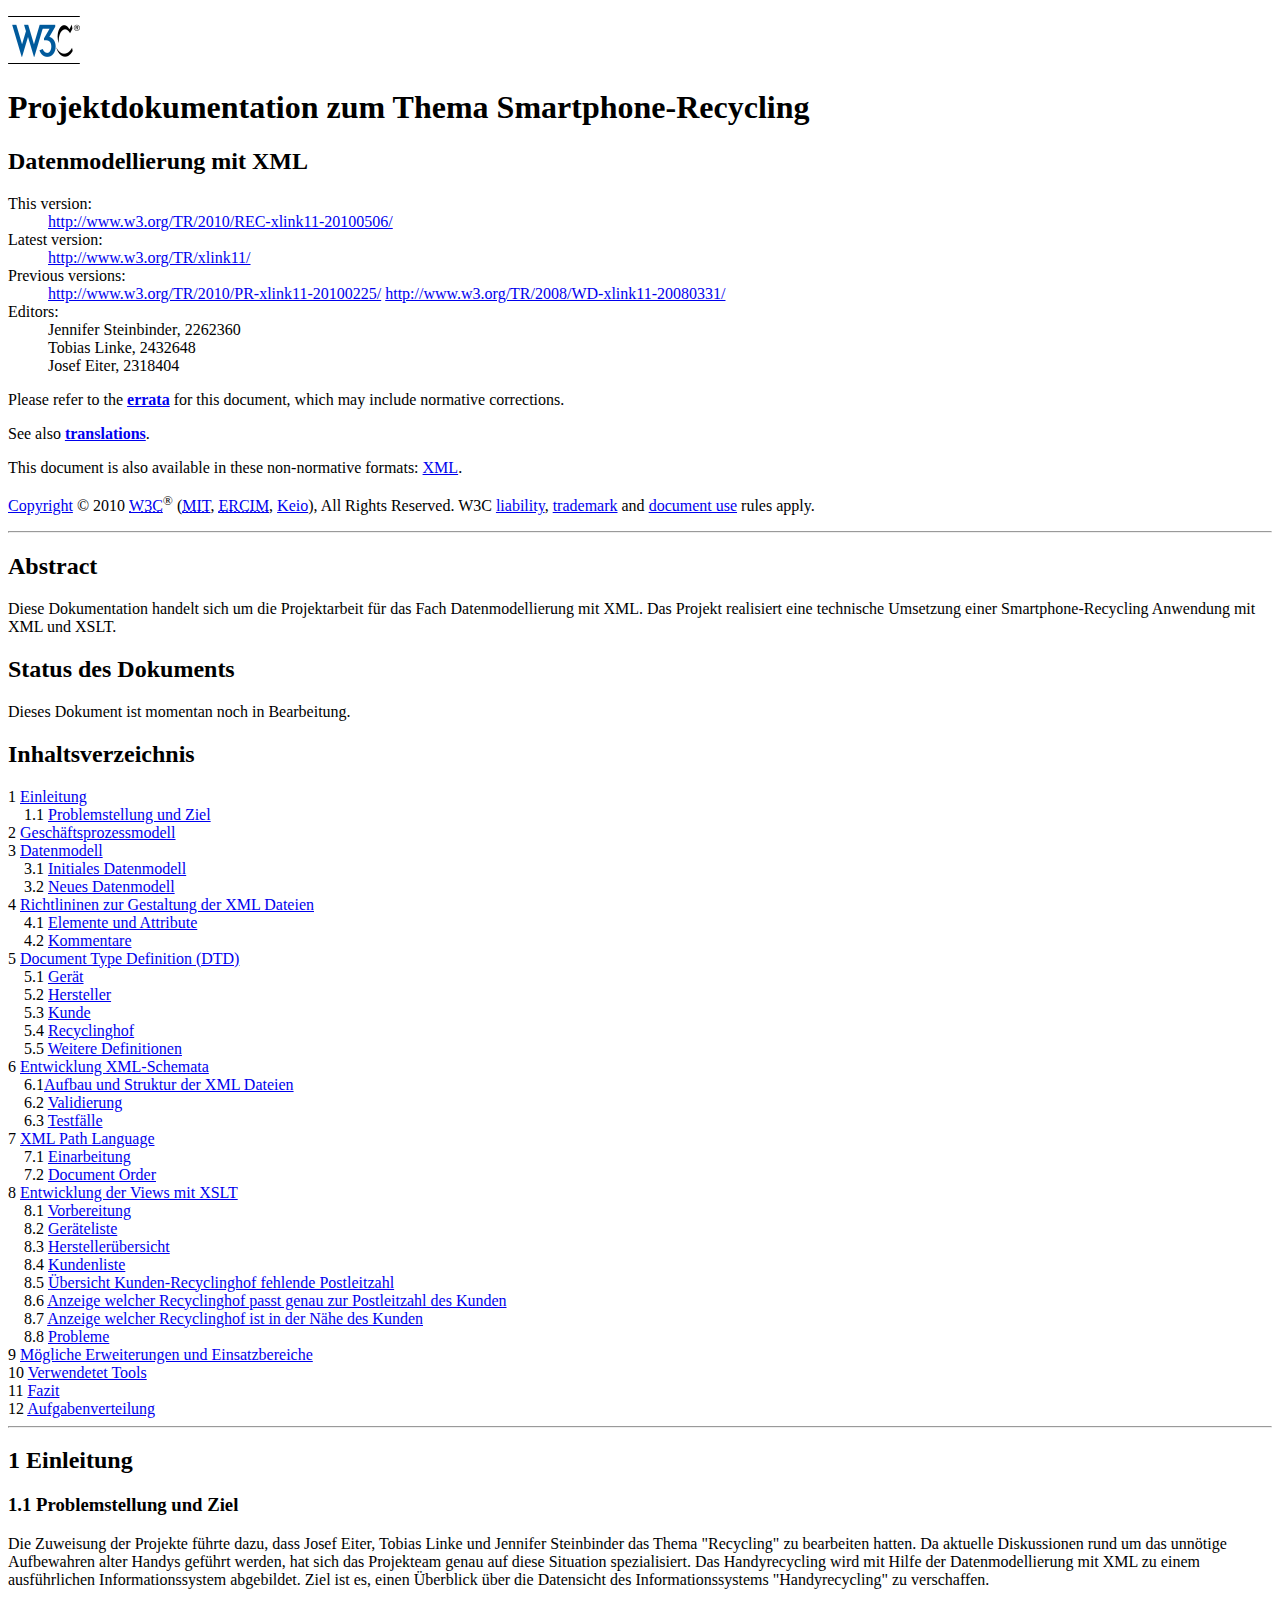
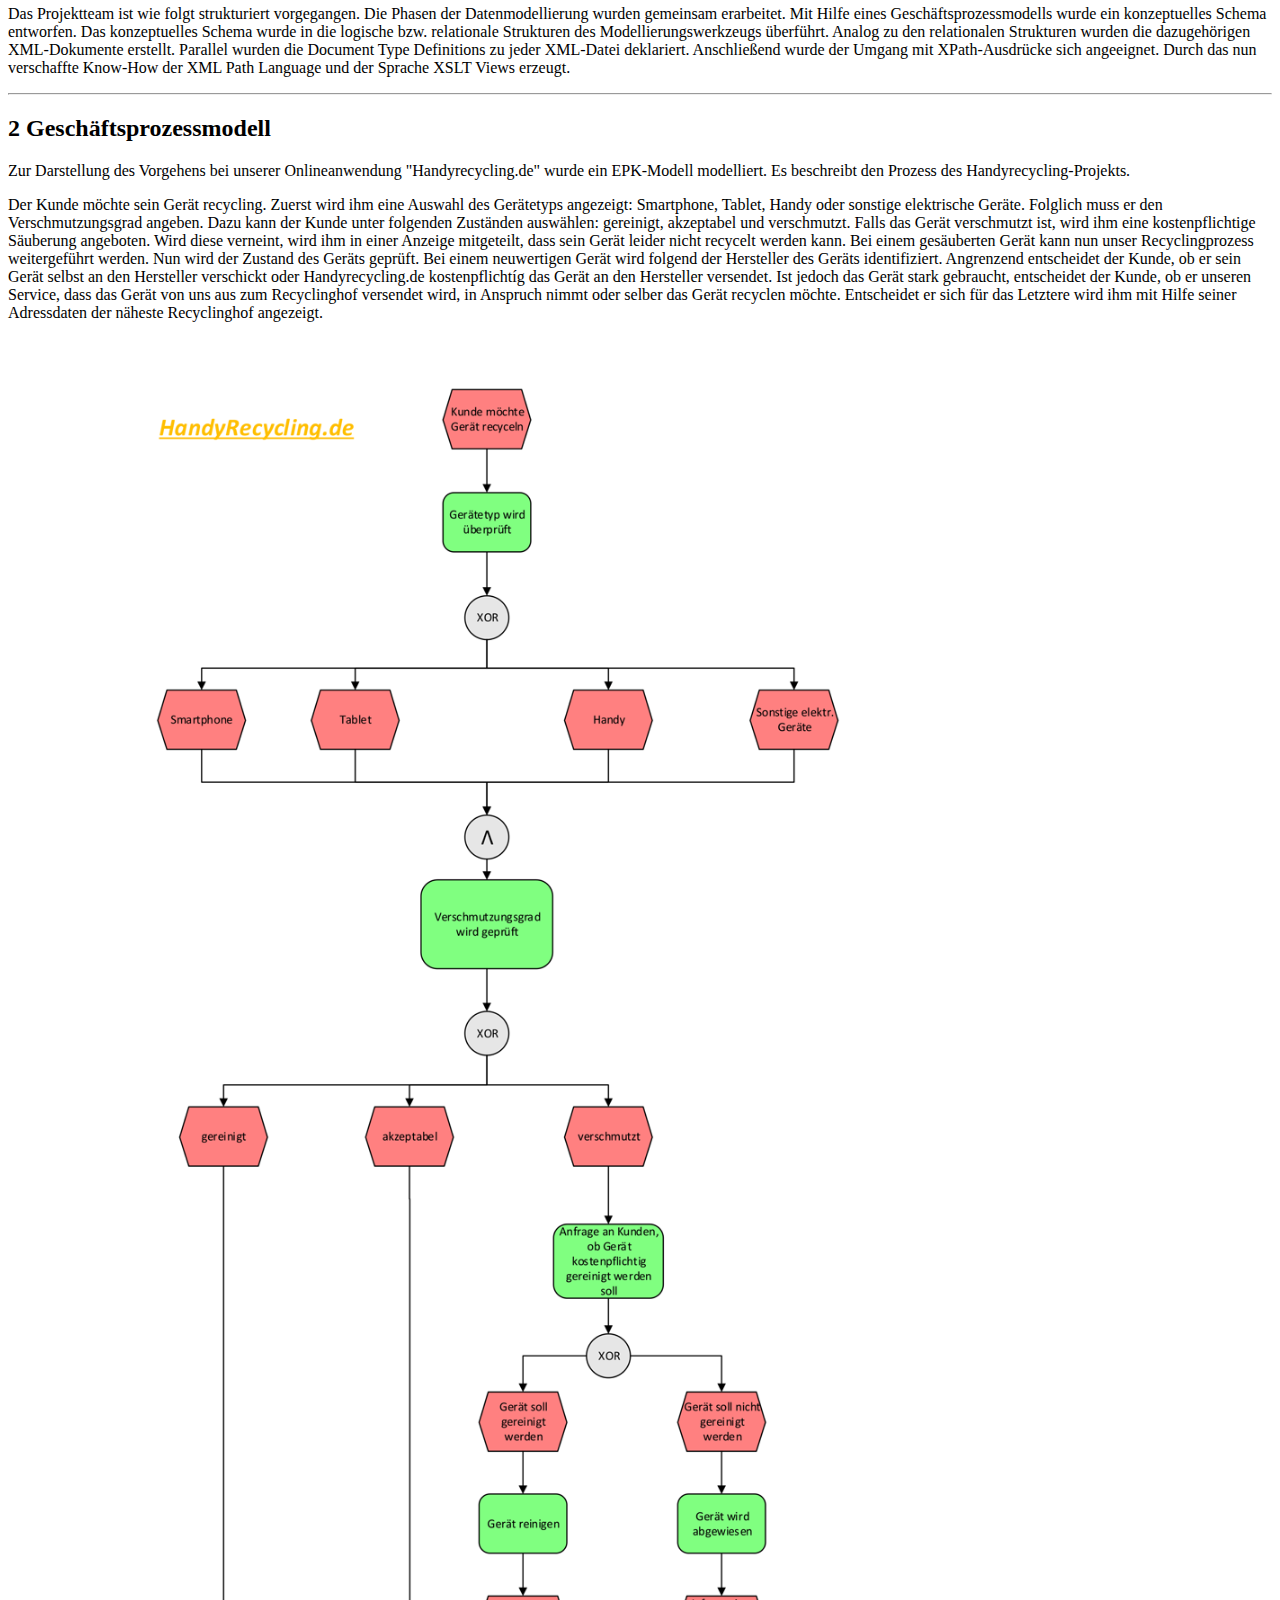
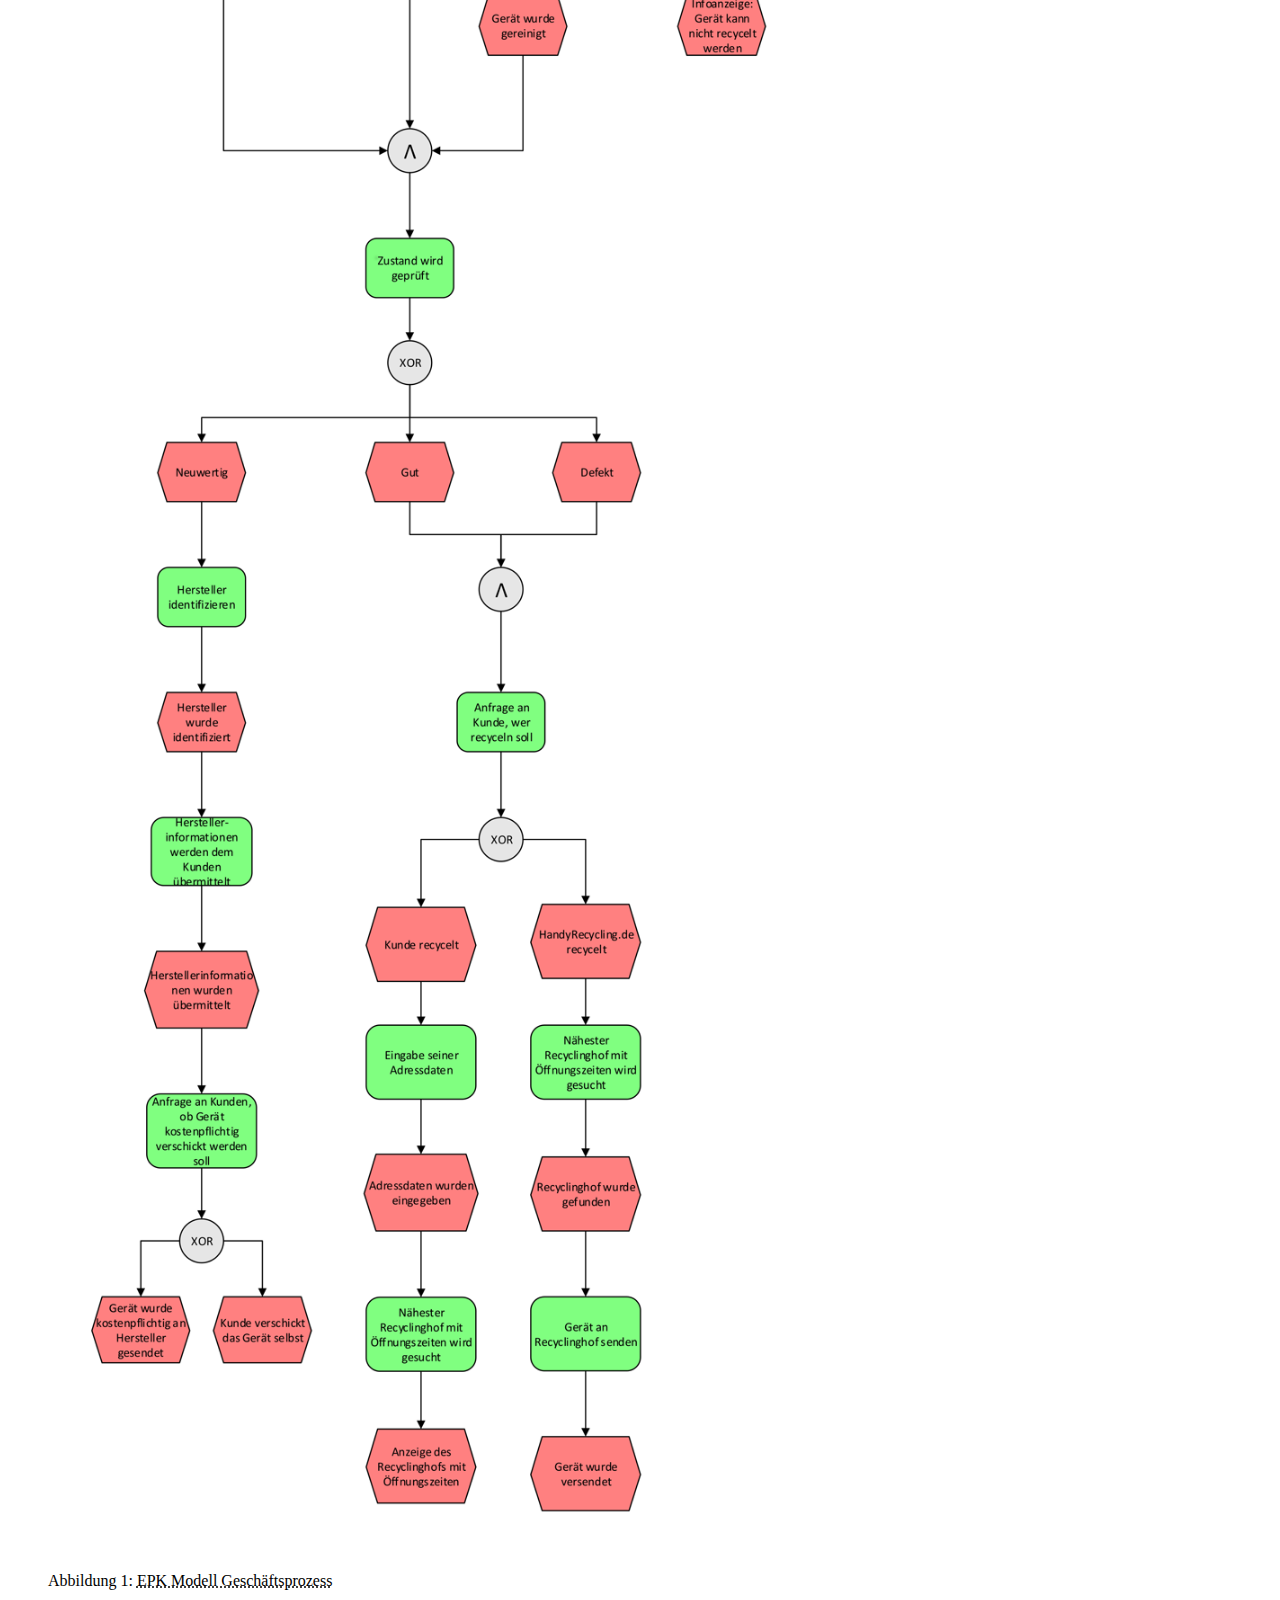
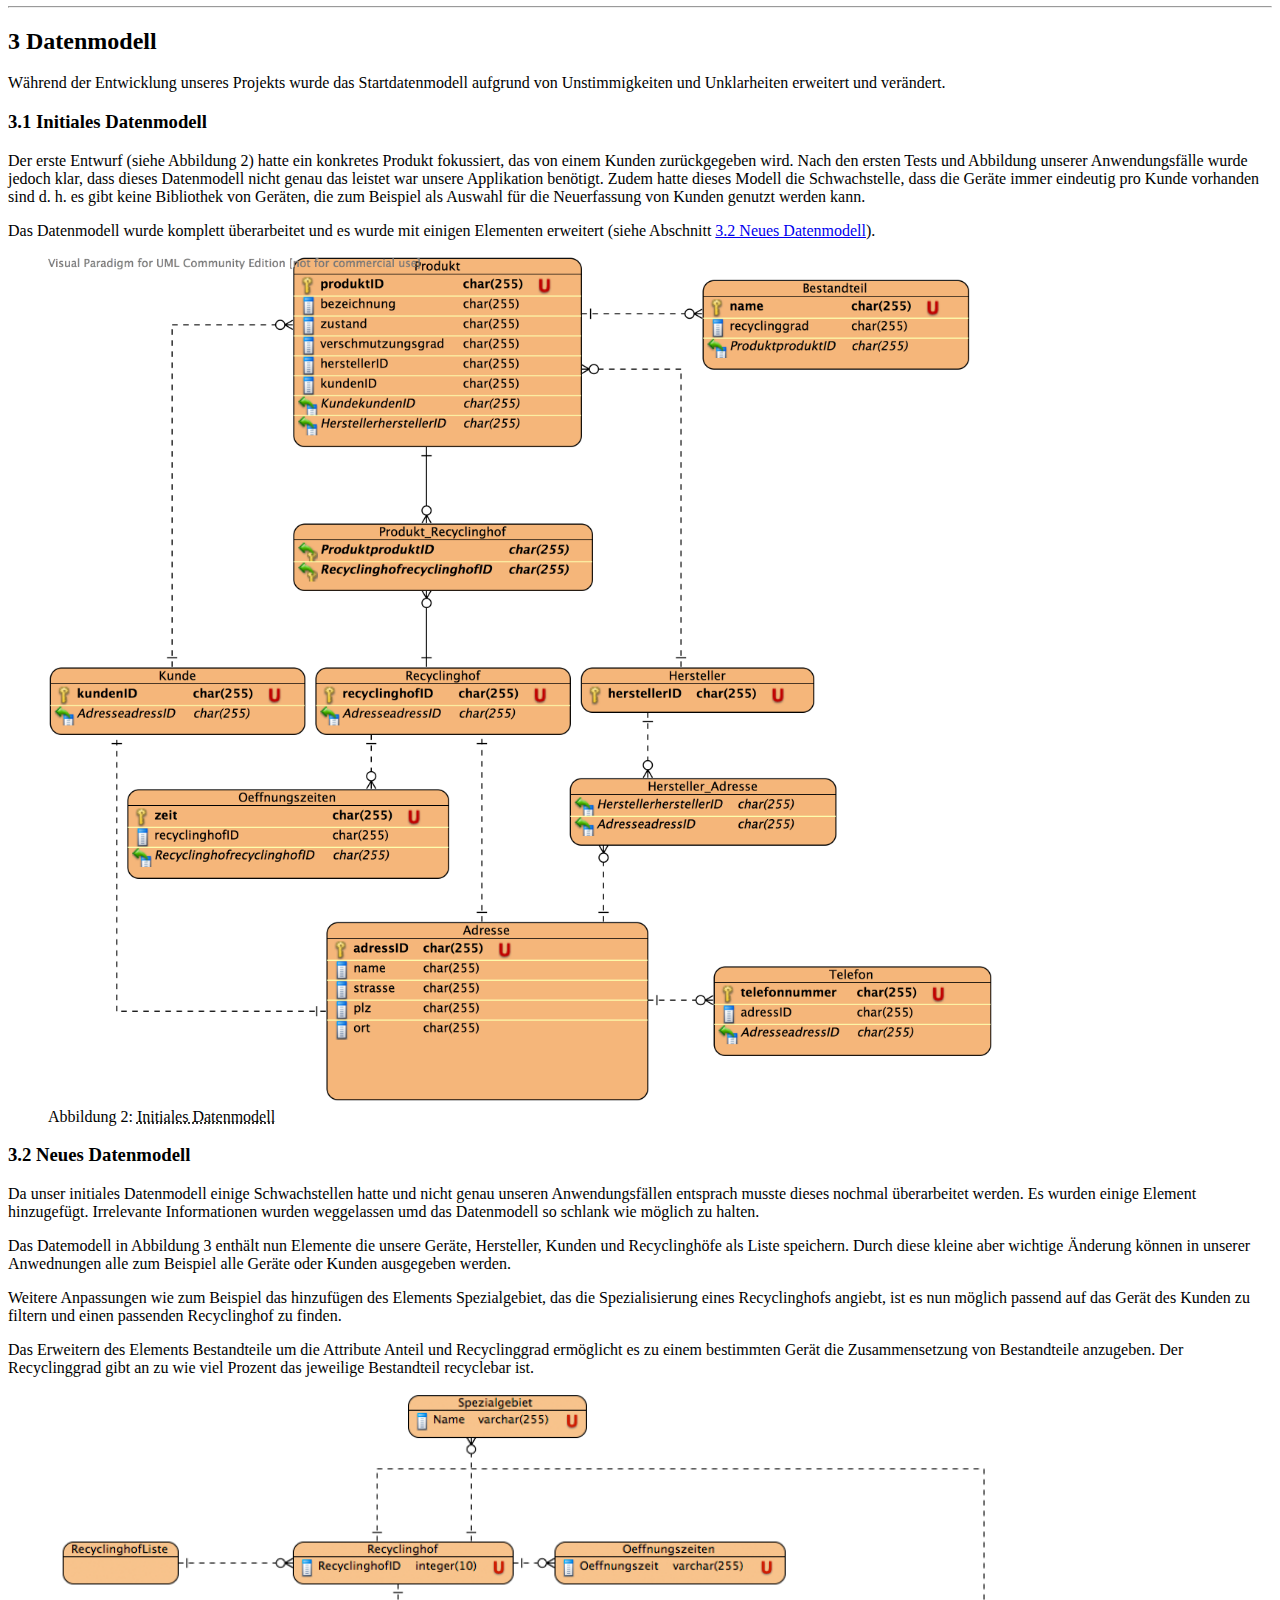
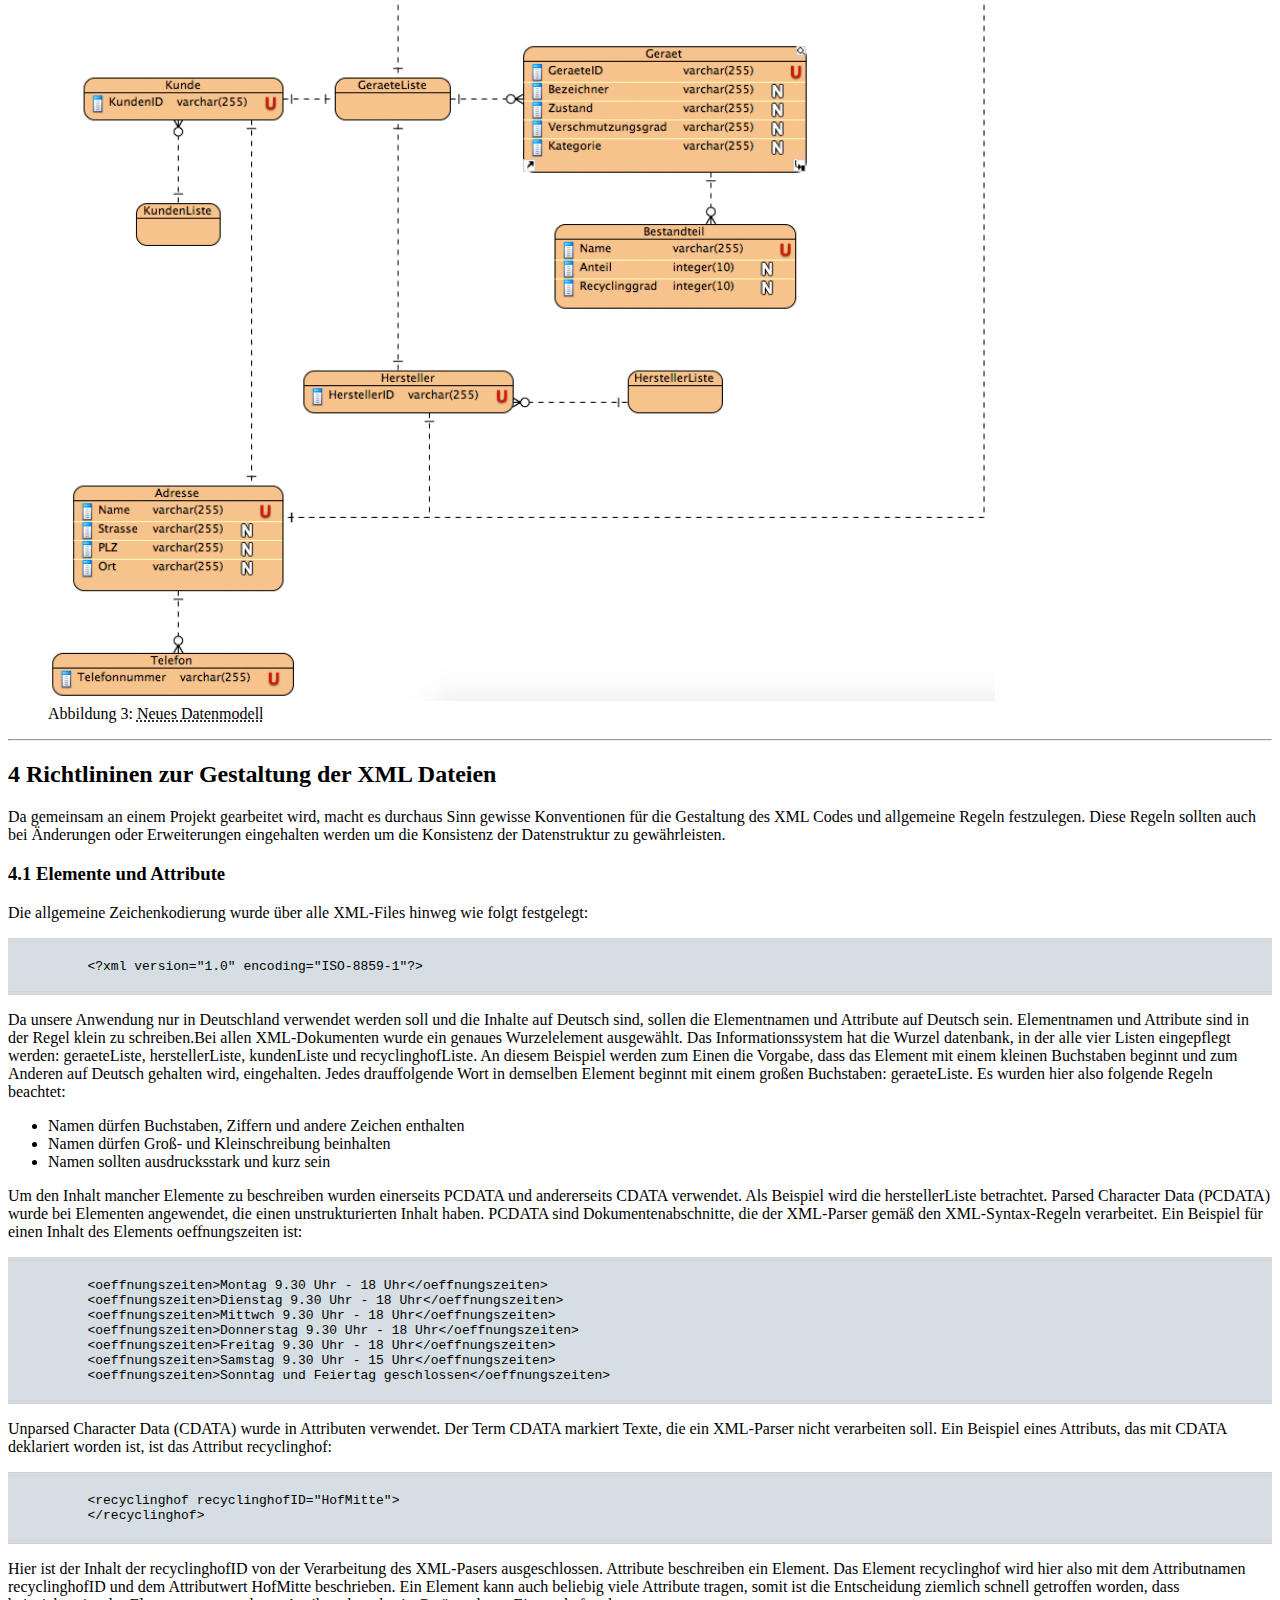
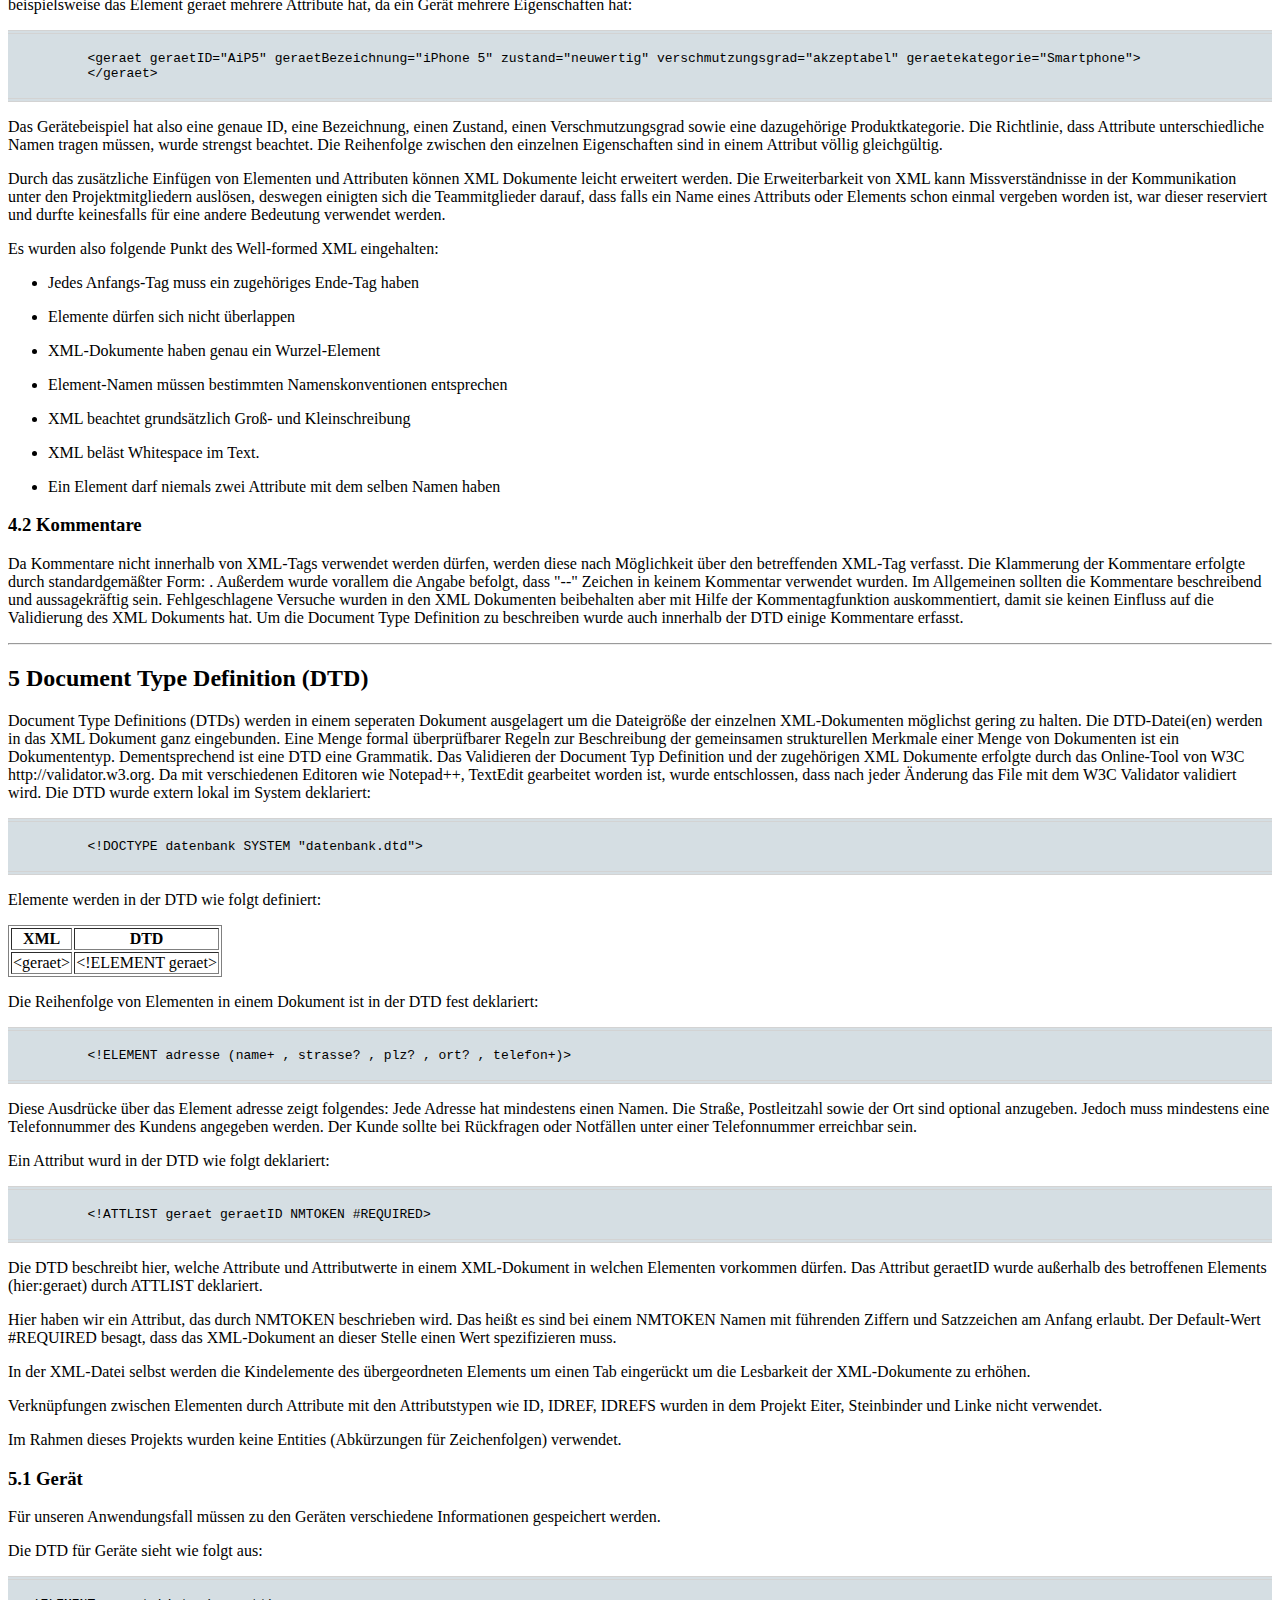
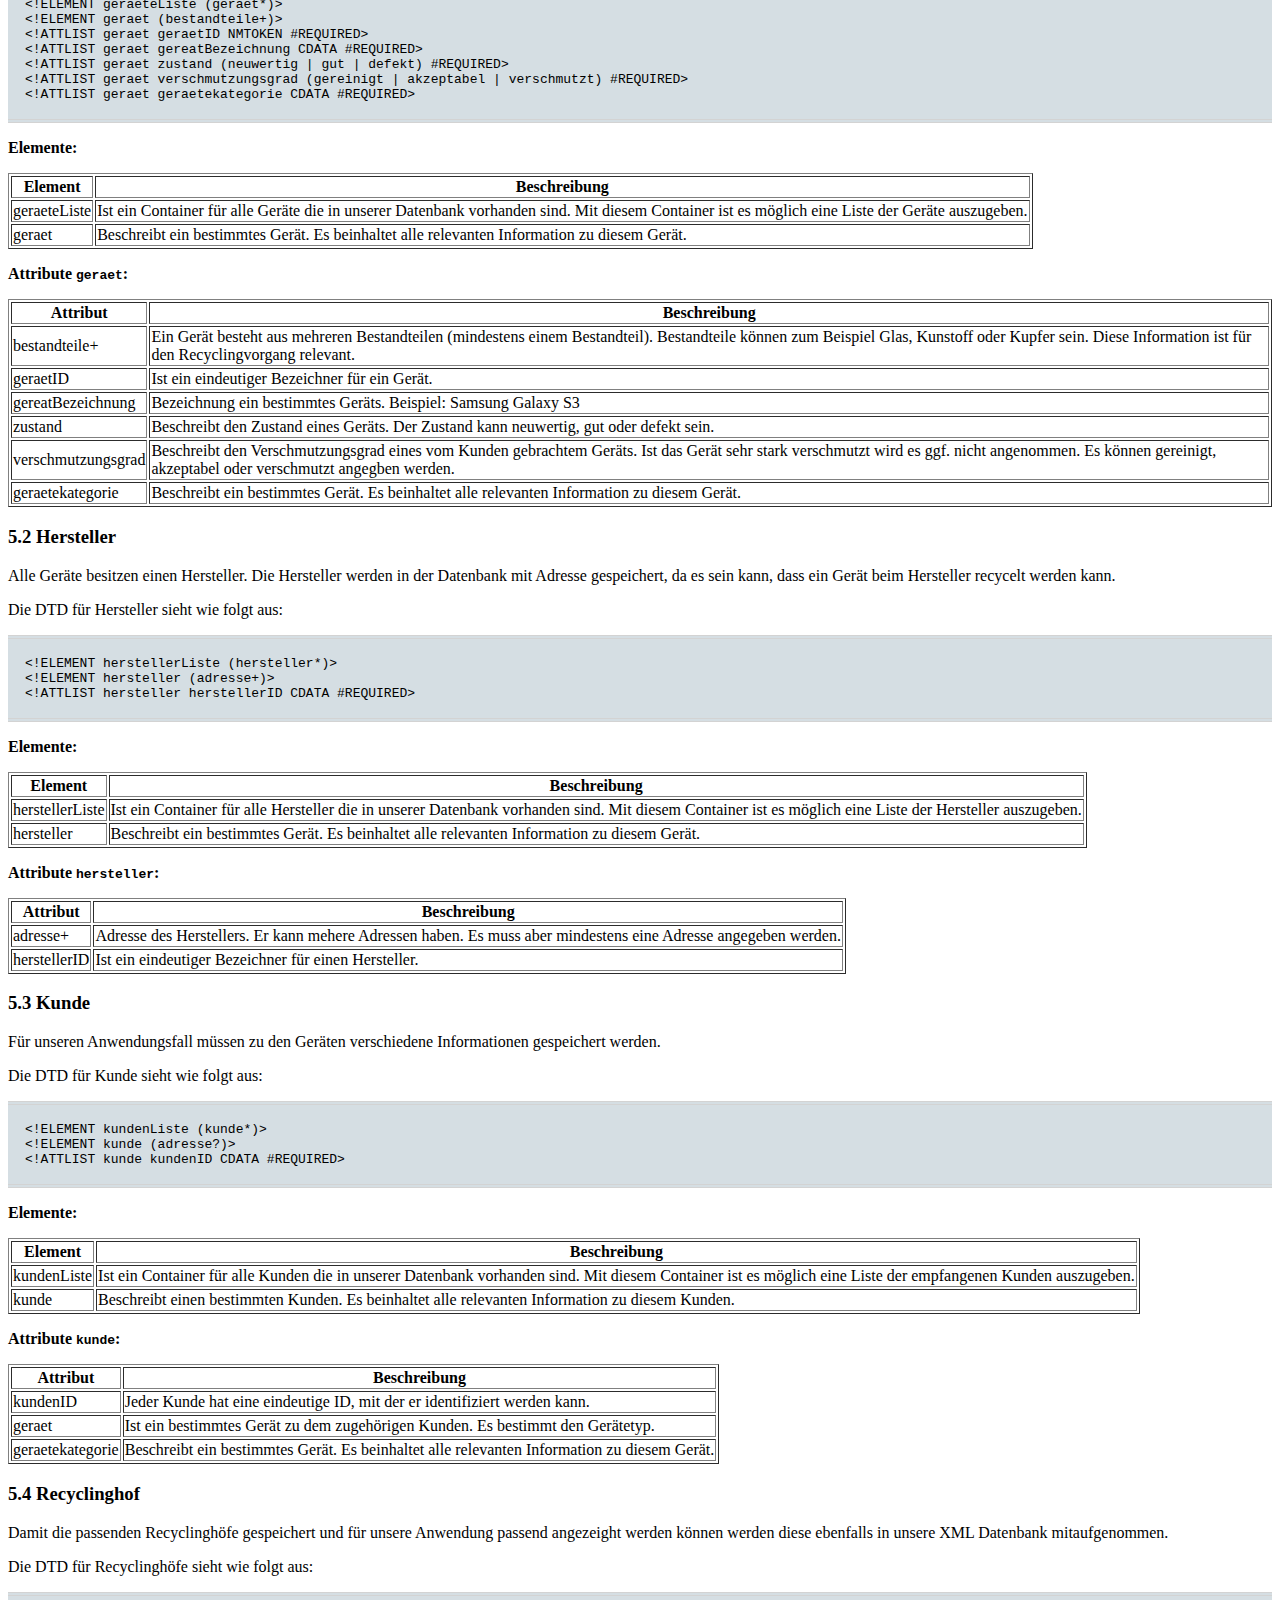
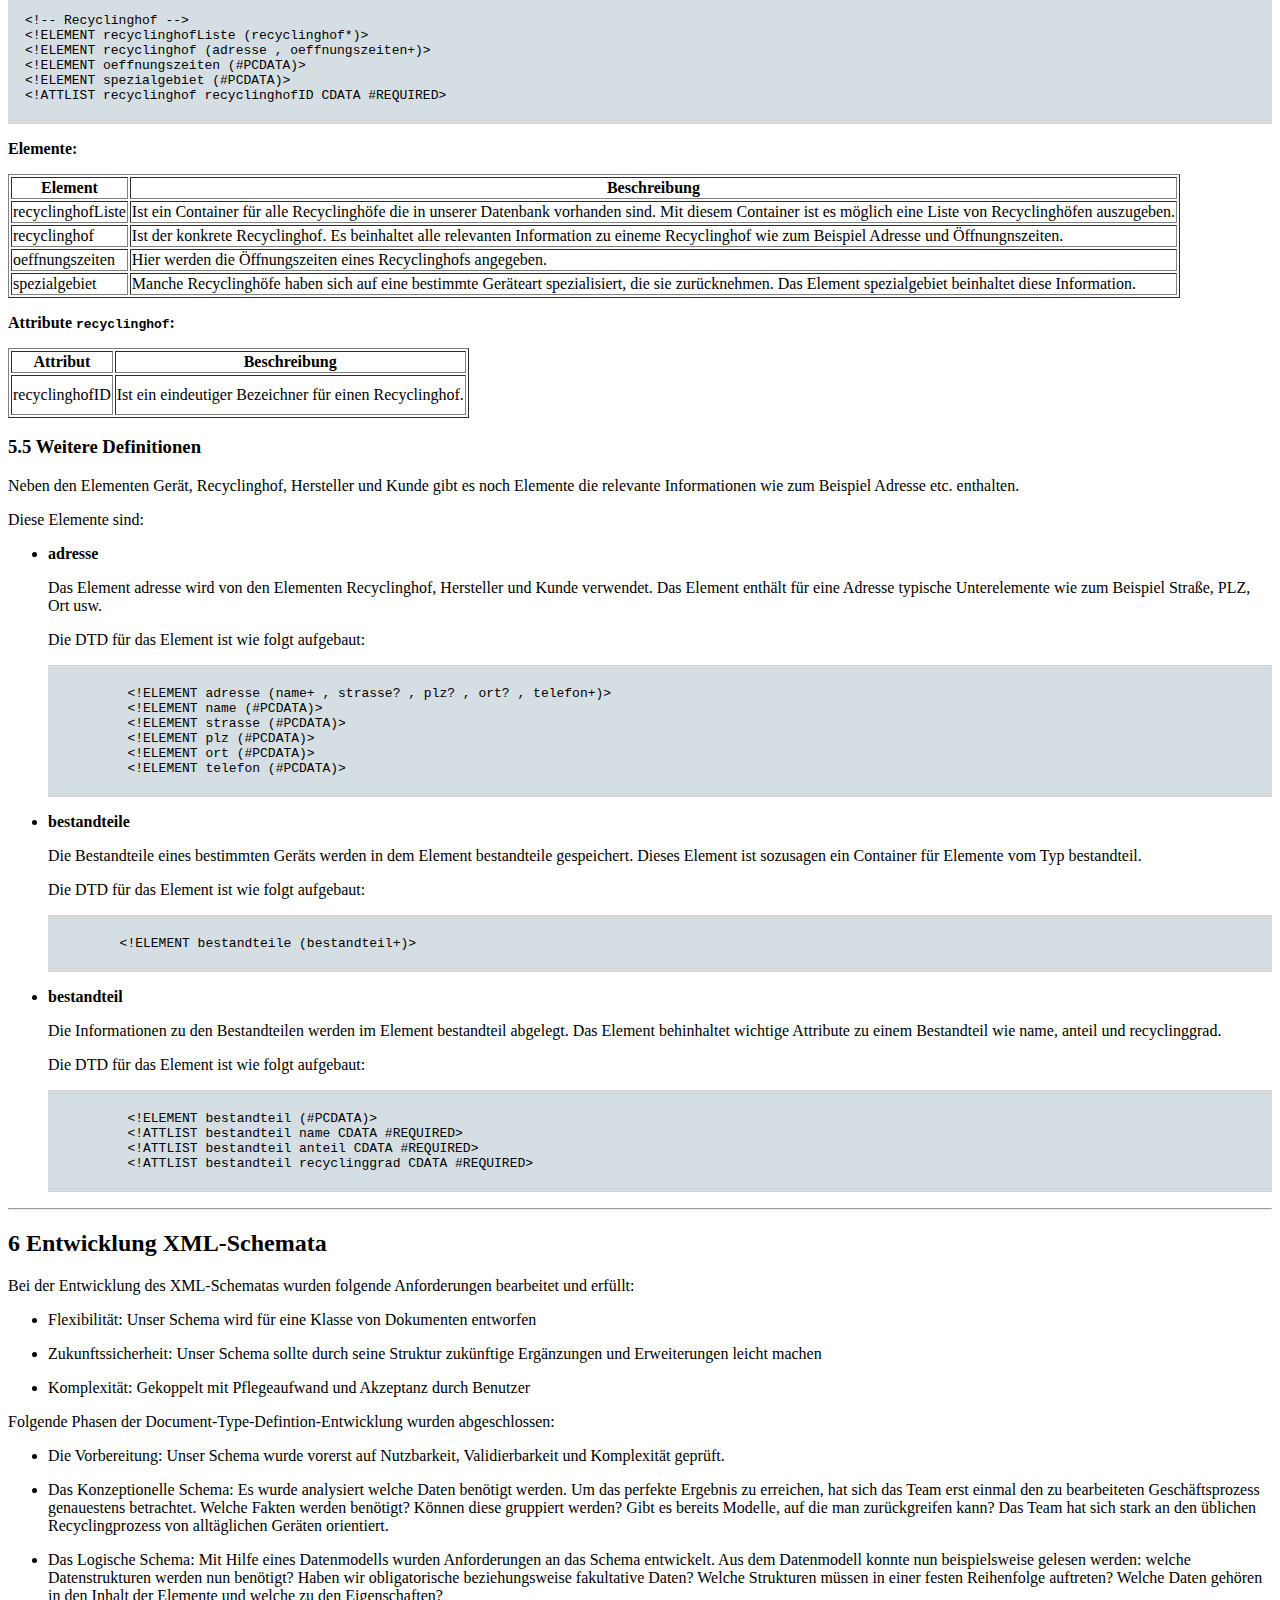
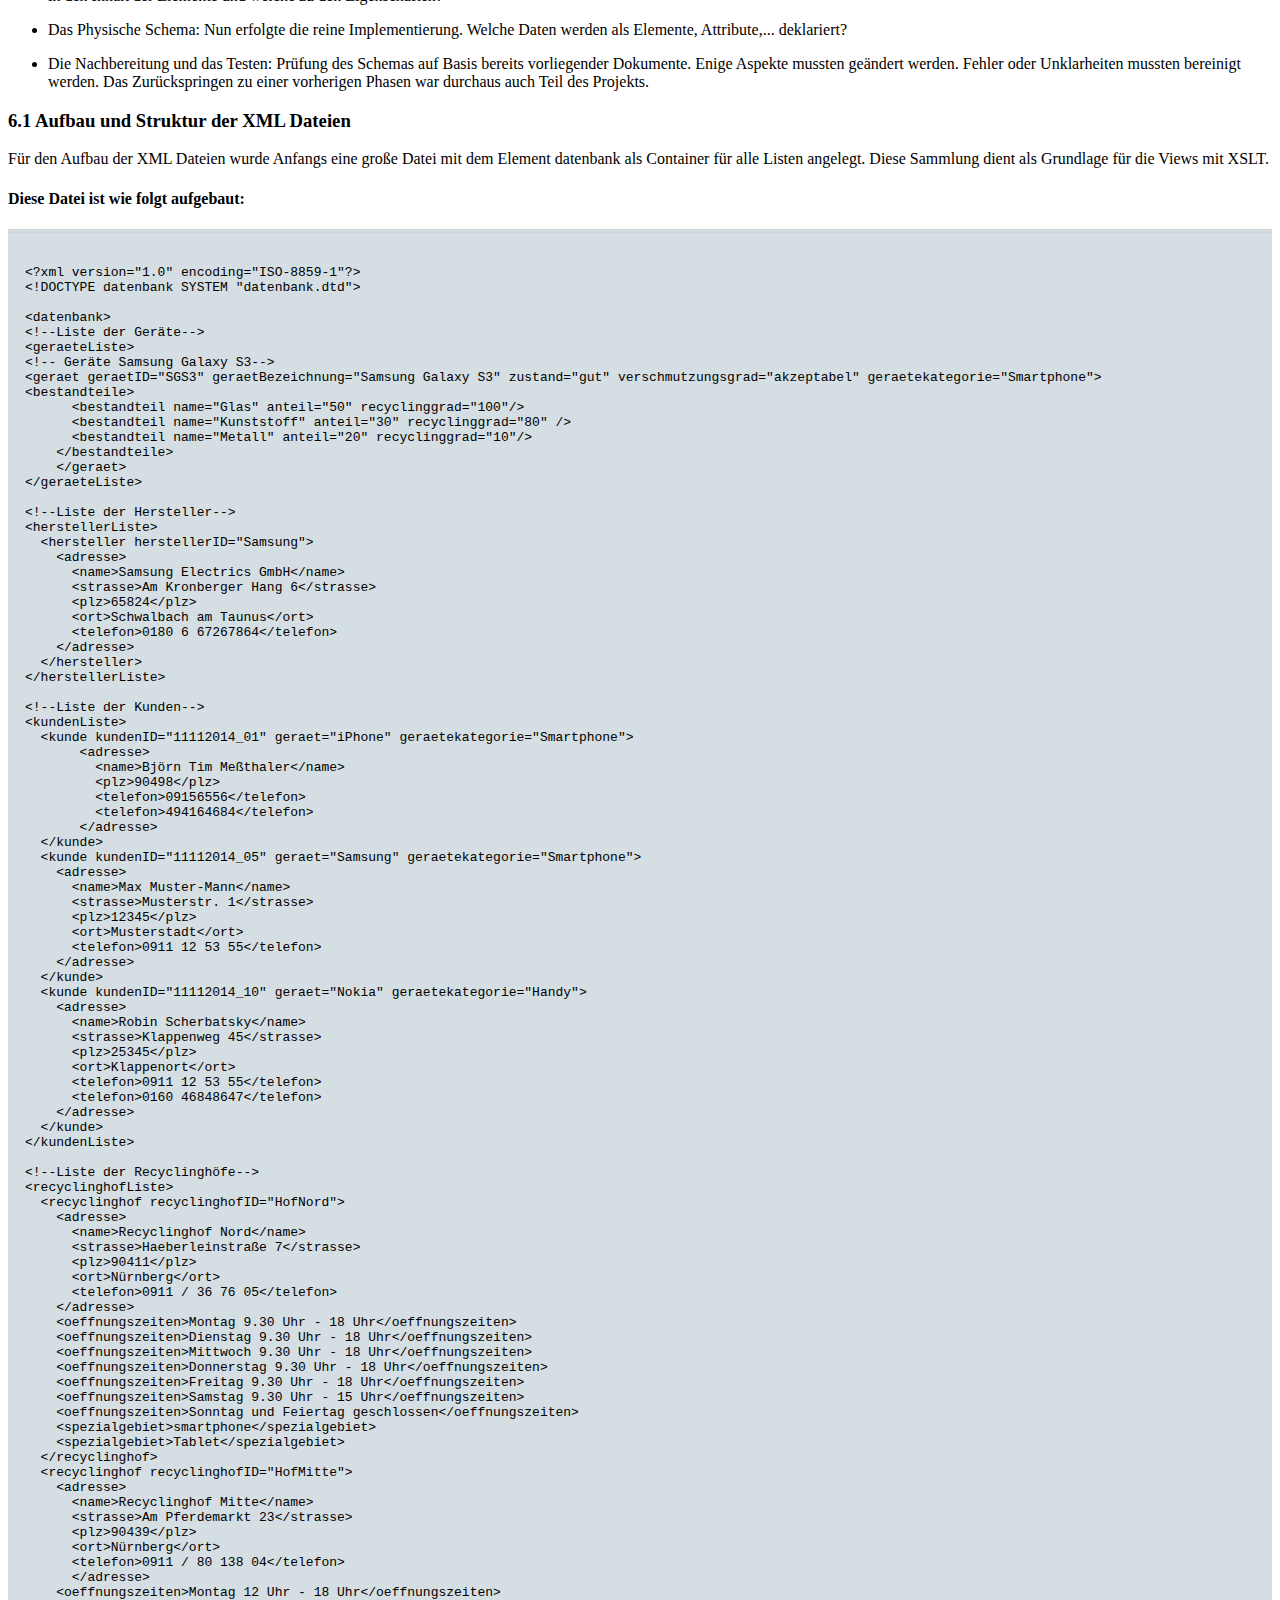
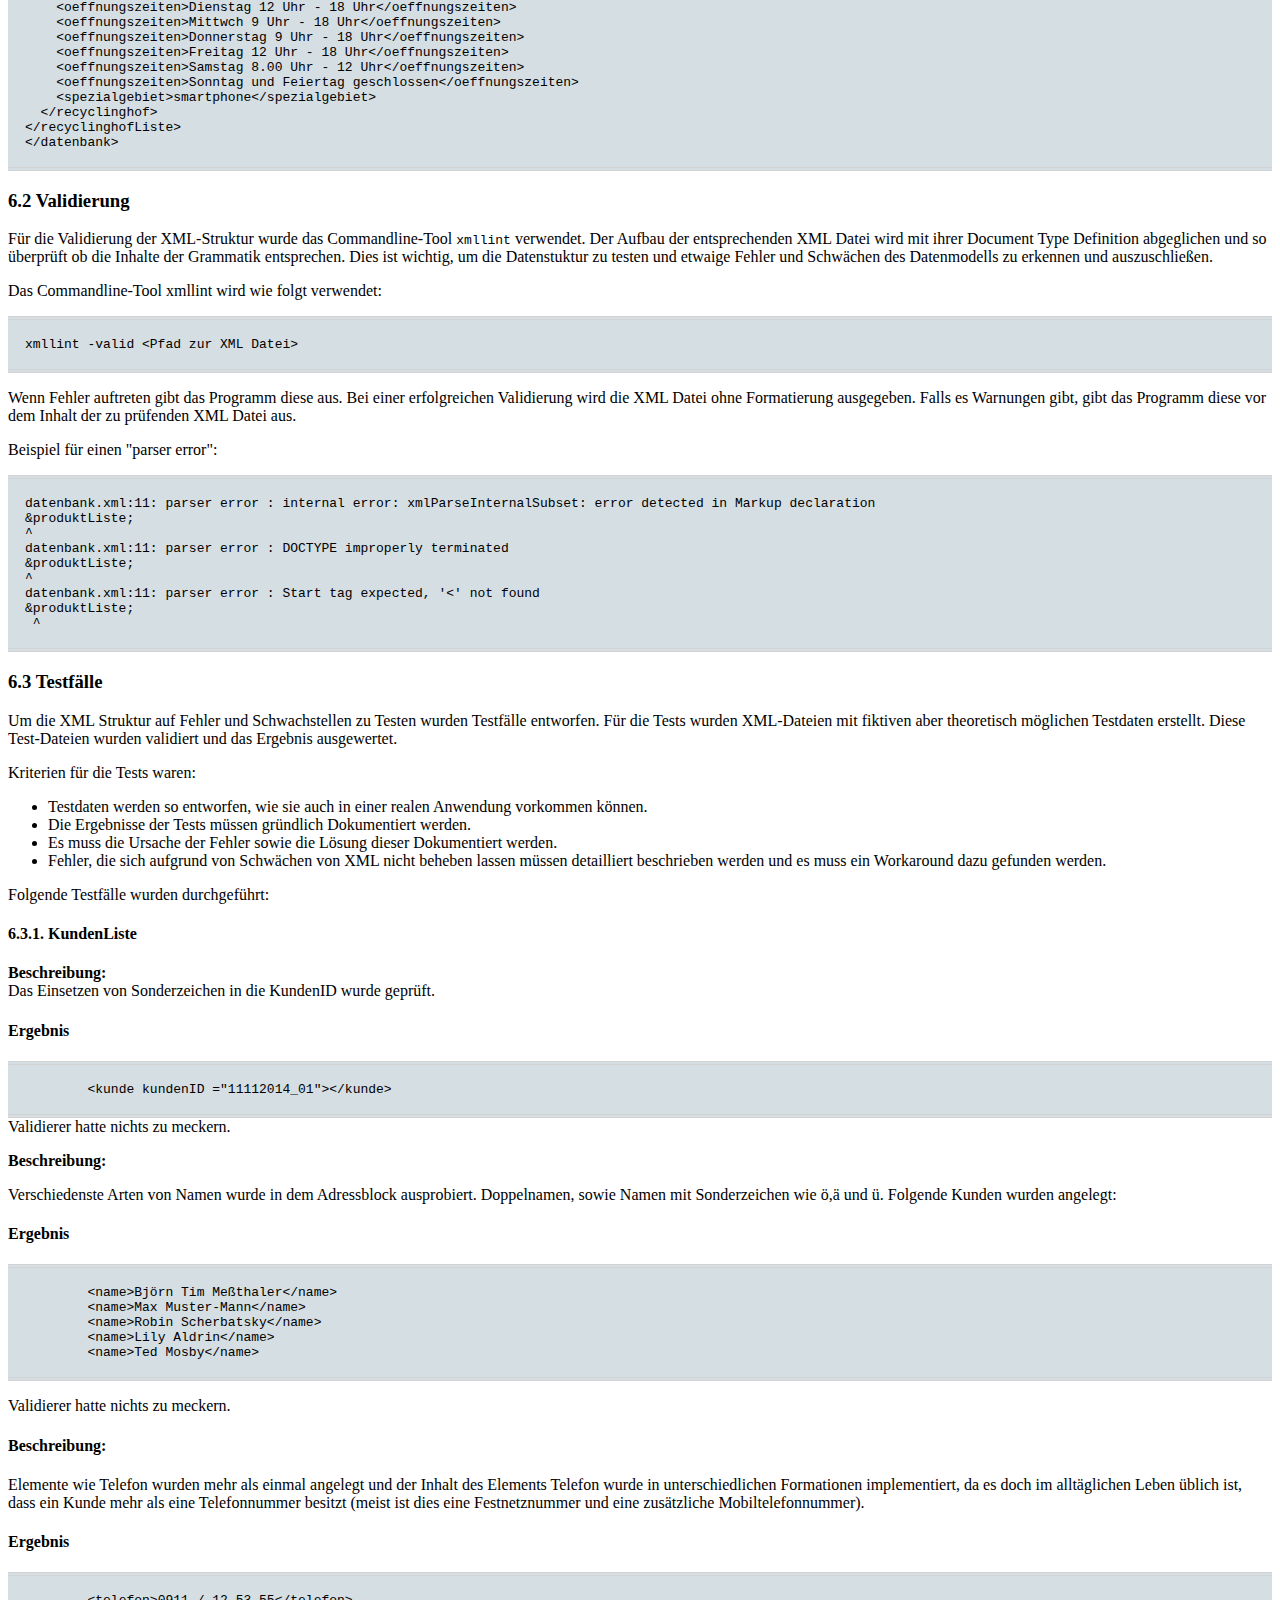
==== Doku/XML Linking Language (XLink) Version 1.1.html @ 3e21d0d8 "Doku Bilder referenziert und" ====
<!DOCTYPE html PUBLIC "-//W3C//DTD XHTML 1.0 Strict//EN" "http://www.w3.org/TR/xhtml1/DTD/xhtml1-strict.dtd">
<!-- saved from url=(0029)http://www.w3.org/TR/xlink11/ -->
<html lang="en" xmlns="http://www.w3.org/1999/xhtml" xml:lang="en"><head><meta http-equiv="Content-Type" content="text/html; charset=UTF-8">
<meta name="generator" content="HTML Tidy for Mac OS X (vers 25 March 2009), see www.w3.org">

<title>Projektdokumentation zum Thema Smartphone-Recycling</title>

<style type="text/css">
/*<![CDATA[*/
code           { font-family: monospace; }

div.constraint,
div.issue,
div.note,
div.notice     { margin-left: 2em; }

ol.enumar      { list-style-type: decimal; }
ol.enumla      { list-style-type: lower-alpha; }
ol.enumlr      { list-style-type: lower-roman; }
ol.enumua      { list-style-type: upper-alpha; }
ol.enumur      { list-style-type: upper-roman; }


div.exampleInner pre { margin-left: 1em;
                       margin-top: 1em; margin-bottom: 1em}
div.exampleOuter {border: 4px double gray;
                  margin: 0em; padding: 0em}
div.exampleInner { background-color: #d5dee3;
                   border-top-width: 4px;
                   border-top-style: double;
                   border-top-color: #d3d3d3;
                   border-bottom-width: 4px;
                   border-bottom-style: double;
                   border-bottom-color: #d3d3d3;
                   padding: 4px; margin: 0em }
div.exampleWrapper { margin: 4px }
div.exampleHeader { font-weight: bold;
                    margin: 4px}
/*]]>*/
</style>
<link rel="stylesheet" type="text/css" href="http://www.w3.org/StyleSheets/TR/W3C-REC.css">
<link rel="home" href="http://www.w3.org/" title="W3C">
<link rel="up" href="http://www.w3.org/TR/" title="TR Page">
<link rel="contents" title="Table of Contents" href="http://www.w3.org/TR/xlink11/#table_of_contents">
<link rel="bookmark" title="link" href="http://www.w3.org/TR/xlink11/#dt-link">
<link rel="bookmark" title="linking element" href="http://www.w3.org/TR/xlink11/#dt-linkel">
<link rel="bookmark" title="resource" href="http://www.w3.org/TR/xlink11/#dt-resource">
<link rel="bookmark" title="participate" href="http://www.w3.org/TR/xlink11/#dt-particip-resource">
<link rel="bookmark" title="hyperlink" href="http://www.w3.org/TR/xlink11/#dt-hyperlink">
<link rel="bookmark" title="traversal" href="http://www.w3.org/TR/xlink11/#dt-traversal">
<link rel="bookmark" title="starting resource" href="http://www.w3.org/TR/xlink11/#dt-starting-resource">
<link rel="bookmark" title="ending resource" href="http://www.w3.org/TR/xlink11/#dt-ending-resource">
<link rel="bookmark" title="arc" href="http://www.w3.org/TR/xlink11/#dt-arc">
<link rel="bookmark" title="local resource" href="http://www.w3.org/TR/xlink11/#dt-local-resource">
<link rel="bookmark" title="remote resource" href="http://www.w3.org/TR/xlink11/#dt-remote-resource">
<link rel="bookmark" title="outbound" href="http://www.w3.org/TR/xlink11/#dt-outbound">
<link rel="bookmark" title="inbound" href="http://www.w3.org/TR/xlink11/#dt-inbound">
<link rel="bookmark" title="third-party" href="http://www.w3.org/TR/xlink11/#dt-third-party">
<link rel="bookmark" title="linkbases" href="http://www.w3.org/TR/xlink11/#dt-linkbase">
<link rel="bookmark" title="must" href="http://www.w3.org/TR/xlink11/#dt-must">
<link rel="bookmark" title="extended link" href="http://www.w3.org/TR/xlink11/#dt-extendedlink">
<link rel="bookmark" title="simple link" href="http://www.w3.org/TR/xlink11/#dt-simplelink">
<link rel="section" href="http://www.w3.org/TR/xlink11/#intro" title="1 Introduction">
<link rel="section" href="http://www.w3.org/TR/xlink11/#origin-goals" title="1.1 Origin and Goals">
<link rel="section" href="http://www.w3.org/TR/xlink11/#concepts" title="2 XLink Concepts">
<link rel="section" href="http://www.w3.org/TR/xlink11/#linksandresources" title="2.1 Links and Resources">
<link rel="section" href="http://www.w3.org/TR/xlink11/#arcsbehavior" title="2.2 Arcs, Traversal, and Behavior">
<link rel="section" href="http://www.w3.org/TR/xlink11/#reltophysloc" title="2.3 Resources in Relation to the Physical Location of a Linking Element">
<link rel="section" href="http://www.w3.org/TR/xlink11/#conformance" title="3 XLink Processing and Conformance">
<link rel="section" href="http://www.w3.org/TR/xlink11/#procdep" title="3.1 Processing Dependencies">
<link rel="section" href="http://www.w3.org/TR/xlink11/#markup-reqs" title="3.2 Markup Conformance">
<link rel="section" href="http://www.w3.org/TR/xlink11/#app-reqs" title="3.3 Application Conformance">
<link rel="section" href="http://www.w3.org/TR/xlink11/#app-reqs-full" title="3.3.1 Full Conformance">
<link rel="section" href="http://www.w3.org/TR/xlink11/#app-reqs-simple" title="3.3.2 Simple Conformance">
<link rel="section" href="http://www.w3.org/TR/xlink11/#att-method" title="4 XLink Markup Design">
<link rel="section" href="http://www.w3.org/TR/xlink11/#xlinkattusagepat" title="4.1 XLink Attribute Usage Patterns">
<link rel="section" href="http://www.w3.org/TR/xlink11/#elementtyperel" title="4.2 XLink Element Type Relationships">
<link rel="section" href="http://www.w3.org/TR/xlink11/#defaulting" title="4.3 Attribute Value Defaulting">
<link rel="section" href="http://www.w3.org/TR/xlink11/#integrating" title="4.4 Integrating XLink Usage with Other Markup">
<link rel="section" href="http://www.w3.org/TR/xlink11/#legacy" title="4.5 Using XLink with Legacy Markup">
<link rel="section" href="http://www.w3.org/TR/xlink11/#linking-elements" title="5 XLink Elements and Attributes">
<link rel="section" href="http://www.w3.org/TR/xlink11/#extended-link" title="5.1 Extended Links (extended-Type Element)">
<link rel="section" href="http://www.w3.org/TR/xlink11/#local-resource" title="5.1.1 Local Resources for an Extended Link (resource-Type Element)">
<link rel="section" href="http://www.w3.org/TR/xlink11/#remote-resource" title="5.1.2 Remote Resources for an Extended Link (locator-Type Element)">
<link rel="section" href="http://www.w3.org/TR/xlink11/#xlink-arcs" title="5.1.3 Traversal Rules for an Extended Link (arc-Type Element)">
<link rel="section" href="http://www.w3.org/TR/xlink11/#title-element" title="5.1.4 Titles for Extended Links, Locators, and Arcs (title-Type Element)">
<link rel="section" href="http://www.w3.org/TR/xlink11/#xlg" title="5.1.5 Locating Linkbases (Special Arc Role)">
<link rel="section" href="http://www.w3.org/TR/xlink11/#simple-links" title="5.2 Simple Links (simple-Type Element)">
<link rel="section" href="http://www.w3.org/TR/xlink11/#link-types" title="5.3 XLink Element Type Attribute (type)">
<link rel="section" href="http://www.w3.org/TR/xlink11/#link-locators" title="5.4 Locator Attribute (href)">
<link rel="section" href="http://www.w3.org/TR/xlink11/#link-semantics" title="5.5 Semantic Attributes (role, arcrole, and title)">
<link rel="section" href="http://www.w3.org/TR/xlink11/#link-behaviors" title="5.6 Behavior Attributes (show and actuate) ">
<link rel="section" href="http://www.w3.org/TR/xlink11/#show-att" title="5.6.1 show Attribute">
<link rel="section" href="http://www.w3.org/TR/xlink11/#actuate-att" title="5.6.2 actuate Attribute">
<link rel="section" href="http://www.w3.org/TR/xlink11/#traversal-atts" title="5.7 Traversal Attributes (label, from, and to)">
<link rel="section" href="http://www.w3.org/TR/xlink11/#references" title="A References">
<link rel="section" href="http://www.w3.org/TR/xlink11/#refnorm" title="A.1 Normative References">
<link rel="section" href="http://www.w3.org/TR/xlink11/#refinform" title="A.2 Non-Normative References">
<link rel="section" href="http://www.w3.org/TR/xlink11/#sample-dtd-appx" title="B Sample DTD">
<link rel="section" href="http://www.w3.org/TR/xlink11/#sample-xsd-appx" title="C Sample XML Schema">
<link rel="section" href="http://www.w3.org/TR/xlink11/#sample-rng-appx" title="D Sample RELAX NG Grammar">
<link rel="section" href="http://www.w3.org/TR/xlink11/#changes" title="E Changes from XLink 1.0">
</head>
<body>
<div class="head">
<p><a href="http://www.w3.org/"><img src="./XML Linking Language (XLink) Version 1.1_files/w3c_home" alt="W3C" height="48" width="72"></a></p>
<h1><a name="title" id="title"></a>Projektdokumentation zum Thema Smartphone-Recycling</h1>
<h2><a name="w3c-doctype" id="w3c-doctype"></a>Datenmodellierung mit XML</h2>
<dl>
<dt>This version:</dt>
<dd><a href="http://www.w3.org/TR/2010/REC-xlink11-20100506/">http://www.w3.org/TR/2010/REC-xlink11-20100506/</a></dd>
<dt>Latest version:</dt>
<dd><a href="./XML Linking Language (XLink) Version 1.1_files/XML Linking Language (XLink) Version 1.1.html">http://www.w3.org/TR/xlink11/</a></dd>
<dt>Previous versions:</dt>
<dd><a href="http://www.w3.org/TR/2010/PR-xlink11-20100225/">http://www.w3.org/TR/2010/PR-xlink11-20100225/</a> <a href="http://www.w3.org/TR/2008/WD-xlink11-20080331/">http://www.w3.org/TR/2008/WD-xlink11-20080331/</a></dd>
<dt>Editors:</dt>
<dd>Jennifer Steinbinder, 2262360</dd>
<dd>Tobias Linke, 2432648</dd>
<dd>Josef Eiter, 2318404</dd>
</dl>
<p>Please refer to the <a href="http://www.w3.org/XML/2010/xlink-11-errata.html"><strong>errata</strong></a> for this document, which may include normative corrections.</p>
<p>See also <a href="http://www.w3.org/2003/03/Translations/byTechnology?technology=xlink11"><strong>translations</strong></a>.</p>
<p>This document is also available in these non-normative formats: <a href="http://www.w3.org/TR/xlink11/REC-xlink11-20100506.xml">XML</a>.</p>
<p class="copyright"><a href="http://www.w3.org/Consortium/Legal/ipr-notice#Copyright">Copyright</a>&nbsp;©&nbsp;2010&nbsp;<a href="http://www.w3.org/"><acronym title="World Wide Web Consortium">W3C</acronym></a><sup>®</sup> (<a href="http://www.csail.mit.edu/"><acronym title="Massachusetts Institute of Technology">MIT</acronym></a>, <a href="http://www.ercim.org/"><acronym title="European Research Consortium for Informatics and Mathematics">ERCIM</acronym></a>, <a href="http://www.keio.ac.jp/">Keio</a>),
All Rights Reserved. W3C <a href="http://www.w3.org/Consortium/Legal/ipr-notice#Legal_Disclaimer">liability</a>, <a href="http://www.w3.org/Consortium/Legal/ipr-notice#W3C_Trademarks">trademark</a> and <a href="http://www.w3.org/Consortium/Legal/copyright-documents">document use</a> rules apply.</p>
</div>
<hr>
<div>
<h2><a name="abstract" id="abstract"></a>Abstract</h2>
<p>Diese Dokumentation handelt sich um die Projektarbeit für das Fach Datenmodellierung mit XML. Das Projekt realisiert eine technische Umsetzung einer Smartphone-Recycling Anwendung mit XML und XSLT.</p>
</div>
<div>
<h2><a name="status" id="status"></a>Status des Dokuments</h2>
<p>Dieses Dokument ist momentan noch in Bearbeitung.</p>
</div>
<h2><a name="table_of_contents" id="table_of_contents"></a>Inhaltsverzeichnis</h2>
<div class="toc">
1  <a href="#intro">Einleitung</a><br>
&nbsp;&nbsp;&nbsp;&nbsp;1.1 <a href="#origin-goals">Problemstellung und Ziel</a><br>
2  <a href="#concepts">Geschäftsprozessmodell</a><br>
3  <a href="#att-method">Datenmodell</a><br>
&nbsp;&nbsp;&nbsp;&nbsp;3.1 <a href="#dminitial">Initiales Datenmodell</a><br>
&nbsp;&nbsp;&nbsp;&nbsp;3.2 <a href="#dmneu">Neues Datenmodell</a><br>
4  <a href="#conformance">Richtlininen zur Gestaltung der XML Dateien</a><br>
&nbsp;&nbsp;&nbsp;&nbsp;4.1 <a href="#procdep">Elemente und Attribute</a><br>
&nbsp;&nbsp;&nbsp;&nbsp;4.2 <a href="#markup-reqs">Kommentare</a><br>
5  <a href="#app-reqs">Document Type Definition (DTD)</a><br>
&nbsp;&nbsp;&nbsp;&nbsp;5.1 <a href="#dtd-geraet">Gerät</a><br>
&nbsp;&nbsp;&nbsp;&nbsp;5.2 <a href="#dtd-hersteller">Hersteller</a><br>
&nbsp;&nbsp;&nbsp;&nbsp;5.3 <a href="#dtd-kunde">Kunde</a><br>
&nbsp;&nbsp;&nbsp;&nbsp;5.4 <a href="#dtd-recyclinghof">Recyclinghof</a><br>
&nbsp;&nbsp;&nbsp;&nbsp;5.5 <a href="#dtd-weitere">Weitere Definitionen</a><br>
6  <a href="#linking-elements">Entwicklung XML-Schemata</a><br>
&nbsp;&nbsp;&nbsp;&nbsp;6.1<a href="#extended-link">Aufbau und Struktur der XML Dateien</a><br>
&nbsp;&nbsp;&nbsp;&nbsp;6.2 <a href="#simple-links">Validierung</a><br>
&nbsp;&nbsp;&nbsp;&nbsp;6.3 <a href="#link-types">Testfälle</a><br>
7  <a href="#xpath">XML Path Language</a><br>
&nbsp;&nbsp;&nbsp;&nbsp;7.1 <a href="xpatheinarbeitung">Einarbeitung</a><br>
&nbsp;&nbsp;&nbsp;&nbsp;7.2 <a href="xpathdocumentorder">Document Order<a><br>
8  <a href="#xslt">Entwicklung der Views mit XSLT</a><br>
&nbsp;&nbsp;&nbsp;&nbsp;8.1 <a href="#xslt-vorbereitung">Vorbereitung</a><br>
&nbsp;&nbsp;&nbsp;&nbsp;8.2 <a href="#xslt-geraeteliste">Geräteliste</a><br>
&nbsp;&nbsp;&nbsp;&nbsp;8.3 <a href="#xslt-herstelleruebersicht">Herstellerübersicht</a><br>
&nbsp;&nbsp;&nbsp;&nbsp;8.4 <a href="#xslt-kundenliste">Kundenliste</a><br>
&nbsp;&nbsp;&nbsp;&nbsp;8.5 <a href="#xslt-kundenrecyclinghoffehlend">Übersicht Kunden-Recyclinghof fehlende Postleitzahl</a><br>
&nbsp;&nbsp;&nbsp;&nbsp;8.6 <a href="#xslt-kundenrecyclinghofeinfach">Anzeige welcher Recyclinghof passt genau zur Postleitzahl des Kunden</a><br>
&nbsp;&nbsp;&nbsp;&nbsp;8.7 <a href="#xslt-kundenrecyclinghofnahe">Anzeige welcher Recyclinghof ist in der Nähe des Kunden</a><br>
&nbsp;&nbsp;&nbsp;&nbsp;8.8 <a href="#xslt-probleme">Probleme</a><br>
9  <a href="#erweiterungen">Mögliche Erweiterungen und Einsatzbereiche</a><br>
10  <a href="#tools">Verwendetet Tools</a><br>
11 <a href="#fazit">Fazit</a><br>
12 <a href="#aufgabenverteilung">Aufgabenverteilung</a><br>
</div>
<hr>
<h2><a name="intro" id="intro"></a>1 Einleitung</h2>
<div class="div2">
<h3><a name="origin-goals" id="origin-goals"></a>1.1 Problemstellung und Ziel</h3>
<p>Die Zuweisung der Projekte führte dazu, dass Josef Eiter, Tobias Linke und Jennifer Steinbinder das Thema "Recycling" zu bearbeiten hatten. Da aktuelle Diskussionen rund um das unnötige Aufbewahren alter Handys geführt werden, hat sich das Projekteam genau auf diese Situation spezialisiert. Das Handyrecycling wird mit Hilfe der Datenmodellierung mit XML zu einem ausführlichen Informationssystem abgebildet. Ziel ist es, einen Überblick über die Datensicht des Informationssystems "Handyrecycling" zu verschaffen.</p>
<p>Das Projektteam ist wie folgt strukturiert vorgegangen. Die Phasen der Datenmodellierung wurden gemeinsam erarbeitet. Mit Hilfe eines Geschäftsprozessmodells wurde ein konzeptuelles Schema entworfen. Das konzeptuelles Schema wurde in die logische bzw. relationale Strukturen des Modellierungswerkzeugs überführt. Analog zu den relationalen Strukturen wurden die dazugehörigen XML-Dokumente erstellt. Parallel wurden die Document Type Definitions zu jeder XML-Datei deklariert. Anschließend wurde der Umgang mit XPath-Ausdrücke sich angeeignet. Durch das nun verschaffte Know-How der XML Path Language und der Sprache XSLT Views erzeugt.</p>
</div>
<hr />
<div class="div1">
<h2><a name="concepts" id="concepts"></a>2 Geschäftsprozessmodell</h2>
<p>Zur Darstellung des Vorgehens bei unserer Onlineanwendung "Handyrecycling.de" wurde ein EPK-Modell modelliert. Es beschreibt den Prozess des Handyrecycling-Projekts.</p> 
<p>Der Kunde möchte sein Gerät recycling. Zuerst wird ihm eine Auswahl des Gerätetyps angezeigt: Smartphone, Tablet, Handy oder sonstige elektrische Geräte. Folglich muss er den Verschmutzungsgrad angeben. Dazu kann der Kunde unter folgenden Zuständen auswählen: gereinigt, akzeptabel und verschmutzt. Falls das Gerät verschmutzt ist, wird ihm eine kostenpflichtige Säuberung angeboten. Wird diese verneint, wird ihm in einer Anzeige mitgeteilt, dass sein Gerät leider nicht recycelt werden kann. Bei einem gesäuberten Gerät kann nun unser Recyclingprozess weitergeführt werden. Nun wird der Zustand des Geräts geprüft. Bei einem neuwertigen Gerät wird folgend der Hersteller des Geräts identifiziert. Angrenzend entscheidet der Kunde, ob er sein Gerät selbst an den Hersteller verschickt oder Handyrecycling.de kostenpflichtíg das Gerät an den Hersteller versendet. Ist jedoch das Gerät stark gebraucht, entscheidet der Kunde, ob er unseren Service, dass das Gerät von uns aus  zum Recyclinghof versendet wird, in Anspruch nimmt oder selber das Gerät recyclen möchte. Entscheidet er sich für das Letztere wird ihm mit Hilfe seiner Adressdaten der näheste Recyclinghof angezeigt.</p>
<p>
<figure>
  <img src="img/epkhandyrecyclingde.png" style="width:70%"/>
  <figcaption><span>Abbildung 1: <abbr title="EPK Modell Geschäftsprozess">EPK Modell Geschäftsprozess</abbr></span></figcaption>
</figure>
</p>
</div>
<hr />
<div class="div1">
<h2><a name="att-method" id="att-method"></a>3 Datenmodell</h2>
<p>Während der Entwicklung unseres Projekts wurde das Startdatenmodell aufgrund von Unstimmigkeiten und Unklarheiten erweitert und verändert.</p> 
<h3><a name="dminitial" id="dminitial"></a>3.1 Initiales Datenmodell</h3>
<p>Der erste Entwurf (siehe Abbildung 2) hatte ein konkretes Produkt fokussiert, das von einem Kunden zurückgegeben wird. Nach den ersten Tests und Abbildung unserer Anwendungsfälle wurde jedoch klar, dass dieses Datenmodell nicht genau das leistet war unsere Applikation benötigt. Zudem hatte dieses Modell die Schwachstelle, dass die Geräte immer eindeutig pro Kunde vorhanden sind d. h. es gibt keine Bibliothek von Geräten, die zum Beispiel als Auswahl für die Neuerfassung von Kunden genutzt werden kann.</p>
<p>Das Datenmodell wurde komplett überarbeitet und es wurde mit einigen Elementen erweitert (siehe Abschnitt <a href="#dmneu">3.2 Neues Datenmodell</a>).</p> 
<p>
<figure>
  <img src="img/recycling_alt.png" style="width:80%"/>
 <figcaption><span>Abbildung 2: <abbr title="Initiales Datenmodell">Initiales Datenmodell</abbr></span></figcaption>
</figure>
</p>
<h3><a name="dmneu" id="dmneu"></a>3.2 Neues Datenmodell</h3>
<p>Da unser initiales Datenmodell einige Schwachstellen hatte und nicht genau unseren Anwendungsfällen entsprach musste dieses nochmal überarbeitet werden. Es wurden einige Element hinzugefügt. Irrelevante Informationen wurden weggelassen umd das Datenmodell so schlank wie möglich zu halten.</p>
<p>
Das Datemodell in Abbildung 3 enthält nun Elemente die unsere Geräte, Hersteller, Kunden und Recyclinghöfe als Liste speichern. Durch diese kleine aber wichtige Änderung können in unserer Anwednungen alle zum Beispiel alle Geräte oder Kunden ausgegeben werden.  
</p>
<p>Weitere Anpassungen wie zum Beispiel das hinzufügen des Elements Spezialgebiet, das die Spezialisierung eines Recyclinghofs angiebt, ist es nun möglich passend auf das Gerät des Kunden zu filtern und einen passenden Recyclinghof zu finden.</p>
<p>Das Erweitern des Elements Bestandteile um die Attribute Anteil und Recyclinggrad ermöglicht es zu einem bestimmten Gerät die Zusammensetzung von Bestandteile anzugeben. Der Recyclinggrad gibt an zu wie viel Prozent das jeweilige Bestandteil recyclebar ist.</p> 
<p>
<figure>
  <img src="img/recycling.png" style="width:80%"/>
 <figcaption><span>Abbildung 3: <abbr title="Initiales Datenmodell">Neues Datenmodell</abbr></span></figcaption>
</figure>
</p>
</div>
<hr />
<div class="div1">
<h2><a name="conformance" id="conformance"></a>4 Richtlininen zur Gestaltung der XML Dateien</h2>
<p>Da gemeinsam an einem Projekt gearbeitet wird, macht es durchaus Sinn gewisse Konventionen für die Gestaltung des XML Codes und allgemeine Regeln festzulegen. Diese Regeln sollten auch bei Änderungen oder Erweiterungen eingehalten werden um die Konsistenz der Datenstruktur zu gewährleisten.</p>
<div class="div2">
<h3><a name="procdep" id="procdep"></a>4.1 Elemente und Attribute</h3>
<p>Die allgemeine Zeichenkodierung wurde über alle XML-Files hinweg wie folgt festgelegt:</p>
<div class="exampleInner"><pre>
	&lt;?xml version="1.0" encoding="ISO-8859-1"?&gt;
</pre>
</div>
<p>Da unsere Anwendung nur in Deutschland verwendet werden soll und die Inhalte auf Deutsch sind, sollen die Elementnamen und Attribute auf Deutsch sein. Elementnamen und Attribute sind in der Regel klein zu schreiben.Bei allen XML-Dokumenten wurde ein genaues Wurzelelement ausgewählt. Das Informationssystem hat die Wurzel datenbank, in der alle vier Listen eingepflegt werden: geraeteListe, herstellerListe, kundenListe und recyclinghofListe. An diesem Beispiel werden zum Einen die Vorgabe, dass das Element mit einem kleinen Buchstaben beginnt und zum Anderen auf Deutsch gehalten wird, eingehalten. Jedes drauffolgende Wort in demselben Element beginnt mit einem großen Buchstaben: geraeteListe. Es wurden hier also folgende Regeln beachtet:</p>
<ul>
  <li>Namen dürfen Buchstaben, Ziffern und andere Zeichen enthalten</li>
  <li>Namen dürfen Groß- und Kleinschreibung beinhalten</li>
  <li>Namen sollten ausdrucksstark und kurz sein</li>
</ul>
<p>
  Um den Inhalt mancher Elemente zu beschreiben wurden einerseits PCDATA und andererseits CDATA verwendet. Als Beispiel wird die herstellerListe betrachtet. Parsed Character Data (PCDATA) wurde bei Elementen angewendet, die einen unstrukturierten Inhalt haben. PCDATA sind Dokumentenabschnitte, die der XML-Parser gemäß den XML-Syntax-Regeln verarbeitet. Ein Beispiel für einen Inhalt des Elements oeffnungszeiten ist: 
</p><div class="exampleInner"><pre>
	&lt;oeffnungszeiten&gt;Montag 9.30 Uhr - 18 Uhr&lt;/oeffnungszeiten&gt;
	&lt;oeffnungszeiten&gt;Dienstag 9.30 Uhr - 18 Uhr&lt;/oeffnungszeiten&gt;
	&lt;oeffnungszeiten&gt;Mittwch 9.30 Uhr - 18 Uhr&lt;/oeffnungszeiten&gt;
	&lt;oeffnungszeiten&gt;Donnerstag 9.30 Uhr - 18 Uhr&lt;/oeffnungszeiten&gt;
	&lt;oeffnungszeiten&gt;Freitag 9.30 Uhr - 18 Uhr&lt;/oeffnungszeiten&gt;
	&lt;oeffnungszeiten&gt;Samstag 9.30 Uhr - 15 Uhr&lt;/oeffnungszeiten&gt;
	&lt;oeffnungszeiten&gt;Sonntag und Feiertag geschlossen&lt;/oeffnungszeiten&gt;
</pre></div>
<p>
Unparsed Character Data (CDATA) wurde in Attributen verwendet. Der Term CDATA markiert Texte, die ein XML-Parser nicht verarbeiten soll. Ein Beispiel eines Attributs, das mit CDATA deklariert worden ist, ist das Attribut recyclinghof:</p>
<div class="exampleInner"><pre>
	&lt;recyclinghof recyclinghofID="HofMitte"&gt;
	&lt;/recyclinghof&gt;
</pre></div>
<p>
Hier ist der Inhalt der recyclinghofID von der Verarbeitung des XML-Pasers ausgeschlossen. Attribute beschreiben ein Element. Das Element recyclinghof wird hier also mit dem Attributnamen recyclinghofID und dem Attributwert HofMitte beschrieben. Ein Element kann auch beliebig viele Attribute tragen, somit ist die Entscheidung ziemlich schnell getroffen worden, dass beispielsweise das Element geraet mehrere Attribute hat, da ein Gerät mehrere Eigenschaften hat:</p>
<div class="exampleInner"><pre>
	&lt;geraet geraetID="AiP5" geraetBezeichnung="iPhone 5" zustand="neuwertig" verschmutzungsgrad="akzeptabel" geraetekategorie="Smartphone"&gt;
	&lt;/geraet&gt;
</pre></div>
<p>Das Gerätebeispiel hat also eine genaue ID, eine Bezeichnung, einen Zustand, einen Verschmutzungsgrad sowie eine dazugehörige Produktkategorie. Die Richtlinie, dass Attribute unterschiedliche Namen tragen müssen, wurde strengst beachtet. Die Reihenfolge zwischen den einzelnen Eigenschaften sind in einem Attribut völlig gleichgültig.</p>
<p> Durch das zusätzliche Einfügen von Elementen und Attributen können XML Dokumente leicht erweitert werden. Die Erweiterbarkeit von XML kann Missverständnisse in der Kommunikation unter den Projektmitgliedern auslösen, deswegen einigten sich die Teammitglieder darauf, dass falls ein Name eines Attributs oder Elements schon einmal vergeben worden ist, war dieser reserviert und durfte keinesfalls für eine andere Bedeutung verwendet werden.</p>
<p> Es wurden also folgende Punkt des Well-formed XML eingehalten:
<ul>
<li>
<p>Jedes Anfangs-Tag muss ein zugehöriges Ende-Tag haben</p>
</li>
<li>
<p>Elemente dürfen sich nicht überlappen</p>
</li>
<li>
<p>XML-Dokumente haben genau ein Wurzel-Element</p>
</li>
<li>
<p>Element-Namen müssen bestimmten Namenskonventionen entsprechen</p>
</li>
<li>
<p>XML beachtet grundsätzlich Groß- und Kleinschreibung</p>
</li>
<li>
<p>XML beläst Whitespace im Text.</p>
</li>
<li>
<p>Ein Element darf niemals zwei Attribute mit dem selben Namen haben</p>
</li>
</ul>
</div>
<div class="div2">
<h3><a name="markup-reqs" id="markup-reqs"></a>4.2 Kommentare</h3>
<p>Da Kommentare nicht innerhalb von XML-Tags verwendet werden dürfen, werden diese nach Möglichkeit über den betreffenden XML-Tag verfasst. Die Klammerung der Kommentare erfolgte durch standardgemäßter Form: <!--Kommentar-->. Außerdem wurde vorallem die Angabe befolgt, dass "--" Zeichen in keinem Kommentar verwendet wurden. Im Allgemeinen sollten die Kommentare beschreibend und aussagekräftig sein. Fehlgeschlagene Versuche wurden in den XML Dokumenten beibehalten aber mit Hilfe der Kommentagfunktion auskommentiert, damit sie keinen Einfluss auf die Validierung des XML Dokuments hat. Um die Document Type Definition zu beschreiben wurde auch innerhalb der DTD einige Kommentare erfasst.</p>
</div>
<hr />
<div class="div2">
<h2><a name="app-reqs" id="app-reqs"></a>5 Document Type Definition (DTD)</h2>
<p>Document Type Definitions (DTDs) werden in einem seperaten Dokument ausgelagert um die Dateigröße der einzelnen XML-Dokumenten möglichst gering zu halten. Die DTD-Datei(en) werden in das XML Dokument ganz eingebunden. Eine Menge formal überprüfbarer Regeln zur Beschreibung der gemeinsamen strukturellen Merkmale einer Menge von Dokumenten ist ein Dokumententyp. Dementsprechend ist eine DTD eine Grammatik. Das Validieren der Document Typ Definition und der zugehörigen XML Dokumente erfolgte durch das Online-Tool von W3C http://validator.w3.org. Da mit verschiedenen Editoren wie Notepad++, TextEdit gearbeitet worden ist, wurde entschlossen, dass nach jeder Änderung das File mit dem W3C Validator validiert wird. Die DTD wurde extern lokal im System deklariert:</p>
<div class="exampleInner"><pre>
	&lt;!DOCTYPE datenbank SYSTEM "datenbank.dtd"&gt;
</pre></div>
<p>Elemente werden in der DTD wie folgt definiert: </p>
<table border="1" frame="border" summary="Link Usage Patterns">
<thead>
<tr>
<th>XML</th>
<th>DTD</th>
</tr>
</thead>
<tbody>
<tr>
<td>&lt;geraet&gt;</td>
<td>&lt;!ELEMENT geraet&gt;</td>
</tr>
</tbody>
</table>
<p>Die Reihenfolge von Elementen in einem Dokument ist in der DTD fest deklariert:</p>
<div class="exampleInner"><pre>
	&lt;!ELEMENT adresse (name+ , strasse? , plz? , ort? , telefon+)&gt;
</pre></div>
<P>Diese Ausdrücke über das Element adresse zeigt folgendes: Jede Adresse hat mindestens einen Namen. Die Straße, Postleitzahl sowie der Ort sind optional anzugeben. Jedoch muss mindestens eine Telefonnummer des Kundens angegeben werden. Der Kunde sollte bei Rückfragen oder Notfällen unter einer Telefonnummer erreichbar sein. </p>
<p> Ein Attribut wurd in der DTD wie folgt deklariert:</p>
<div class="exampleInner"><pre>
	&lt;!ATTLIST geraet geraetID NMTOKEN #REQUIRED&gt;
</pre></div>
<p>Die DTD beschreibt hier, welche Attribute und Attributwerte in einem XML-Dokument in welchen Elementen vorkommen dürfen. Das Attribut geraetID wurde außerhalb des betroffenen Elements (hier:geraet) durch ATTLIST deklariert. </p>
<p>Hier haben wir ein Attribut, das durch NMTOKEN beschrieben wird. Das heißt es sind bei einem NMTOKEN Namen mit führenden Ziffern und Satzzeichen am Anfang erlaubt. Der Default-Wert #REQUIRED besagt, dass das XML-Dokument an dieser Stelle einen Wert spezifizieren muss.</p>
<p>
  In der XML-Datei selbst werden die Kindelemente des übergeordneten Elements um einen Tab eingerückt um die Lesbarkeit der XML-Dokumente zu erhöhen. 
</p>
<p>Verknüpfungen zwischen Elementen durch Attribute mit den Attributstypen wie ID, IDREF, IDREFS wurden in dem Projekt Eiter, Steinbinder und Linke nicht verwendet.</p>
<p>Im Rahmen dieses Projekts wurden keine Entities (Abkürzungen für Zeichenfolgen) verwendet.</p>

<h3><a name="dtd-geraet" id="dtd-geraet"></a>5.1 Gerät</h3>

<p>Für unseren Anwendungsfall müssen zu den Geräten verschiedene Informationen gespeichert werden.</p>
<p>Die DTD für Geräte sieht wie folgt aus:</P> 
<div class="exampleInner"><pre>
&lt;!ELEMENT geraeteListe (geraet*)&gt;
&lt;!ELEMENT geraet (bestandteile+)&gt;
&lt;!ATTLIST geraet geraetID NMTOKEN #REQUIRED&gt;
&lt;!ATTLIST geraet gereatBezeichnung CDATA #REQUIRED&gt;
&lt;!ATTLIST geraet zustand (neuwertig | gut | defekt) #REQUIRED&gt;
&lt;!ATTLIST geraet verschmutzungsgrad (gereinigt | akzeptabel | verschmutzt) #REQUIRED&gt;
&lt;!ATTLIST geraet geraetekategorie CDATA #REQUIRED&gt;
</pre></div>

<p><b>Elemente:</b></p>
<table border="1">
  <tr>
    <th>Element</th>
    <th>Beschreibung</th>
  </th>
  <tr>
    <td>geraeteListe</td>
    <td>Ist ein Container für alle Geräte die in unserer Datenbank vorhanden sind. Mit diesem Container ist es möglich eine Liste der Geräte auszugeben.</td>
  </tr>
  <tr>
    <td>geraet</td>
    <td>Beschreibt ein bestimmtes Gerät. Es beinhaltet alle relevanten Information zu diesem Gerät.</td>
  </tr>
</table>

<p><b>Attribute <code>geraet</code>:</b>
<table border="1">
  <tr>
    <th>Attribut</th>
    <th>Beschreibung</th>
  </th>
    <tr>
    <td>bestandteile+</td>
    <td>Ein Gerät besteht aus mehreren Bestandteilen (mindestens einem Bestandteil). Bestandteile können zum Beispiel Glas, Kunstoff oder Kupfer sein. Diese Information ist für den Recyclingvorgang relevant.</td>
  </tr>
  <tr>
    <td>geraetID</td>
    <td>Ist ein eindeutiger Bezeichner für ein Gerät.</td>
  </tr>
  <tr>
    <td>gereatBezeichnung</td>
    <td>Bezeichnung ein bestimmtes Geräts. Beispiel: Samsung Galaxy S3</td>
  </tr>
    <tr>
    <td>zustand</td>
    <td>Beschreibt den Zustand eines Geräts. Der Zustand kann neuwertig, gut oder defekt sein.</td>
  </tr>
    <tr>
    <td>verschmutzungsgrad</td>
    <td>Beschreibt den Verschmutzungsgrad eines vom Kunden gebrachtem Geräts. Ist das Gerät sehr stark verschmutzt wird es ggf. nicht angenommen. Es können gereinigt, akzeptabel oder verschmutzt angegben werden.</td>
  </tr>
   <tr>
    <td>geraetekategorie</td>
    <td>Beschreibt ein bestimmtes Gerät. Es beinhaltet alle relevanten Information zu diesem Gerät.</td>
  </tr>
</table>

<h3><a name="dtd-hersteller" id="dtd-hersteller"></a>5.2 Hersteller</h3>

<p>Alle Geräte besitzen einen Hersteller. Die Hersteller werden in der Datenbank mit Adresse gespeichert, da es sein kann, dass ein Gerät beim Hersteller recycelt werden kann.</p>
<p>Die DTD für Hersteller sieht wie folgt aus:</P> 
<div class="exampleInner"><pre>
&lt;!ELEMENT herstellerListe (hersteller*)&gt;
&lt;!ELEMENT hersteller (adresse+)&gt;
&lt;!ATTLIST hersteller herstellerID CDATA #REQUIRED&gt;
</pre></div>

<p><b>Elemente:</b></p>
<table border="1">
  <tr>
    <th>Element</th>
    <th>Beschreibung</th>
  </th>
  <tr>
    <td>herstellerListe</td>
    <td>Ist ein Container für alle Hersteller die in unserer Datenbank vorhanden sind. Mit diesem Container ist es möglich eine Liste der Hersteller auszugeben.</td>
  </tr>
  <tr>
    <td>hersteller</td>
    <td>Beschreibt ein bestimmtes Gerät. Es beinhaltet alle relevanten Information zu diesem Gerät.</td>
  </tr>
</table>

<p><b>Attribute <code>hersteller</code>:</b>
<table border="1">
  <tr>
    <th>Attribut</th>
    <th>Beschreibung</th>
    <tr>
    <td>adresse+</td>
    <td>Adresse des Herstellers. Er kann mehere Adressen haben. Es muss aber mindestens eine Adresse angegeben werden.</td>
  </tr>
  <tr>
    <td>herstellerID</td>
    <td>Ist ein eindeutiger Bezeichner für einen Hersteller.</td>
  </tr>
</table>

<h3><a name="dtd-kunde" id="dtd-kunde"></a>5.3 Kunde</h3>

<p>Für unseren Anwendungsfall müssen zu den Geräten verschiedene Informationen gespeichert werden.</p>
<p>Die DTD für Kunde sieht wie folgt aus:</P> 
<div class="exampleInner"><pre>
&lt;!ELEMENT kundenListe (kunde*)&gt;
&lt;!ELEMENT kunde (adresse?)&gt;
&lt;!ATTLIST kunde kundenID CDATA #REQUIRED&gt;
</pre></div>

<p><b>Elemente:</b></p>
<table border="1">
  <tr>
    <th>Element</th>
    <th>Beschreibung</th>
  </th>
  <tr>
    <td>kundenListe</td>
    <td>Ist ein Container für alle Kunden die in unserer Datenbank vorhanden sind. Mit diesem Container ist es möglich eine Liste der empfangenen Kunden auszugeben.</td>
  </tr>
  <tr>
    <td>kunde</td>
    <td>Beschreibt einen bestimmten Kunden. Es beinhaltet alle relevanten Information zu diesem Kunden.</td>
  </tr>
</table>

<p><b>Attribute <code>kunde</code>:</b>
<table border="1">
  <tr>
    <th>Attribut</th>
    <th>Beschreibung</th>
  </th>
    <tr>
    <td>kundenID</td>
    <td>Jeder Kunde hat eine eindeutige ID, mit der er identifiziert werden kann.</td>
  </tr>
  <tr>
    <td>geraet</td>
    <td>Ist ein bestimmtes Gerät zu dem zugehörigen Kunden. Es bestimmt den Gerätetyp.</td></td>
  </tr>
   <tr>
    <td>geraetekategorie</td>
    <td>Beschreibt ein bestimmtes Gerät. Es beinhaltet alle relevanten Information zu diesem Gerät.</td>
  </tr>
</table>
<h3><a name="dtd-recyclinghof" id="dtd-recyclinghof"></a>5.4 Recyclinghof</h3>

<p>Damit die passenden Recyclinghöfe gespeichert und für unsere Anwendung passend angezeight werden können werden diese ebenfalls in unsere XML Datenbank mitaufgenommen.</p>
<p>Die DTD für Recyclinghöfe sieht wie folgt aus:</P> 
<div class="exampleInner">
  <pre>
&lt;!-- Recyclinghof --&gt;
&lt;!ELEMENT recyclinghofListe (recyclinghof*)&gt;
&lt;!ELEMENT recyclinghof (adresse , oeffnungszeiten+)&gt;
&lt;!ELEMENT oeffnungszeiten (#PCDATA)&gt;
&lt;!ELEMENT spezialgebiet (#PCDATA)&gt;
&lt;!ATTLIST recyclinghof recyclinghofID CDATA #REQUIRED&gt;
</pre></div>

<p><b>Elemente:</b></p>
<table border="1">
  <tr>
    <th>Element</th>
    <th>Beschreibung</th>
  </th>
  <tr>
    <td>recyclinghofListe</td>
    <td>Ist ein Container für alle Recyclinghöfe die in unserer Datenbank vorhanden sind. Mit diesem Container ist es möglich eine Liste von Recyclinghöfen auszugeben.</td>
  </tr>
  <tr>
    <td>recyclinghof</td>
    <td>Ist der konkrete Recyclinghof. Es beinhaltet alle relevanten Information zu eineme Recyclinghof wie zum Beispiel Adresse und Öffnungnszeiten.</td>
  </tr>
  <tr>
    <td>oeffnungszeiten</td>
    <td>Hier werden die Öffnungszeiten eines Recyclinghofs angegeben.</td>
  </tr>
  <tr>
    <td>spezialgebiet</td>
    <td>Manche Recyclinghöfe haben sich auf eine bestimmte Geräteart spezialisiert, die sie zurücknehmen. Das Element spezialgebiet beinhaltet diese Information.</td>
  </tr>
</table>

<p><b>Attribute <code>recyclinghof</code>:</b>
<table border="1">
  <tr>
    <th>Attribut</th>
    <th>Beschreibung</th>
  </th>
  <tr>
    <td height="36">recyclinghofID</td>
    <td>Ist ein eindeutiger Bezeichner für einen Recyclinghof.</td>
  </tr>
</table>

<h3><a name="dtd-weitere" id="dtd-weitere"></a>5.5 Weitere Definitionen</h3>
<p>Neben den Elementen Gerät, Recyclinghof, Hersteller und Kunde gibt es noch Elemente die relevante Informationen wie zum Beispiel Adresse etc. enthalten.</p> 
<p>Diese Elemente sind:</p> 
<ul>
  <li>
    <b>adresse</b> 
    <p>Das Element adresse wird von den Elementen Recyclinghof, Hersteller und Kunde verwendet. Das Element enthält für eine Adresse typische Unterelemente wie zum Beispiel Straße, PLZ, Ort usw.</p>
    <p>Die DTD für das Element ist wie folgt aufgebaut:      </p>
    <div class="exampleInner">
        <pre>
        &lt;!ELEMENT adresse (name+ , strasse? , plz? , ort? , telefon+)&gt;
        &lt;!ELEMENT name (#PCDATA)&gt;
        &lt;!ELEMENT strasse (#PCDATA)&gt;
        &lt;!ELEMENT plz (#PCDATA)&gt;
        &lt;!ELEMENT ort (#PCDATA)&gt;
        &lt;!ELEMENT telefon (#PCDATA)&gt;</pre></div>
    </p>
  </li>
  <li>
    <b>bestandteile</b> 
    <p>Die Bestandteile eines bestimmten Geräts werden in dem Element bestandteile gespeichert. Dieses Element ist sozusagen ein Container für Elemente vom Typ bestandteil.</p>
    <p>Die DTD für das Element ist wie folgt aufgebaut:      </p>
    <div class="exampleInner">
        <pre>
       &lt;!ELEMENT bestandteile (bestandteil+)&gt;</pre></div>
    </p>
  </li> 
  <li> 
    <b>bestandteil</b> 
    <p>Die Informationen zu den Bestandteilen werden im Element bestandteil abgelegt. Das Element behinhaltet wichtige Attribute zu einem Bestandteil wie name, anteil und recyclinggrad.</p>
    <p>Die DTD für das Element ist wie folgt aufgebaut:      </p>
    <div class="exampleInner">
        <pre>
        &lt;!ELEMENT bestandteil (#PCDATA)&gt;
        &lt;!ATTLIST bestandteil name CDATA #REQUIRED&gt;
        &lt;!ATTLIST bestandteil anteil CDATA #REQUIRED&gt;
        &lt;!ATTLIST bestandteil recyclinggrad CDATA #REQUIRED&gt;</pre></div>
    </p>
  </li> 
</ul>
</div>
</div>
<hr />
<div class="div2">
<h2><a name="linking-elements" id="linking-elements"></a>6 Entwicklung XML-Schemata</h2>
<p>Bei der Entwicklung des XML-Schematas wurden folgende Anforderungen bearbeitet und erfüllt:</p>
<ul>
<li>
<p>Flexibilität: Unser Schema wird für eine Klasse von Dokumenten entworfen</p>
</li>
<li>
<p>Zukunftssicherheit: Unser Schema sollte durch seine Struktur zukünftige Ergänzungen und Erweiterungen leicht machen </p>
</li>
<li>
<p>Komplexität: Gekoppelt mit Pflegeaufwand und Akzeptanz durch Benutzer</p>
</ul>
<p>Folgende Phasen der Document-Type-Defintion-Entwicklung wurden abgeschlossen:
<ul>
<li>
<p>Die Vorbereitung: Unser Schema wurde vorerst auf Nutzbarkeit, Validierbarkeit und Komplexität geprüft.</p>
</li>
<li>
<p>Das Konzeptionelle Schema: Es wurde analysiert welche Daten benötigt werden. Um das perfekte Ergebnis zu erreichen, hat sich das Team erst einmal den zu bearbeiteten Geschäftsprozess genauestens betrachtet. Welche Fakten werden benötigt? Können diese gruppiert werden? Gibt es bereits Modelle, auf die man zurückgreifen kann? Das Team hat sich stark an den üblichen Recyclingprozess von alltäglichen Geräten orientiert.</p>
</li>
<li>
<p>Das Logische Schema: Mit Hilfe eines Datenmodells wurden Anforderungen an das Schema entwickelt. Aus dem Datenmodell konnte nun beispielsweise gelesen werden: welche Datenstrukturen werden nun benötigt? Haben wir obligatorische beziehungsweise fakultative Daten? Welche Strukturen müssen in einer festen Reihenfolge auftreten? Welche Daten gehören in den Inhalt der Elemente und welche zu den Eigenschaften? </p>
</li>
<li>
<p>Das Physische Schema: Nun erfolgte die reine Implementierung. Welche Daten werden als Elemente, Attribute,... deklariert?</p>
</li>
<li>
<p>Die Nachbereitung und das Testen: Prüfung des Schemas auf Basis bereits vorliegender Dokumente. Enige Aspekte mussten geändert werden. Fehler oder Unklarheiten mussten bereinigt werden. Das Zurückspringen zu einer vorherigen Phasen war durchaus auch Teil des Projekts.</p>
</li>
</ul>
</div>
<div class="div2">
<h3><a name="extended-link" id="extended-link"></a>6.1 Aufbau und Struktur der XML Dateien</h3>
<p>Für den Aufbau der XML Dateien wurde Anfangs eine große Datei mit dem Element datenbank als Container für alle Listen angelegt. Diese Sammlung dient als Grundlage für die Views mit XSLT.</p>
<h4>Diese Datei ist wie folgt aufgebaut:</h4>
<div class="exampleInner"><pre> 
&lt;?xml version="1.0" encoding="ISO-8859-1"?&gt;
&lt;!DOCTYPE datenbank SYSTEM "datenbank.dtd"&gt;

&lt;datenbank&gt;
&lt;!--Liste der Geräte--&gt;
&lt;geraeteListe&gt;
&lt;!-- Geräte Samsung Galaxy S3--&gt;
&lt;geraet geraetID="SGS3" geraetBezeichnung="Samsung Galaxy S3" zustand="gut" verschmutzungsgrad="akzeptabel" geraetekategorie="Smartphone"&gt;
&lt;bestandteile&gt;
      &lt;bestandteil name="Glas" anteil="50" recyclinggrad="100"/&gt;
      &lt;bestandteil name="Kunststoff" anteil="30" recyclinggrad="80" /&gt;
      &lt;bestandteil name="Metall" anteil="20" recyclinggrad="10"/&gt;
    &lt;/bestandteile&gt;
    &lt;/geraet&gt;
&lt;/geraeteListe&gt;

&lt;!--Liste der Hersteller--&gt;
&lt;herstellerListe&gt;
  &lt;hersteller herstellerID="Samsung"&gt;
    &lt;adresse&gt;
      &lt;name&gt;Samsung Electrics GmbH&lt;/name&gt;
      &lt;strasse&gt;Am Kronberger Hang 6&lt;/strasse&gt;
      &lt;plz&gt;65824&lt;/plz&gt;
      &lt;ort&gt;Schwalbach am Taunus&lt;/ort&gt;
      &lt;telefon&gt;0180 6 67267864&lt;/telefon&gt;
    &lt;/adresse&gt;
  &lt;/hersteller&gt;
&lt;/herstellerListe&gt;

&lt;!--Liste der Kunden--&gt;
&lt;kundenListe&gt;
  &lt;kunde kundenID="11112014_01" geraet="iPhone" geraetekategorie="Smartphone"&gt;
       &lt;adresse&gt;    
         &lt;name&gt;Björn Tim Meßthaler&lt;/name&gt;
         &lt;plz&gt;90498&lt;/plz&gt;
         &lt;telefon&gt;09156556&lt;/telefon&gt;
         &lt;telefon&gt;494164684&lt;/telefon&gt;
       &lt;/adresse&gt;
  &lt;/kunde&gt;
  &lt;kunde kundenID="11112014_05" geraet="Samsung" geraetekategorie="Smartphone"&gt;
    &lt;adresse&gt;
      &lt;name&gt;Max Muster-Mann&lt;/name&gt;
      &lt;strasse&gt;Musterstr. 1&lt;/strasse&gt;
      &lt;plz&gt;12345&lt;/plz&gt;
      &lt;ort&gt;Musterstadt&lt;/ort&gt;
      &lt;telefon&gt;0911 12 53 55&lt;/telefon&gt;
    &lt;/adresse&gt;
  &lt;/kunde&gt;
  &lt;kunde kundenID="11112014_10" geraet="Nokia" geraetekategorie="Handy"&gt;
    &lt;adresse&gt;
      &lt;name&gt;Robin Scherbatsky&lt;/name&gt;
      &lt;strasse&gt;Klappenweg 45&lt;/strasse&gt;
      &lt;plz&gt;25345&lt;/plz&gt;
      &lt;ort&gt;Klappenort&lt;/ort&gt;
      &lt;telefon&gt;0911 12 53 55&lt;/telefon&gt;
      &lt;telefon&gt;0160 46848647&lt;/telefon&gt;
    &lt;/adresse&gt;
  &lt;/kunde&gt;
&lt;/kundenListe&gt;

&lt;!--Liste der Recyclinghöfe--&gt;
&lt;recyclinghofListe&gt;
  &lt;recyclinghof recyclinghofID="HofNord"&gt;
    &lt;adresse&gt;
      &lt;name&gt;Recyclinghof Nord&lt;/name&gt;
      &lt;strasse&gt;Haeberleinstraße 7&lt;/strasse&gt;
      &lt;plz&gt;90411&lt;/plz&gt;
      &lt;ort&gt;Nürnberg&lt;/ort&gt;
      &lt;telefon&gt;0911 / 36 76 05&lt;/telefon&gt;
    &lt;/adresse&gt;
    &lt;oeffnungszeiten&gt;Montag 9.30 Uhr - 18 Uhr&lt;/oeffnungszeiten&gt;
    &lt;oeffnungszeiten&gt;Dienstag 9.30 Uhr - 18 Uhr&lt;/oeffnungszeiten&gt;
    &lt;oeffnungszeiten&gt;Mittwoch 9.30 Uhr - 18 Uhr&lt;/oeffnungszeiten&gt;
    &lt;oeffnungszeiten&gt;Donnerstag 9.30 Uhr - 18 Uhr&lt;/oeffnungszeiten&gt;
    &lt;oeffnungszeiten&gt;Freitag 9.30 Uhr - 18 Uhr&lt;/oeffnungszeiten&gt;
    &lt;oeffnungszeiten&gt;Samstag 9.30 Uhr - 15 Uhr&lt;/oeffnungszeiten&gt;
    &lt;oeffnungszeiten&gt;Sonntag und Feiertag geschlossen&lt;/oeffnungszeiten&gt;
    &lt;spezialgebiet&gt;smartphone&lt;/spezialgebiet&gt;
    &lt;spezialgebiet&gt;Tablet&lt;/spezialgebiet&gt;
  &lt;/recyclinghof&gt;
  &lt;recyclinghof recyclinghofID="HofMitte"&gt;
    &lt;adresse&gt;
      &lt;name&gt;Recyclinghof Mitte&lt;/name&gt;
      &lt;strasse&gt;Am Pferdemarkt 23&lt;/strasse&gt;
      &lt;plz&gt;90439&lt;/plz&gt;
      &lt;ort&gt;Nürnberg&lt;/ort&gt;
      &lt;telefon&gt;0911 / 80 138 04&lt;/telefon&gt;
      &lt;/adresse&gt;
    &lt;oeffnungszeiten&gt;Montag 12 Uhr - 18 Uhr&lt;/oeffnungszeiten&gt;
    &lt;oeffnungszeiten&gt;Dienstag 12 Uhr - 18 Uhr&lt;/oeffnungszeiten&gt;
    &lt;oeffnungszeiten&gt;Mittwch 9 Uhr - 18 Uhr&lt;/oeffnungszeiten&gt;
    &lt;oeffnungszeiten&gt;Donnerstag 9 Uhr - 18 Uhr&lt;/oeffnungszeiten&gt;
    &lt;oeffnungszeiten&gt;Freitag 12 Uhr - 18 Uhr&lt;/oeffnungszeiten&gt;
    &lt;oeffnungszeiten&gt;Samstag 8.00 Uhr - 12 Uhr&lt;/oeffnungszeiten&gt;
    &lt;oeffnungszeiten&gt;Sonntag und Feiertag geschlossen&lt;/oeffnungszeiten&gt;
    &lt;spezialgebiet&gt;smartphone&lt;/spezialgebiet&gt;
  &lt;/recyclinghof&gt;
&lt;/recyclinghofListe&gt;
&lt;/datenbank&gt;
</pre> </div> 
<h3><a name="extended-link" id="extended-link"></a>6.2 Validierung</h3>
<p>Für die Validierung der XML-Struktur wurde das Commandline-Tool <code>xmllint</code> verwendet. Der Aufbau der entsprechenden XML Datei wird mit ihrer Document Type Definition abgeglichen und so überprüft ob die Inhalte der Grammatik entsprechen. Dies ist wichtig, um die Datenstuktur zu testen und etwaige Fehler und Schwächen des Datenmodells zu erkennen und auszuschließen. 

<p>Das Commandline-Tool xmllint wird wie folgt verwendet:</p>
<div class="exampleInner"><pre>xmllint -valid &lt;Pfad zur XML Datei&gt;</pre> </div> 

<p>Wenn Fehler auftreten gibt das Programm diese aus. Bei einer erfolgreichen Validierung wird die XML Datei ohne Formatierung ausgegeben. Falls es Warnungen gibt, gibt das Programm diese vor dem Inhalt der zu prüfenden XML Datei aus.</p> 

<p>Beispiel für einen "parser error":</p>  

<div class="exampleInner">
  <pre>
datenbank.xml:11: parser error : internal error: xmlParseInternalSubset: error detected in Markup declaration
&produktListe;
^
datenbank.xml:11: parser error : DOCTYPE improperly terminated
&produktListe;
^
datenbank.xml:11: parser error : Start tag expected, '&lt;' not found
&produktListe; 
 ^</pre></div>

<h3><a name="extended-link" id="extended-link"></a>6.3 Testfälle</h3>
<p>Um die XML Struktur auf Fehler und Schwachstellen zu Testen wurden Testfälle entworfen. Für die Tests wurden XML-Dateien mit fiktiven aber theoretisch möglichen Testdaten erstellt. Diese Test-Dateien wurden validiert und das Ergebnis ausgewertet.</p>
<p>Kriterien für die Tests waren:</p>
<ul>
<li>Testdaten werden so entworfen, wie sie auch in einer realen Anwendung vorkommen können.</li>
<li>Die Ergebnisse der Tests müssen gründlich Dokumentiert werden.</li>
<li>Es muss die Ursache der Fehler sowie die Lösung dieser Dokumentiert werden.</li>
<li>Fehler, die sich aufgrund von Schwächen von XML nicht beheben lassen müssen detailliert beschrieben werden und es muss ein Workaround dazu gefunden werden.</li>
</ul>

<p>Folgende Testfälle wurden durchgeführt:</p>

<h4>6.3.1. KundenListe</h4>
<p><b>Beschreibung:<br /></b>
Das Einsetzen von Sonderzeichen in die KundenID wurde geprüft.</p>
<h4>Ergebnis</h4>
<div class="exampleInner"><pre>
	&lt;kunde kundenID ="11112014_01"&gt;&lt;/kunde&gt;
</pre></div>
	Validierer hatte nichts zu meckern.
<p><b>Beschreibung:</b></p>
<p>Verschiedenste Arten von Namen wurde in dem Adressblock ausprobiert. Doppelnamen, sowie Namen mit Sonderzeichen wie ö,ä und ü. Folgende Kunden wurden angelegt:</p> 
<h4>Ergebnis</h4>
<div class="exampleInner">
  <pre>
	&lt;name&gt;Björn Tim Meßthaler&lt;/name&gt;
	&lt;name&gt;Max Muster-Mann&lt;/name&gt;
	&lt;name&gt;Robin Scherbatsky&lt;/name&gt;
	&lt;name&gt;Lily Aldrin&lt;/name&gt;
	&lt;name&gt;Ted Mosby&lt;/name&gt;
</pre></div>
	<p>Validierer hatte nichts zu meckern.</p>
<h4>Beschreibung:</h4>
<p>Elemente wie Telefon wurden mehr als einmal angelegt und der Inhalt des Elements Telefon wurde in unterschiedlichen Formationen implementiert, da es doch im alltäglichen Leben üblich ist, dass ein Kunde mehr als eine Telefonnummer besitzt (meist ist dies eine Festnetznummer und eine zusätzliche Mobiltelefonnummer).</p>
<h4>Ergebnis</h4>
<div class="exampleInner"><pre>
	&lt;telefon&gt;0911 / 12 53 55&lt;/telefon&gt;
	&lt;telefon&gt;016046848647&lt;/telefon&gt;
</pre></div>
<p>Validierer hatte nichts zu meckern.</p>
<p><b>Beschreibung:</b></p>
<p>Das Element Adresse wurde beim Testen der KundenListe etwas geändert. Da es durchaus möglich sein könnte, dass ein Kunde uns seine Wohnadresse nicht angeben möchte, muss es hier möglich sein dies zu unterstützen. Zusätzlich aber muss beachtet werden, dass mindestens ein Name, sowie eine Telefonnummer anzugeben ist, da bei Rückfragen es möglich sein muss den Kunden zu kontaktieren.</p>
<h4>Ergebnis</h4>
 <table border="1" frame="border" summary="Link Usage Patterns">
<thead>
<tr>
<th>Vorher</th>
<th>Nachher</th>
</tr>
</thead>
<tbody>
<tr>
<td><p>&lt;!ELEMENT adresse (name , strasse , plz , ort , telefon)&gt;</p>
	<p>&lt;!ELEMENT name (#PCDATA)&gt;</p>
	<p>&lt;!ELEMENT strasse (#PCDATA)&gt;</p>
	<p>&lt;!ELEMENT plz (#PCDATA)&gt;</p>
	<p>&lt;!ELEMENT ort (#PCDATA)&gt;</p>
	<p>&lt;!ELEMENT telefon (#PCDATA)&gt;</p></td>
<td><p>&lt;!ELEMENT adresse (name+ , strasse? , plz? , ort? , telefon+)&gt;</p>
	<p>&lt;!ELEMENT name (#PCDATA)&gt;</p>
	<p>&lt;!ELEMENT strasse (#PCDATA)&gt;</p>
	<p>&lt;!ELEMENT plz (#PCDATA)&gt;</p>
	<p>&lt;!ELEMENT ort (#PCDATA)&gt;</p>
	<p>&lt;!ELEMENT telefon (#PCDATA)&gt;</p></td>
</tr>
</tbody>
</table>
<p><strong>2. Öffnungszeiten</strong></p>
<p><strong>Beschreibung</strong></p>
<p>Das Element Öffnungszeiten wurde ebenfalls noch einmal überarbeitet und geändert, um XPath Abfragen beziehungsweise der Umgang mit den Views für einzelne Öffnungszeiten an einem bestimmten Tag zu vereinfachen.</p>
<p><b>Ergebnis</b></p>
 <table border="1" frame="border" summary="Link Usage Patterns">
<thead>
<tr>
<th>Vorher</th>
<th>Nachher</th>
</tr>
</thead>
<tbody>
<tr>
<td><p>&lt;oeffnungszeiten&gt;Mo, Di, Mi, Do, Fr und Sa 9.30 Uhr - 18 Uhr
	   &lt;/oeffnungszeiten&gt;</p>
	<p>&lt;oeffnungszeiten&gt;Sonntag und an Feiertagen geschlossen&lt;/oeffnungszeiten&gt;</p>
<td><p>&lt;oeffnungszeiten&gt;Montag 9.30 Uhr - 18 Uhr&lt;/oeffnungszeiten&gt;</p>
	<p>&lt;oeffnungszeiten&gt;Dienstag 9.30 Uhr - 18 Uhr&lt;/oeffnungszeiten&gt;</p>
	<p>&lt;oeffnungszeiten&gt;Mittwoch 9.30 Uhr - 18 Uhr&lt;/oeffnungszeiten&gt;</p>
	<p>	&lt;oeffnungszeiten&gt;Donnerstag 9.30 Uhr - 18 Uhr&lt;/oeffnungszeiten&gt;</p>
	<p>&lt;oeffnungszeiten&gt;Freitag 9.30 Uhr - 18 Uhr&lt;/oeffnungszeiten&gt;</p>
	<p>&lt;oeffnungszeiten&gt;Samstag 9.30 Uhr - 15 Uhr&lt;/oeffnungszeiten&gt;</p>
	<p>&lt;oeffnungszeiten&gt;Sonntag und Feiertag geschlossen&lt;/oeffnungszeiten&gt;</p></td>
</tr>
</tbody>
</table>
<p>2. <p>
<p><b>Beschreibung</b></p>

<p><b>Ergebnis</b></p>

<p>3. <p>
<p><b>Beschreibung</b></p>

<p><b>Ergebnis</b></p>

<p>4. <p>
<p><b>Beschreibung</b></p>

<p><b>Ergebnis</b></p>

<p>5. <p>
<p><b>Beschreibung</b></p>

<p><b>Ergebnis</b></p>

</div>
<hr />
<div class="div2">
<h2><a name="xpath" id="xpath"/>7 XML Path Language</h2>
<p>XPath ist eine vom W3C-Konsortium entwickelte Anfragesprache um Teile von XML-Dokumenten zu adressieren und auszuwerten (Angelehnt an Wikipedia, abgerufen am 01.01.2015). Sie arbeitet auf dem DOM eines Xml-Dokuments und ermöglicht eine Navigation,eine Wahl von Knotenmengen und Auswertungsoperationen.</p>
<h3><a name="xpath-einarbeitung" id="xpath-einarbeitung"></a>7.1 Einarbeitung</h3>
<p>Mit Hilfe von XPath-Ausrücken können Teilmengen eines XML-Dokuments bestimmt werden. Dadurch werden Asdrücke evaluiert und das Ergebnis der Evaluierung ist ein Wert mit Typ node-set, string, boolean oder number. Um eine Knotenmenge zu spezifizieren, gibt man einen Weg von einem anderen Knoten aus an( meistens der Wurzel). Sie sind untergliedert in mit "/" getrennte Schritte. Ein Schritt setzt sich zusammen aus:</p>
<p>Achse: :Knotentest[Prädikat]</p>
<p>Um sich etwas in die XML Path Language einzuarbeiten, wurde mit Hilfe des Notepade++ XML Tool "XPath Expression Evaluation" einige Abfragen durchgeführt.</p>
<p><b>Bespiele:</b></p>
<p>Mit Hilfe des XPath-Ausdrucks: <i>/datenbank/geraeteListe/child::*</i> konnten alle bisher abgegeben Geräte angezeigt werden.
  <figure> 
    <img src="img/anzahlgeraete.png" alt="AnzahlderGeräte" />
    <figcaption><span>Abbildung 4: <abbr title="AnzahlderGeräte">Liste der bisher abgegebenen Geräte</abbr></span></figcaption>
  </figure> 
</p>
<p></p>
<p>Mit Hilfe des XPath-Ausdrucks: <i>/kundenListe/child::*/adresse/plz</i> konnten alle Postleitzahlen unserer Kunden angegeben werden.
  <figure> 
    <img src="img/plzverstreuungunsererkunden.png" alt="plzverstreuungunsererkunden" />
    <figcaption><span>Abbildung 5: <abbr title="plzverstreuungunsererkunden">Liste der Postleitzahlen unserer Kunden</abbr></span></figcaption>
  </figure> 
</p>
<p>Mit Hilfe des XPath-Ausdrucks: <i>/datenbank/recyclinghofListe/recyclinghof[@=recyclinghofID="HofNord"]/oeffnungszeiten</i> konnten die Öffnungszeiten des Recyclinghofs Nord angezeigt werden.
  <figure> 
    <img src="img/oeffnungszeitendesrecyclinghofsnord.png" alt="oeffnungszeitendesrecyclinghofsnord" style="width:75%" />
    <figcaption><span>Abbildung 6: <abbr title="oeffnungszeitendesrecyclinghofsnord">Anzeige der Öffnungszeiten des Recyclinghofs Nord</abbr></span></figcaption>
  </figure> 
</p>
<h3><a name="xpathdocumentorder" id="xpathdocumentorder"></a>7.2 Document Order</h3>
<p>Die Document Order beschreibt eine Ordnung über alle Knoten eines DOM-Dokuments. Die Wurzelelement ist das erste Element der Ordnung. Die Elementknoten kommen vor ihren Kindern. Kinder werden nach der Folge der XML-Quelle geordnet. Attributordnungen sind implementierungsabhängig. Eine Document Order ist immer dann sehr vom Vorteil, wenn ein XML Dokument immer mehr an Größe erreicht. Momentan ist unsere Datenbank noch recht übersichtlich nur im Laufe der Zeit und auch durch Erweiterungen kann es hilfreich sein eine Übersicht aller Knoten in diesem Dokument zu erhalten. Auf der Website: http://xmlgrid.net/ wurde aus unserer Datenbank eine Baumstruktur aller Knoten erstellt. Diese Baumstruktur kann jederzeit erweitert werden. </p>
<p>Es folgt eine Baumstruktur, die die erste Ebene unserer Datenbank beschreibt. Zu Sehen ist das Rootelement "datenbank" und ihre darauffolgenden Kinder: geraeteListe, herstellerListe, kundenliste und recyclinghofListe. Auch der Validierer dieser Website erkannte hier ein well-formed XML.</p>
  <figure> 
    <img src="img/document-order1.png" alt="Documentorder1" />
    <figcaption><span>Abbildung 7: <abbr title="document-order1">Wurzelelement und die erste Ebene ihrer Kinder</abbr></span></figcaption>
  </figure> 
 <p>In der nächsten Abbildung sind die weiteren Kinder der geraeteliste zu erkennen. Die eingetragenen Geräte werden hier in einer übersichtlichen Ansicht dargestellt. Zusätzlich sind auch kleine Angaben wie die Summe der Geräte(5) angegeben. Hier sind alle Attribute und Elemente eines Geräts in Spaltenansicht angezeigt. Auch die einzelnen Bestandteile sind aufgelistet.</p>
  <figure> 
    <img src="img/document-order2.png" alt="Documentorder2" />
    <figcaption><span>Abbildung 8: <abbr title="document-order2">Kinder der Geräteliste</abbr></span></figcaption>
  </figure> 
<p>In der folgenden Abbildung sind nun die Kundenliste und die Herstellerliste als Baumstruktur abgebildet. Die Kinderelemente der Adresse werden ebenfalls in der Baumstruktur abgebildet.</p>
  <figure> 
    <img src="img/document-order3.png" alt="Documentorder3" />
    <figcaption><span>Abbildung 9: <abbr title="document-order3">Kinder der Kunden- und Herstellerliste</abbr></span></figcaption>
  </figure> 
<p> Die letzte Abbildung zeigt die Übersicht der Recyclingofsliste. Die Kinderelemente Adresse, Öffnungszeiten und Spezialgebiete werden mitabgebildet.</p>
  <figure> 
    <img src="img/document-order4.png" alt="Documentorder4" />
    <figcaption><span>Abbildung 10: <abbr title="document-order4">Kinder der Recyclinghofsliste</abbr></span></figcaption>
  </figure> 
</div>
<hr />
<div class="div1">
<h2><a name="xslt" id="xslt"/>8 Entwicklung der Views mit XSLT</h2>
<p>Um die Daten aus unserer XML-Datenstruktur benutzerfreundlich zu repräsentieren wurden Ansichten (Views) mit XSLT (Extensible Stylesheet Language Transformations) entwickelt. Mit XSLT ist es möglich mit einfachen Mitteln Daten aus einer oder mehreren XML-Dateien in einem Browser formatiert darzustellen.</p> 
<p>Bei der Entwicklung wurde darauf geachtet, dass die Darstellung auf mobilen Geräten sowie Desktop PCs gut leserlich und passend ist.</p> 
<p>Im Rahmen unseres Projekts wurden mehrere verschiedene Views erstellt, die unsere Daten darstellen. Diese Ansichten werden in den folgenden Abschnitten beschrieben.</p>
<h3><a name="xslt-geraeteliste" id="xslt-vorbereitung"></a>8.1 Vorbereitung</h3>
<h4>8.1.1 CSS</h4>
<p>Um ein möglichst übersichtliches XSL-Dokument zu erhalten haben wir so gut wie alle Styles in ein externes CSS-Dokument ausgelagert</p>
<div class="exampleInner">
  <pre>
@charset "UTF-8";
/* CSS Document */
/* Cool */

html {
	font-family: Arial, Helvetica, sans-serif;
}


body {
	background-color: #EBE8E4;
	color: #222;
	font-family: "HelveticaNeue-Light", "Helvetica Neue Light", "Helvetica Neue", Helvetica, Arial, "Lucida Grande", sans-serif;
	font-weight: 300;
	font-size: 12px;
	margin:20px;
}

a {
	color:#000;
	text-decoration: none;
}

a:hover{
	text-decoration: underline;
}

h1{
	font-size:15px;
	padding:0;
	margin:0;
	margin: 0px;
	padding:0px;
	color:#333;
	text-transform: uppercase;
	/*border-bottom: solid 1px #CCC;*/
}

h2{
	font-size:12px;
	padding:0;
	margin:0;
	padding:0px;
	color:#666;
	text-transform: uppercase;
	border-bottom: solid 1px #CCC;
}

h3{
	font-size:12px;
	padding:0;
	margin:0;
	margin: 15px 0px 10px 0px;
	padding-bottom:5px;
	color:#999;
	text-transform: uppercase;
	border-bottom: dotted 1px #CCC;
}

nav {
  display: block;
  overflow: hidden;
  width: 100%;
  height: 40px;
}

 nav ul {
    margin: 0;
    padding: 5px;
  }

    nav ul li {
      display: inline-block;
      list-style-type: none;
      margin-right: 10px;
    }

#container {
	position: relative;
	margin:0 auto;
	width: 100%;
}

#head {
	position:relative;
	float:left;
	width: 100%;
	height:100px;
}

#links {
	position:relative;
	float:left;
	padding-left:5px;
	width: 100%;
	min-height: 100px;
	border: solid 1px #CCC;
	background-color: #FEFEFE;
	margin-right:10px;
	margin-bottom: 10px;
}

#rechts {
	position:relative;
	float:left;
	padding-left:5px;
	width: 100%;
	min-height: 100px;
	border: solid 1px #CCC;
	background-color: #FEFEFE;
	margin-right:10px;
	margin-bottom: 10px;
}


@media only screen and (min-width: 768px) {
 
nav {
  display: block;
  overflow: hidden;
  width: 90%; 
}

 nav ul {
    margin: 5px;
    padding: 5px;
  }

    nav ul li {
      display: inline-block;
      list-style-type: none;
     padding-right: 10px;
    }


 #container {
	position: relative;
	margin:0 auto;
	width: 768px;
}

#head {
	position:relative;
	float:left;
	width: 768px;
	height:100px;
}

#links {
	position:relative;
	float:left;
	padding:5px;
	width: 300px;
	min-height: 100px;
	border: solid 1px #CCC;
	background-color: #FEFEFE;
	margin:5px;
}

#rechts {
	position:relative;
	float:left;
	padding:5px;
	width: 300px;
	min-height: 100px;
	border: solid 1px #CCC;
	background-color: #FEFEFE;
	margin:5px;
}
 
p { 
margin:0px 0px 5px 0px;
padding:0px;
}

ul {
	margin:5px;
	padding: 0px 0px 0px 10px;
	list-style-type:square;
}

li {
margin:0px;
padding: 0px;
}
</pre></div>
<h4>8.1.2 Encoding</h4>
<div class="exampleInner"><pre>
&lt;?xml version="1.0" encoding="ISO-8859-1"?&gt;
</pre></div>
<h4>8.1.3 Anlegen von Variablen</h4>
<p>Zur leichteren Verarbeitung der Datenbank haben wir Variablen für einzelnen Listen in der XSL-Datei angelegt. <br />Im späteren Verlauf werden weitere Variablen angelegt</p>
<div class="exampleInner"><pre>
&lt;xsl:variable name="geraete" select="/datenbank/geraeteListe" /&gt;
&lt;xsl:variable name="hersteller" select="/datenbank/herstellerListe" /&gt;
&lt;xsl:variable name="kunden" select="/datenbank/kundenListe" /&gt;
&lt;xsl:variable name="recyclinghof" select="/datenbank/recyclinghofListe" /&gt;
</pre></div>

<h4>8.1.4 Verweis auf die die XSL-Datei in der XML-Datei</h4>
<p>Damit der Webbrowser aus der XML-Datei eine HTML-Seite erzeugt muss im ein Verweis auf die XSL-Datei im XML-Dokument angelegt werden.</p>
<div class="exampleInner"><pre>
&lt;?xml-stylesheet type="text/xsl" href="geraeteliste.xsl"?&gt;
</pre></div>

<h3><a name="xslt-geraeteliste" id="xslt-geraeteliste"></a>8.2 Geräteliste</h3>
<h4>8.2.1 Berechnung des Recyclinggrades</h4>
<p>Anzeige aller Geräte (<a href="#geraeteliste">Abb. 11</a>) im Bestand mit Angabe von Anteil und dem Recyclinggrad.<br />
Der Recyclinggrad wird für jedes Geräte berechnet.</p>
<h4>8.2.2 Angaben in der Variable "geraete"</h4>
<div class="exampleInner"><pre>
&lt;geraet geraetID="LenovoYogaPad2" geraetBezeichnung="Lenovo Yoga Pad 2" zustand="gut" verschmutzungsgrad="aktzeptabel" <br />	geraetekategorie="Tablet"&gt;
&lt;bestandteile&gt;
			&lt;bestandteil name="Glas" anteil="30" recyclinggrad="100"/&gt;
			&lt;bestandteil name="Kunststoff" anteil="50" recyclinggrad="80" /&gt;
			&lt;bestandteil name="Metall" anteil="20" recyclinggrad="10"/&gt;
		&lt;/bestandteile&gt;
&lt;/geraet&gt;
</pre></div>

<h4>8.2.3 Codefragment zur Berechnung in der XML-Datei</h4>
<div class="exampleInner"><pre>
&lt;p&gt;
&lt;strong>Recyclinggrad: &lt;xsl:value-of select="format-number(sum(bestandteile/bestandteil/@recyclinggrad) 
div count(bestandteile/bestandteil), '###,###,##0.00')"/&gt; %&lt;/strong&gt;
&lt;/p&gt;
</pre></div>
<h4>8.2.4 Screenshot</h4> 
 <figure> 
    <img src="img/geraeteliste.png" alt="Geräteliste" name="geraeteliste" id="geraeteliste"/>
    <figcaption><span>Abbildung 11: <abbr title="Geräteliste">Geräteliste</abbr></span></figcaption>
  </figure> 

<h3><a name="xslt-herstelleruebersicht" id="xslt-herstelleruebersicht"></a>8.3 Herstellerübersicht</h3>
<p>Ein Liste (<a href="#herstellerliste">Abb. 12</a>) aller in der Datenbank vorhandene Hersteller.</p>
<h4>8.3.1. XML-Fragment</h4>
<div class="exampleInner"><pre>
&lt;hersteller herstellerID="Samsung"&gt;
		&lt;adresse&gt;
			&lt;name&gt;Samsung Electrics GmbH&lt;/name&gt;
			&lt;strasse&gt;Am Kronberger Hang 6&lt;/strasse&gt;
			&lt;plz&gt;65824&lt;/plz&gt;
			&lt;ort&gt;Schwalbach am Taunus&lt;/ort&gt;
			&lt;telefon&gt;0180 6 67267864&lt;/telefon&gt;
		&lt;/adresse&gt;
	&lt;/hersteller&gt;
</pre></div>
<h4>8.3.2 XSLT-Fragment</h4>
<div class="exampleInner"><pre>
&lt;div id="geraete"&gt;
	&lt;h1&gt;Hersteller&lt;/h1&gt;
    &lt;xsl:for-each select="$hersteller/hersteller"&gt;
    &lt;xsl:sort select="@herstellerID"/&gt;
	&lt;p&gt;
    &lt;h3&gt;&lt;xsl:value-of select="position()" /&gt;. Hersteller&lt;/h3&gt;
    &lt;p&gt;&lt;strong&gt;Name: &lt;/strong&gt;&lt;xsl:value-of select="adresse/name"/&gt;&lt;/p&gt;
    &lt;p&gt;&lt;strong&gt;Straße: &lt;/strong&gt;&lt;xsl:value-of select="adresse/strasse"/&gt;&lt;/p&gt;
    &lt;p&gt;&lt;strong&gt;PLZ: &lt;xsl:value-of select="adresse/plz"/&gt;&amp;#160;&lt;/strong&gt;&lt;strong&gt;Ort: &lt;/strong&gt;&lt;xsl:value-of select="adresse/ort"/&gt;&lt;/p&gt;
    &lt;strong&gt;Telefonnummern:&lt;/strong&gt;
    &lt;ul&gt;
    &lt;xsl:for-each select="adresse"&gt;
    &lt;li&gt;&lt;xsl:value-of select="telefon"/&gt;&lt;/li&gt;
    &lt;/xsl:for-each&gt;
    &lt;/ul&gt;
    &lt;/p&gt;
    &lt;/xsl:for-each&gt;
&lt;/div&gt;
</pre></div>
<h4>8.3.3 Screenshot</h4>
  <figure> 
    <img src="img/herstellerliste.png" alt="Herstellerliste" name="herstellerliste" id="herstellerliste" />
    <figcaption><span>Abbildung 12: <abbr title="Herstellerliste">Herstellerliste</abbr></span></figcaption>
  </figure> 

<h3><a name="xslt-kundenliste" id="xslt-kundenliste"></a>8.4 Kundenliste</h3>
<h4>8.4.1 Herausfiltern von nicht vorhandenen Daten</h4>
<p>Eine vollständige Kundliste (<a href="#kundenliste">Abb. 13</a>) aller im System gespeicherten Kunden.</p>
<p>Dadurch das wir in unserer XML-Datei für Kunden nur eine Telefonnummer und den Namen voraussetzen, <br />
  bleiben manche Felder unausgefüllt diese werden über bestimmte Anweisungen und Abfragen nicht in dem View angezeigt.</p>
<h4>8.4.2 Filtern mit dem if-Befehl</h4>
<div class="exampleInner"><pre>
&lt;xsl:if test="adresse/strasse"&gt;
   &lt;p&gt;Straße: &lt;xsl:value-of select="adresse/strasse" /&gt;&lt;/p&gt;
&lt;/xsl:if&gt;
</pre>
</div><h4>8.4.2 Filtern mit dem choose-Befehl</h4>
<p>Wegen dem höheren Schreibaufwand und der Mehrzeilen Code ist der if-Befehl vorzuziehen.</p>
<div class="exampleInner"><pre>
&lt;xsl:choose&gt;
   &lt;xsl:when test="adresse/ort"&gt;
   	&lt;p&gt;Ort: &lt;xsl:value-of select="adresse/ort"/&gt;&lt;/p&gt;&lt;/xsl:when&gt;
   &lt;xsl:otherwise&gt;&lt;/xsl:otherwise&gt;
&lt;/xsl:choose&gt;
</pre></div>
<h4>Screenshot</h4>
  <figure> 
    <img src="img/kundenliste.png" alt="Kundenliste" name="kundenliste" id="kundenliste"/>
    <figcaption><span>Abbildung 13: <abbr title="Geräteliste">Kundenliste</abbr></span></figcaption>
  </figure> 

<h3><a name="xslt-kundenrecyclinghoffehlend" id="xslt-kundenrecyclinghofplzfehlt"></a>8.5 Übersicht Kunden-Recyclinghof fehlende Postleitzahl</h3>
<h4>8.5.1 Anwendungsfall: Kunde kommt und möchte sein Gerät zurückgeben</h4>
<p>Der Kunde kommt zu uns und möchte sein Gerät recycling lassen. Er möchte gerne wissen welcher Recyclinghof in seiner Nähe sein Gerät zurücknimmt</p>
<p>Leider hat er bei seiner Registrierung seine Postleitzahl vergessen einzugeben, um jedoch einen Recyclinghof in seiner näheren Umgebung zu finden is die Postleitzahl zwingend notwendig.</p>
<p>Der Fehler wird mit durch einen rotmarkierten Text (<a href="#plzfehlt">Abb. 14</a>) ausgegeben.</p>
<p>Unser System liefert einen Fehler und bittet die Postleitzahl nachzuliefern.</p>
<h4>8.5.2 XML Kunde "Lily"</h4>
<div class="exampleInner"><pre>
&lt;kunde kundenID="11112014_35" geraet="Lenovo Yoga Pad 2" geraetekategorie="Tablet"&gt;
		&lt;adresse&gt;
			&lt;name&gt;Lily Aldrin&lt;/name&gt;
			&lt;telefon&gt;049 911 54365415&lt;/telefon&gt;
			&lt;telefon&gt;049 175 129323&lt;/telefon&gt;
		&lt;/adresse&gt;
&lt;/kunde&gt;
</pre></div>
<h4>8.5.3 Anlegen einer neuen Variablen</h4>
<p>Unser imaginäre Kunde Lily wird in der Variable "lily" gespeichert um eine leichtere Verarbeitung zu gewährleisten.</p>
<div class="exampleInner"><pre>
&lt;xsl:variable name="lily" select="$kunden/kunde[@kundenID='11112014_35']" /&gt;
</pre></div>
<h4>8.5.4 XSLT-Code </h4>
<div class="exampleInner"><pre>
&lt;div id="content"&gt;
&lt;div id="links"&gt;
	&lt;h1&gt;Kunde&lt;/h1&gt;
    &lt;h3&gt;&lt;xsl:value-of select="$lily/adresse/name" /&gt;&lt;/h3&gt;
   	&lt;!-- Check ob eine Strasse eingegeben ist --&gt;
     &lt;xsl:if test="adresse/strasse"&gt;
        &lt;p&gt;Straße: &lt;xsl:value-of select="text()" /&gt;&lt;/p&gt;
     &lt;/xsl:if&gt;
     
     &lt;!-- Check ob eine PLZ eingebeben wurde --&gt;
     &lt;xsl:choose&gt;
     &lt;xsl:when test="adresse/plz"&gt;
     &lt;p&gt;PLZ: &lt;xsl:value-of select="text()" /&gt;&lt;/p&gt;&lt;/xsl:when&gt;
     &lt;xsl:otherwise&gt;&lt;p&gt;PLZ: &lt;strong style="color:red;"&gt;nicht angegeben&lt;/strong&gt;&lt;/p&gt;&lt;/xsl:otherwise&gt;
     &lt;/xsl:choose&gt;
     
     &lt;!-- Check ob eine PLZ eingebeben wurde --&gt;
     &lt;xsl:choose&gt;
     &lt;xsl:when test="adresse/ort"&gt;
     &lt;p&gt;Ort: &lt;xsl:value-of select="adresse/ort"/&gt;&lt;/p&gt;&lt;/xsl:when&gt;
     &lt;/xsl:choose&gt;
    
     &lt;strong&gt;Telefon:&lt;/strong&gt;
     &lt;ul&gt;
     &lt;xsl:for-each select="$lily/adresse/telefon"&gt;
        &lt;li&gt;&lt;xsl:value-of select="text()"/&gt;&lt;/li&gt;
     &lt;/xsl:for-each&gt;
     &lt;/ul&gt;
     &lt;p&gt;Möchte sein Gerät &lt;strong&gt;&lt;xsl:value-of select="$lily/@geraet"/&gt;&lt;/strong&gt; zurückgeben.&lt;/p&gt;
     &lt;p&gt;Es handelt sich hierbei um ein &lt;strong&gt;&lt;xsl:value-of select="$lily/@geraetekategorie"/&gt;&lt;/strong&gt;.&lt;/p&gt;
&lt;/div&gt;
	
&lt;div id="rechts"&gt;
	&lt;h1&gt;Vorgeschlagene Recyclinghoefe&lt;/h1&gt;
	&lt;xsl:choose&gt;
    &lt;xsl:when test="$lily/adresse/plz"&gt;
    &lt;p&gt;PLZ: &lt;xsl:value-of select="text()" /&gt;&lt;/p&gt;&lt;/xsl:when&gt;
    &lt;xsl:otherwise&gt;&lt;p&gt;Um einen Recyclinghof in ihrer Nähe ermitteln zu können benötigen wir eine gültige Postleitzahl!&lt;/p&gt;<br />	&lt;/xsl:otherwise&gt;
    &lt;/xsl:choose&gt;
&lt;/div&gt;
&lt;/div&gt;
</pre></div>
<h4>8.5.5 Screenshot</h4>
<figure> 
    <img src="img/plz-fehlt.png" alt="PLZ fehlt" name="plzfehlt" id="plzfehlt" />
    <figcaption><span>Abbildung 14: <abbr title="KundeRecyclinghof">Fehler bei fehlender PLZ</abbr></span></figcaption>
</figure> 

<h3><a name="xslt-kundenrecyclinghofeinfach" id="xslt-kundenrecyclinghofexakt"></a>8.6 Anzeige welcher Recyclinghof passt genau zur PLZ des Kunden</h3>
<p>Nachdem die Postleitzahl eingefügt wurde, können wir nun anhand der PLZ ermitteln welcher Recyclinghof sich in der Nähe des Kunde befindet. </p>
<p>In diesem Fall suchen wir nach genau dem Recyclinghof der zur Adresse von der Kundin passt (<a href="#plzexakt">Abb 15</a>). Nicht schön aber für den Anfang okay.</p>
<h4>8.6.1 XML</h4>
<div class="exampleInner">
  <pre>
&lt;kunde kundenID="11112014_35" geraet="Lenovo Yoga Pad 2" geraetekategorie="Tablet"&gt;
	&lt;adresse&gt;
		&lt;name&gt;Lily Aldrin&lt;/name&gt;
		&lt;plz&gt;90411&lt;/plz&gt;
		&lt;telefon&gt;049 911 54365415&lt;/telefon&gt;
		&lt;telefon&gt;049 175 129323&lt;/telefon&gt;
		&lt;/adresse&gt;
&lt;/kunde&gt;
</pre></div>
<h4>8.6.2 XSLT</h4>
<div class="exampleInner" style="margin-bottom:20px;">
<pre>
&lt;div id="links"&gt;
	&lt;h1&gt;Kunde&lt;/h1&gt;
    &lt;h3&gt;&lt;xsl:value-of select="$lily/adresse/name" /&gt;&lt;/h3&gt;
   &lt;!-- Check ob eine Strasse eingegeben ist --&gt;
     &lt;xsl:if test="$lily/adresse/strasse"&gt;
        &lt;p&gt;Straße: &lt;xsl:value-of select="$lily/adresse/strasse" /&gt;&lt;/p&gt;
     &lt;/xsl:if&gt;
     
     &lt;!-- Check ob eine PLZ eingebeben wurde --&gt;
     &lt;xsl:choose&gt;
     &lt;xsl:when test="$lily/adresse/plz"&gt;
     &lt;p&gt;PLZ: &lt;xsl:value-of select="$lily/adresse/plz" /&gt;&lt;/p&gt;&lt;/xsl:when&gt;
     &lt;xsl:otherwise&gt;&lt;p&gt;PLZ: &lt;strong style="color:red;"&gt;nicht angegeben&lt;/strong&gt;&lt;/p&gt;&lt;/xsl:otherwise&gt;
     &lt;/xsl:choose&gt;
     
     &lt;!-- Check ob eine PLZ eingebeben wurde --&gt;
     &lt;xsl:choose&gt;
     &lt;xsl:when test="$lily/adresse/ort"&gt;
     &lt;p&gt;Ort: &lt;xsl:value-of select="$lily/adresse/ort"/&gt;&lt;/p&gt;&lt;/xsl:when&gt;
     &lt;/xsl:choose&gt;
    
     &lt;strong&gt;Telefon:&lt;/strong&gt;
     &lt;ul&gt;
     &lt;xsl:for-each select="$lily/adresse/telefon"&gt;
        &lt;li&gt;&lt;xsl:value-of select="text()"/&gt;&lt;/li&gt;
     &lt;/xsl:for-each&gt;
     &lt;/ul&gt;
     &lt;p&gt;Möchte sein Gerät &lt;strong&gt;&lt;xsl:value-of select="$lily/@geraet"/&gt;&lt;/strong&gt; zurückgeben.&lt;/p&gt;
     &lt;p&gt;Es handelt sich hierbei um ein &lt;strong&gt;&lt;xsl:value-of select="$lily/@geraetekategorie"/&gt;&lt;/strong&gt;.&lt;/p&gt;
&lt;/div&gt;
</pre></div>
<div class="exampleInner">
  <pre>
&lt;div id="rechts"&gt;
	&lt;h1&gt;Vorgeschlagene Recyclinghoefe&lt;/h1&gt;
	&lt;xsl:for-each select="$recyclinghof/recyclinghof"&gt;
    &lt;xsl:variable name="aktuellplz" select="adresse/plz" /&gt;
    &lt;xsl:choose&gt; 
    &lt;xsl:when test="$lily/adresse/plz = $aktuellplz"&gt;
    &lt;h3&gt;&lt;xsl:value-of select="adresse/name" /&gt;&lt;/h3&gt;
    &lt;p&gt;Straße: &lt;xsl:value-of select="adresse/strasse" /&gt;&lt;/p&gt;
    &lt;p&gt;Ort: &lt;xsl:value-of select="adresse/plz" /&gt;&amp;#160;&lt;xsl:value-of select="adresse/ort" /&gt;&lt;/p&gt;
    &lt;p&gt;Öffnungszeiten:&lt;/p&gt;
    &lt;ul&gt;
    &lt;xsl:for-each select="oeffnungszeiten"&gt;
    &lt;li&gt;&lt;xsl:value-of select="text()" /&gt;&lt;/li&gt;
    &lt;/xsl:for-each&gt;
    &lt;/ul&gt;
    &lt;p&gt;&lt;/p&gt;&lt;/xsl:when&gt;
    &lt;xsl:otherwise&gt;&lt;/xsl:otherwise&gt;
    &lt;/xsl:choose&gt;
    &lt;/xsl:for-each&gt;
&lt;/div&gt;
</pre></div>
<h4>8.6.3 Screenshot</h4>
<figure> 
    <img src="img/reycling-einfach.png" alt="PLZ fehlt" name="plzexakt" id="plzexakt"/>
    <figcaption><span>Abbildung 15: <abbr title="KundeRecyclinghof">Einfache Ausgabe des passenden Recyclinghofs</abbr></span></figcaption>
</figure>

<h3><a name="xslt-kundenrecyclinghofnahe" id="xslt-kundenrecyclinghofnahe"></a>8.7 Anzeige welcher Recyclinghof ist in der Nähe des Kunden</h3>
<p>Nachdem die Postleitzahl eingefügt wurde, können wir nun anhand der PLZ ermitteln welcher Recyclinghof sich in der Nähe des Kunde befindet.</p>
<p>Das lösen wir in dem wir die ersten drei Zahlen der Recyclinhöfe-Postleitzahl mit der Kunden-Postleitzahl vergleichen (<a href="#plznahe">Abb. 16</a>).</p>
<h4>XSLT-Code </h4>
<div class="exampleInner">
  <pre>
&lt;div id="rechts"&gt;
	&lt;h1&gt;Vorgeschlagene Recyclinghoefe&lt;/h1&gt;
	&lt;xsl:for-each select="$recyclinghof/recyclinghof"&gt;
    &lt;xsl:variable name="aktuellplz" select="adresse/plz" /&gt;
    &lt;xsl:variable name="aktuellplz1" select="substring($aktuellplz, 1,3)" /&gt;
    &lt;xsl:choose&gt; 
    &lt;xsl:when test="starts-with($lily/adresse/plz,$aktuellplz1)"&gt;
    &lt;h3&gt;&lt;xsl:value-of select="adresse/name" /&gt;&lt;/h3&gt;
    &lt;p&gt;Straße: &lt;xsl:value-of select="adresse/strasse" /&gt;&lt;/p&gt;
    &lt;p&gt;Ort: &lt;xsl:value-of select="adresse/plz" /&gt;&amp;#160;&lt;xsl:value-of select="adresse/ort" /&gt;&lt;/p&gt;
    &lt;p&gt;Öffnungszeiten:&lt;/p&gt;
    &lt;ul&gt;
    &lt;xsl:for-each select="oeffnungszeiten"&gt;
    &lt;li&gt;&lt;xsl:value-of select="text()" /&gt;&lt;/li&gt;
    &lt;/xsl:for-each&gt;
    &lt;/ul&gt;
    &lt;p&gt;&lt;/p&gt;&lt;/xsl:when&gt;
    &lt;xsl:otherwise&gt;&lt;/xsl:otherwise&gt;
    &lt;/xsl:choose&gt;
    &lt;/xsl:for-each&gt;
&lt;/div&gt;
</pre></div>
<h4>Screenshot</h4>
<figure> 
    <img src="img/recyclinghof-substring.png" alt="Filtern mit Substring" name="plznahe" id="plznahe"/>
    <figcaption><span>Abbildung 16: <abbr title="ChromeFehler">Fehler beim Chrome Browser</abbr></span></figcaption>
</figure> 

<h3><a name="xslt-probleme" id="xslt-probleme"></a>8.8 Probleme und Herausforderungen bei der Entwicklung der Views</h3>
<figure> 
    <img src="img/ChromeError.png" alt="Fehler Chrome Browser" />
    <figcaption><span>Abbildung 17: <abbr title="ChromeFehler">Fehler beim Chrome Browser</abbr></span></figcaption>
</figure> 
</div> 
<hr />
<div class="div1">
<h2><a name="erweiterungen" id="erweiterungen"/>9 Mögliche Erweiterungen und Einsatzgebiete</h2>
<p>Da dieses Projekt nur in einem begrenztem Rahmen durchgeführt werden konnte gibt es natürlich noch mögliche Erweiterungen und Verbesserungen.</p>
<p>Für einen umgreifenderen Einsatzbereich könnte die Anwendung statt nur Smartphones, Tablets und Handys auch andere elektronische Geräte miteinbeziehen. Es wäre dann möglich zum Beispiel auch alte Haushaltsgeräte wie Mixer, Waschmaschinen, Staubsauger etc. mit der Anwendung zu verwalten.</p>
<p>Desweiteren könnte eine mobile Applikation in Form einer App entwickelt werden, in der der Benutzer alle seine Geräte verwalten kann und ihm Informationen zu den Bestandteilen und Recyclinggrad zur Verfügung stellt. Es würde auch leicht realisierbar sein dem Nutzer Information über die Entsorgung wie die Anzeige eines zum Gerät passenden Recyclinghofs in der näheren Umgebung mitzuteilen.</p> 
<p>Durch weitere Aufnahme von Daten zur Herstellung der Geräte wie zum Beispiel CO2 Emmssionen, die bei der Produktion eines Stücks entstehen oder logistische Informationen wie den Vertriebsweg usw. könnte auch die Nachhaltigkeit eines Gerätes errechnet werden. Der Nutzer hat im Grunde eine Art Info-Portal in dem er sieht wie Nachhaltig sein Gerät produziert wurde und wo er es wenn es defekt ist abgeben könnte.</p> 
<p>Die Aufnahme der folgenden Daten wären durchaus denkbar:</p>
<p>
<ul>
  <li>Informationen über die CO2 Emmissionen bei der Produktion und Logistik</li>
  <li>Daten über die Rohstoffegewinnung des Produkts. Unter welchen Umständen wurde ein Bestandteil gefördert?</li>
  <li>Produktionsdaten: Wo, Wie, Wann wurde das Gerät hergestellt? Könnte der Benutzer dadurch inländische Unternehmen unterstützen.</li>
  <li>Weitere Herstellerinformationen wie Unternehmensgröße, Umsatz usw.</li>
</ul>
</p>
<p>Auch einfache Features würden der aktuellen Applikation einen Mehrwert bieten. Das hinzufügen einer Suche, oder das Darstellen einer Karte wo sich der nächstgelegene Recyclinghof befindet wären durchaus sinnvolle Erweiterungen.</p>
</div> 
<hr />
<div class="div1">
<h2><a name="tools" id="tools"/>10 Verwendetet Tools</h2>
<p>Folgende Tools haben wir zur Umsetzung des Projekts verwendet:
<ul>
<li>Dreamweaver</li>
<li>Sublime</li>
<li>Firefox</li>
<li>GitHub</li>
</ul>
</p>
<p>Folgende Tools haben wir zur Dokumentation und Präsentation des Projekts verwendet:
<ul>
<li>Keynote</li>
<li>Dreamweaver</li>
</ul>
</p>
</div> 
<hr />
<div class="div1">
<h2><a name="fazit" id="fazit"/>11 Fazit</h2>
<p>Nach anfänglichen Startschwierigkeiten mit der Materie "Datenmodellierung in XML" konnten wir uns schnell für das Thema begeistern und einarbeiten. Durch die Projektarbeit haben wir viel zum Thema XML gelernt, wenn wir auch nur an der Oberfläche kratzen konnten.</p>
<p>
Wir stellten fest, das sich aus einem theoretischen Datenmodell noch lange keine vernünftgen Views entwickeln lassen und so musste wir zu einem sehr späten Zeitpunkt im Projekt nochmals unser Datenmodell überdenken und ändern.
</p>
<p>Leider musste wir auch feststellen, dass XSLT 1.0 sehr eingeschränkt arbeitet, so hätten wir gerne eine komplexere Webseite mit mehreren Menüpunkten aus unserer XML-Datenbank erzeugt und komplexere Abfragen entwickelt.</p>
<p>
Außerdem konnten wir auf Grund unserer Gruppengröße das Thema JSON nicht mehr bearbeiten. Allerdings fanden wir eine Gruppengröße von drei Personen sehr angenehm, da wir keinen großen Reibungsverlust bei der Kommunikation hatten. 
</p>
</div> 
<hr />
<div class="div1">
<h2><a name="aufgabenverteilung" id="aufgabenverteilung"/>12 Aufgabenverteilung</h2>
<p>Grundsätzlich hat im Projekt "Recycling" jeder von allem etwas gemacht. Jeder war im Entstehungsprozess und der Entwicklung beteiligt. Bei einer Gruppengröße von 3 Personen ist uns eigentlich nichts anderes übrig geblieben um die Anforderungen des Projekts zu erfüllen. </p>
<p>Jeder war auch umfassend an der Dokumentation beteiligt.</p>
</div>


<!--<div class="div1">
<h2><a name="references" id="references"></a>A Reference</h2>
<div class="div2">
<h3><a name="refnorm" id="refnorm"></a>A.1 Normative References</h3>
<dl>
<dt class="label"><a name="rfc3023" id="rfc3023"></a>RFC&nbsp;3023</dt>
<dd><a href="http://www.ietf.org/rfc/rfc3023.txt"><cite>RFC 3023: XML Media Types</cite></a>. Makoto, M., St. Laurent, S. and D. Kohn, editors. Internet Engineering Task Force, 2001. (See http://www.ietf.org/rfc/rfc3023.txt.)</dd>
<dt class="label"><a name="rfc3986" id="rfc3986"></a>RFC&nbsp;3986</dt>
<dd><a href="http://www.ietf.org/rfc/rfc3986.txt"><cite>RFC 3986: Uniform Resource Identifier (URI): Generic Syntax</cite></a>. Berners-Lee, T., Fielding, R., and Masinter, L, editors. Internet Engineering Task Force, 2005. (See http://www.ietf.org/rfc/rfc3986.txt.)</dd>
<dt class="label"><a name="rfc3987" id="rfc3987"></a>RFC&nbsp;3987</dt>
<dd><a href="http://www.ietf.org/rfc/rfc3987.txt"><cite>RFC 3987: Internationalized Resource Identifiers (IRIs)</cite></a>. Internet Engineering Task Force, 2005. (See http://www.ietf.org/rfc/rfc3987.txt.)</dd>
<dt class="label"><a name="leiri" id="leiri"></a>Legacy extended IRIs</dt>
<dd><a href="http://www.w3.org/TR/leiri"><cite>Legacy extended IRIs for XML resource identification</cite></a>. Henry S. Thompson, Richard Tobin, and Norman Walsh, editors. World Wide Web Consortium, 2008. (See http://www.w3.org/TR/leiri.)</dd>
<dt class="label"><a name="XML" id="XML"></a>XML</dt>
<dd><a href="http://www.w3.org/TR/REC-xml/"><cite>Extensible Markup Language (XML) 1.0 (Fifth Edition).</cite></a> Tim Bray, Jean Paoli, C.M. Sperberg-McQueen, et. al., editors. World Wide Web Consortium, 2008. (See http://www.w3.org/TR/REC-xml/.)</dd>
<dt class="label"><a name="rfc2119" id="rfc2119"></a>RFC&nbsp;2119</dt>
<dd><a href="http://www.ietf.org/rfc/rfc2119.txt"><cite>Key words for use in RFCs to Indicate Requirement Levels</cite></a>. S. Bradner, editor. Internet Engineering Task Force, 1997. (See http://www.ietf.org/rfc/rfc2119.txt.)</dd>
<dt class="label"><a name="xbase" id="xbase"></a>XML Base</dt>
<dd><a href="http://www.w3.org/TR/xmlbase/"><cite>XML Base (Second Edition)</cite></a>. Jonathan Marsh and Richard Tobin, editors. World Wide Web Consortium, 2009. (See http://www.w3.org/TR/xmlbase/.)</dd>
<dt class="label"><a name="xname" id="xname"></a>XML Names</dt>
<dd><a href="http://www.w3.org/TR/REC-xml-names/"><cite>Namespaces in XML 1.0 (Third Edition)</cite></a>. Tim Bray, Dave Hollander, Andrew Layman, et. al. editors. World Wide Web Consortium, 2009. (See http://www.w3.org/TR/REC-xml-names/.)</dd>
<dt class="label"><a name="xpointer-framework" id="xpointer-framework"></a>XPointer Framework</dt>
<dd><a href="http://www.w3.org/TR/xptr-framework/"><cite>XPointer Framework</cite></a> Grosso, Paul, Eve Maler, Jonathan Marsh, and Norman Walsh, editors. World Wide Web Consortium, 2003. (See http://www.w3.org/TR/xptr-framework/.)</dd>
<dt class="label"><a name="xpointer-element" id="xpointer-element"></a>XPointer element() Scheme</dt>
<dd><a href="http://www.w3.org/TR/xptr-element/"><cite>XPointer element() Scheme</cite></a> Grosso, Paul, Eve Maler, Jonathan Marsh, and Norman Walsh, editors. World Wide Web Consortium, 2003. (See http://www.w3.org/TR/xptr-element/.)</dd>
<dt class="label"><a name="CharMod" id="CharMod"></a>CharMod Fundamentals</dt>
<dd><a href="http://www.w3.org/TR/charmod/"><cite>Character Model for the World Wide Web 1.0: Fundamentals</cite></a> Dürst, Martin J., François Yergeau, Richard Ishida, <em>et. al.</em>, editors. World Wide Web Consortium, 2005. (See http://www.w3.org/TR/charmod/.)</dd>
</dl>
</div>
<div class="div2">
<h3><a name="refinform" id="refinform"></a>A.2 Non-Normative References</h3>
<dl>
<dt class="label"><a name="xlink10-ext" id="xlink10-ext"></a>Extending XLink 1.0</dt>
<dd><a href="http://www.w3.org/TR/xlink10-ext"><cite>Extending XLink 1.0</cite></a>, Norman Walsh, Editor. World Wide Web Consortium, 27&nbsp;Jan&nbsp;2005. (See http://www.w3.org/TR/xlink10-ext.)</dd>
<dt class="label"><a name="xlink10" id="xlink10"></a>XML Linking Language (XLink) Version 1.0</dt>
<dd><a href="http://www.w3.org/TR/xlink/"><cite>XML Linking Language (XLink) Version 1.0</cite></a>, Steven DeRose, David Orchard, and Eve Maler, Editors. World Wide Web Consortium, 27&nbsp;Jun&nbsp;2001. (See http://www.w3.org/TR/xlink/.)</dd>
<dt class="label"><a name="dexter" id="dexter"></a>Dexter</dt>
<dd>"The Dexter Hypertext Reference Model." Halasz, Frank. 1994. In Communications of the Association for Computing Machinery 37 (2), February 1994: 30-39.</dd>
<dt class="label"><a name="fress" id="fress"></a>FRESS</dt>
<dd>Steven J. DeRose and Andries van Dam. 1999. "Document structure in the FRESS Hypertext System." Markup Languages 1 (1) Winter. Cambridge: MIT Press: 7-32.</dd>
<dt class="label"><a name="html" id="html"></a>HTML</dt>
<dd><a href="http://www.w3.org/TR/1999/REC-html401-19991224/"><cite>HTML 4.01 Specification</cite></a>. World Wide Web Consortium, 1999. (See http://www.w3.org/TR/1999/REC-html401-19991224/.)</dd>
<dt class="label"><a name="intermedia" id="intermedia"></a>Intermedia</dt>
<dd>"Intermedia: The Concept and the Construction of a Seamless Information Environment." Yankelovich, Nicole, Bernard J. Haan, Norman K. Meyrowitz, and Steven M. Drucker. 1988. IEEE Computer 21 (January, 1988): 81-96.</dd>
<dt class="label"><a name="iso10744" id="iso10744"></a>ISO/IEC 10744</dt>
<dd><a href="http://www.y12.doe.gov/sgml/wg8/document/1920.htm"><cite>ISO/IEC 10744-1992 (E). Information technology-Hypermedia/Time-based Structuring Language (HyTime).</cite></a> [Geneva]: International Organization for Standardization, 1992. <a href="http://www.y12.doe.gov/sgml/wg8/document/1920.htm"><cite>Extended Facilities Annex.</cite></a> ISO (International Organization for Standardization). [Geneva]: International Organization for Standardization, 1996. (See
http://www.y12.doe.gov/sgml/wg8/document/1920.htm.)</dd>
<dt class="label"><a name="microcosm" id="microcosm"></a>MicroCosm</dt>
<dd><cite>Rethinking Hypermedia: The Microcosm Approach.</cite> Hall, Wendy, Hugh Davis, and Gerard Hutchings. 1996. Boston: Kluwer Academic Publishers. ISBN 0-7923-9679-0.</dd>
<dt class="label"><a name="ohs" id="ohs"></a>OHS</dt>
<dd>"The Role of XML in Open Hypermedia Systems." van Ossenbruggen, Jacco, Anton Eliëns and Lloyd Rutledge. Position paper for the 4th Workshop on Open Hypermedia Systems, ACM Hypertext '98.</dd>
<dt class="label"><a name="rdf" id="rdf"></a>RDF</dt>
<dd><a href="http://www.w3.org/TR/rdf-primer/"><cite>RDF Primer</cite></a>. Manola, Frank and Eric Miller, editors. World Wide Web Consortium, 2004. (See http://www.w3.org/TR/rdf-primer/.)</dd>
<dt class="label"><a name="tei" id="tei"></a>TEI</dt>
<dd><cite>Guidelines for Electronic Text Encoding and Interchange</cite>. C. M. Sperberg-McQueen and Lou Burnard, editors. Association for Computers and the Humanities (ACH), Association for Computational Linguistics (ACL), and Association for Literary and Linguistic Computing (ALLC). Chicago, Oxford: Text Encoding Initiative, 1994.</dd>
<dt class="label"><a name="infoset" id="infoset"></a>XIS</dt>
<dd><a href="http://www.w3.org/TR/xml-infoset/"><cite>XML Information Set</cite></a>. John Cowan and Richard Tobin, editors. World Wide Web Consortium, 2004. (See http://www.w3.org/TR/xml-infoset/.)</dd>
<dt class="label"><a name="xinclude" id="xinclude"></a>XInclude</dt>
<dd><a href="http://www.w3.org/TR/xinclude/"><cite>XML Inclusions (XInclude) Version 1.0 (Second Edition)</cite></a>. Jonathan Marsh, David Orchard, and Daniel Veillard, editors. World Wide Web Consortium, 2006. (See http://www.w3.org/TR/xinclude/.)</dd>
<dt class="label"><a name="xlreq" id="xlreq"></a>XLREQ</dt>
<dd><a href="http://www.w3.org/TR/1999/NOTE-xlink-req-19990224/"><cite>XML XLink Requirements Version 1.0</cite></a>. Steven DeRose, editor. World Wide Web Consortium, 1999. (See http://www.w3.org/TR/1999/NOTE-xlink-req-19990224/.)</dd>
<dt class="label"><a name="xptr" id="xptr"></a>XPTR</dt>
<dd><a href="http://www.w3.org/TR/xptr/"><cite>XML Pointer Language (XPointer)</cite></a>. Ron Daniel, Steve DeRose, Eve Maler, <em>et. al.</em> editors. World Wide Web Consortium, 2002. (See http://www.w3.org/TR/xptr/.)</dd>
<dt class="label"><a name="xmlschema-1" id="xmlschema-1"></a>XML Schema Part 1: Structures</dt>
<dd><a href="http://www.w3.org/TR/xmlschema-1/"><cite>XML Schema Part 1: Structures</cite></a>. David Beech, Noah Mendelsohn, Murray Maloney, and Henry S. Thompson, Editors. World Wide Web Consortium, 2004.</dd>
<dt class="label"><a name="relax-ng" id="relax-ng"></a>RELAX NG</dt>
<dd><a href="http://www.iso.org/iso/iso_catalogue/catalogue_tc/catalogue_detail.htm?csnumber=52348"><cite>ISO/IEC 19757-2:2008 Information technology -- Document Schema Definition Language (DSDL) -- Part 2: Regular-grammar-based validation -- RELAX NG</cite></a>. International Organization for Standardization, 2008.</dd>
<dt class="label"><a name="css" id="css"></a>CSS</dt>
<dd><a href="http://www.w3.org/TR/CSS2"><cite>Cascading Style Sheets Level 2 Revision 1 (CSS 2.1) Specification</cite></a>. Bert Bos, Tantek Çelik, Ian Hickson, et. al., editors. World Wide Web Consortium, 2009. (See http://www.w3.org/TR/CSS2.)</dd>
<dt class="label"><a name="ruby" id="ruby"></a>Ruby Annotation</dt>
<dd><a href="http://www.w3.org/TR/ruby/"><cite>Ruby Annotation</cite></a>. Michel Suignard, Tex Texin, Marcin Sawicki, <em>et. al.</em>, Editors. World Wide Web Consortium, 2001. (See http://www.w3.org/TR/ruby/.)</dd>
</dl>
</div>
</div>-->
<!--<div class="div1">
<h2><a name="sample-dtd-appx" id="sample-dtd-appx"></a>B Sample DTD (Non-Normative)</h2>
<p>The following DTD makes invalid (for purposes of argument) all XLink constructs for which this specification does not specify behavior. It is provided only as a convenience for application developers; it has no normative status.</p>
<p>The following assumptions hold for this DTD:</p>
<ul>
<li>
<p>Only constructs that have XLink-defined meaning are allowed.</p>
</li>
<li>
<p>No "foreign" vocabularies are mixed in, since DTDs do not work well with namespaces.</p>
</li>
<li>
<p>The use of <b>ANY</b> means there is typically content provided in the element that is used by XLink in some way.</p>
</li>
<li>
<p>The use of the <code>(title*)</code> construct means that any non-title content provided has no XLink-defined use.</p>
</li>
<li>
<p>Elements are named after the XLink element types they represent.</p>
</li>
</ul>
<p>Other assumptions and conditions appear as comments in the DTD.</p>
<div class="exampleInner">
<pre>&lt;!ENTITY % showActuate
  "xlink:show      (new
                   |replace
                   |embed
                   |other
                   |none)          #IMPLIED
   xlink:actuate   (onLoad
                   |onRequest
                   |other
                   |none)          #IMPLIED"&gt;

&lt;!ENTITY % simpleAttrs
  'xlink:type      (simple)        "simple"
   xlink:href      CDATA           #IMPLIED
   xlink:role      CDATA           #IMPLIED
   xlink:arcrole   CDATA           #IMPLIED
   xlink:title     CDATA           #IMPLIED
   %showActuate;'&gt;

&lt;!ELEMENT simple ANY&gt;
&lt;!ATTLIST simple
   xmlns:xlink     CDATA           #FIXED "http://www.w3.org/1999/xlink"
   %simpleAttrs;&gt;

&lt;!ENTITY % extendedContent.extras ""&gt;

&lt;!ENTITY % extendedModel
  "(title|resource|locator|arc %extendedContent.extras;)*"&gt;

&lt;!ENTITY % extendedAttrs
  'xlink:type      (extended)      #FIXED "extended"
   xlink:role      CDATA           #IMPLIED
   xlink:title     CDATA           #IMPLIED'&gt;

&lt;!ELEMENT extended (%extendedModel;)&gt;
&lt;!ATTLIST extended
   xmlns:xlink     CDATA           #FIXED "http://www.w3.org/1999/xlink"
   %extendedAttrs;&gt;

&lt;!ENTITY % titleAttrs
  'xlink:type      (title)         #FIXED "title"
   xml:lang        CDATA           #IMPLIED'&gt;

&lt;!ELEMENT title ANY&gt;
&lt;!-- xml:lang is not required, but provides much of the motivation
      for title elements in addition to attributes, and so is provided
      here for convenience --&gt;
&lt;!ATTLIST title
   %titleAttrs;&gt;

&lt;!ENTITY % resourceAttrs
  'xlink:type      (resource)      #FIXED "resource"
   xlink:role      CDATA           #IMPLIED
   xlink:title     CDATA           #IMPLIED
   xlink:label     NMTOKEN         #IMPLIED'&gt;

&lt;!ELEMENT resource ANY&gt;
&lt;!ATTLIST resource
   %resourceAttrs;&gt;

&lt;!ENTITY % locatorAttrs
  'xlink:type      (locator)       #FIXED "locator"
   xlink:href      CDATA           #REQUIRED
   xlink:role      CDATA           #IMPLIED
   xlink:title     CDATA           #IMPLIED
   xlink:label     NMTOKEN         #IMPLIED'&gt;

&lt;!ELEMENT locator (title*)&gt;
&lt;!-- label is not required, but locators have no particular XLink 
     function if they are not labeled --&gt;
&lt;!ATTLIST locator
   %locatorAttrs;&gt;

&lt;!ENTITY % arcAttrs
  'xlink:type      (arc)           #FIXED "arc"
   xlink:arcrole   CDATA           #IMPLIED
   xlink:title     CDATA           #IMPLIED
   xlink:from      NMTOKEN         #IMPLIED
   xlink:to        NMTOKEN         #IMPLIED
   %showActuate;'&gt;

&lt;!ELEMENT arc (title*)&gt;
&lt;!-- from and to have default behavior when values are missing --&gt;
&lt;!ATTLIST arc
   %arcAttrs;&gt;
</pre></div>
</div>
<div class="div1">
<h2><a name="sample-xsd-appx" id="sample-xsd-appx"></a>C Sample XML Schema (Non-Normative)</h2>
<p>The following XML Schema document, per <a href="http://www.w3.org/TR/xlink11/#xmlschema-1">[XML Schema Part 1: Structures]</a>, provides XLink-1.1-specific declarations and definitions for use in defining linking elements which conform to this specification.</p>
<p>A permanent copy of this schema document is available at <a href="http://www.w3.org/XML/2008/06/xlink.xsd">http://www.w3.org/XML/2008/06/xlink.xsd</a>. Another copy is available at <a href="http://www.w3.org/1999/xlink.xsd">http://www.w3.org/1999/xlink.xsd</a>. At the time of publication these two copies are identical, but the version at <code>.../1999/xlink.xsd</code> may change in the future to reflect subsequent editions or versions of XLink or of XML Schema.</p>
<div class="exampleInner">
<pre>&lt;?xml version='1.0' encoding='UTF-8'?&gt;
&lt;xs:schema xmlns:xs="http://www.w3.org/2001/XMLSchema" targetNamespace="http://www.w3.org/1999/xlink" xmlns:xlink="http://www.w3.org/1999/xlink"&gt;
 
 &lt;xs:annotation&gt;
  &lt;xs:documentation&gt;This schema document provides attribute declarations and
attribute group, complex type and simple type definitions which can be used in
the construction of user schemas to define the structure of particular linking
constructs, e.g.
&lt;![CDATA[
&lt;xs:schema xmlns:xs="http://www.w3.org/2001/XMLSchema"
           xmlns:xl="http://www.w3.org/1999/xlink"&gt;

 &lt;xs:import namespace="http://www.w3.org/1999/xlink"
            location="http://www.w3.org/1999/xlink.xsd"&gt;

 &lt;xs:element name="mySimple"&gt;
  &lt;xs:complexType&gt;
   ...
   &lt;xs:attributeGroup ref="xl:simpleAttrs"/&gt;
   ...
  &lt;/xs:complexType&gt;
 &lt;/xs:element&gt;
 ...
&lt;/xs:schema&gt;]]&gt;&lt;/xs:documentation&gt;
 &lt;/xs:annotation&gt;

 &lt;xs:import namespace="http://www.w3.org/XML/1998/namespace" schemaLocation="http://www.w3.org/2001/xml.xsd"/&gt;

 &lt;xs:attribute name="type" type="xlink:typeType"/&gt;

 &lt;xs:simpleType name="typeType"&gt;
  &lt;xs:restriction base="xs:token"&gt;
   &lt;xs:enumeration value="simple"/&gt;
   &lt;xs:enumeration value="extended"/&gt;
   &lt;xs:enumeration value="title"/&gt;
   &lt;xs:enumeration value="resource"/&gt;
   &lt;xs:enumeration value="locator"/&gt;
   &lt;xs:enumeration value="arc"/&gt;
  &lt;/xs:restriction&gt;
 &lt;/xs:simpleType&gt;

 &lt;xs:attribute name="href" type="xlink:hrefType"/&gt;

 &lt;xs:simpleType name="hrefType"&gt;
  &lt;xs:restriction base="xs:anyURI"/&gt;
 &lt;/xs:simpleType&gt;

 &lt;xs:attribute name="role" type="xlink:roleType"/&gt;

 &lt;xs:simpleType name="roleType"&gt;
  &lt;xs:restriction base="xs:anyURI"&gt;
   &lt;xs:minLength value="1"/&gt;
  &lt;/xs:restriction&gt;
 &lt;/xs:simpleType&gt;

 &lt;xs:attribute name="arcrole" type="xlink:arcroleType"/&gt;

 &lt;xs:simpleType name="arcroleType"&gt;
  &lt;xs:restriction base="xs:anyURI"&gt;
   &lt;xs:minLength value="1"/&gt;
  &lt;/xs:restriction&gt;
 &lt;/xs:simpleType&gt;

 &lt;xs:attribute name="title" type="xlink:titleAttrType"/&gt;

 &lt;xs:simpleType name="titleAttrType"&gt;
  &lt;xs:restriction base="xs:string"/&gt;
 &lt;/xs:simpleType&gt;

 &lt;xs:attribute name="show" type="xlink:showType"/&gt;

 &lt;xs:simpleType name="showType"&gt;
  &lt;xs:restriction base="xs:token"&gt;
   &lt;xs:enumeration value="new"/&gt;
   &lt;xs:enumeration value="replace"/&gt;
   &lt;xs:enumeration value="embed"/&gt;
   &lt;xs:enumeration value="other"/&gt;
   &lt;xs:enumeration value="none"/&gt;
  &lt;/xs:restriction&gt;
 &lt;/xs:simpleType&gt;

 &lt;xs:attribute name="actuate" type="xlink:actuateType"/&gt;

 &lt;xs:simpleType name="actuateType"&gt;
  &lt;xs:restriction base="xs:token"&gt;
   &lt;xs:enumeration value="onLoad"/&gt;
   &lt;xs:enumeration value="onRequest"/&gt;
   &lt;xs:enumeration value="other"/&gt;
   &lt;xs:enumeration value="none"/&gt;
  &lt;/xs:restriction&gt;
 &lt;/xs:simpleType&gt;

 &lt;xs:attribute name="label" type="xlink:labelType"/&gt;

 &lt;xs:simpleType name="labelType"&gt;
  &lt;xs:restriction base="xs:NCName"/&gt;
 &lt;/xs:simpleType&gt;

 &lt;xs:attribute name="from" type="xlink:fromType"/&gt;

 &lt;xs:simpleType name="fromType"&gt;
  &lt;xs:restriction base="xs:NCName"/&gt;
 &lt;/xs:simpleType&gt;

 &lt;xs:attribute name="to" type="xlink:toType"/&gt;

 &lt;xs:simpleType name="toType"&gt;
  &lt;xs:restriction base="xs:NCName"/&gt;
 &lt;/xs:simpleType&gt;

 &lt;xs:attributeGroup name="simpleAttrs"&gt;
  &lt;xs:attribute ref="xlink:type" fixed="simple"/&gt;
  &lt;xs:attribute ref="xlink:href"/&gt;
  &lt;xs:attribute ref="xlink:role"/&gt;
  &lt;xs:attribute ref="xlink:arcrole"/&gt;
  &lt;xs:attribute ref="xlink:title"/&gt;
  &lt;xs:attribute ref="xlink:show"/&gt;
  &lt;xs:attribute ref="xlink:actuate"/&gt;
 &lt;/xs:attributeGroup&gt;

 &lt;xs:group name="simpleModel"&gt;
  &lt;xs:sequence&gt;
   &lt;xs:any processContents="lax" minOccurs="0" maxOccurs="unbounded"/&gt;
  &lt;/xs:sequence&gt;
 &lt;/xs:group&gt;

 &lt;xs:complexType mixed="true" name="simple"&gt;
  &lt;xs:annotation&gt;
   &lt;xs:documentation&gt;
    Intended for use as the type of user-declared elements to make them
    simple links.
   &lt;/xs:documentation&gt;
  &lt;/xs:annotation&gt;
  &lt;xs:group ref="xlink:simpleModel"/&gt;
  &lt;xs:attributeGroup ref="xlink:simpleAttrs"/&gt;
 &lt;/xs:complexType&gt;

 &lt;xs:attributeGroup name="extendedAttrs"&gt;
  &lt;xs:attribute ref="xlink:type" fixed="extended" use="required"/&gt;
  &lt;xs:attribute ref="xlink:role"/&gt;
  &lt;xs:attribute ref="xlink:title"/&gt;
 &lt;/xs:attributeGroup&gt;

 &lt;xs:group name="extendedModel"&gt;
   &lt;xs:choice&gt;
    &lt;xs:element ref="xlink:title"/&gt;
    &lt;xs:element ref="xlink:resource"/&gt;
    &lt;xs:element ref="xlink:locator"/&gt;
    &lt;xs:element ref="xlink:arc"/&gt;
  &lt;/xs:choice&gt;
 &lt;/xs:group&gt;

 &lt;xs:complexType name="extended"&gt;
  &lt;xs:annotation&gt;
   &lt;xs:documentation&gt;
    Intended for use as the type of user-declared elements to make them
    extended links.
    Note that the elements referenced in the content model are all abstract.
    The intention is that by simply declaring elements with these as their
    substitutionGroup, all the right things will happen.
   &lt;/xs:documentation&gt;
  &lt;/xs:annotation&gt;
  &lt;xs:group ref="xlink:extendedModel" minOccurs="0" maxOccurs="unbounded"/&gt;
  &lt;xs:attributeGroup ref="xlink:extendedAttrs"/&gt;
 &lt;/xs:complexType&gt;

 &lt;xs:element name="title" type="xlink:titleEltType" abstract="true"/&gt;

 &lt;xs:attributeGroup name="titleAttrs"&gt;
  &lt;xs:attribute ref="xlink:type" fixed="title" use="required"/&gt;
  &lt;xs:attribute ref="xml:lang"&gt;
   &lt;xs:annotation&gt;
    &lt;xs:documentation&gt;
     xml:lang is not required, but provides much of the
     motivation for title elements in addition to attributes, and so
     is provided here for convenience.
    &lt;/xs:documentation&gt;
   &lt;/xs:annotation&gt;
  &lt;/xs:attribute&gt;
 &lt;/xs:attributeGroup&gt;

 &lt;xs:group name="titleModel"&gt;
  &lt;xs:sequence&gt;
   &lt;xs:any processContents="lax" minOccurs="0" maxOccurs="unbounded"/&gt;
  &lt;/xs:sequence&gt;
 &lt;/xs:group&gt;

 &lt;xs:complexType mixed="true" name="titleEltType"&gt;
  &lt;xs:group ref="xlink:titleModel"/&gt;
  &lt;xs:attributeGroup ref="xlink:titleAttrs"/&gt;
 &lt;/xs:complexType&gt;

 &lt;xs:element name="resource" type="xlink:resourceType" abstract="true"/&gt;

 &lt;xs:attributeGroup name="resourceAttrs"&gt;
  &lt;xs:attribute ref="xlink:type" fixed="resource" use="required"/&gt;
  &lt;xs:attribute ref="xlink:role"/&gt;
  &lt;xs:attribute ref="xlink:title"/&gt;
  &lt;xs:attribute ref="xlink:label"/&gt;
 &lt;/xs:attributeGroup&gt;

 &lt;xs:group name="resourceModel"&gt;
  &lt;xs:sequence&gt;
   &lt;xs:any processContents="lax" minOccurs="0" maxOccurs="unbounded"/&gt;
  &lt;/xs:sequence&gt;
 &lt;/xs:group&gt;

 &lt;xs:complexType mixed="true" name="resourceType"&gt;
  &lt;xs:group ref="xlink:resourceModel"/&gt;
  &lt;xs:attributeGroup ref="xlink:resourceAttrs"/&gt;
 &lt;/xs:complexType&gt;

 &lt;xs:element name="locator" type="xlink:locatorType" abstract="true"/&gt;

 &lt;xs:attributeGroup name="locatorAttrs"&gt;
  &lt;xs:attribute ref="xlink:type" fixed="locator" use="required"/&gt;
  &lt;xs:attribute ref="xlink:href" use="required"/&gt;
  &lt;xs:attribute ref="xlink:role"/&gt;
  &lt;xs:attribute ref="xlink:title"/&gt;
  &lt;xs:attribute ref="xlink:label"&gt;
   &lt;xs:annotation&gt;
    &lt;xs:documentation&gt;
     label is not required, but locators have no particular
     XLink function if they are not labeled.
    &lt;/xs:documentation&gt;
   &lt;/xs:annotation&gt;
  &lt;/xs:attribute&gt;
 &lt;/xs:attributeGroup&gt;

 &lt;xs:group name="locatorModel"&gt;
  &lt;xs:sequence&gt;
   &lt;xs:element ref="xlink:title" minOccurs="0" maxOccurs="unbounded"/&gt;
  &lt;/xs:sequence&gt;
 &lt;/xs:group&gt;

 &lt;xs:complexType name="locatorType"&gt;
  &lt;xs:group ref="xlink:locatorModel"/&gt;
  &lt;xs:attributeGroup ref="xlink:locatorAttrs"/&gt;
 &lt;/xs:complexType&gt;

 &lt;xs:element name="arc" type="xlink:arcType" abstract="true"/&gt;

 &lt;xs:attributeGroup name="arcAttrs"&gt;
  &lt;xs:attribute ref="xlink:type" fixed="arc" use="required"/&gt;
  &lt;xs:attribute ref="xlink:arcrole"/&gt;
  &lt;xs:attribute ref="xlink:title"/&gt;
  &lt;xs:attribute ref="xlink:show"/&gt;
  &lt;xs:attribute ref="xlink:actuate"/&gt;
  &lt;xs:attribute ref="xlink:from"/&gt;
  &lt;xs:attribute ref="xlink:to"&gt;
   &lt;xs:annotation&gt;
    &lt;xs:documentation&gt;
     from and to have default behavior when values are missing
    &lt;/xs:documentation&gt;
   &lt;/xs:annotation&gt;
  &lt;/xs:attribute&gt;
 &lt;/xs:attributeGroup&gt;

 &lt;xs:group name="arcModel"&gt;
  &lt;xs:sequence&gt;
   &lt;xs:element ref="xlink:title" minOccurs="0" maxOccurs="unbounded"/&gt;
  &lt;/xs:sequence&gt;
 &lt;/xs:group&gt;

 &lt;xs:complexType name="arcType"&gt;
  &lt;xs:group ref="xlink:arcModel"/&gt;
  &lt;xs:attributeGroup ref="xlink:arcAttrs"/&gt;
 &lt;/xs:complexType&gt;

&lt;/xs:schema&gt;
</pre></div>
<p>Note: The Working Group acknowledges the work of the <a href="http://www.xbrl.org/">XBRL Consortium</a> in producing a W3C XML Schema for XLink 1.0, which was useful input into the design of the schema document for XLink 1.1.</p>
</div>
<div class="div1">
<h2><a name="sample-rng-appx" id="sample-rng-appx"></a>D Sample RELAX NG Grammar (Non-Normative)</h2>
<p>The following <a href="http://www.w3.org/TR/xlink11/#relax-ng">[RELAX NG]</a> Grammars (expressed in the compact syntax) validate XLink 1.1. They are provided only as a convenience for application developers; they have no normative status.</p>
<p><code>xlink11-simple.rnc</code>:</p>
<div class="exampleInner">
<pre>namespace xlink = "http://www.w3.org/1999/xlink"

start = anyElement
anyElement = simple | foreignElement
foreignElement = element * - xlink:* { foreign.att*, (anyElement | text)* }

simple.type = attribute xlink:type {"simple"}
href.att = attribute xlink:href {xsd:anyURI}
role.att = attribute xlink:role {xsd:anyURI}
arcrole.att = attribute xlink:arcrole {xsd:anyURI}
title.att = attribute xlink:title {text}
show.att = attribute xlink:show {"new"|"replace"|"embed"|"other"|"none"}
actuate.att = attribute xlink:actuate {"onLoad"|"onRequest"|"other"|"none"}
foreign.att = attribute * - xlink:*  {text}

simple = element * {
                (simple.type | href.att | (simple.type, href.att)),
                foreign.att*, role.att?, arcrole.att?, title.att?,
                show.att?, actuate.att?,
                (anyElement | text)*
                }
</pre></div>
<p>nk<code>xli11.rnc</code>:</p>
<div class="exampleInner">
<pre>namespace xlink = "http://www.w3.org/1999/xlink"

include "xlink11-simple.rnc" {
        anyElement = simple | extended | foreignElement
        }

label.att = attribute xlink:label {xsd:NCName}
from.att = attribute xlink:from {xsd:NCName}
to.att = attribute xlink:to {xsd:NCName}

extended = element * {
                attribute xlink:type {"extended"},
                foreign.att*, role.att?, title.att?,
                (title | resource | locator | arc | anyElement | text)*
                }

title = element * {
                attribute xlink:type {"title"}, foreign.att*,
                (anyElement | text)*
                }

resource = element * {
                attribute xlink:type {"resource"}, foreign.att*,
                role.att?, title.att?, label.att?,
                (anyElement | text)*
                }

locator = element * {
                attribute xlink:type {"locator"}, foreign.att*,
                href.att, role.att?, title.att?, label.att?,
                (title | anyElement | text)*
                }

arc = element * {
                attribute xlink:type {"arc"}, foreign.att*,
                arcrole.att?, title.att?, from.att?, to.att?,
                show.att?, actuate.att?,
                (title | anyElement | text)*
                }

</pre></div>
</div>
<div class="div1">
<h2><a name="changes" id="changes"></a>E Changes from XLink 1.0 (Non-Normative)</h2>
<p>This specification implements the changes described in <a href="http://www.w3.org/TR/xlink11/#xlink10-ext">[Extending XLink 1.0]</a>. These changes make XLink more useful in the places where it is already being used and make it practical in a variety of similar vocabularies. It differs from <a href="http://www.w3.org/TR/xlink11/#xlink10">[XML Linking Language (XLink) Version 1.0]</a> in the following ways:</p>
<ol class="enumar">
<li>
<p>The <code>xlink:type</code> attribute is no longer required for simple links. In the absence of any <code>xlink:type</code> attribute, an XLink is treated as a simple link.</p>
</li>
<li>
<p>Where <a href="http://www.w3.org/TR/xlink11/#xlink10">[XML Linking Language (XLink) Version 1.0]</a> referred to URIs, this specification refers to IRIs. This allows a broader range of values for for those properties that are identified with a resource identifier.</p>
</li>
<li>
<p>This specification includes non-normative sample XML Schema and RELAX NG grammars to complement the existing, non-normative sample DTD.</p>
</li>
</ol>
<p>In addition, a few editorial changes have also been made.</p>
<ol class="enumar">
<li>
<p>Some bibliographic references have been updated to point to more recent specifications.</p>
</li>
<li>
<p>The conformance language has been rewritten to support a new, simple conformance level for applications that only expect to process simple links.</p>
</li>
<li>
<p>Several of the examples have been changed to highlight the presence of non-normative grammars other than the DTD.</p>
</li>
<li>
<p>The text describing the interpretation of the locator attribute (<code>xlink:href</code>) has been moved into a separate specification (<a href="http://www.w3.org/TR/xlink11/#leiri">[Legacy extended IRIs]</a>) so that it may more easily be reused. The locator attribute is now described with reference to that specification.</p>
</li>
</ol>
</div>
</div>-->


<div id="window-resizer-tooltip" style="display: block;"><a href="http://www.w3.org/TR/xlink11/#" title="Edit settings"></a><span class="tooltipTitle">Window size: </span><span class="tooltipWidth" id="winWidth">1920</span> x <span class="tooltipHeight" id="winHeight">1080</span><br><span class="tooltipTitle">Viewport size: </span><span class="tooltipWidth" id="vpWidth">1920</span> x <span class="tooltipHeight" id="vpHeight">964</span></div></body></html>
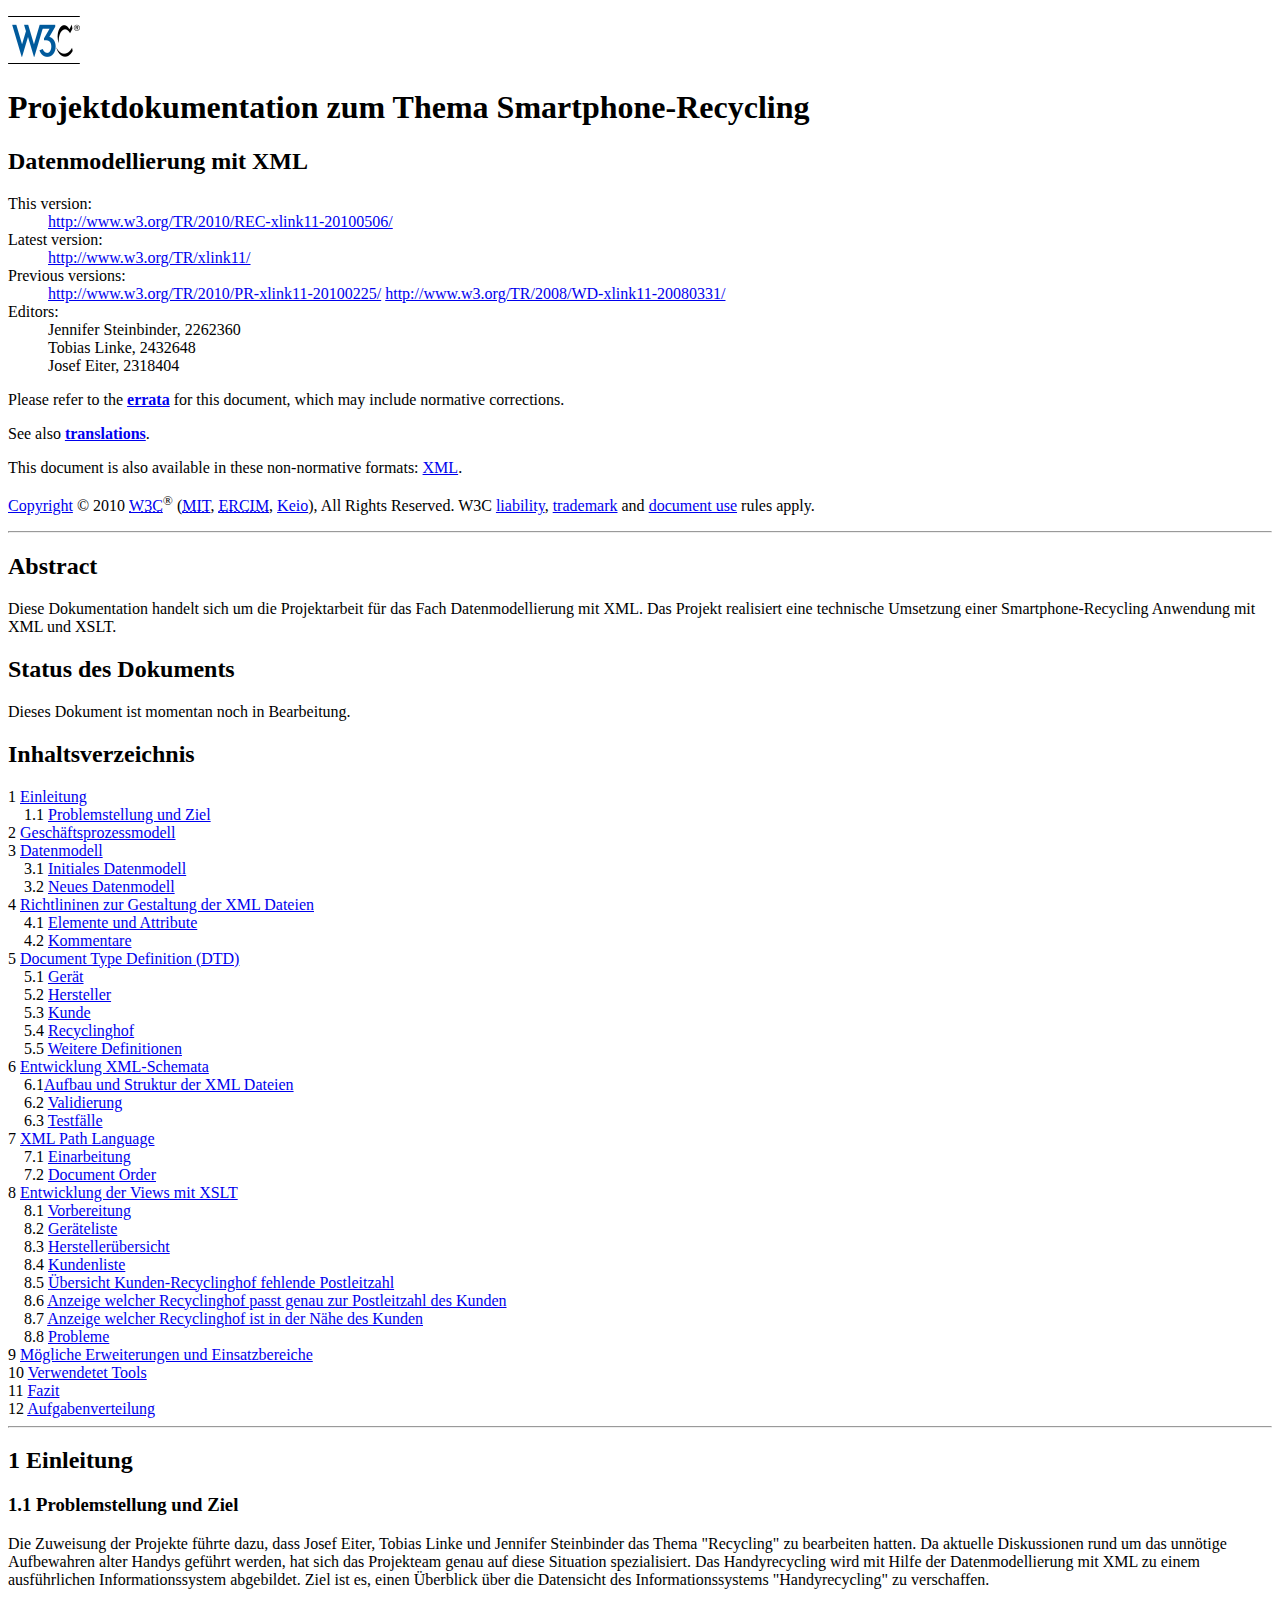
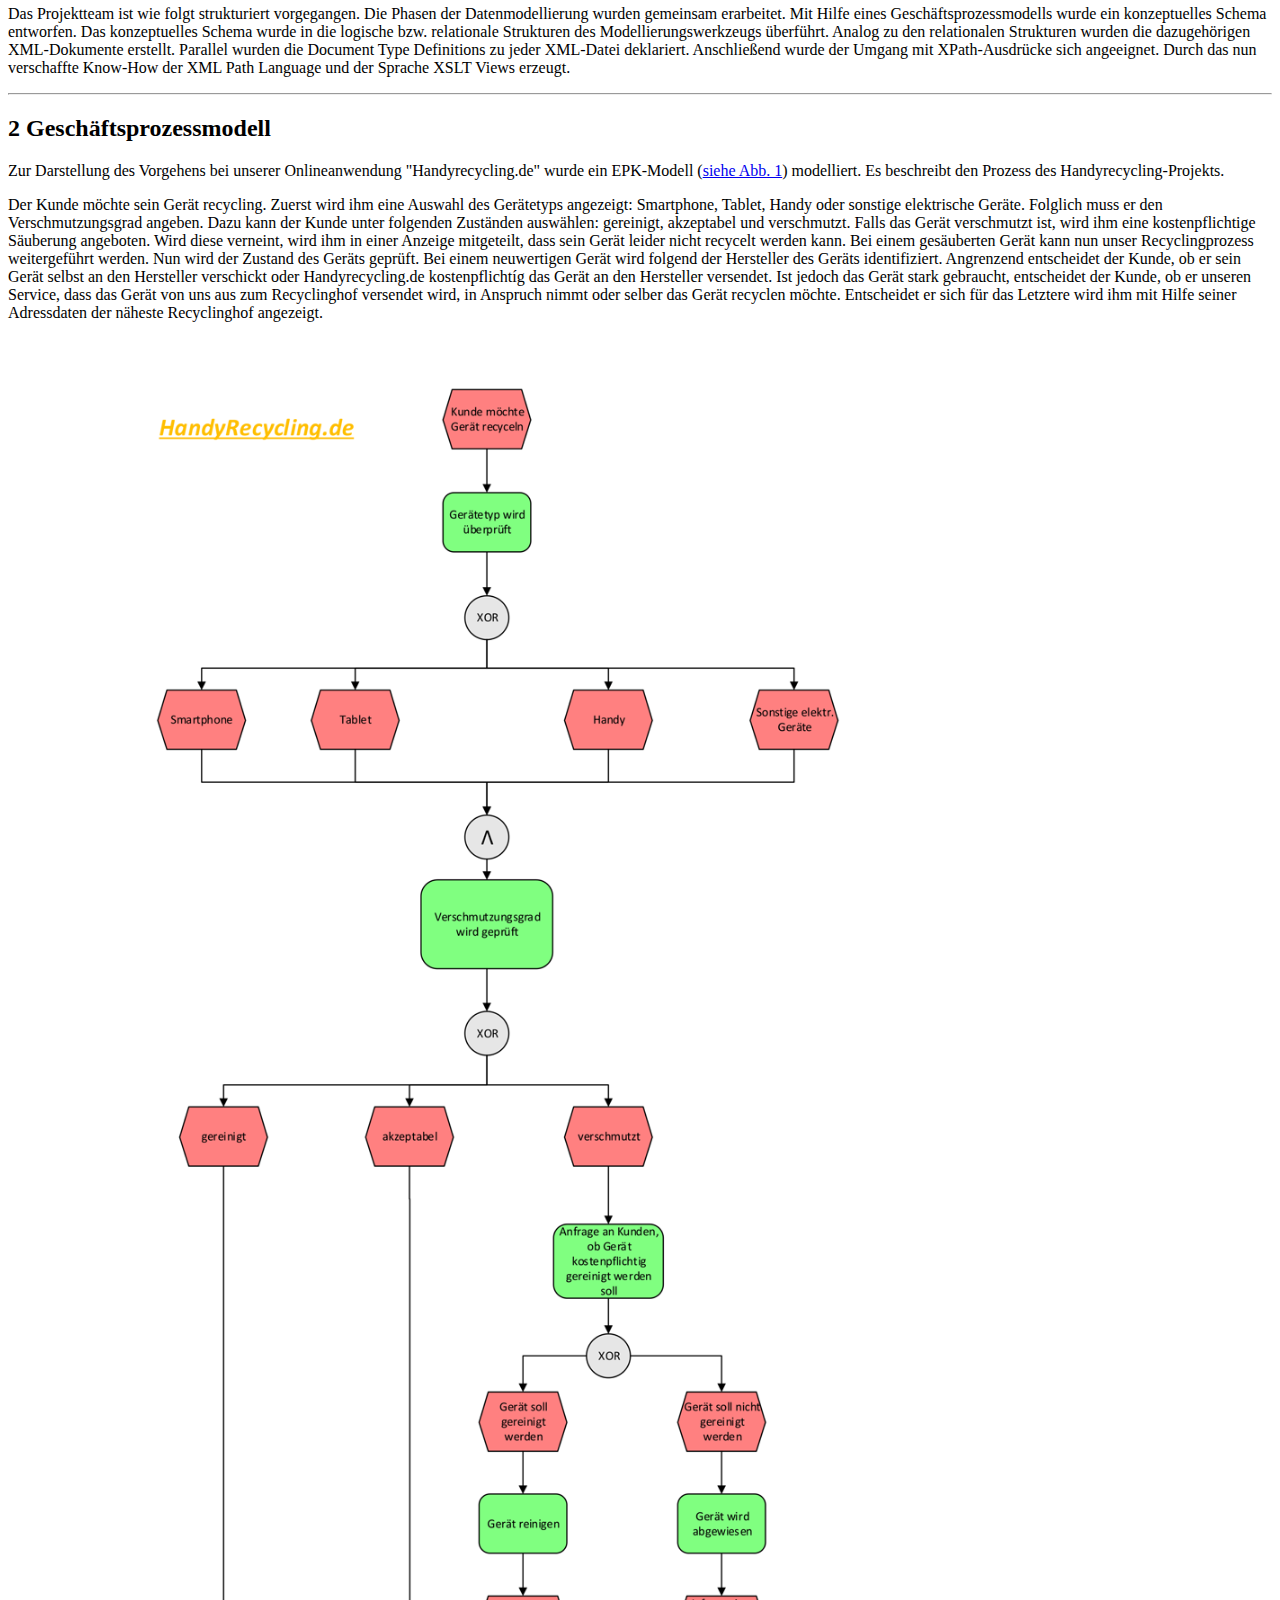
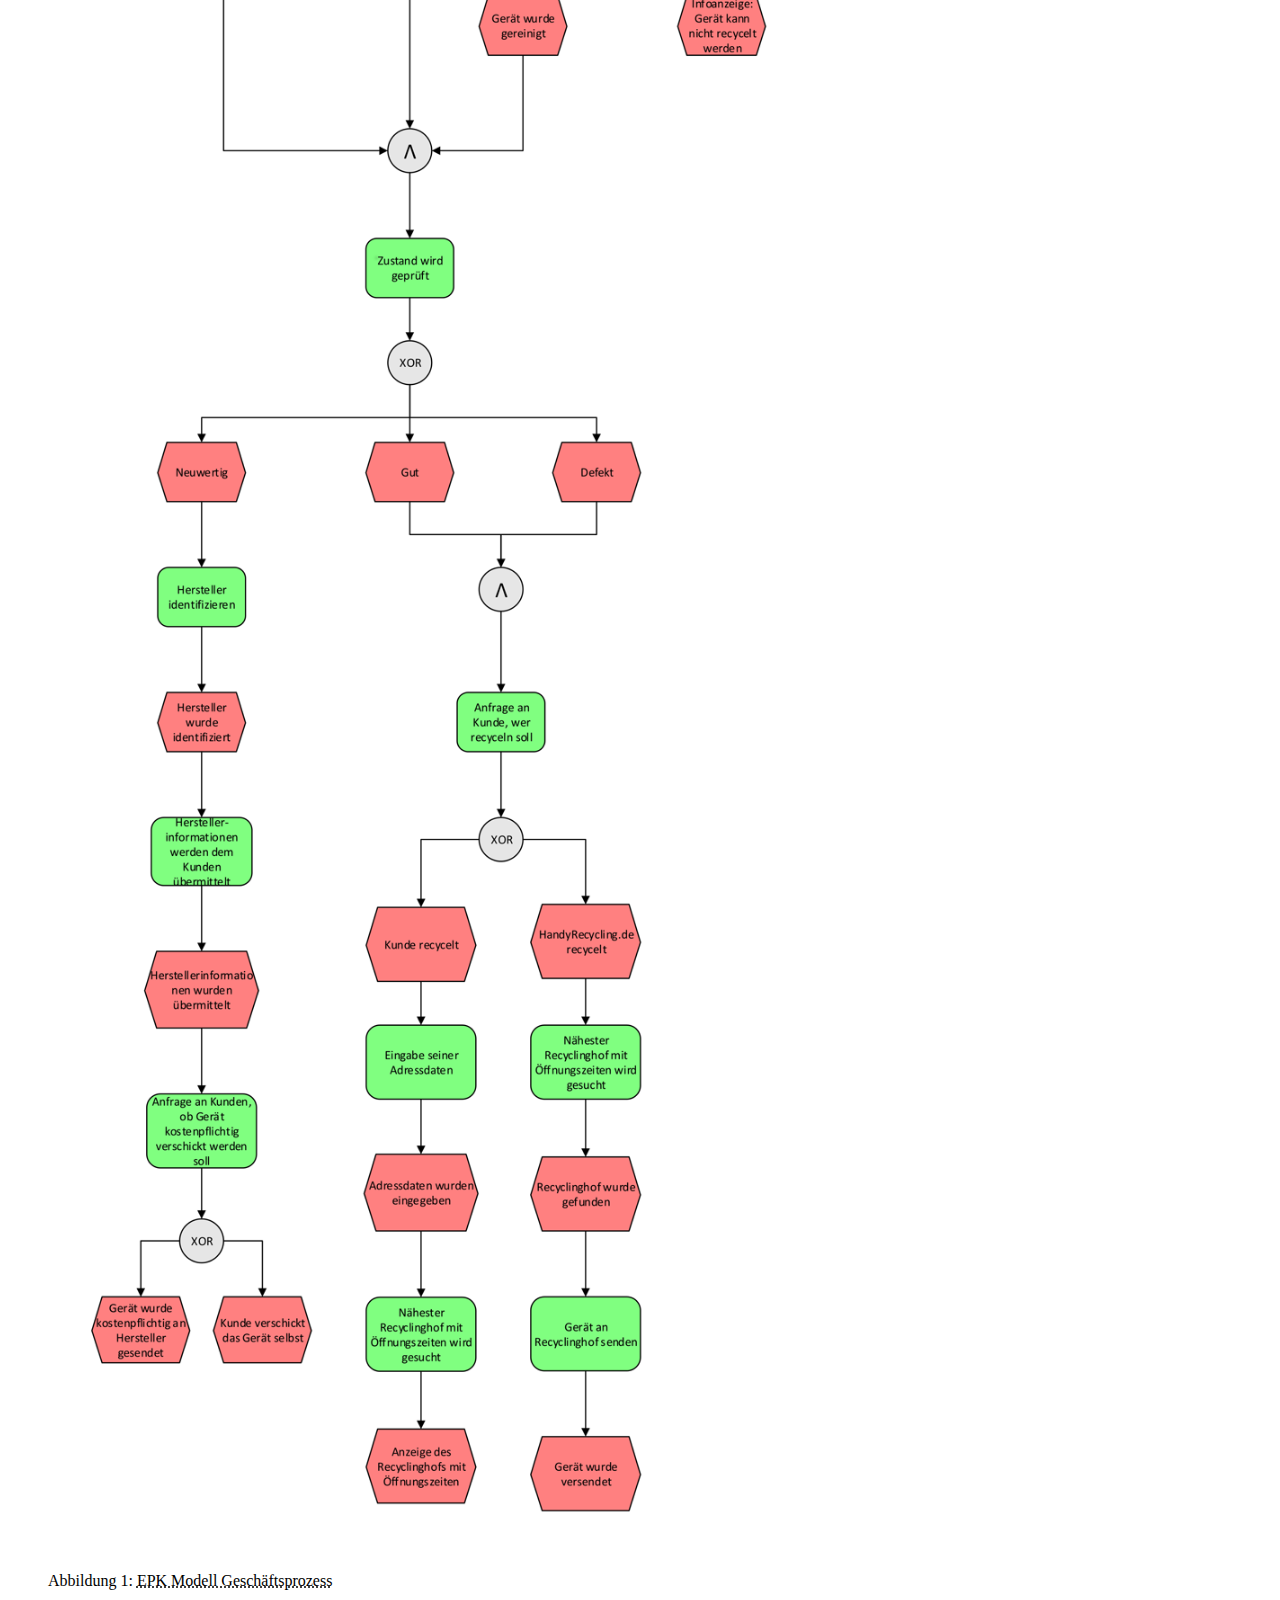
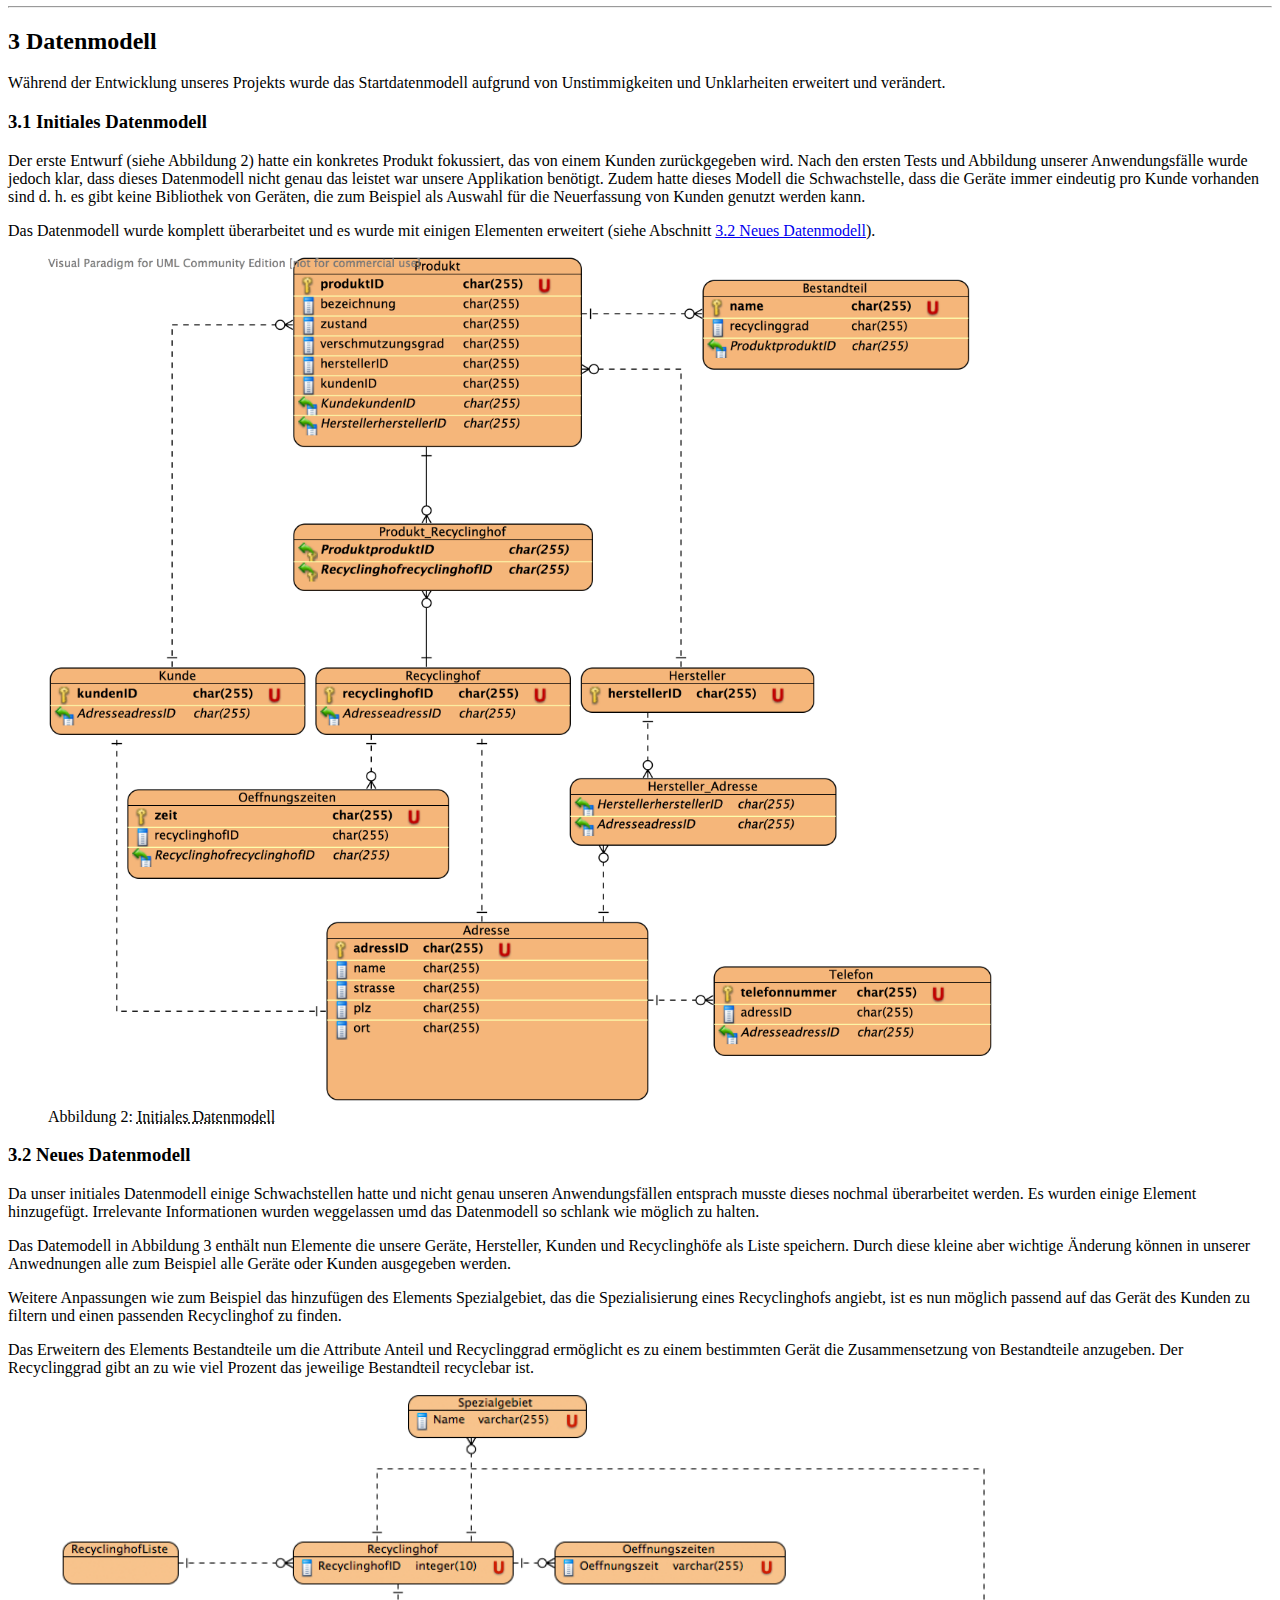
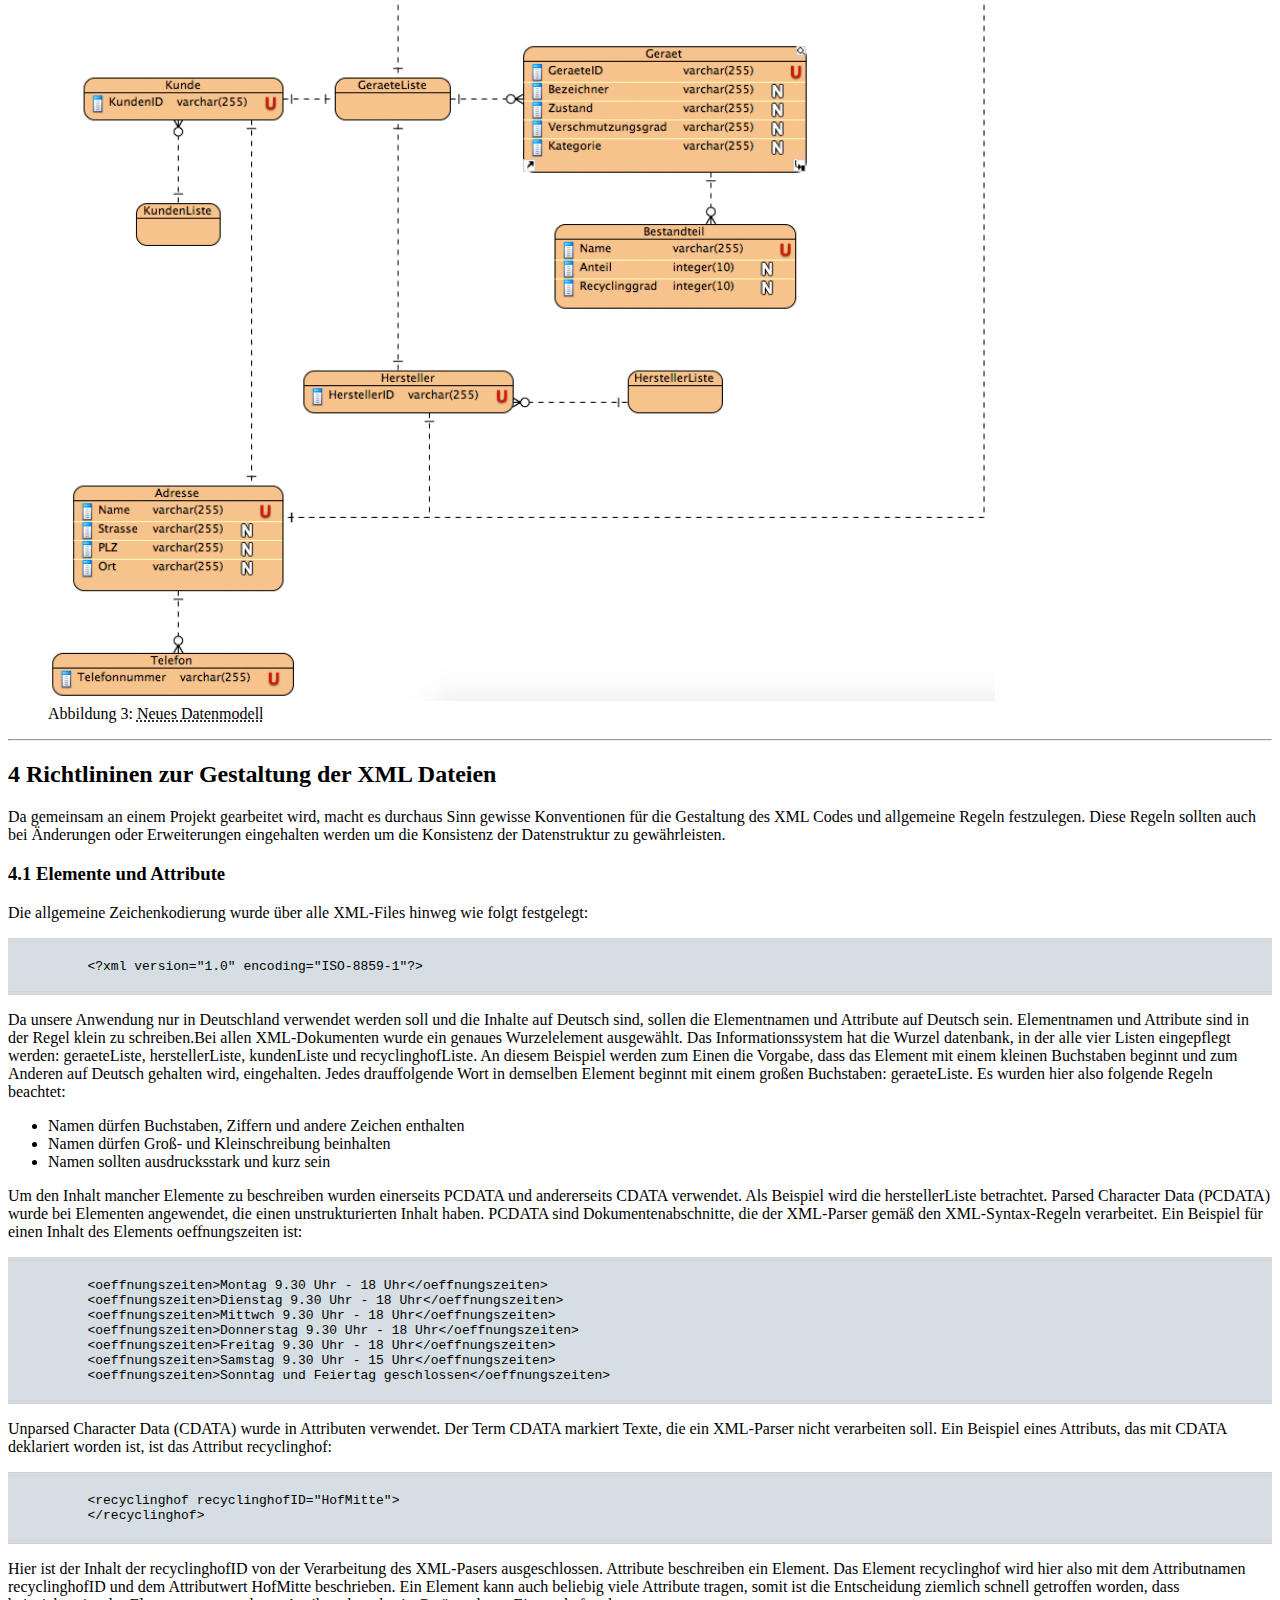
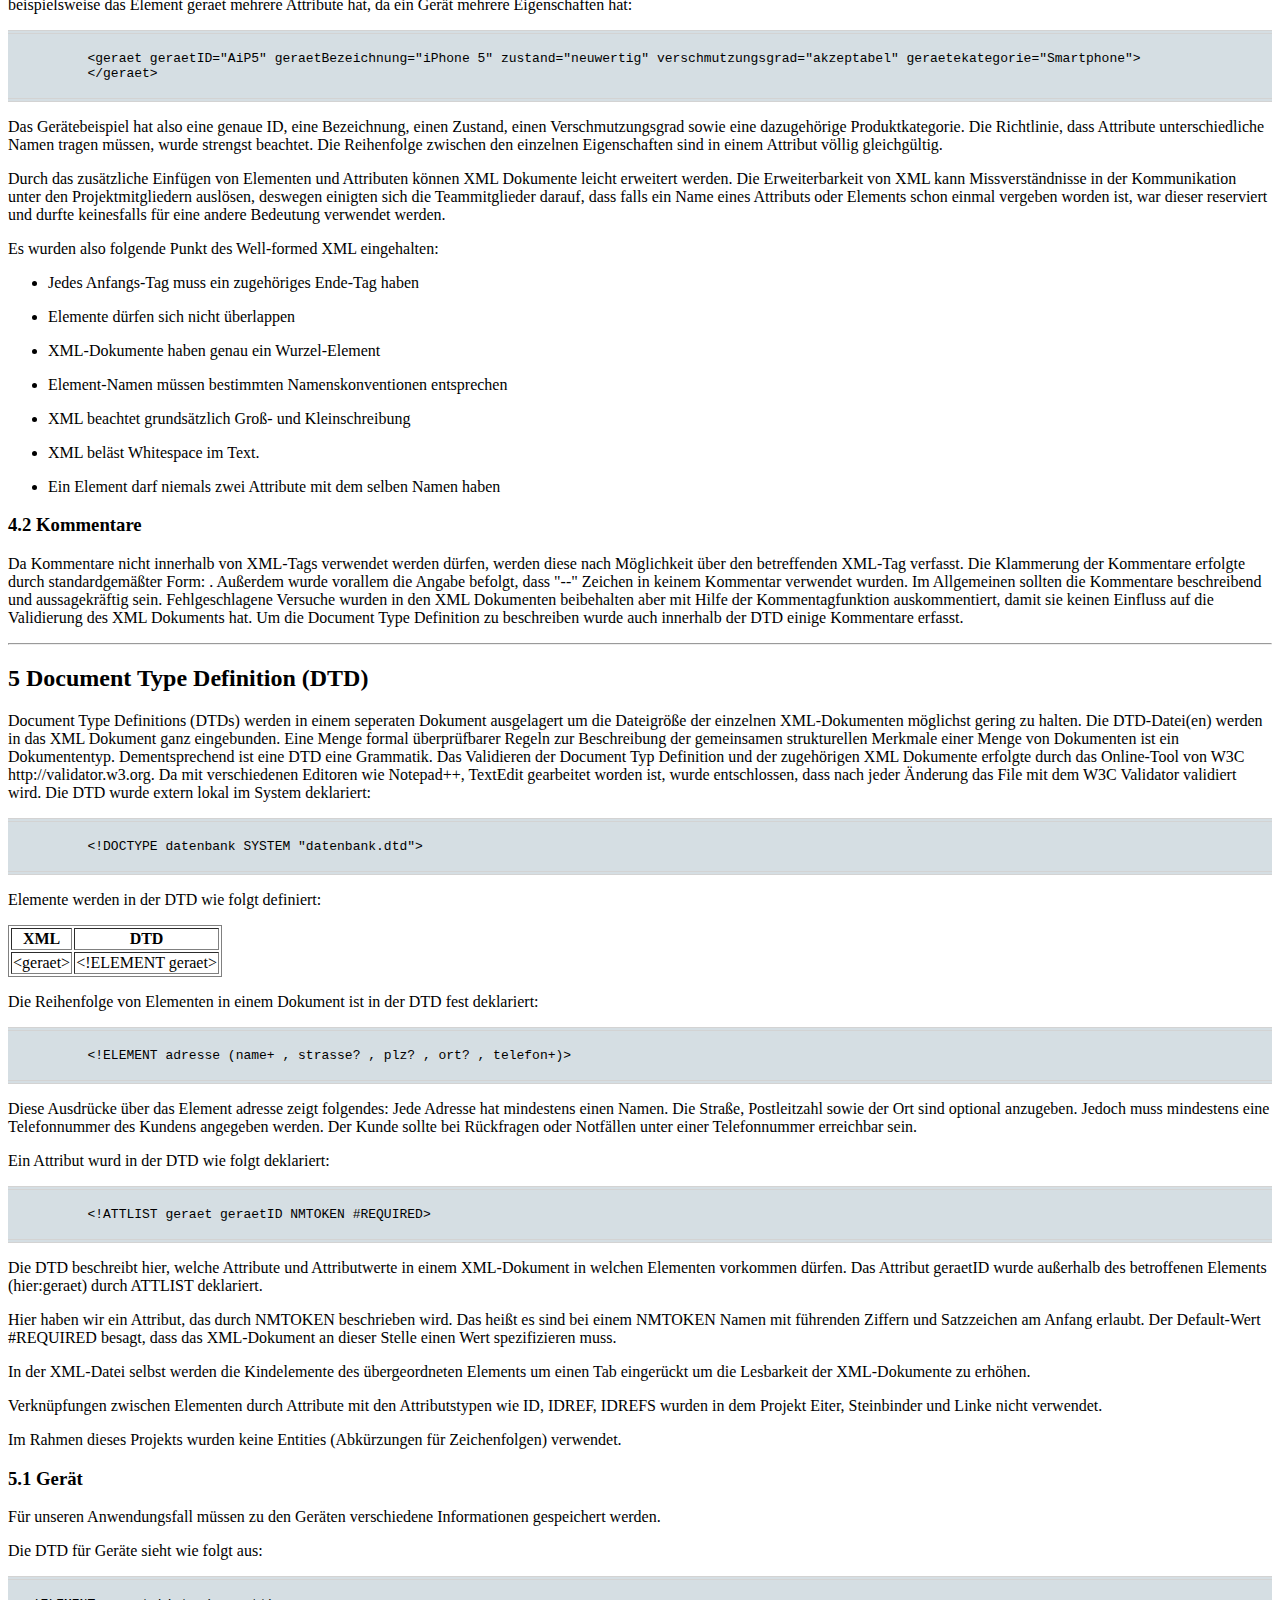
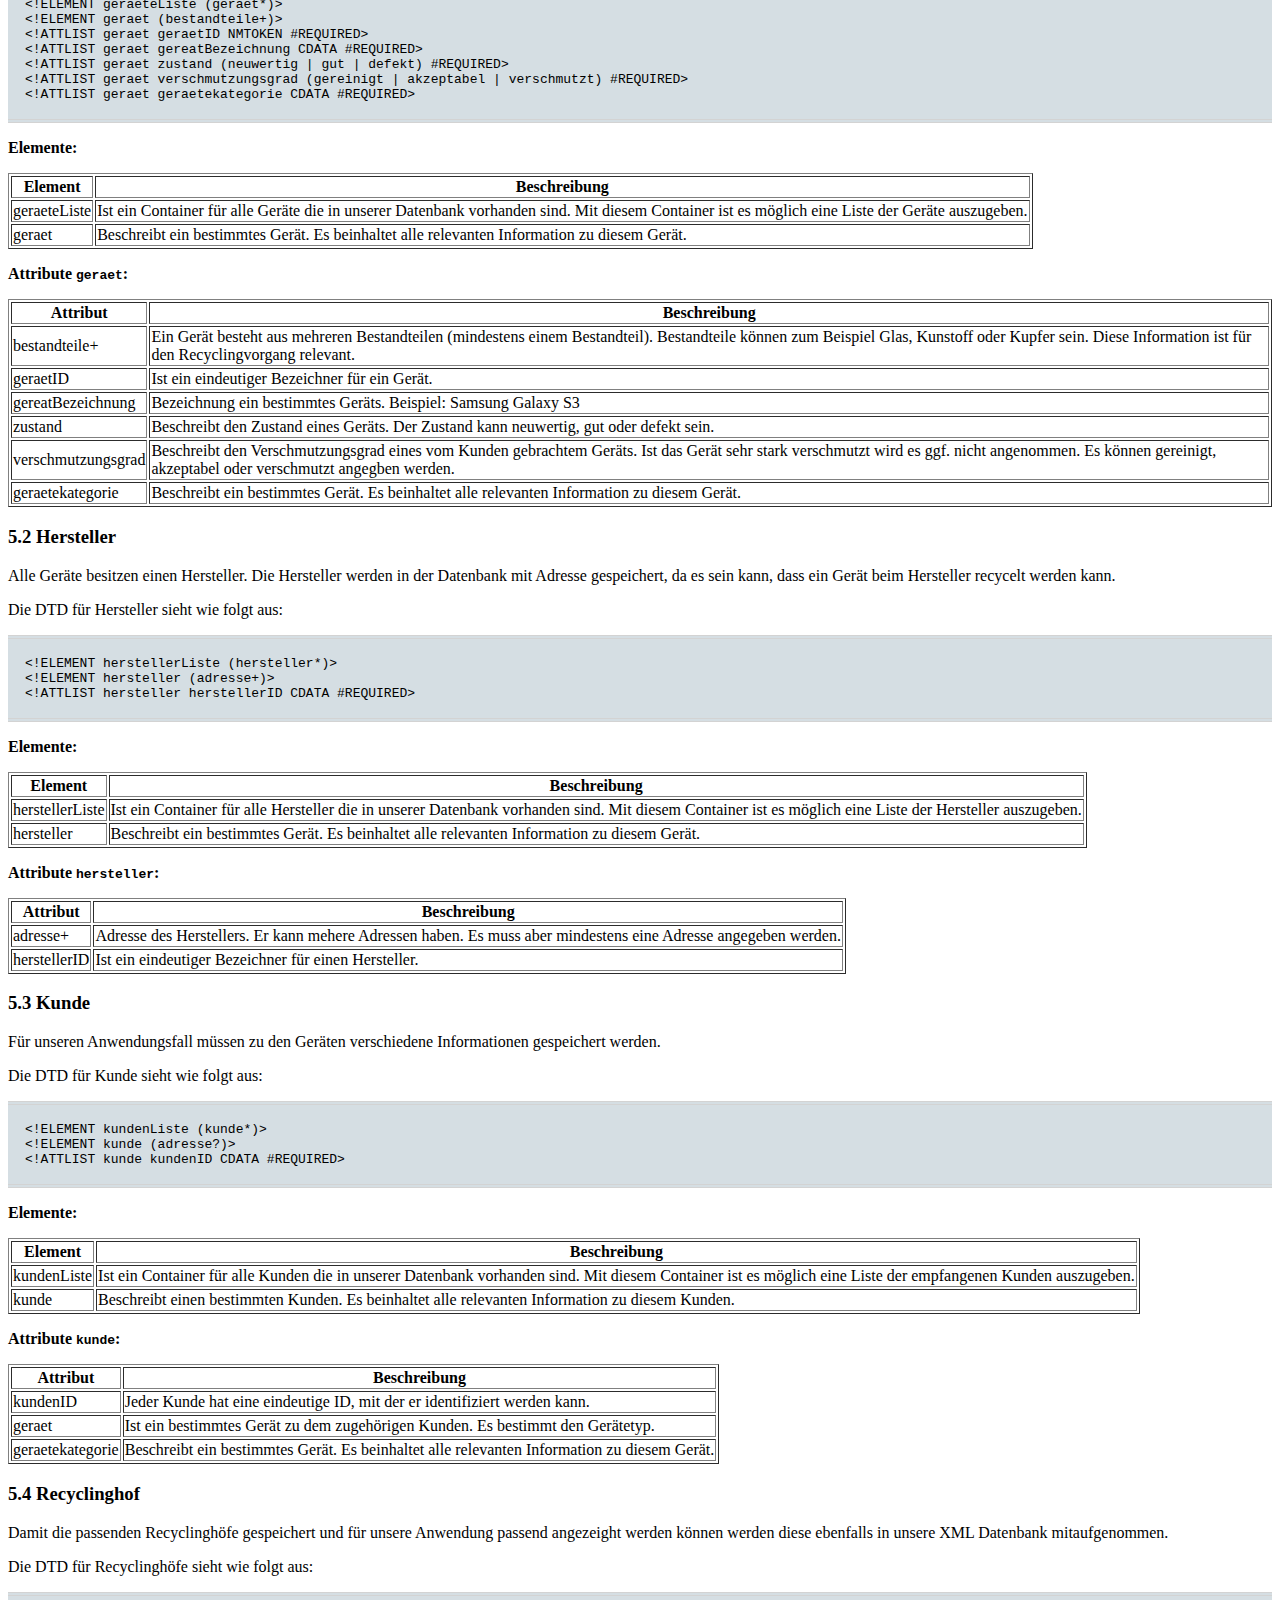
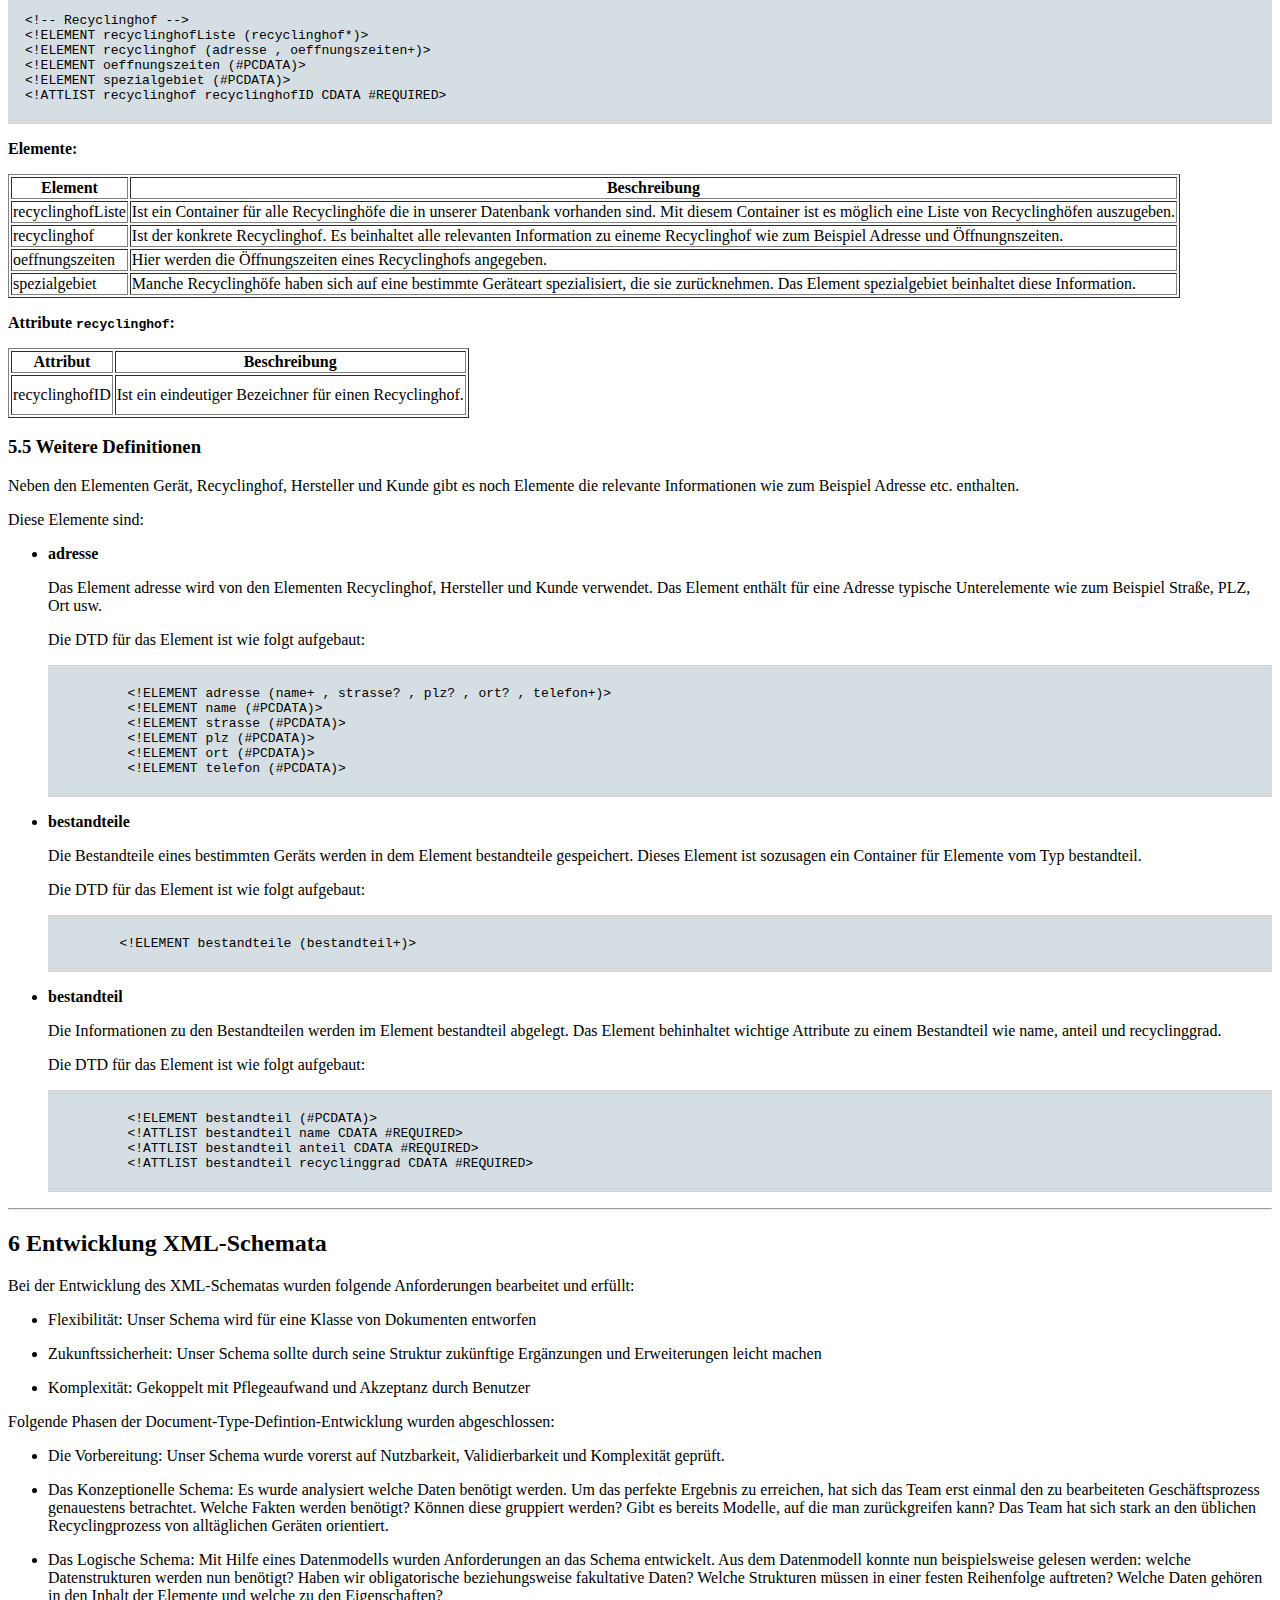
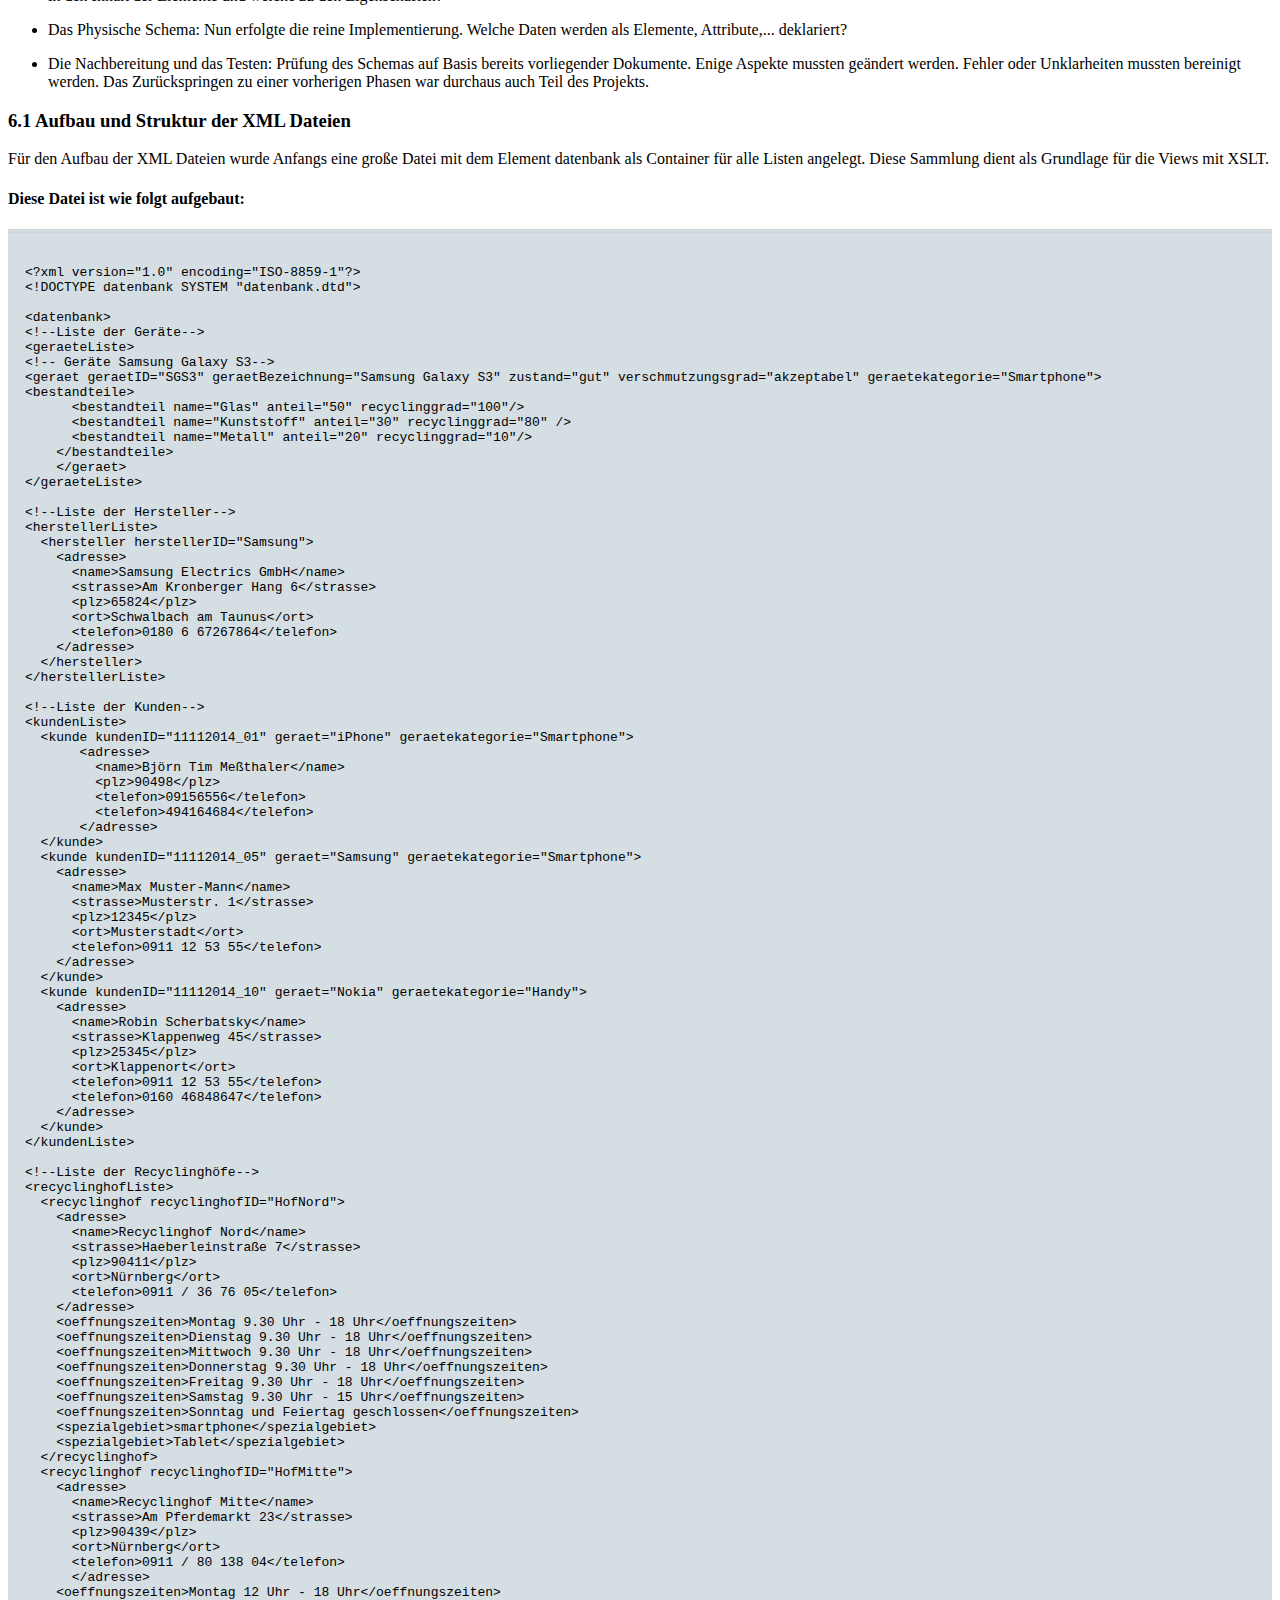
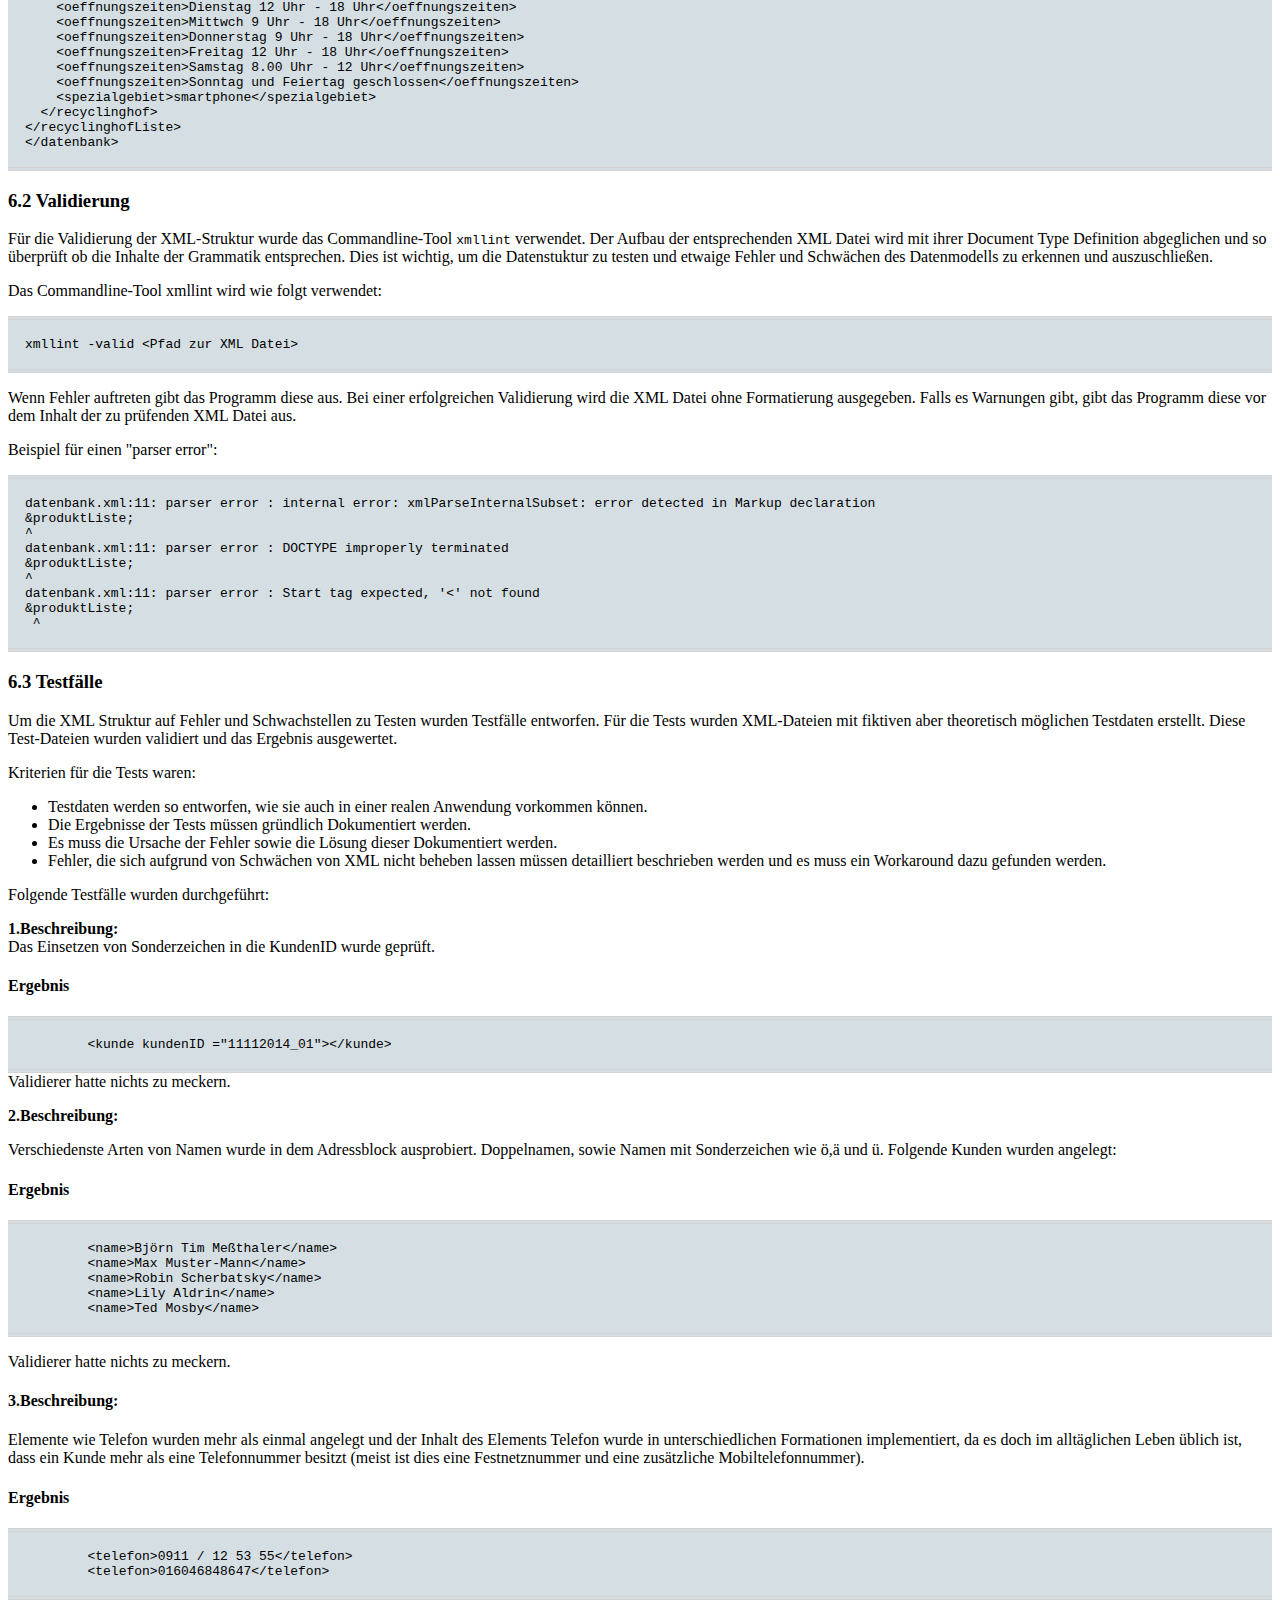
==== commit 46ab4f76: "Bilder referenziert" ====
--- a/Doku/XML Linking Language (XLink) Version 1.1.html
+++ b/Doku/XML Linking Language (XLink) Version 1.1.html
@@ -60,6 +60,7 @@
 <link rel="bookmark" title="must" href="http://www.w3.org/TR/xlink11/#dt-must">
 <link rel="bookmark" title="extended link" href="http://www.w3.org/TR/xlink11/#dt-extendedlink">
 <link rel="bookmark" title="simple link" href="http://www.w3.org/TR/xlink11/#dt-simplelink">
+<link rel="bookmark" title="link locator" href="http://www.w3.org/TR/xlink11/#dt-linklocator"
 <link rel="section" href="http://www.w3.org/TR/xlink11/#intro" title="1 Introduction">
 <link rel="section" href="http://www.w3.org/TR/xlink11/#origin-goals" title="1.1 Origin and Goals">
 <link rel="section" href="http://www.w3.org/TR/xlink11/#concepts" title="2 XLink Concepts">
@@ -83,8 +84,6 @@
 <link rel="section" href="http://www.w3.org/TR/xlink11/#local-resource" title="5.1.1 Local Resources for an Extended Link (resource-Type Element)">
 <link rel="section" href="http://www.w3.org/TR/xlink11/#remote-resource" title="5.1.2 Remote Resources for an Extended Link (locator-Type Element)">
 <link rel="section" href="http://www.w3.org/TR/xlink11/#xlink-arcs" title="5.1.3 Traversal Rules for an Extended Link (arc-Type Element)">
-<link rel="section" href="http://www.w3.org/TR/xlink11/#title-element" title="5.1.4 Titles for Extended Links, Locators, and Arcs (title-Type Element)">
-<link rel="section" href="http://www.w3.org/TR/xlink11/#xlg" title="5.1.5 Locating Linkbases (Special Arc Role)">
 <link rel="section" href="http://www.w3.org/TR/xlink11/#simple-links" title="5.2 Simple Links (simple-Type Element)">
 <link rel="section" href="http://www.w3.org/TR/xlink11/#link-types" title="5.3 XLink Element Type Attribute (type)">
 <link rel="section" href="http://www.w3.org/TR/xlink11/#link-locators" title="5.4 Locator Attribute (href)">
@@ -154,9 +153,9 @@
 &nbsp;&nbsp;&nbsp;&nbsp;6.1<a href="#extended-link">Aufbau und Struktur der XML Dateien</a><br>
 &nbsp;&nbsp;&nbsp;&nbsp;6.2 <a href="#simple-links">Validierung</a><br>
 &nbsp;&nbsp;&nbsp;&nbsp;6.3 <a href="#link-types">Testfälle</a><br>
-7  <a href="#xpath">XML Path Language</a><br>
-&nbsp;&nbsp;&nbsp;&nbsp;7.1 <a href="xpatheinarbeitung">Einarbeitung</a><br>
-&nbsp;&nbsp;&nbsp;&nbsp;7.2 <a href="xpathdocumentorder">Document Order<a><br>
+7  <a href="#references">XML Path Language</a><br>
+&nbsp;&nbsp;&nbsp;&nbsp;7.1 <a href="#refnorm">Einarbeitung</a><br>
+&nbsp;&nbsp;&nbsp;&nbsp;7.2 <a href="#xpathdocumentorder">Document Order<a><br>
 8  <a href="#xslt">Entwicklung der Views mit XSLT</a><br>
 &nbsp;&nbsp;&nbsp;&nbsp;8.1 <a href="#xslt-vorbereitung">Vorbereitung</a><br>
 &nbsp;&nbsp;&nbsp;&nbsp;8.2 <a href="#xslt-geraeteliste">Geräteliste</a><br>
@@ -181,12 +180,12 @@
 <hr />
 <div class="div1">
 <h2><a name="concepts" id="concepts"></a>2 Geschäftsprozessmodell</h2>
-<p>Zur Darstellung des Vorgehens bei unserer Onlineanwendung "Handyrecycling.de" wurde ein EPK-Modell modelliert. Es beschreibt den Prozess des Handyrecycling-Projekts.</p> 
+<p>Zur Darstellung des Vorgehens bei unserer Onlineanwendung "Handyrecycling.de" wurde ein EPK-Modell (<a href="#epkhandyrecyclingde">siehe Abb. 1</a>) modelliert. Es beschreibt den Prozess des Handyrecycling-Projekts.</p> 
 <p>Der Kunde möchte sein Gerät recycling. Zuerst wird ihm eine Auswahl des Gerätetyps angezeigt: Smartphone, Tablet, Handy oder sonstige elektrische Geräte. Folglich muss er den Verschmutzungsgrad angeben. Dazu kann der Kunde unter folgenden Zuständen auswählen: gereinigt, akzeptabel und verschmutzt. Falls das Gerät verschmutzt ist, wird ihm eine kostenpflichtige Säuberung angeboten. Wird diese verneint, wird ihm in einer Anzeige mitgeteilt, dass sein Gerät leider nicht recycelt werden kann. Bei einem gesäuberten Gerät kann nun unser Recyclingprozess weitergeführt werden. Nun wird der Zustand des Geräts geprüft. Bei einem neuwertigen Gerät wird folgend der Hersteller des Geräts identifiziert. Angrenzend entscheidet der Kunde, ob er sein Gerät selbst an den Hersteller verschickt oder Handyrecycling.de kostenpflichtíg das Gerät an den Hersteller versendet. Ist jedoch das Gerät stark gebraucht, entscheidet der Kunde, ob er unseren Service, dass das Gerät von uns aus  zum Recyclinghof versendet wird, in Anspruch nimmt oder selber das Gerät recyclen möchte. Entscheidet er sich für das Letztere wird ihm mit Hilfe seiner Adressdaten der näheste Recyclinghof angezeigt.</p>
 <p>
 <figure>
-  <img src="img/epkhandyrecyclingde.png" style="width:70%"/>
-  <figcaption><span>Abbildung 1: <abbr title="EPK Modell Geschäftsprozess">EPK Modell Geschäftsprozess</abbr></span></figcaption>
+  <img src="img/epkhandyrecyclingde.png" style="width:70%" alt="Epkhandyrecyclingde" name ="epkhandyrecyclingde" id="epkhandyrecyclingde"/>
+  <figcaption><span>Abbildung 1: <abbr title="epkhandyrecyclingde">EPK Modell Geschäftsprozess</abbr></span></figcaption>
 </figure>
 </p>
 </div>
@@ -705,7 +704,7 @@
 &lt;/recyclinghofListe&gt;
 &lt;/datenbank&gt;
 </pre> </div> 
-<h3><a name="extended-link" id="extended-link"></a>6.2 Validierung</h3>
+<h3><a name="simple-links" id="simple-links"></a>6.2 Validierung</h3>
 <p>Für die Validierung der XML-Struktur wurde das Commandline-Tool <code>xmllint</code> verwendet. Der Aufbau der entsprechenden XML Datei wird mit ihrer Document Type Definition abgeglichen und so überprüft ob die Inhalte der Grammatik entsprechen. Dies ist wichtig, um die Datenstuktur zu testen und etwaige Fehler und Schwächen des Datenmodells zu erkennen und auszuschließen. 
 
 <p>Das Commandline-Tool xmllint wird wie folgt verwendet:</p>
@@ -727,7 +726,7 @@
 &produktListe; 
  ^</pre></div>
 
-<h3><a name="extended-link" id="extended-link"></a>6.3 Testfälle</h3>
+<h3><a name="link-types" id="link-types"></a>6.3 Testfälle</h3>
 <p>Um die XML Struktur auf Fehler und Schwachstellen zu Testen wurden Testfälle entworfen. Für die Tests wurden XML-Dateien mit fiktiven aber theoretisch möglichen Testdaten erstellt. Diese Test-Dateien wurden validiert und das Ergebnis ausgewertet.</p>
 <p>Kriterien für die Tests waren:</p>
 <ul>
@@ -739,15 +738,14 @@
 
 <p>Folgende Testfälle wurden durchgeführt:</p>
 
-<h4>6.3.1. KundenListe</h4>
-<p><b>Beschreibung:<br /></b>
+<p><b>1.Beschreibung:<br /></b>
 Das Einsetzen von Sonderzeichen in die KundenID wurde geprüft.</p>
 <h4>Ergebnis</h4>
 <div class="exampleInner"><pre>
 	&lt;kunde kundenID ="11112014_01"&gt;&lt;/kunde&gt;
 </pre></div>
 	Validierer hatte nichts zu meckern.
-<p><b>Beschreibung:</b></p>
+<p><b>2.Beschreibung:</b></p>
 <p>Verschiedenste Arten von Namen wurde in dem Adressblock ausprobiert. Doppelnamen, sowie Namen mit Sonderzeichen wie ö,ä und ü. Folgende Kunden wurden angelegt:</p> 
 <h4>Ergebnis</h4>
 <div class="exampleInner">
@@ -759,7 +757,7 @@
 	&lt;name&gt;Ted Mosby&lt;/name&gt;
 </pre></div>
 	<p>Validierer hatte nichts zu meckern.</p>
-<h4>Beschreibung:</h4>
+<h4>3.Beschreibung:</h4>
 <p>Elemente wie Telefon wurden mehr als einmal angelegt und der Inhalt des Elements Telefon wurde in unterschiedlichen Formationen implementiert, da es doch im alltäglichen Leben üblich ist, dass ein Kunde mehr als eine Telefonnummer besitzt (meist ist dies eine Festnetznummer und eine zusätzliche Mobiltelefonnummer).</p>
 <h4>Ergebnis</h4>
 <div class="exampleInner"><pre>
@@ -767,7 +765,7 @@
 	&lt;telefon&gt;016046848647&lt;/telefon&gt;
 </pre></div>
 <p>Validierer hatte nichts zu meckern.</p>
-<p><b>Beschreibung:</b></p>
+<p><b>4.Beschreibung:</b></p>
 <p>Das Element Adresse wurde beim Testen der KundenListe etwas geändert. Da es durchaus möglich sein könnte, dass ein Kunde uns seine Wohnadresse nicht angeben möchte, muss es hier möglich sein dies zu unterstützen. Zusätzlich aber muss beachtet werden, dass mindestens ein Name, sowie eine Telefonnummer anzugeben ist, da bei Rückfragen es möglich sein muss den Kunden zu kontaktieren.</p>
 <h4>Ergebnis</h4>
  <table border="1" frame="border" summary="Link Usage Patterns">
@@ -794,8 +792,8 @@
 </tr>
 </tbody>
 </table>
-<p><strong>2. Öffnungszeiten</strong></p>
-<p><strong>Beschreibung</strong></p>
+<p><strong>5.Öffnungszeiten</strong></p>
+<p><strong>Beschreibung:</strong></p>
 <p>Das Element Öffnungszeiten wurde ebenfalls noch einmal überarbeitet und geändert, um XPath Abfragen beziehungsweise der Umgang mit den Views für einzelne Öffnungszeiten an einem bestimmten Tag zu vereinfachen.</p>
 <p><b>Ergebnis</b></p>
  <table border="1" frame="border" summary="Link Usage Patterns">
@@ -824,71 +822,55 @@
 <p><b>Beschreibung</b></p>
 
 <p><b>Ergebnis</b></p>
-
-<p>3. <p>
-<p><b>Beschreibung</b></p>
-
-<p><b>Ergebnis</b></p>
-
-<p>4. <p>
-<p><b>Beschreibung</b></p>
-
-<p><b>Ergebnis</b></p>
-
-<p>5. <p>
-<p><b>Beschreibung</b></p>
-
-<p><b>Ergebnis</b></p>
-
 </div>
 <hr />
 <div class="div2">
-<h2><a name="xpath" id="xpath"/>7 XML Path Language</h2>
+<h2><a name="references" id="references"/>7 XML Path Language</h2>
 <p>XPath ist eine vom W3C-Konsortium entwickelte Anfragesprache um Teile von XML-Dokumenten zu adressieren und auszuwerten (Angelehnt an Wikipedia, abgerufen am 01.01.2015). Sie arbeitet auf dem DOM eines Xml-Dokuments und ermöglicht eine Navigation,eine Wahl von Knotenmengen und Auswertungsoperationen.</p>
-<h3><a name="xpath-einarbeitung" id="xpath-einarbeitung"></a>7.1 Einarbeitung</h3>
+<h3><a name="refnorm" id="refnorm"/>7.1 Einarbeitung</h3>
 <p>Mit Hilfe von XPath-Ausrücken können Teilmengen eines XML-Dokuments bestimmt werden. Dadurch werden Asdrücke evaluiert und das Ergebnis der Evaluierung ist ein Wert mit Typ node-set, string, boolean oder number. Um eine Knotenmenge zu spezifizieren, gibt man einen Weg von einem anderen Knoten aus an( meistens der Wurzel). Sie sind untergliedert in mit "/" getrennte Schritte. Ein Schritt setzt sich zusammen aus:</p>
 <p>Achse: :Knotentest[Prädikat]</p>
-<p>Um sich etwas in die XML Path Language einzuarbeiten, wurde mit Hilfe des Notepade++ XML Tool "XPath Expression Evaluation" einige Abfragen durchgeführt.</p>
+<p>Um sich etwas in die XML Path Language einzuarbeiten, wurde mit Hilfe des Notepad++ XML Tool "XPath Expression Evaluation" einige Abfragen durchgeführt.</p>
 <p><b>Bespiele:</b></p>
-<p>Mit Hilfe des XPath-Ausdrucks: <i>/datenbank/geraeteListe/child::*</i> konnten alle bisher abgegeben Geräte angezeigt werden.
+<p>Mit Hilfe des XPath-Ausdrucks: <i>/datenbank/geraeteListe/child::*</i> konnten alle bisher abgegeben Geräte angezeigt werden (<a href="#anzahlgeraete">siehe Abb.4 </a>).</p>
   <figure> 
-    <img src="img/anzahlgeraete.png" alt="AnzahlderGeräte" />
+    <img src="img/anzahlgeraete.png" alt="AnzahlderGeräte" name="anzahlgeraete" id="anzahlgeraete"/>
     <figcaption><span>Abbildung 4: <abbr title="AnzahlderGeräte">Liste der bisher abgegebenen Geräte</abbr></span></figcaption>
   </figure> 
 </p>
 <p></p>
-<p>Mit Hilfe des XPath-Ausdrucks: <i>/kundenListe/child::*/adresse/plz</i> konnten alle Postleitzahlen unserer Kunden angegeben werden.
+<p>Mit Hilfe des XPath-Ausdrucks: <i>/kundenListe/child::*/adresse/plz</i> konnten alle Postleitzahlen unserer Kunden angegeben werden (<a href="#plzverstreuungunsererkunden">siehe Abb.5</a>).</p>
   <figure> 
-    <img src="img/plzverstreuungunsererkunden.png" alt="plzverstreuungunsererkunden" />
+    <img src="img/plzverstreuungunsererkunden.png" alt="plzverstreuungunsererkunden" name="plzverstreuungunsererkunden" id="plzverstreuungunsererkunden" />
     <figcaption><span>Abbildung 5: <abbr title="plzverstreuungunsererkunden">Liste der Postleitzahlen unserer Kunden</abbr></span></figcaption>
   </figure> 
 </p>
-<p>Mit Hilfe des XPath-Ausdrucks: <i>/datenbank/recyclinghofListe/recyclinghof[@=recyclinghofID="HofNord"]/oeffnungszeiten</i> konnten die Öffnungszeiten des Recyclinghofs Nord angezeigt werden.
+<p>Mit Hilfe des XPath-Ausdrucks: <i>/datenbank/recyclinghofListe/recyclinghof[@=recyclinghofID="HofNord"]/oeffnungszeiten</i> konnten die Öffnungszeiten des Recyclinghofs Nord angezeigt werden (<a href="#oeffnungszeitendesrecyclinghofsnord">siehe Abb.6</a>).</p>
   <figure> 
-    <img src="img/oeffnungszeitendesrecyclinghofsnord.png" alt="oeffnungszeitendesrecyclinghofsnord" style="width:75%" />
+    <img src="img/oeffnungszeitendesrecyclinghofsnord.png" alt="oeffnungszeitendesrecyclinghofsnord" style="width:75%" name="oeffnungszeitendesrecyclinghofsnord" id="oeffnungszeitendesrecyclinghofsnord" />
     <figcaption><span>Abbildung 6: <abbr title="oeffnungszeitendesrecyclinghofsnord">Anzeige der Öffnungszeiten des Recyclinghofs Nord</abbr></span></figcaption>
   </figure> 
 </p>
 <h3><a name="xpathdocumentorder" id="xpathdocumentorder"></a>7.2 Document Order</h3>
 <p>Die Document Order beschreibt eine Ordnung über alle Knoten eines DOM-Dokuments. Die Wurzelelement ist das erste Element der Ordnung. Die Elementknoten kommen vor ihren Kindern. Kinder werden nach der Folge der XML-Quelle geordnet. Attributordnungen sind implementierungsabhängig. Eine Document Order ist immer dann sehr vom Vorteil, wenn ein XML Dokument immer mehr an Größe erreicht. Momentan ist unsere Datenbank noch recht übersichtlich nur im Laufe der Zeit und auch durch Erweiterungen kann es hilfreich sein eine Übersicht aller Knoten in diesem Dokument zu erhalten. Auf der Website: http://xmlgrid.net/ wurde aus unserer Datenbank eine Baumstruktur aller Knoten erstellt. Diese Baumstruktur kann jederzeit erweitert werden. </p>
-<p>Es folgt eine Baumstruktur, die die erste Ebene unserer Datenbank beschreibt. Zu Sehen ist das Rootelement "datenbank" und ihre darauffolgenden Kinder: geraeteListe, herstellerListe, kundenliste und recyclinghofListe. Auch der Validierer dieser Website erkannte hier ein well-formed XML.</p>
+<p>Es folgt eine Baumstruktur, die die erste Ebene unserer Datenbank beschreibt. Zu Sehen ist das Rootelement "datenbank" und ihre darauffolgenden Kinder: geraeteListe, herstellerListe, kundenliste und recyclinghofListe. Auch der Validierer dieser Website erkannte hier ein well-formed XML (<a href="#document-order1">siehe Abb.7</a>).</p>
   <figure> 
-    <img src="img/document-order1.png" alt="Documentorder1" />
+    <img src="img/document-order1.png" alt="Documentorder1" name="document-order1" id="document-order1" />
     <figcaption><span>Abbildung 7: <abbr title="document-order1">Wurzelelement und die erste Ebene ihrer Kinder</abbr></span></figcaption>
   </figure> 
- <p>In der nächsten Abbildung sind die weiteren Kinder der geraeteliste zu erkennen. Die eingetragenen Geräte werden hier in einer übersichtlichen Ansicht dargestellt. Zusätzlich sind auch kleine Angaben wie die Summe der Geräte(5) angegeben. Hier sind alle Attribute und Elemente eines Geräts in Spaltenansicht angezeigt. Auch die einzelnen Bestandteile sind aufgelistet.</p>
+ <p>In der nächsten Abbildung (<a href="#document-order2">siehe Abb.8</a>) sind die weiteren Kinder der geraeteliste zu erkennen. Die eingetragenen Geräte werden hier in einer übersichtlichen Ansicht dargestellt. Zusätzlich sind auch kleine Angaben wie die Summe der Geräte(5) angegeben. Hier sind alle Attribute und Elemente eines Geräts in Spaltenansicht angezeigt. Auch die einzelnen Bestandteile sind aufgelistet.</p>
   <figure> 
-    <img src="img/document-order2.png" alt="Documentorder2" />
+    <img src="img/document-order2.png" alt="Documentorder2" name="document-order2" id="document-order2" />
     <figcaption><span>Abbildung 8: <abbr title="document-order2">Kinder der Geräteliste</abbr></span></figcaption>
   </figure> 
-<p>In der folgenden Abbildung sind nun die Kundenliste und die Herstellerliste als Baumstruktur abgebildet. Die Kinderelemente der Adresse werden ebenfalls in der Baumstruktur abgebildet.</p>
+<p>In der folgenden Abbildung (<a href="#document-order3">siehe Abb.9</a>) sind nun die Kundenliste und die Herstellerliste als Baumstruktur abgebildet. Die Kinderelemente der Adresse werden ebenfalls in der Baumstruktur abgebildet.</p>
   <figure> 
-    <img src="img/document-order3.png" alt="Documentorder3" />
+    <img src="img/document-order3.png" alt="Documentorder3" name="document-order3" id="document-order3"/>
     <figcaption><span>Abbildung 9: <abbr title="document-order3">Kinder der Kunden- und Herstellerliste</abbr></span></figcaption>
   </figure> 
-<p> Die letzte Abbildung zeigt die Übersicht der Recyclingofsliste. Die Kinderelemente Adresse, Öffnungszeiten und Spezialgebiete werden mitabgebildet.</p>
+<p> Die letzte Abbildung (<a href="#document-order4">siehe Abb.10</a>) zeigt die Übersicht der Recyclingofsliste. Die Kinderelemente Adresse, Öffnungszeiten und Spezialgebiete werden mitabgebildet.</p>
   <figure> 
-    <img src="img/document-order4.png" alt="Documentorder4" />
+    <img src="img/document-order4.png" alt="Documentorder4" name="document-order4" id="document-order4"/>
     <figcaption><span>Abbildung 10: <abbr title="document-order4">Kinder der Recyclinghofsliste</abbr></span></figcaption>
   </figure> 
 </div>
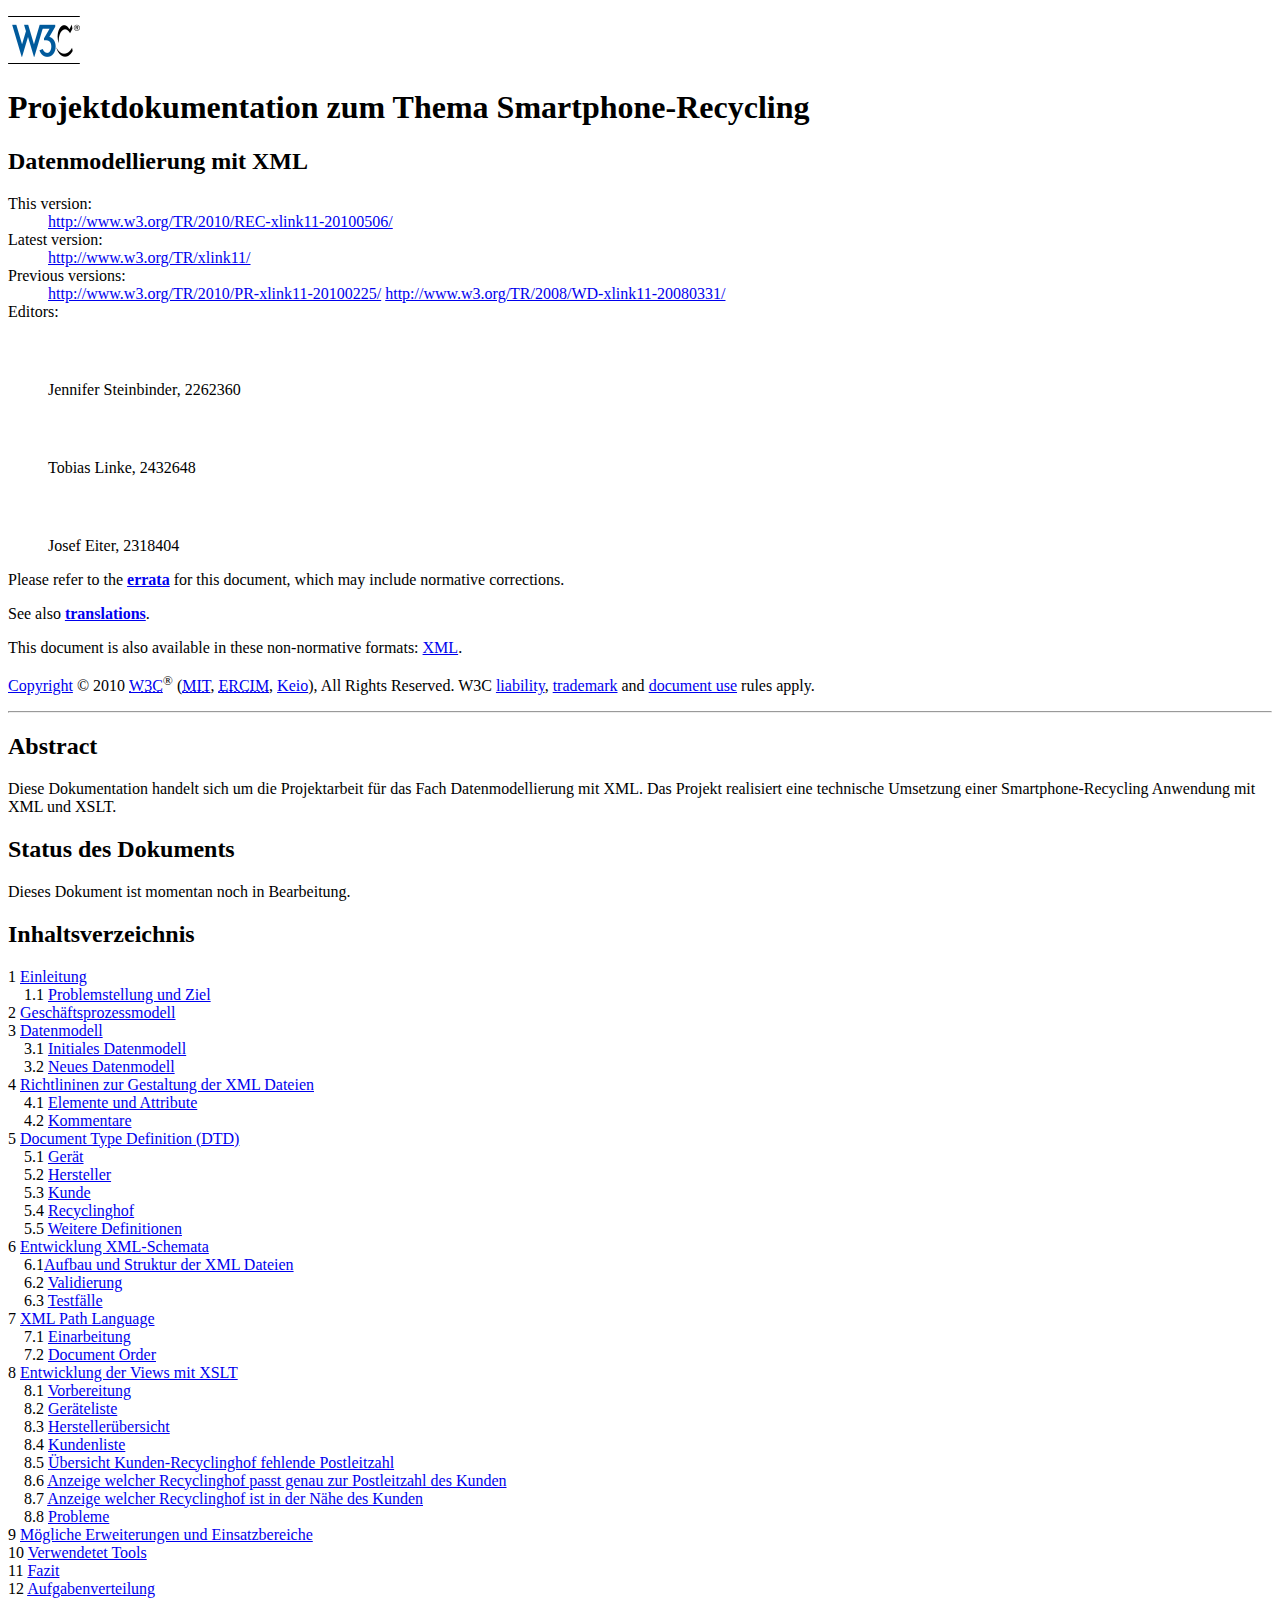
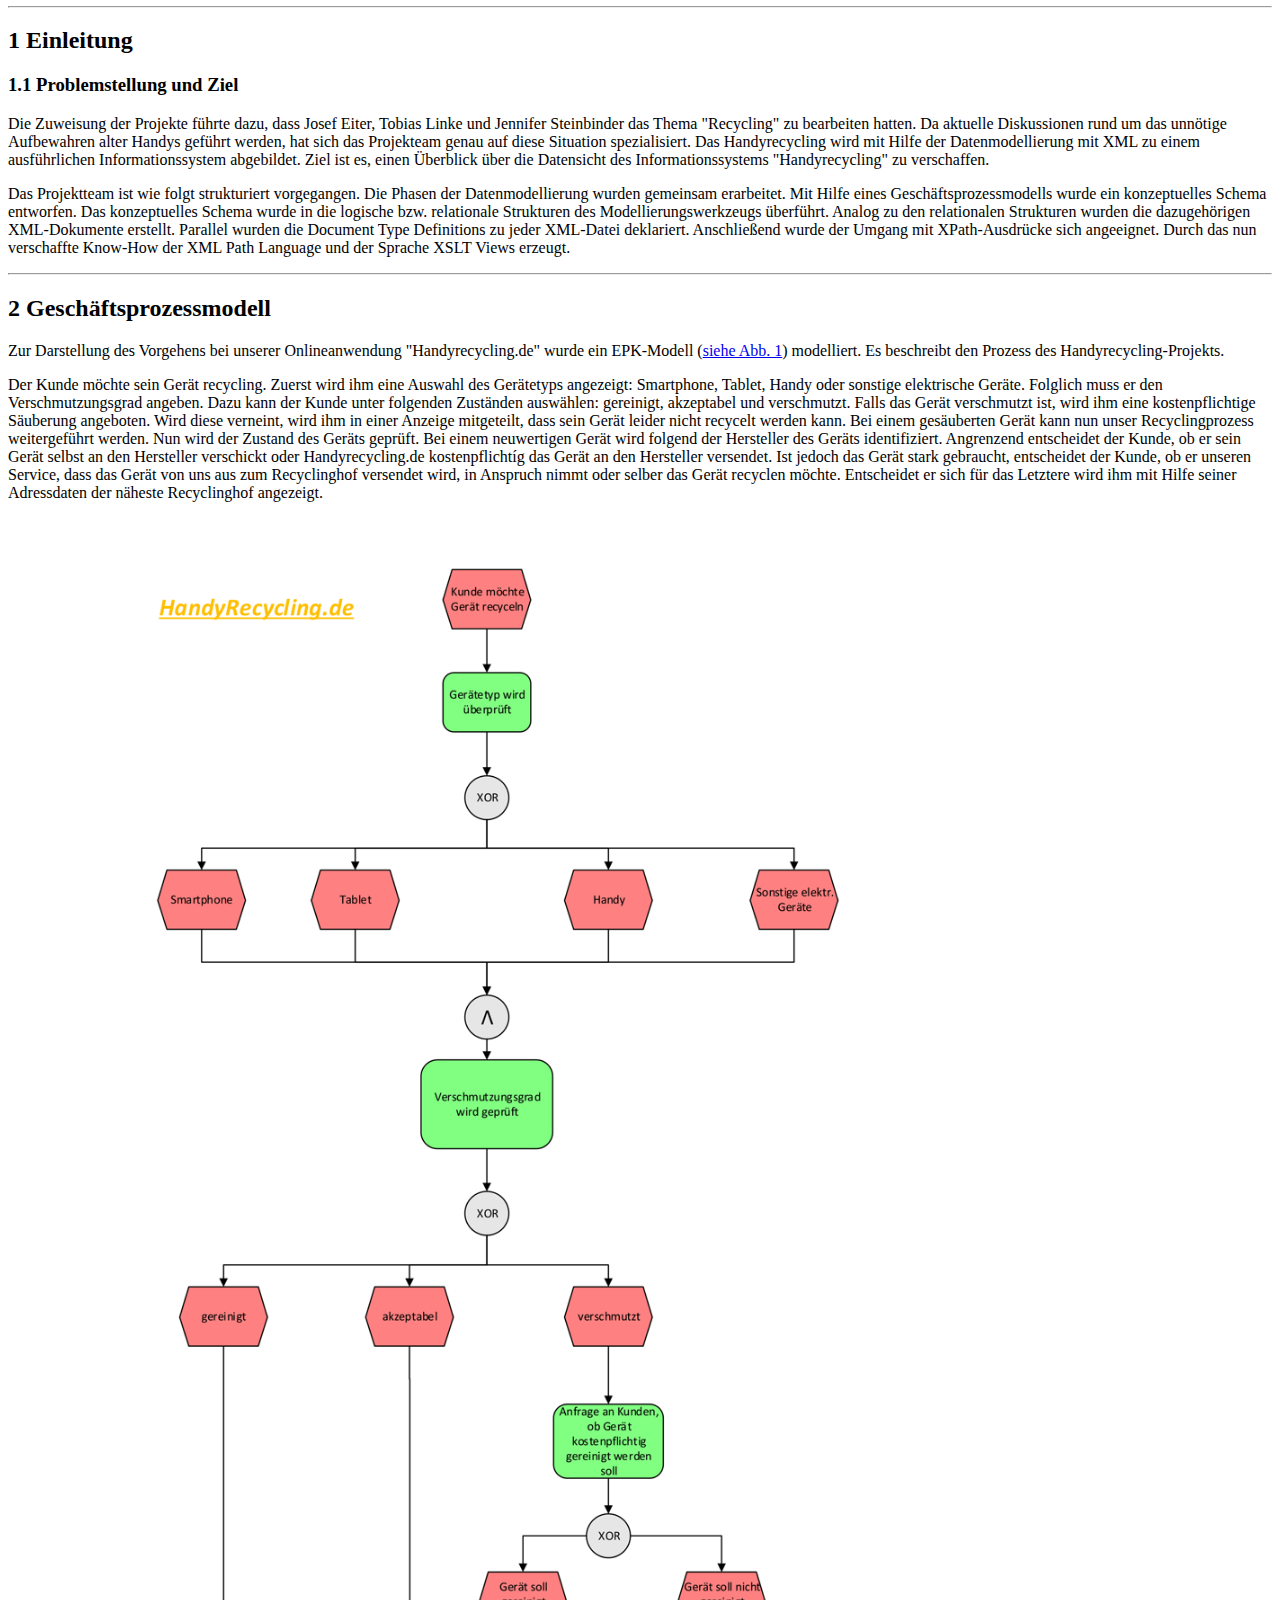
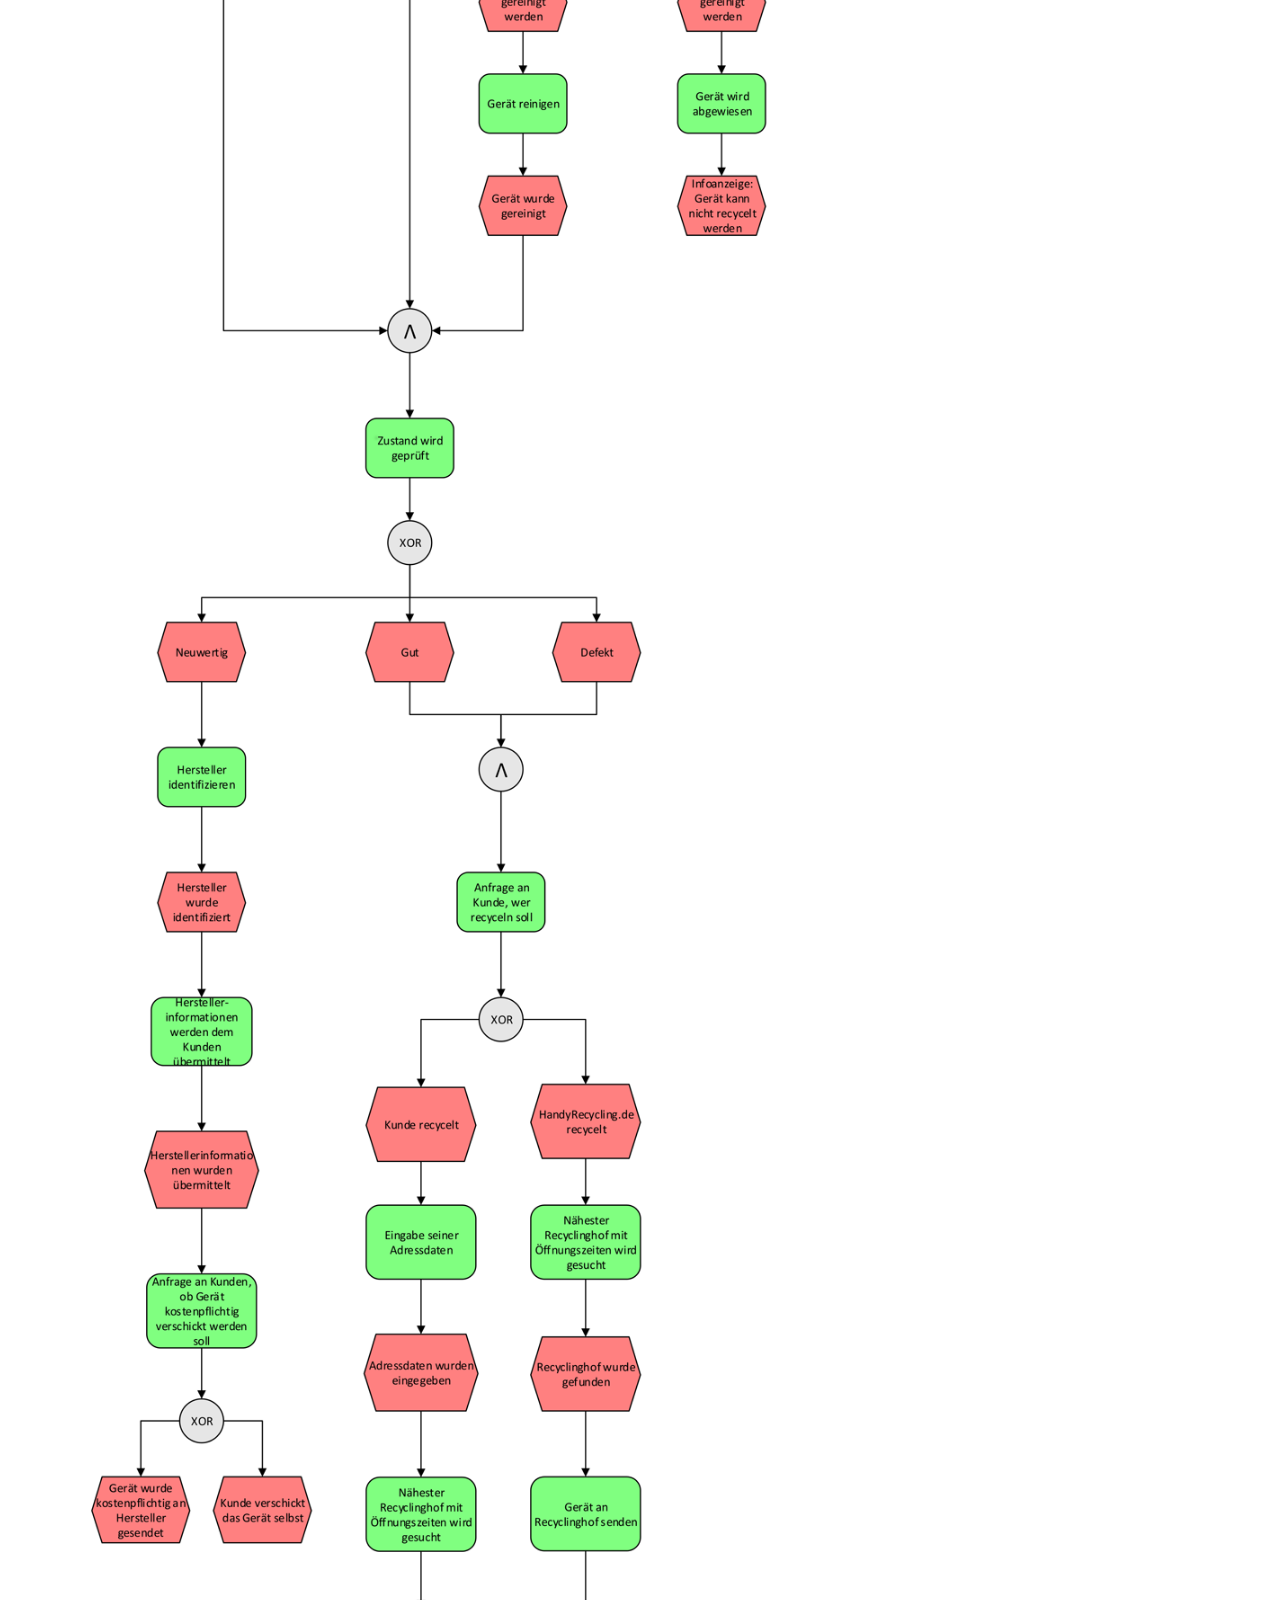
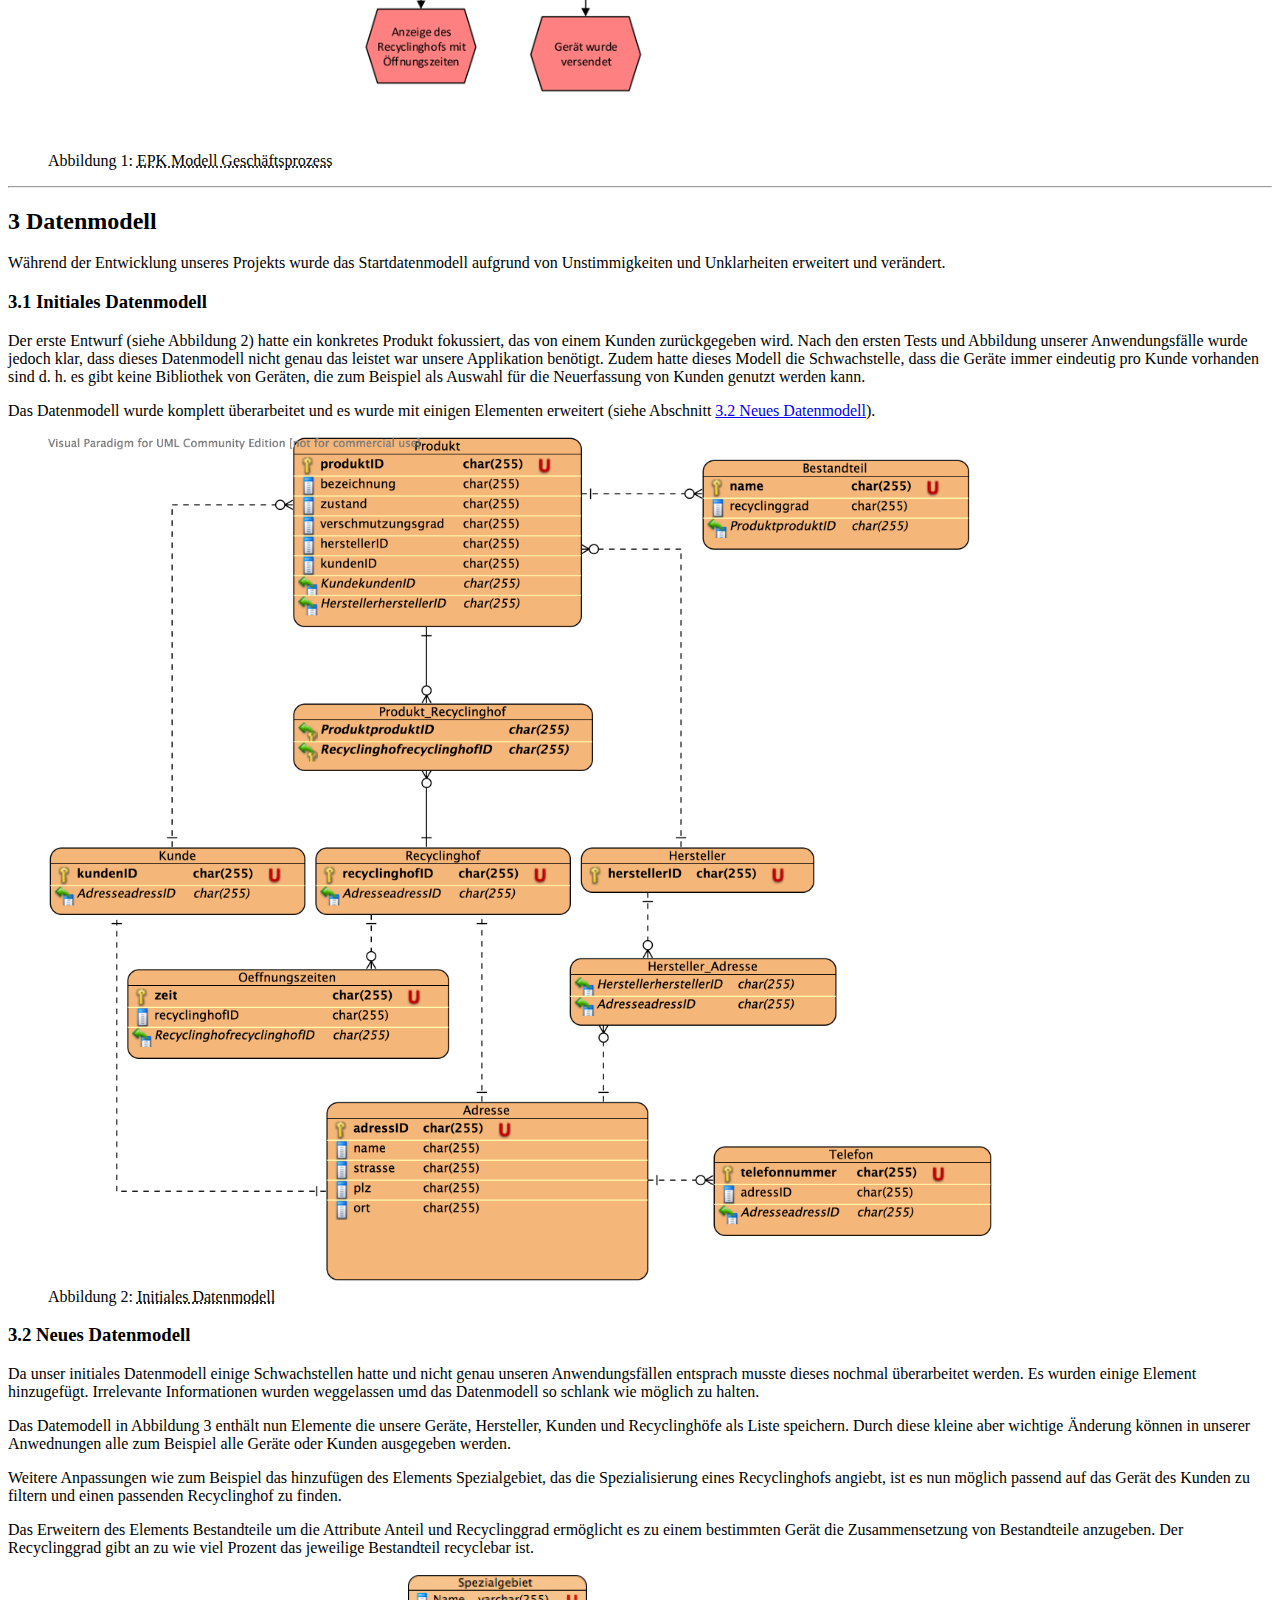
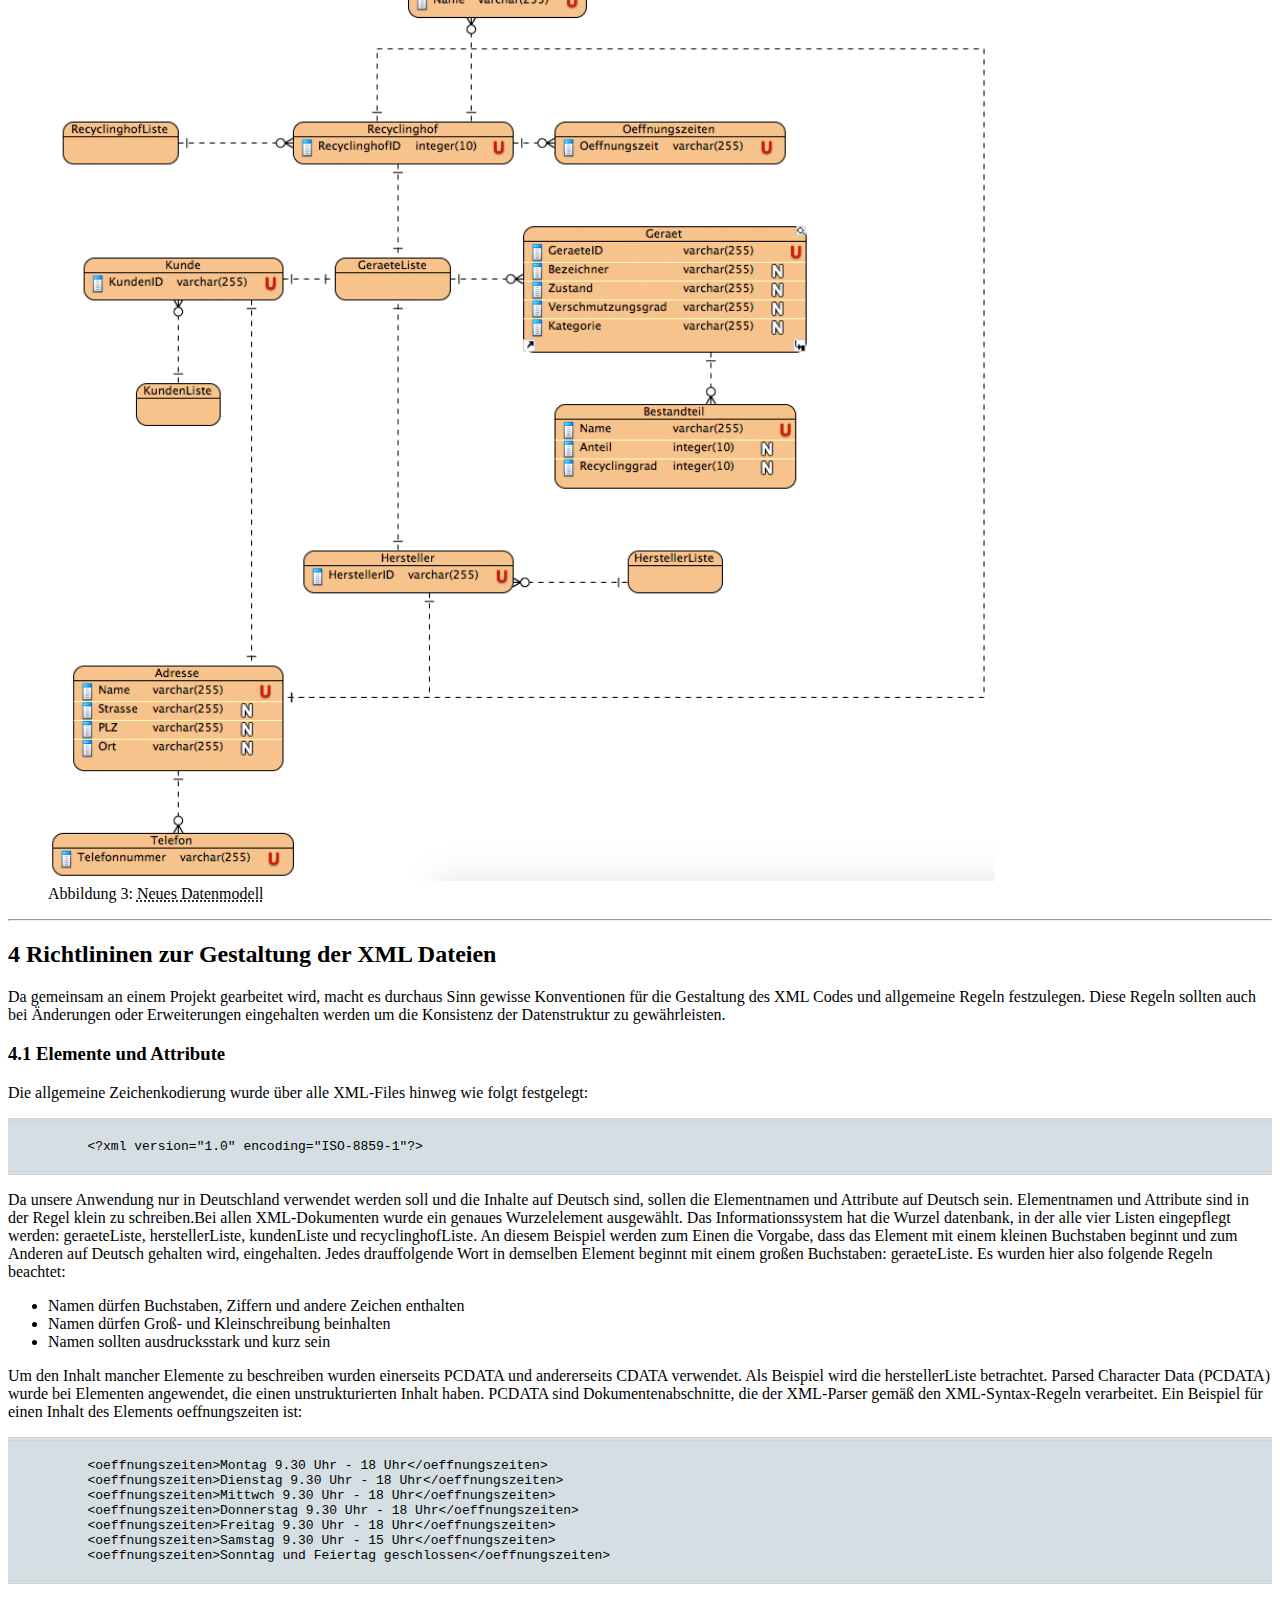
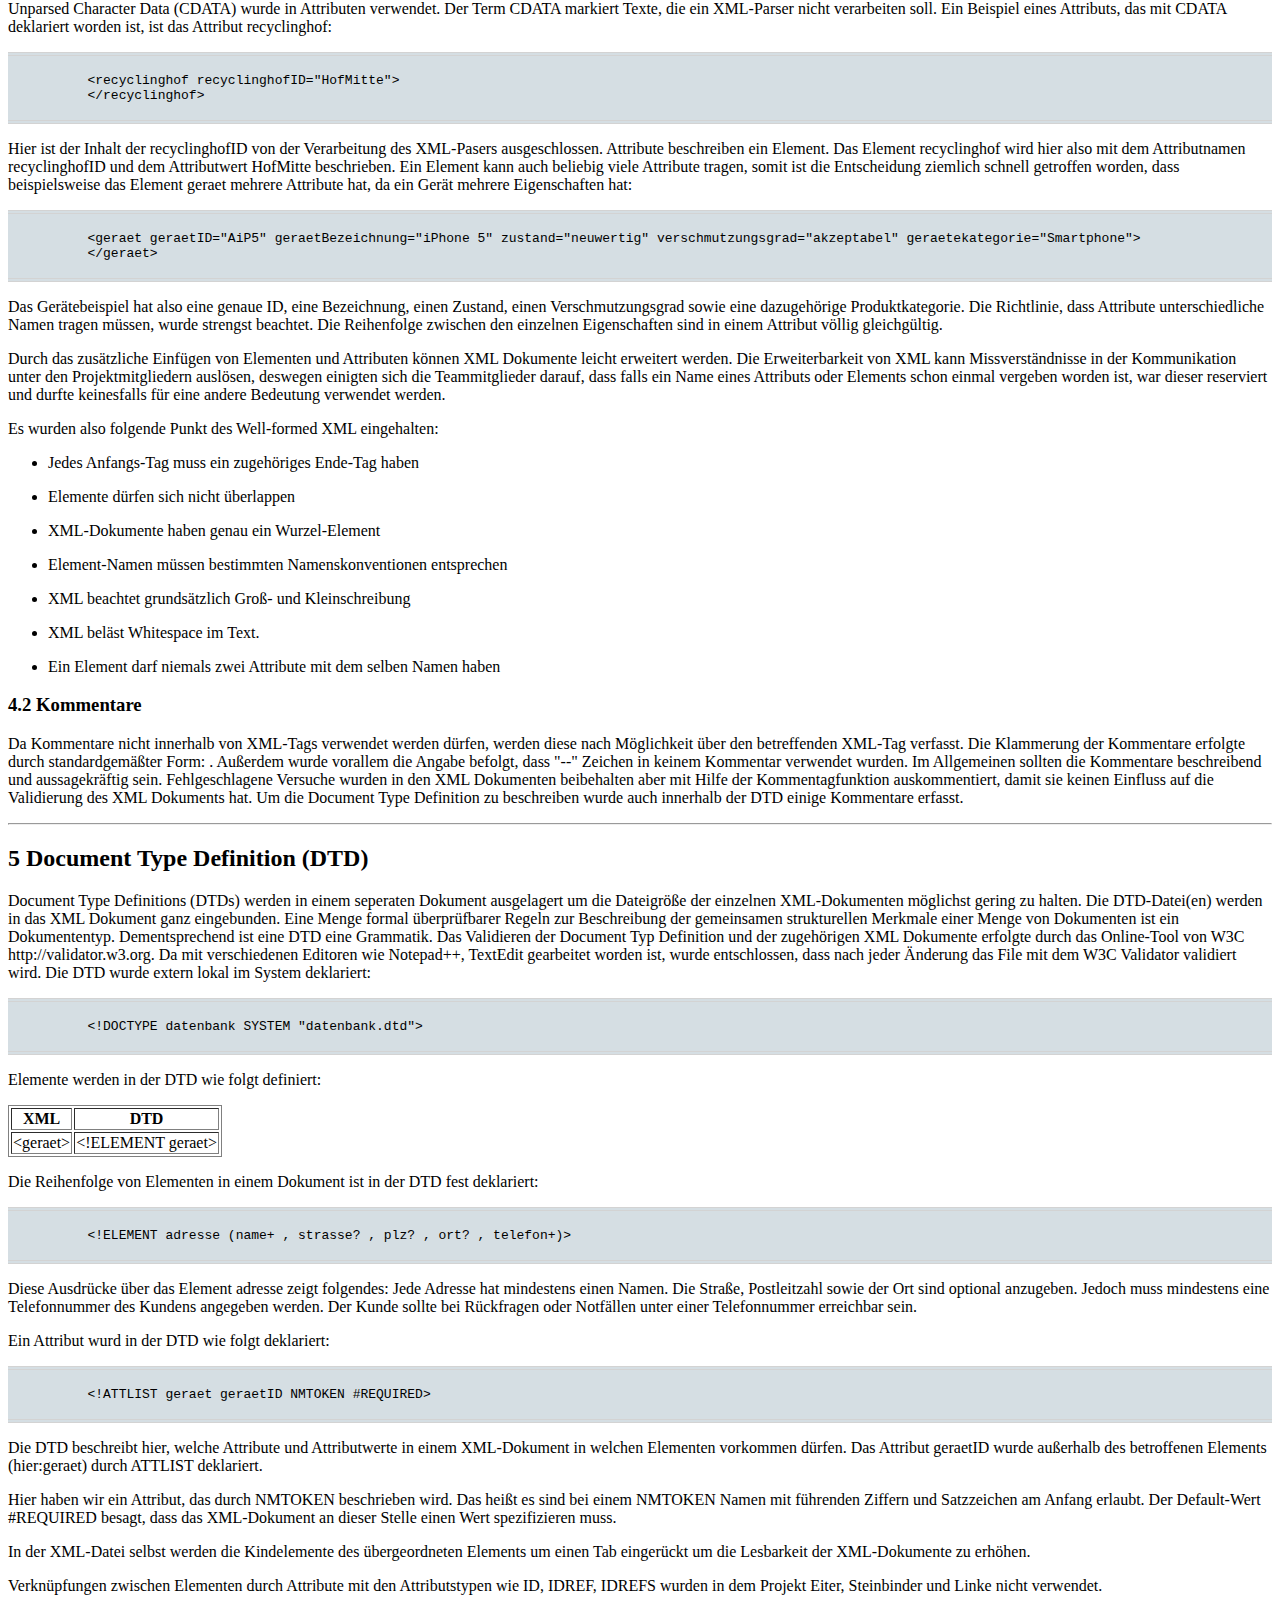
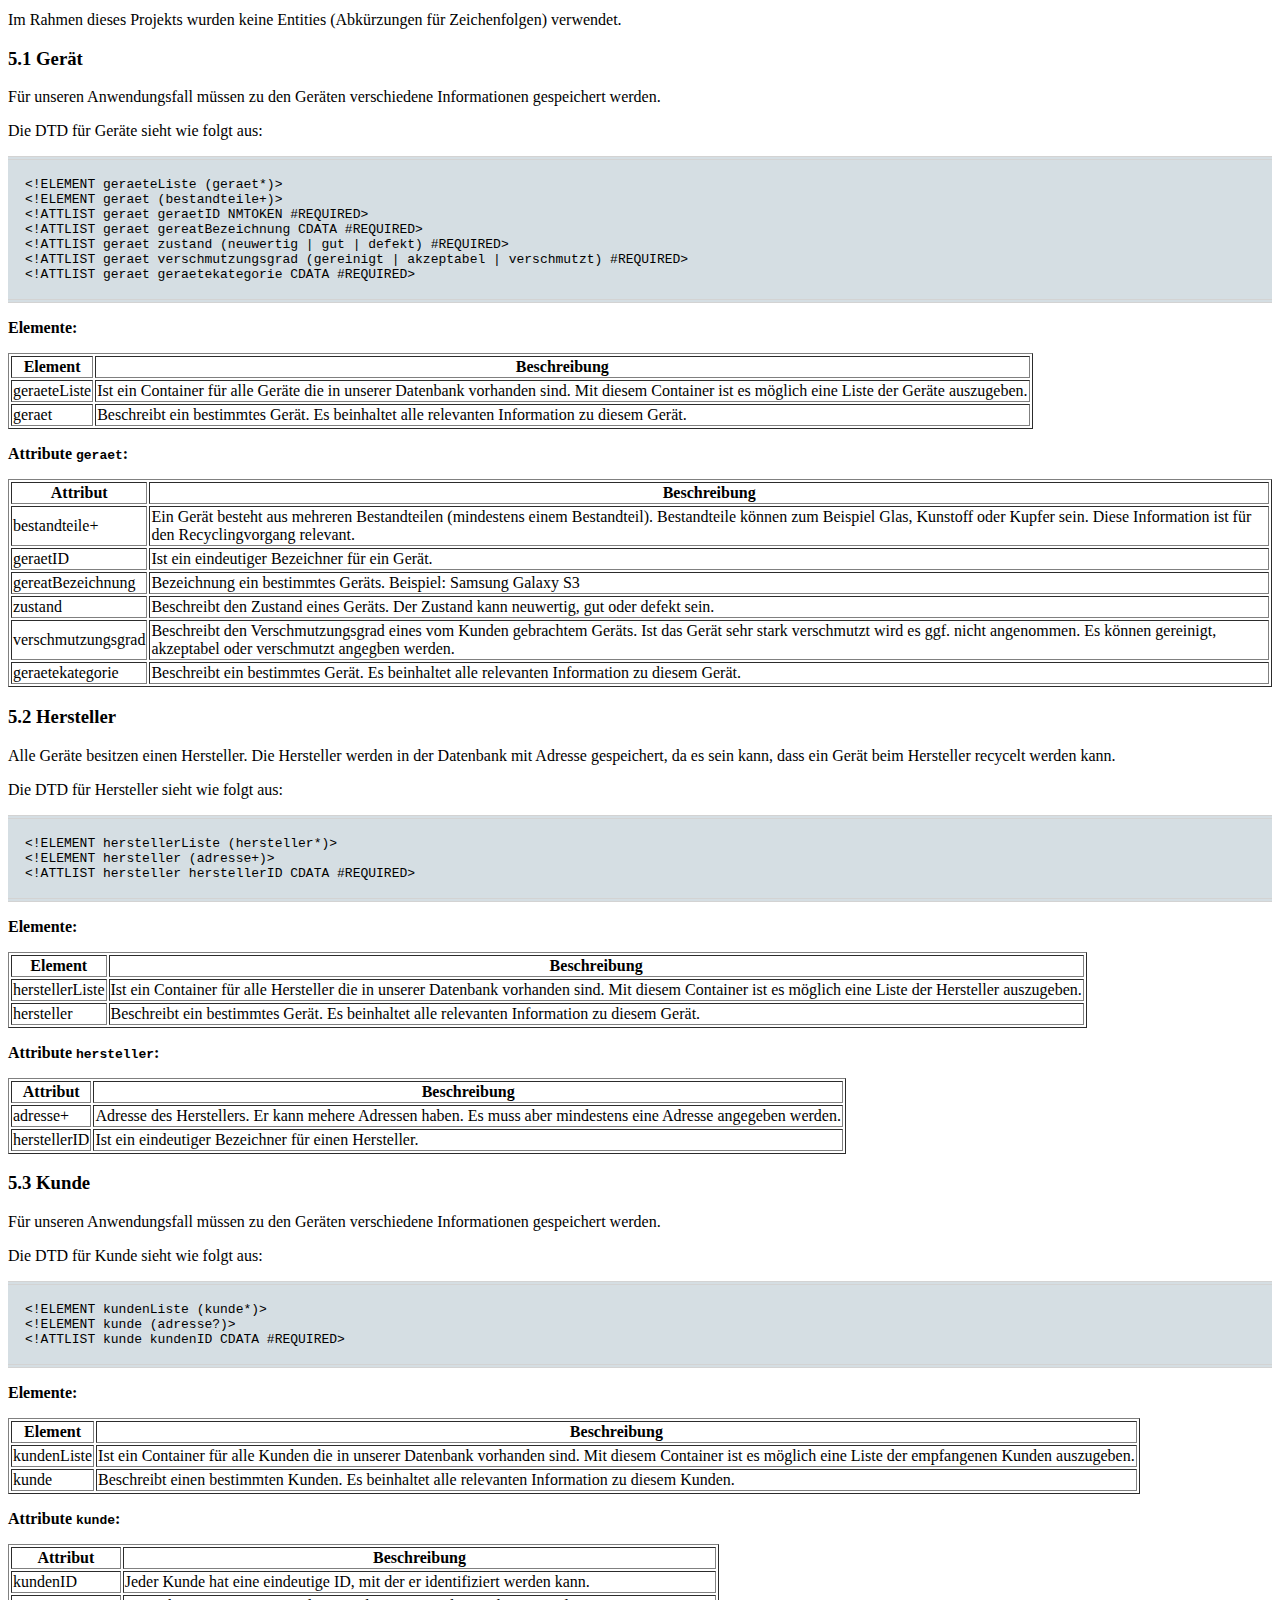
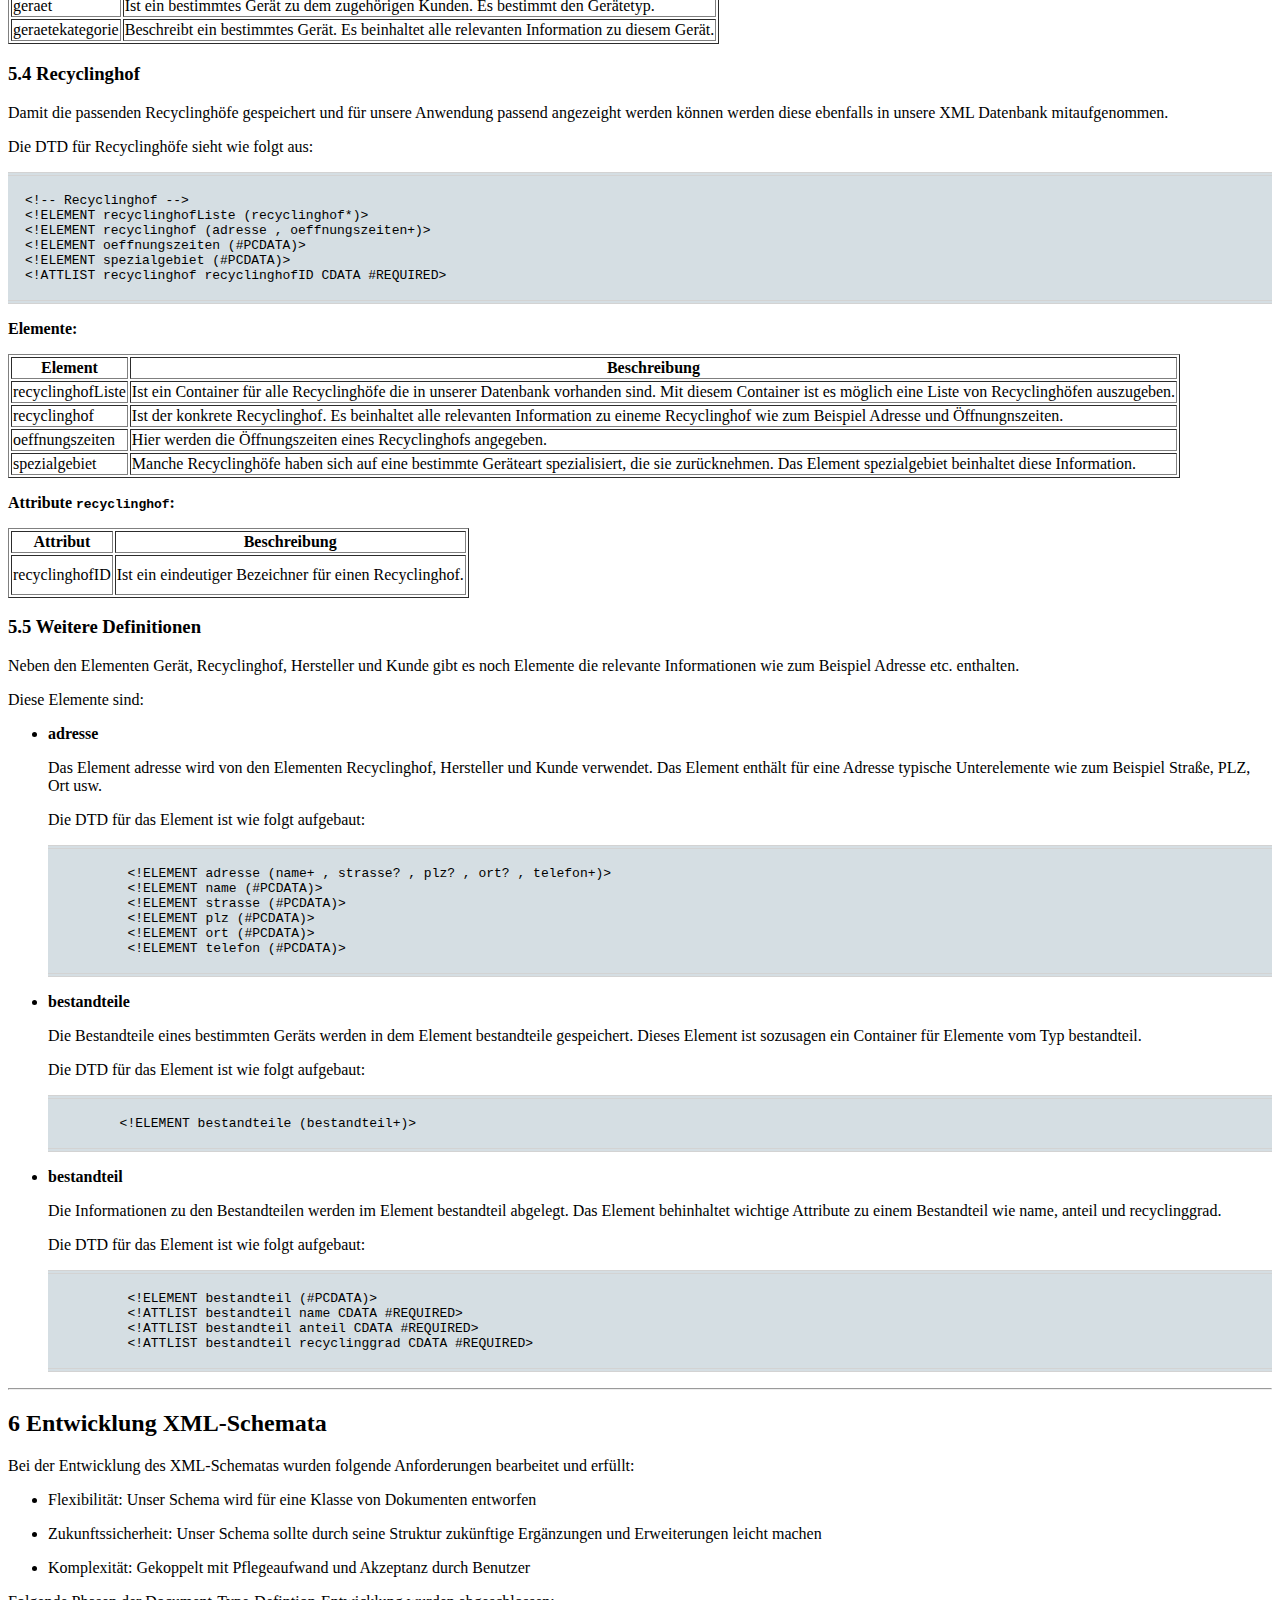
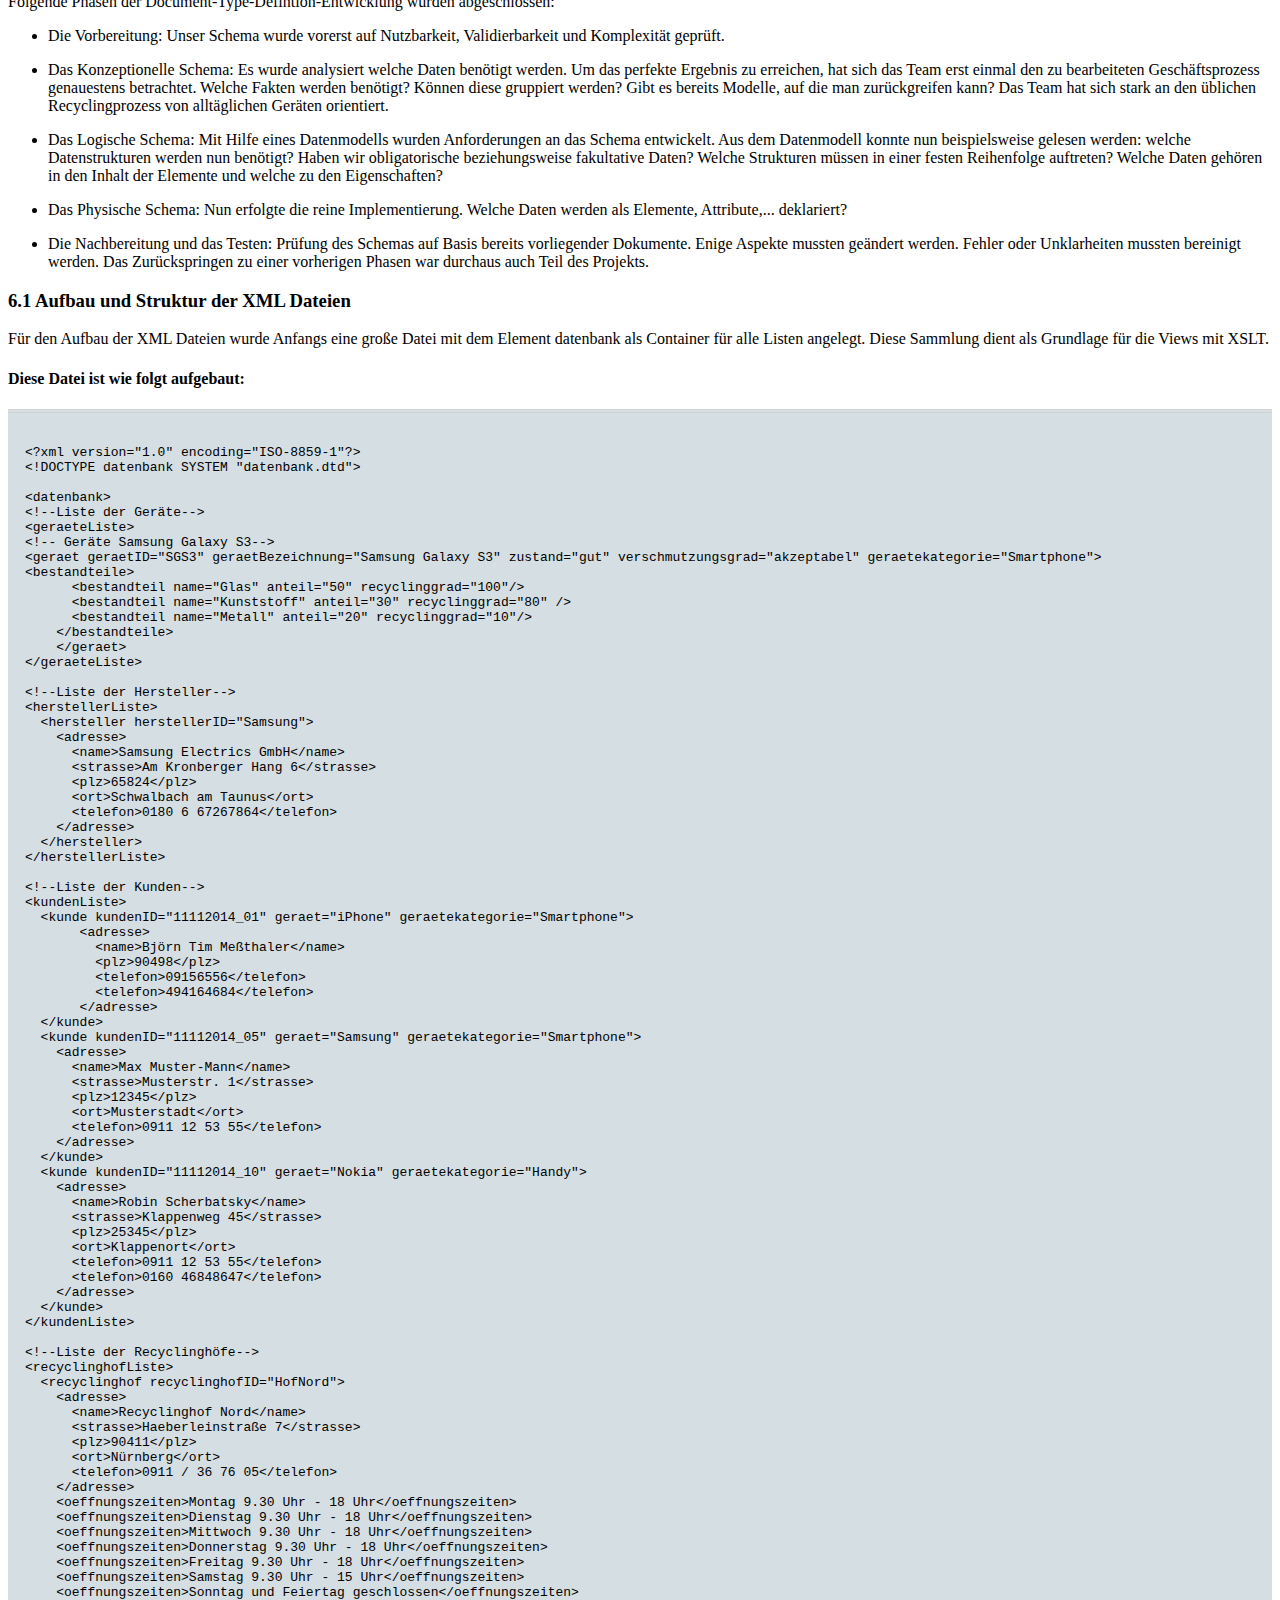
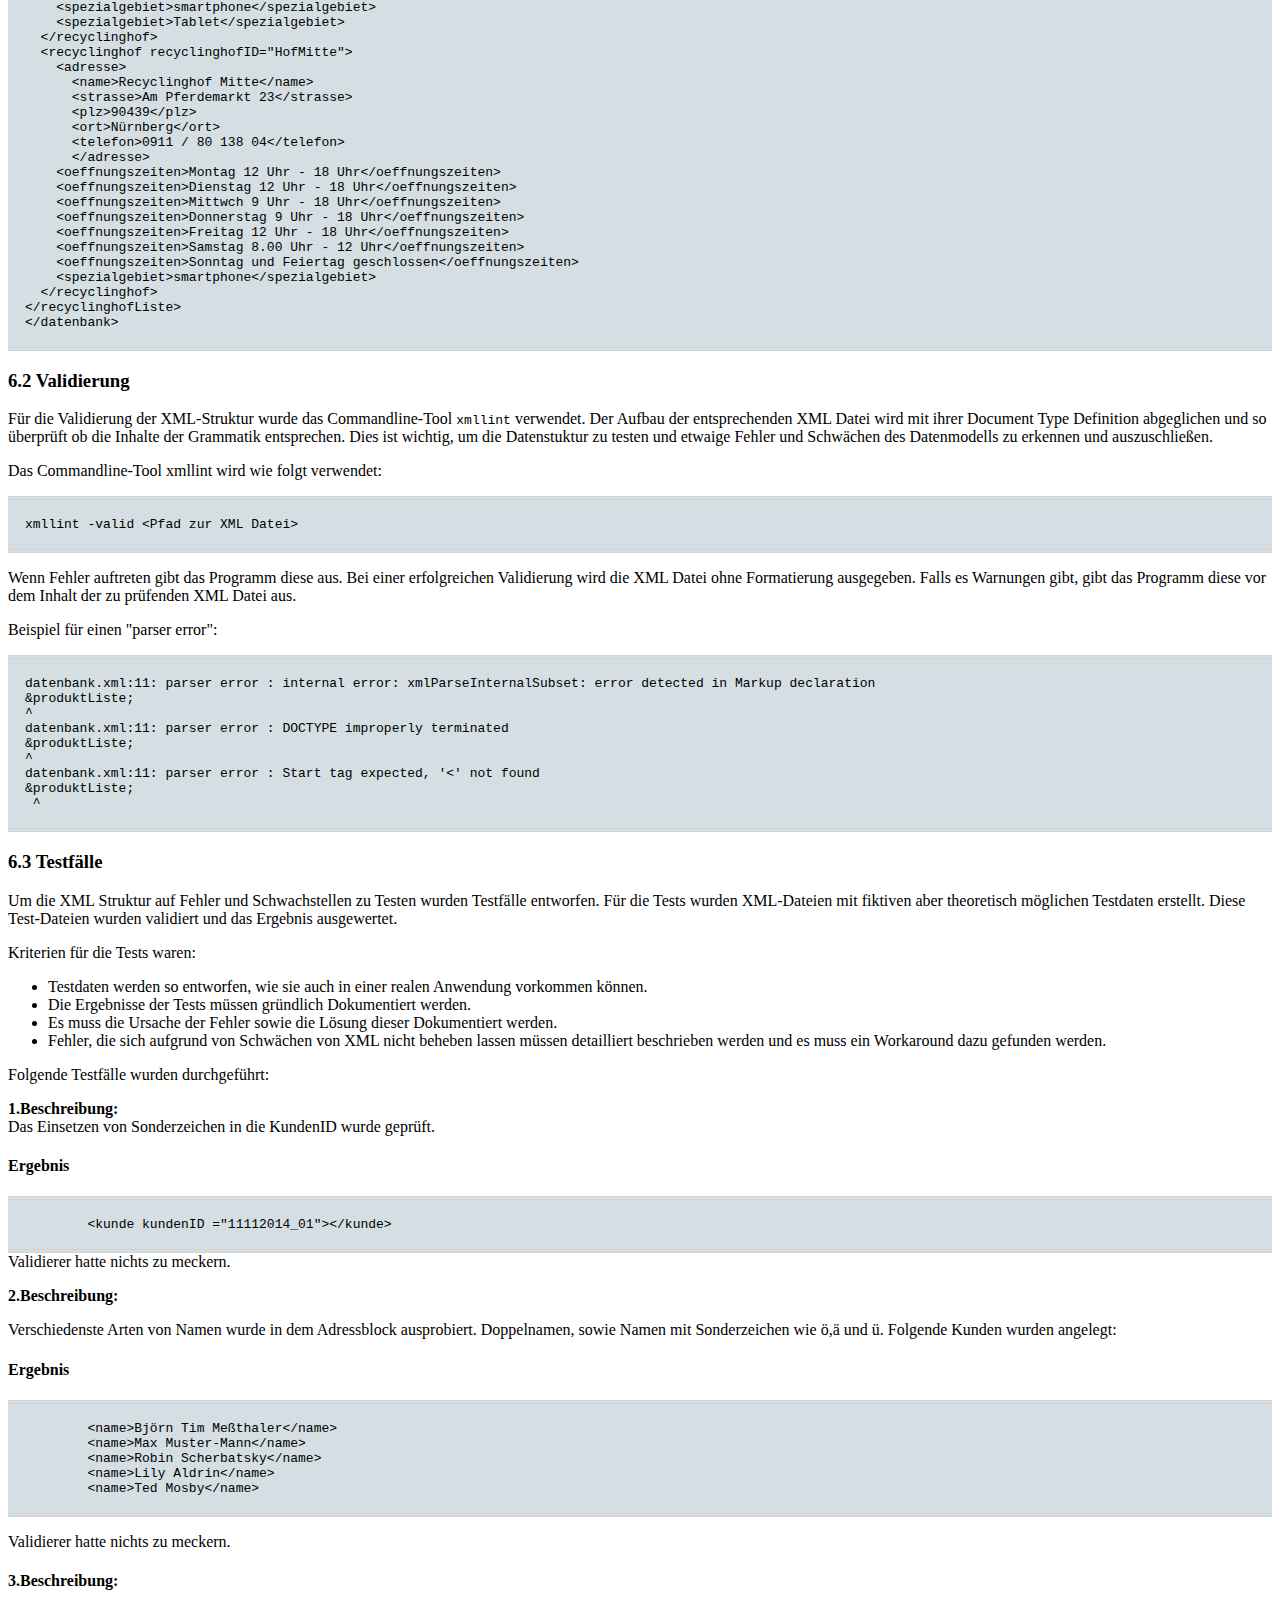
==== commit 80a094c2: "Unterschriftenfelder" ====
--- a/Doku/XML Linking Language (XLink) Version 1.1.html
+++ b/Doku/XML Linking Language (XLink) Version 1.1.html
@@ -113,8 +113,11 @@
 <dt>Previous versions:</dt>
 <dd><a href="http://www.w3.org/TR/2010/PR-xlink11-20100225/">http://www.w3.org/TR/2010/PR-xlink11-20100225/</a> <a href="http://www.w3.org/TR/2008/WD-xlink11-20080331/">http://www.w3.org/TR/2008/WD-xlink11-20080331/</a></dd>
 <dt>Editors:</dt>
+<div style="height:60px;"></div>
 <dd>Jennifer Steinbinder, 2262360</dd>
+<div style="height:60px;"></div>
 <dd>Tobias Linke, 2432648</dd>
+<div style="height:60px;"></div>
 <dd>Josef Eiter, 2318404</dd>
 </dl>
 <p>Please refer to the <a href="http://www.w3.org/XML/2010/xlink-11-errata.html"><strong>errata</strong></a> for this document, which may include normative corrections.</p>
@@ -1106,6 +1109,7 @@
 </pre></div>
 
 <h4>8.2.3 Codefragment zur Berechnung in der XML-Datei</h4>
+<p>Der Recyclinggrad eines Geräts wird aus der Summe des Recyclinggrads der Bestandteile berechnet und durch die Anzahl der Bestandteile dividiert.</p>
 <div class="exampleInner"><pre>
 &lt;p&gt;
 &lt;strong>Recyclinggrad: &lt;xsl:value-of select="format-number(sum(bestandteile/bestandteil/@recyclinggrad) 
@@ -1330,7 +1334,7 @@
 </pre></div>
 <h4>8.6.3 Screenshot</h4>
 <figure> 
-    <img src="img/reycling-einfach.png" alt="PLZ fehlt" name="plzexakt" id="plzexakt"/>
+    <img src="img/recycling-einfach.png" alt="PLZ fehlt" name="plzexakt" id="plzexakt"/>
     <figcaption><span>Abbildung 15: <abbr title="KundeRecyclinghof">Einfache Ausgabe des passenden Recyclinghofs</abbr></span></figcaption>
 </figure>
 
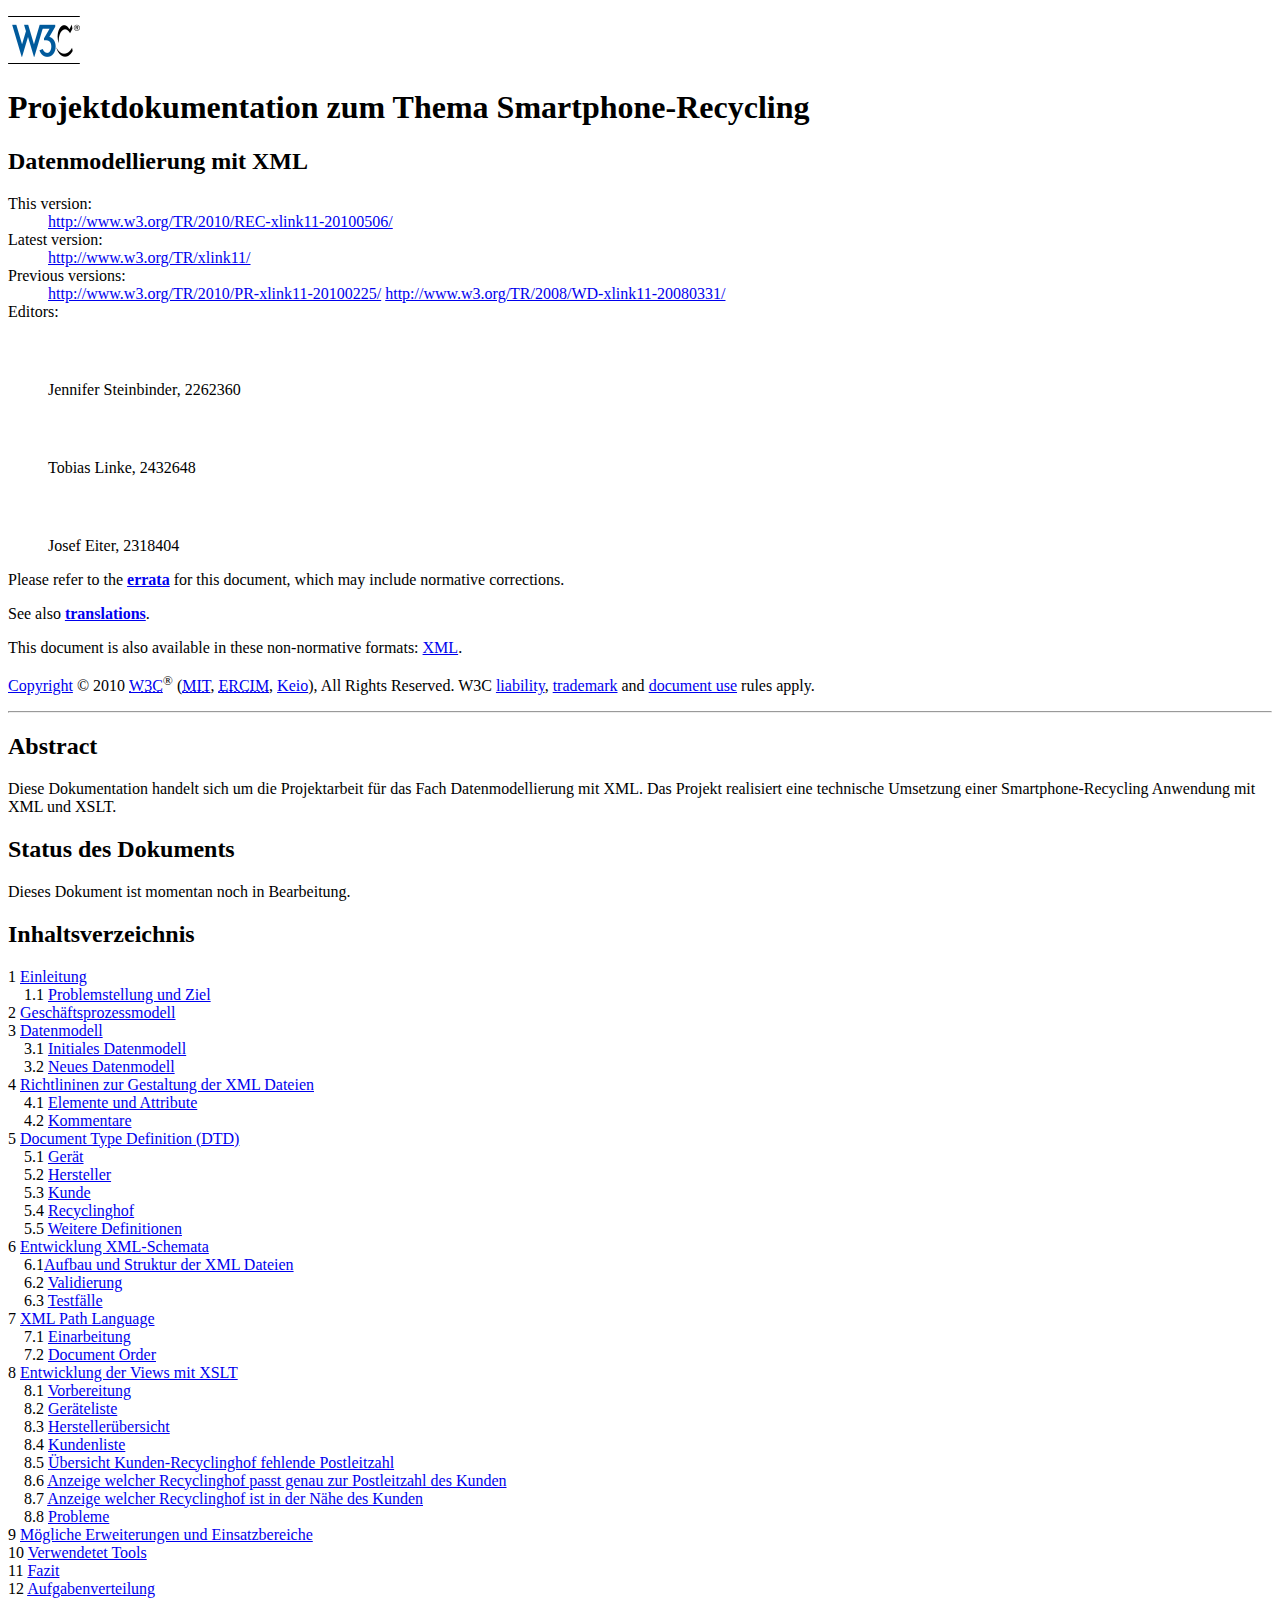
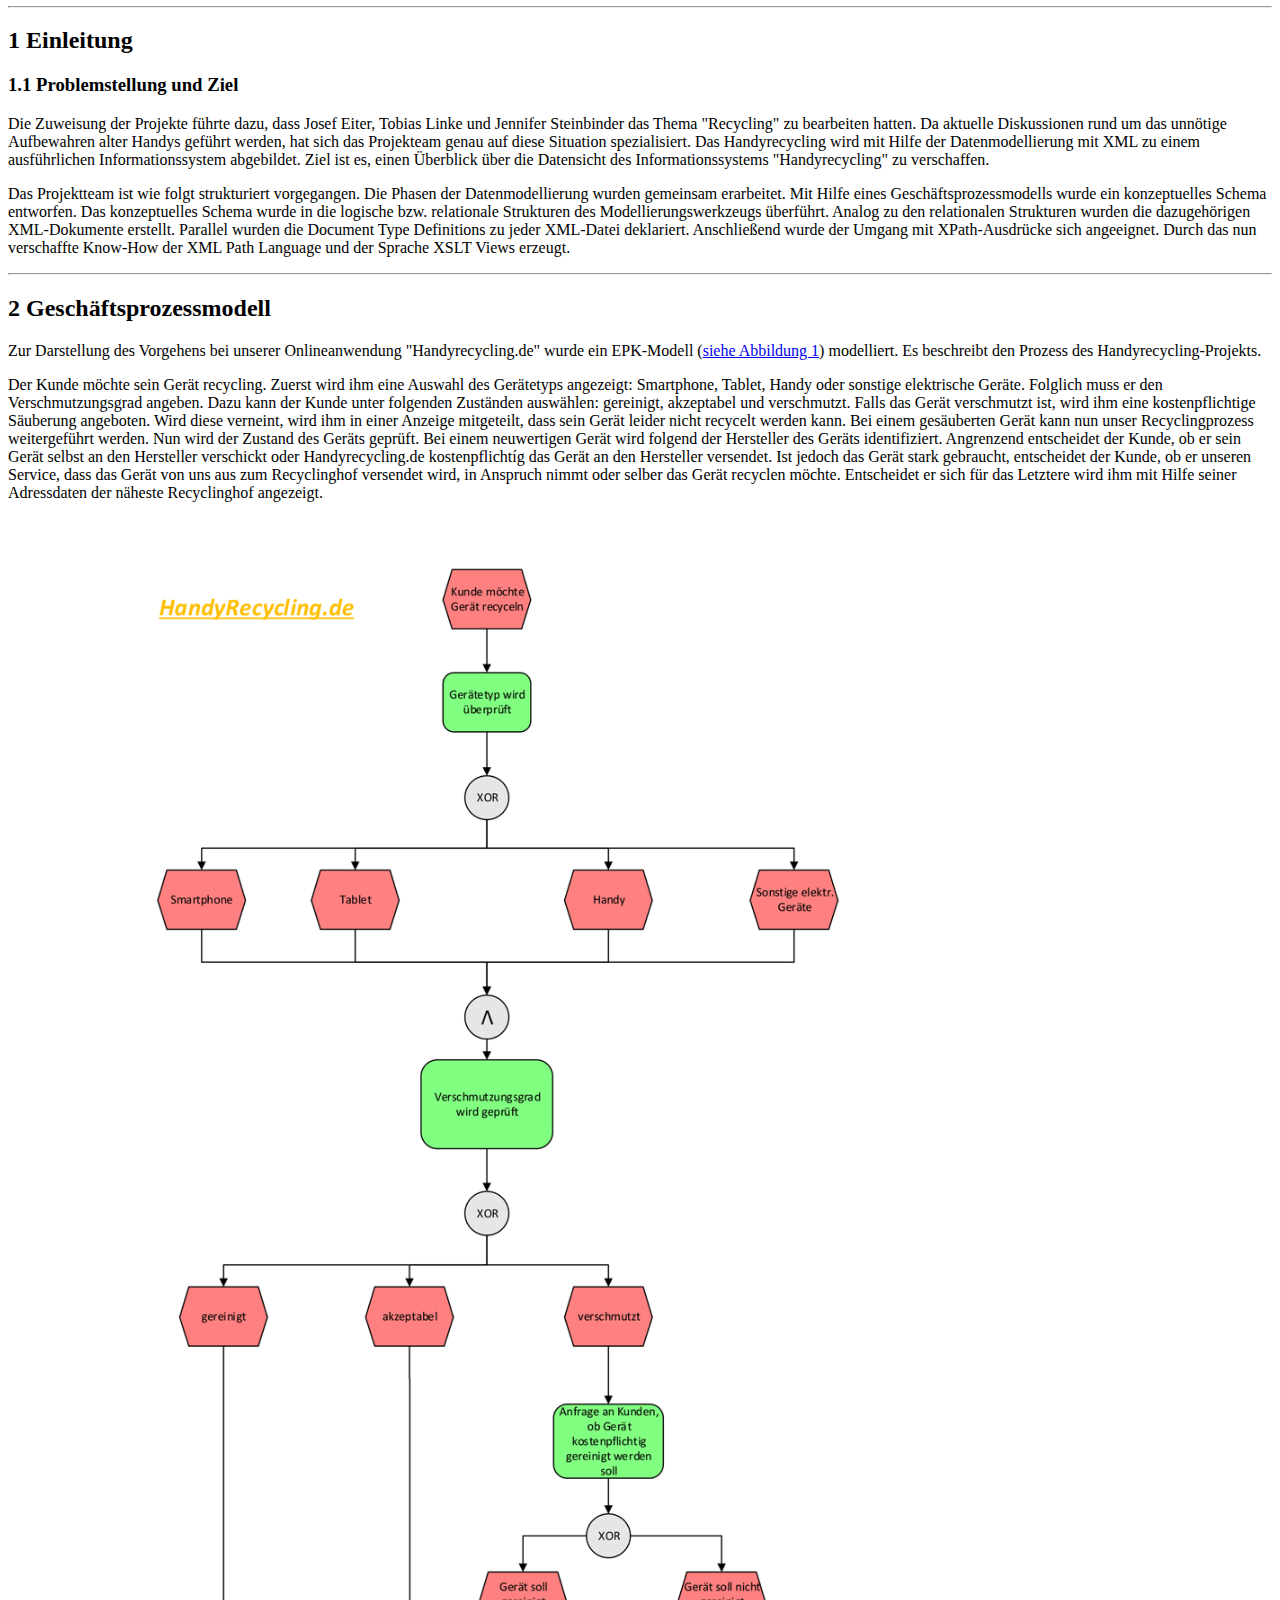
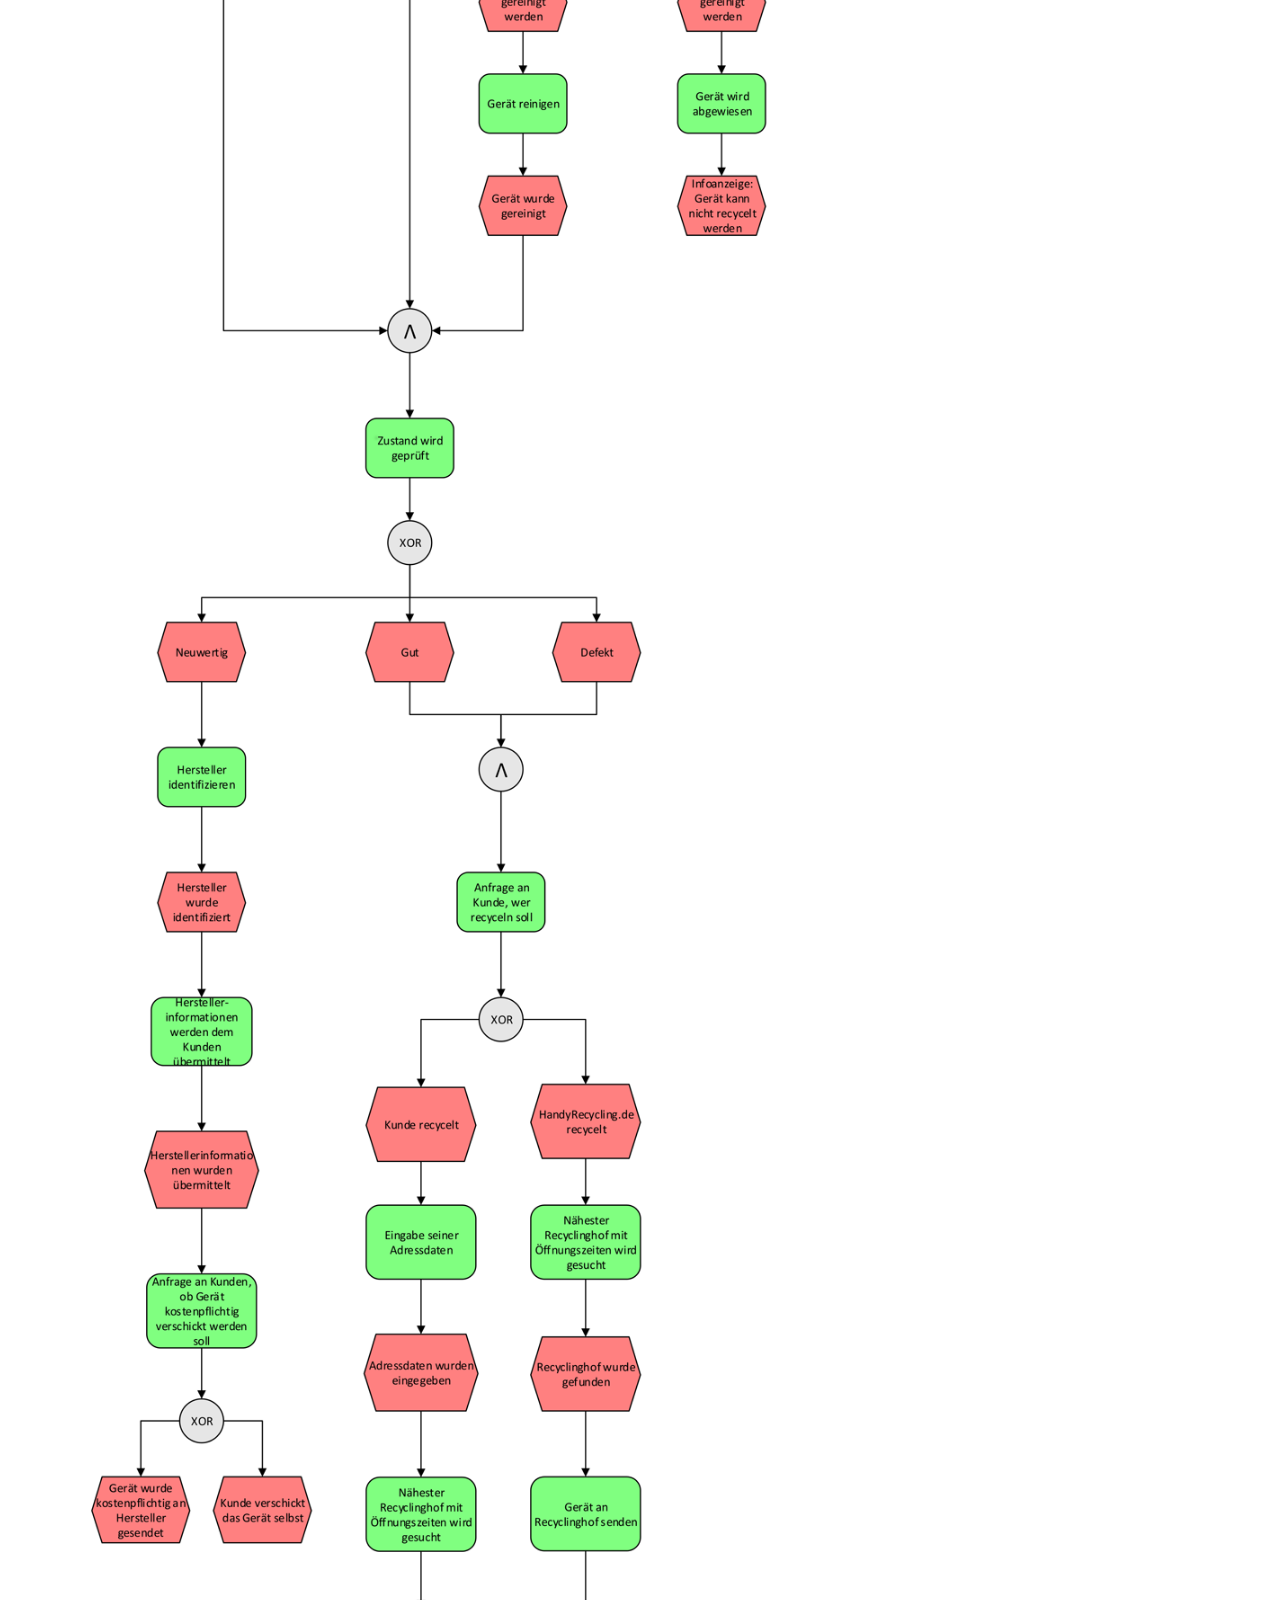
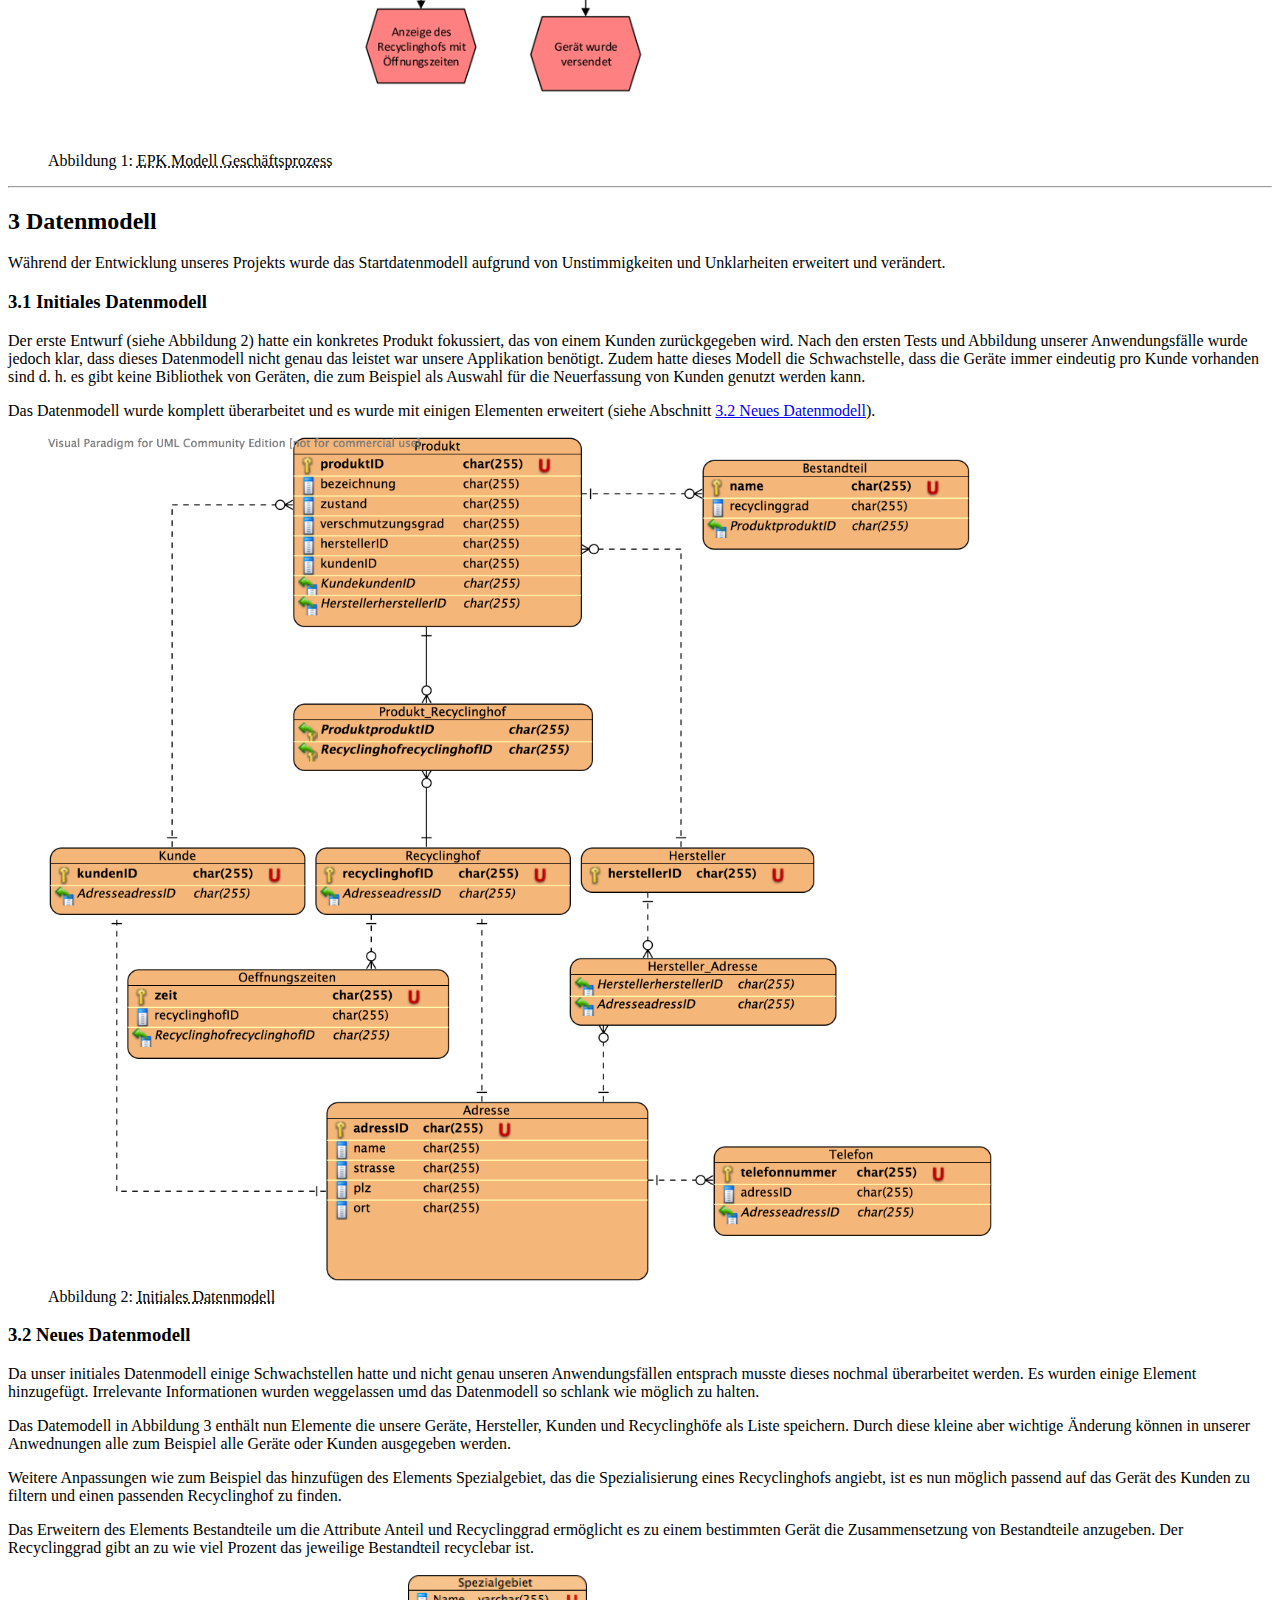
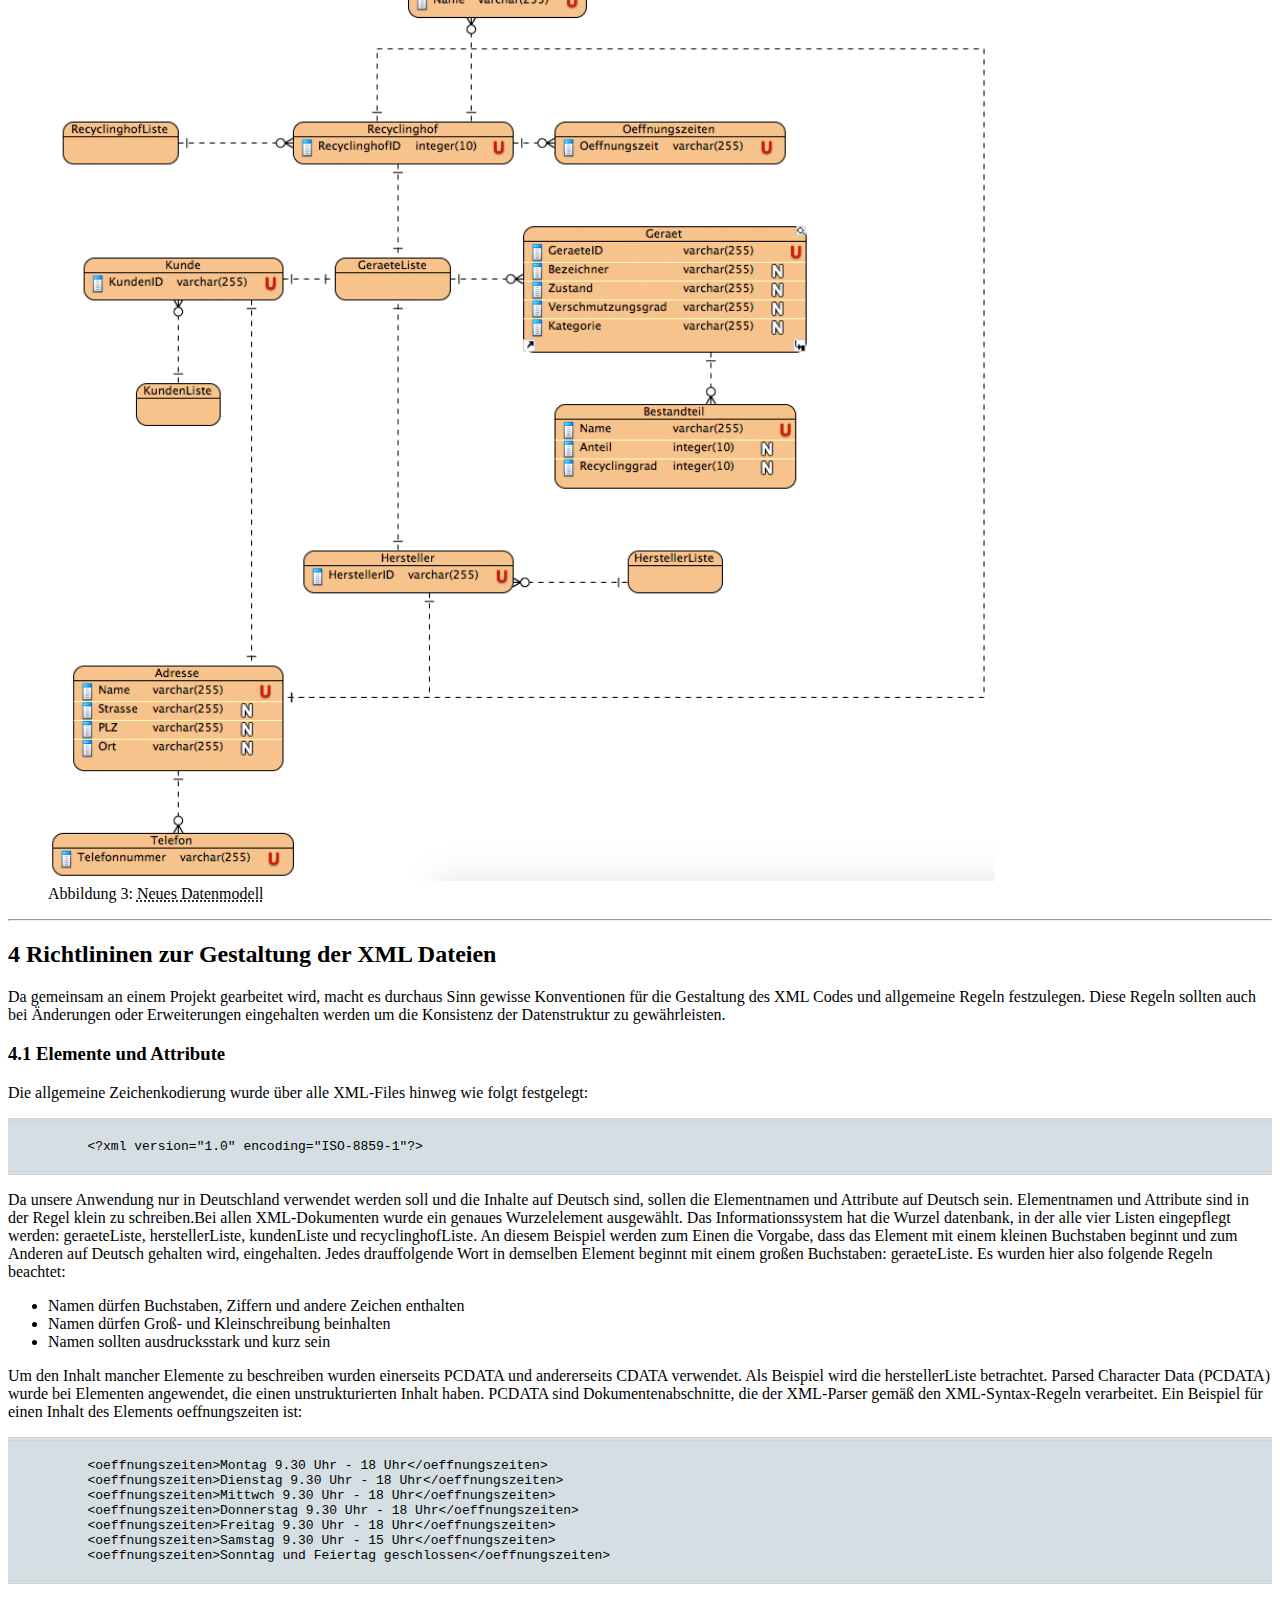
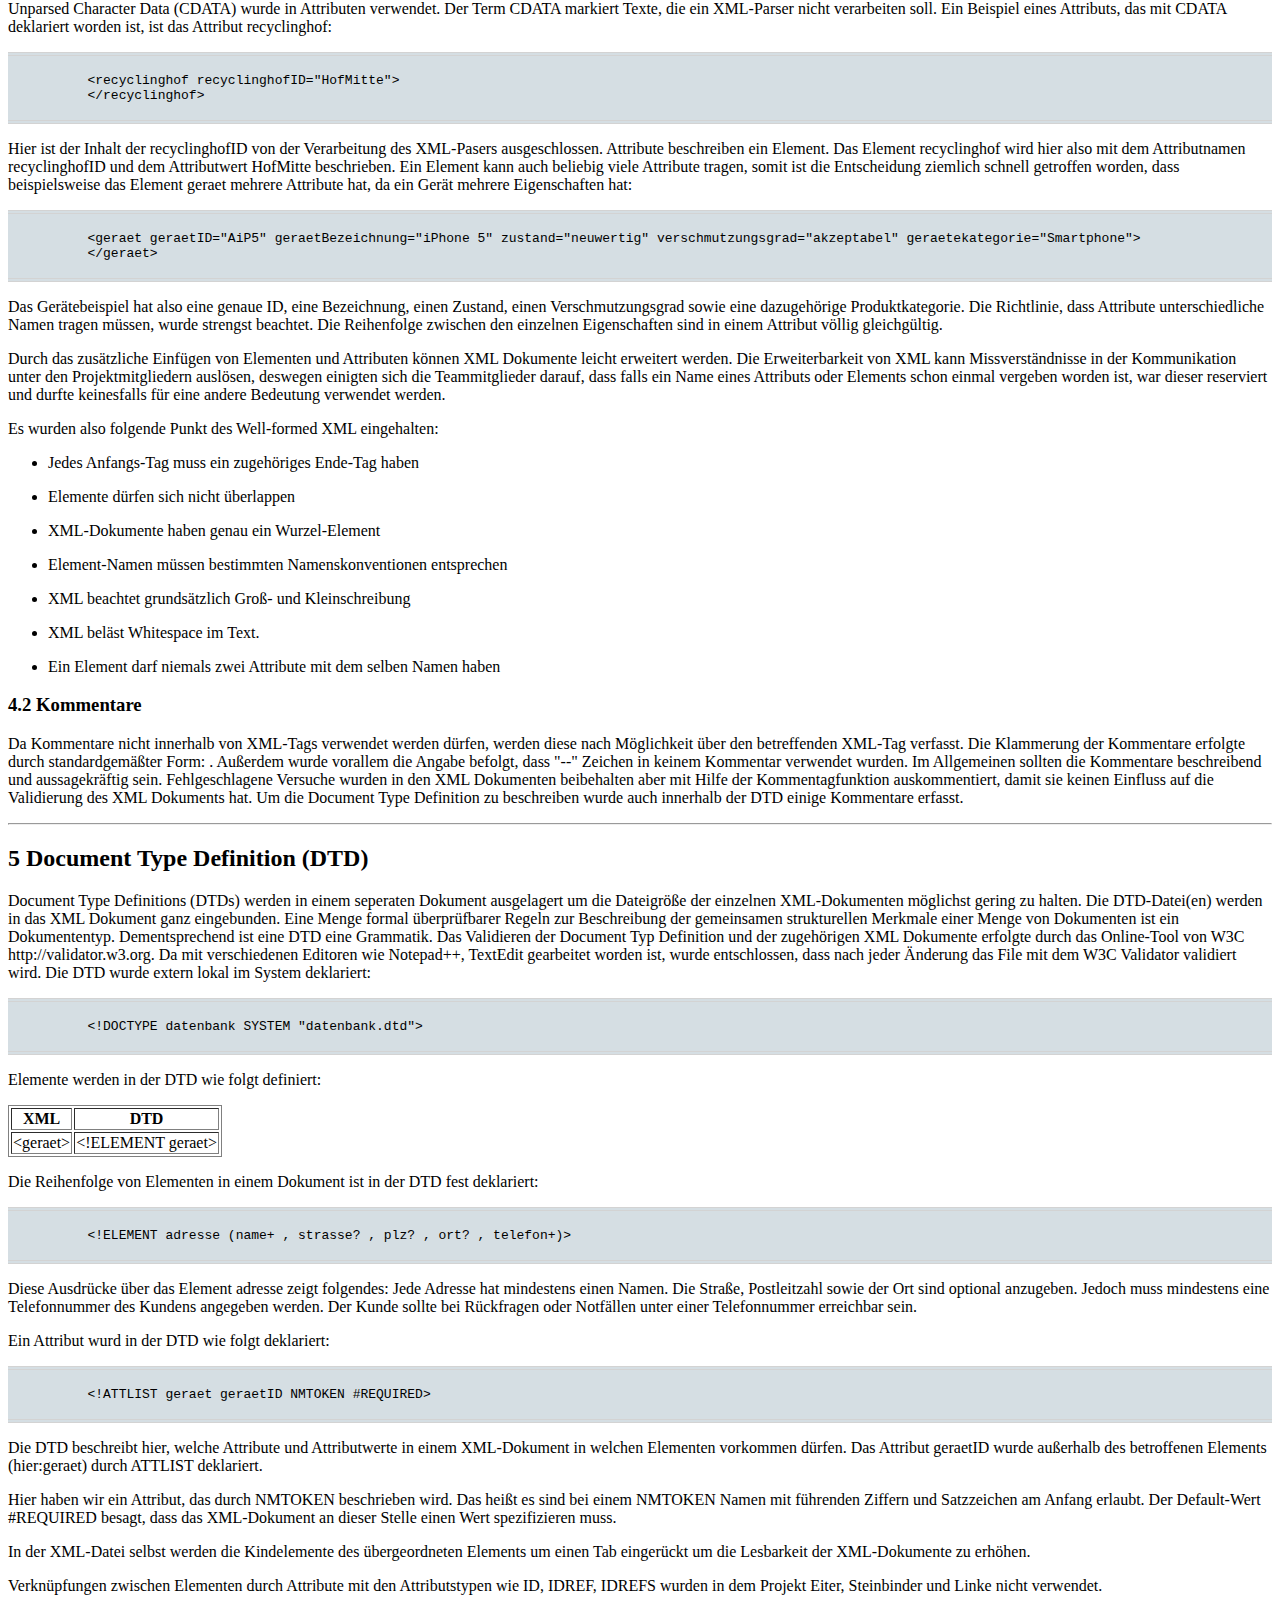
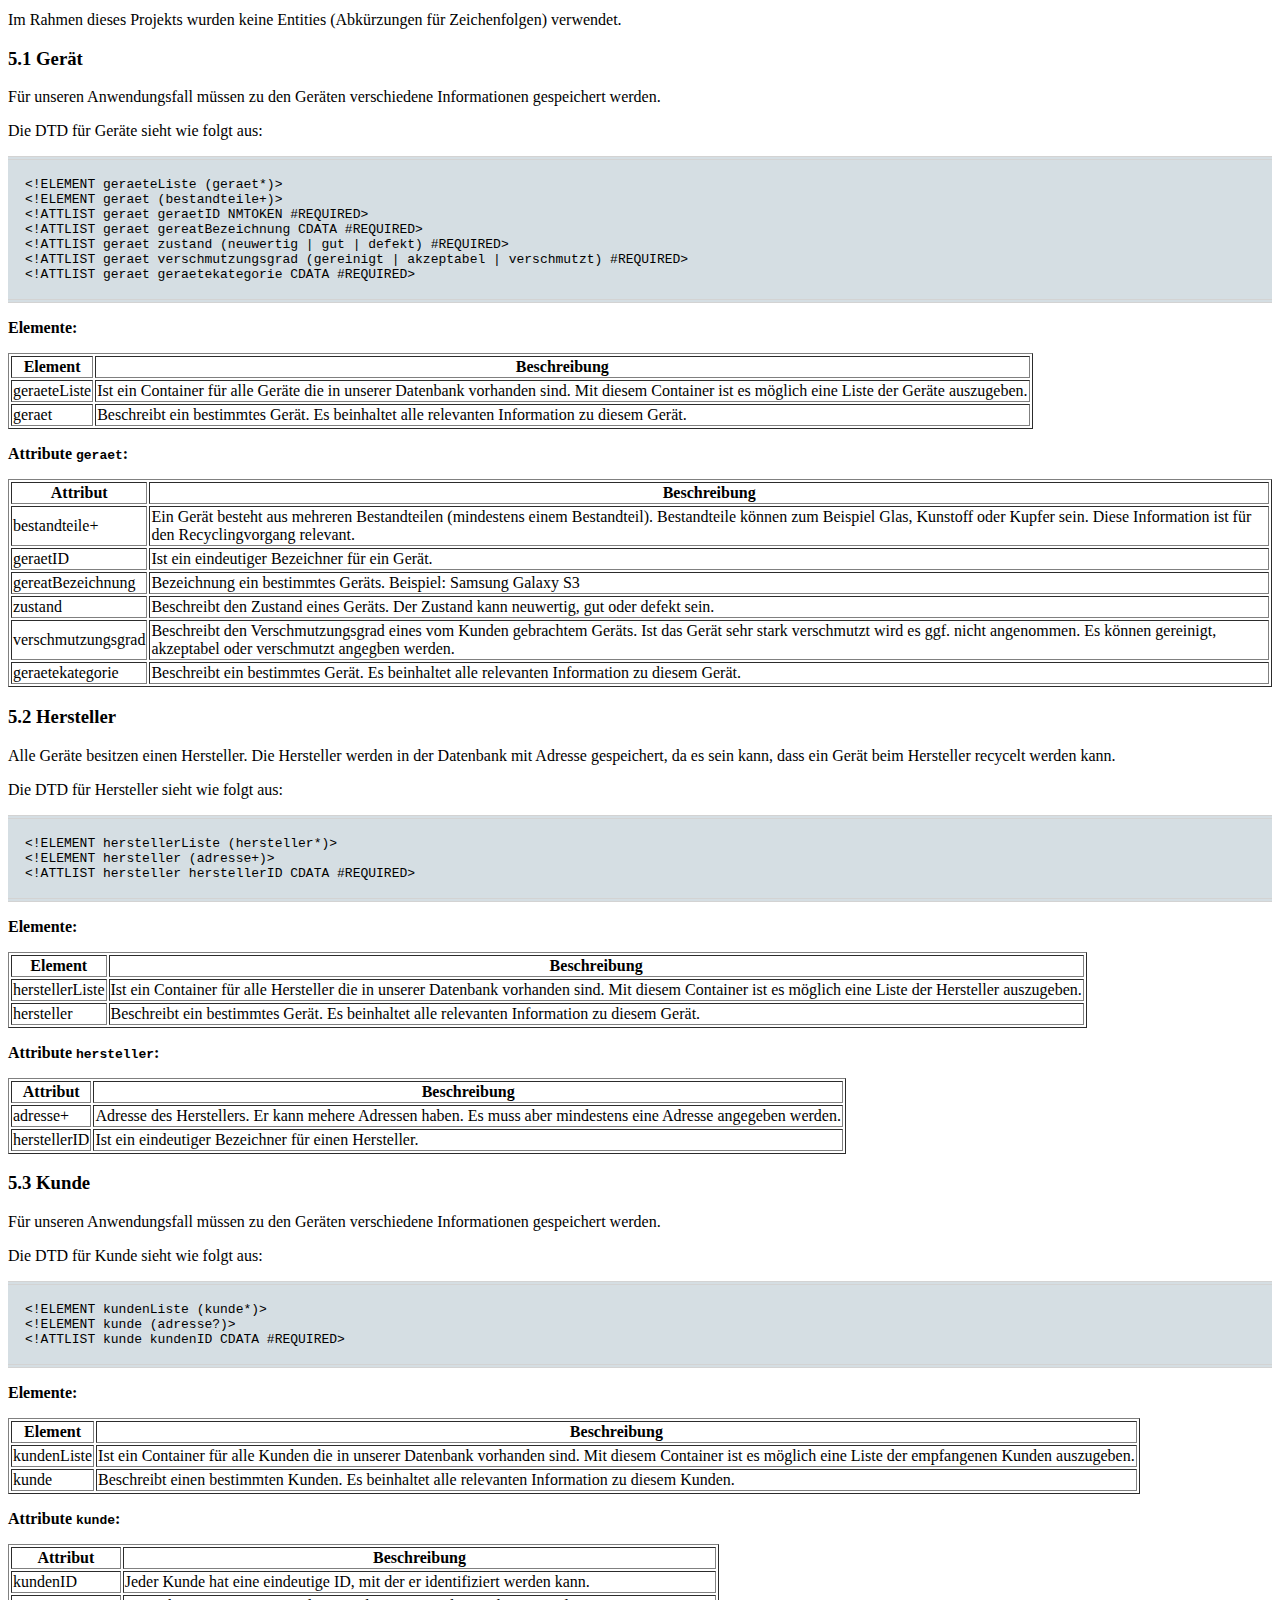
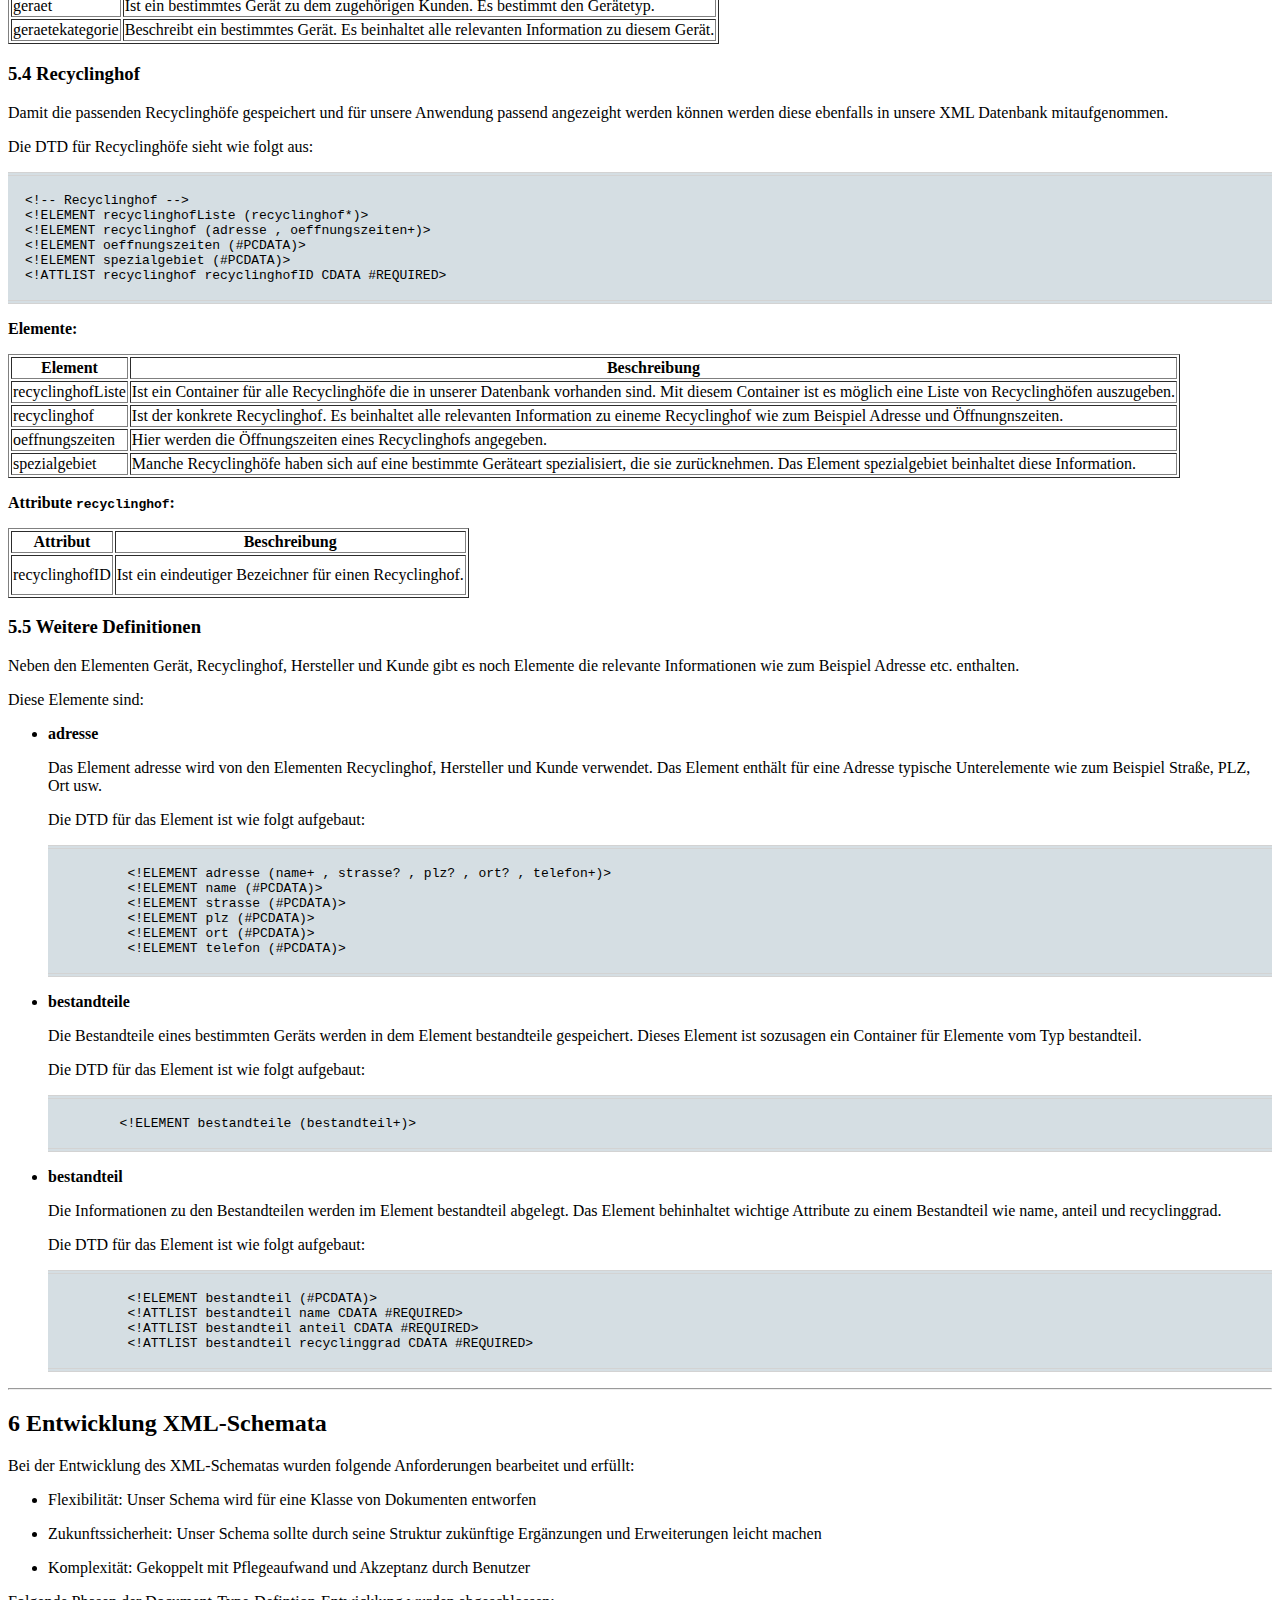
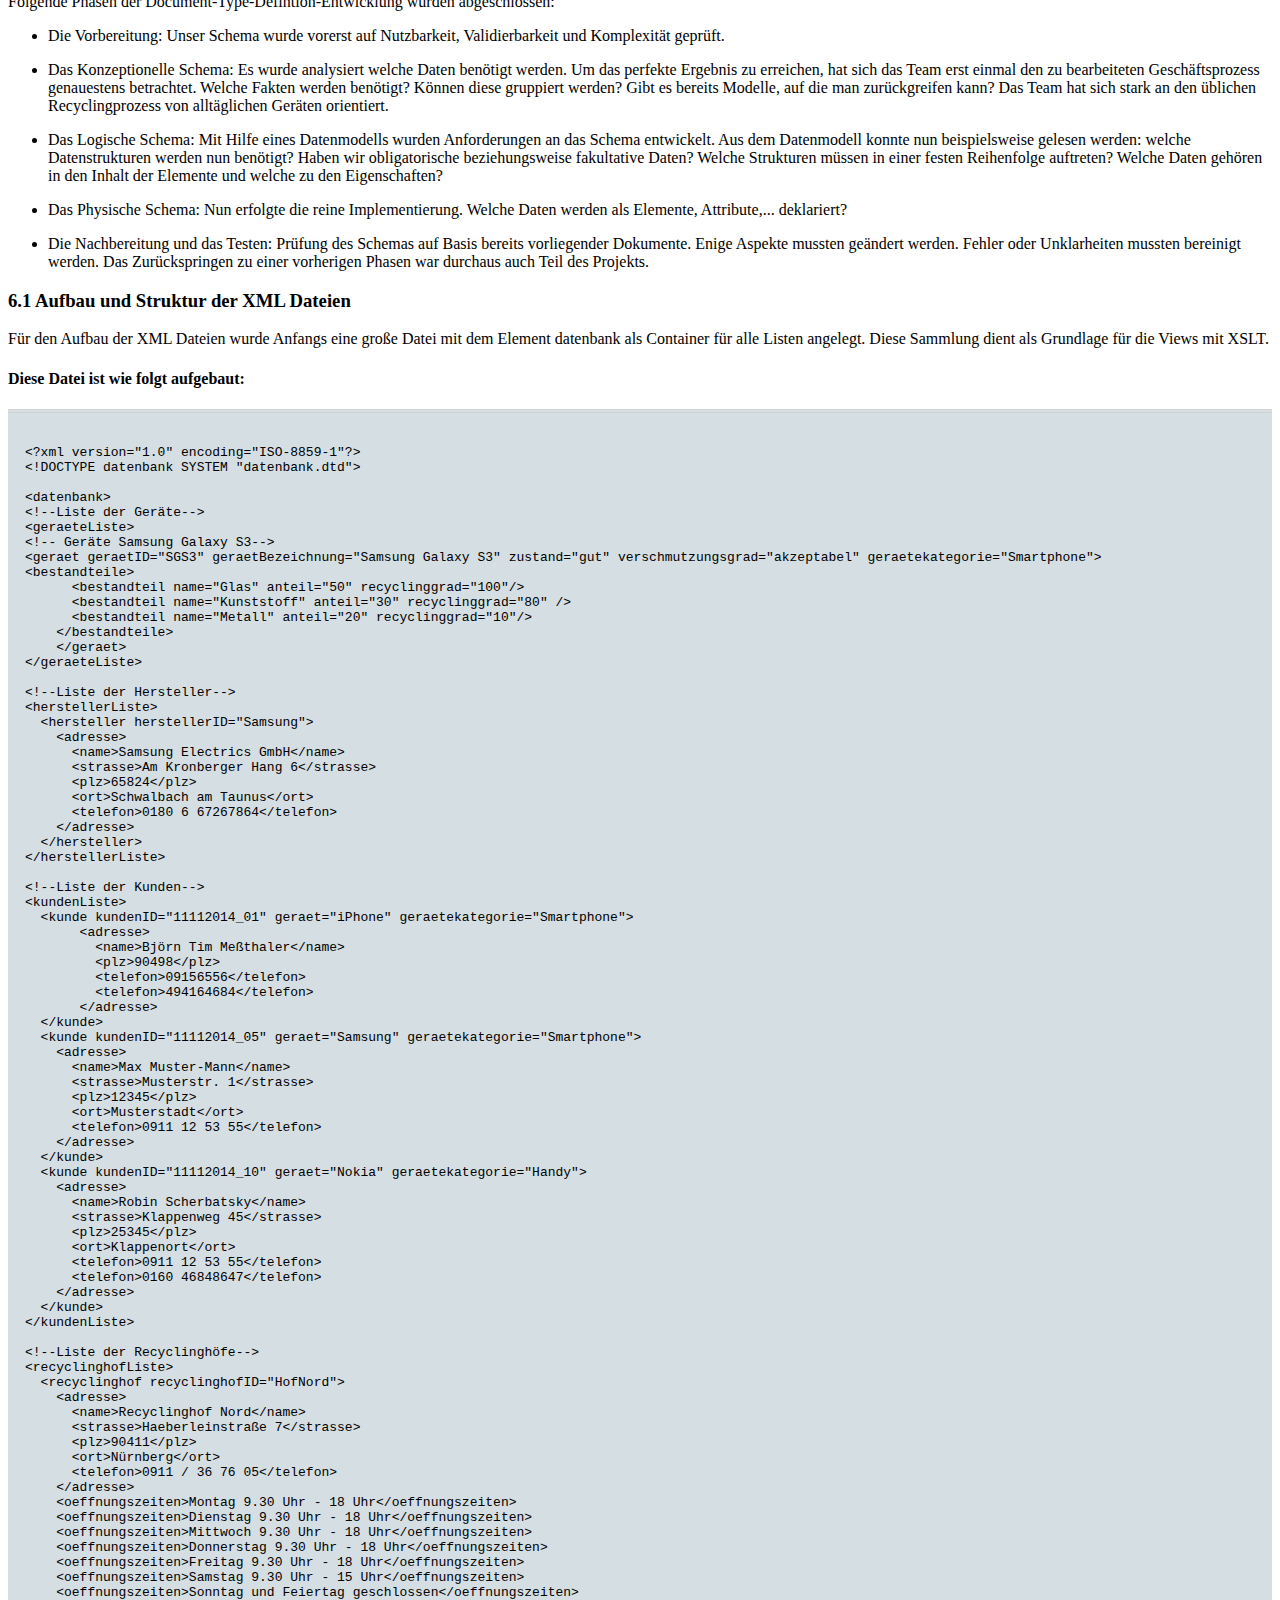
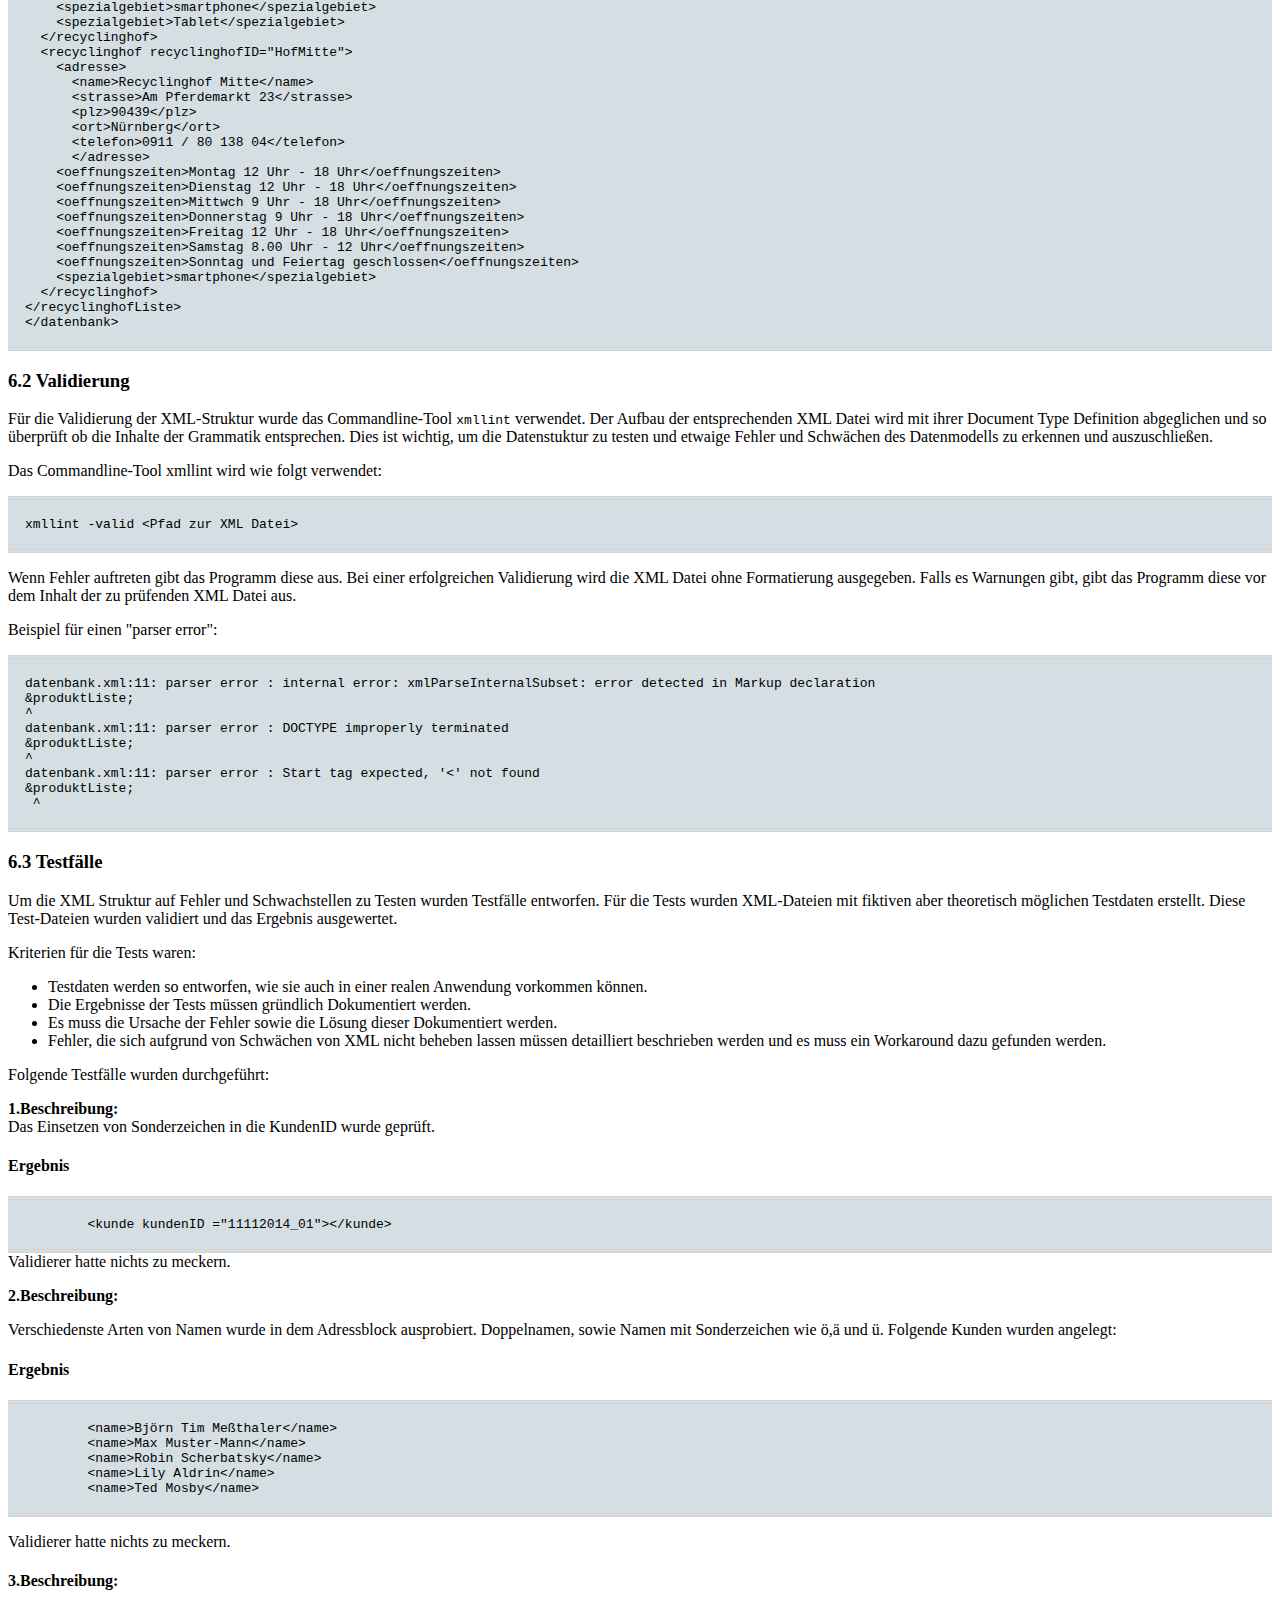
==== commit ca4919c3: "Doku" ====
--- a/Doku/XML Linking Language (XLink) Version 1.1.html
+++ b/Doku/XML Linking Language (XLink) Version 1.1.html
@@ -183,7 +183,7 @@
 <hr />
 <div class="div1">
 <h2><a name="concepts" id="concepts"></a>2 Geschäftsprozessmodell</h2>
-<p>Zur Darstellung des Vorgehens bei unserer Onlineanwendung "Handyrecycling.de" wurde ein EPK-Modell (<a href="#epkhandyrecyclingde">siehe Abb. 1</a>) modelliert. Es beschreibt den Prozess des Handyrecycling-Projekts.</p> 
+<p>Zur Darstellung des Vorgehens bei unserer Onlineanwendung "Handyrecycling.de" wurde ein EPK-Modell (<a href="#epkhandyrecyclingde">siehe Abbildung  1</a>) modelliert. Es beschreibt den Prozess des Handyrecycling-Projekts.</p> 
 <p>Der Kunde möchte sein Gerät recycling. Zuerst wird ihm eine Auswahl des Gerätetyps angezeigt: Smartphone, Tablet, Handy oder sonstige elektrische Geräte. Folglich muss er den Verschmutzungsgrad angeben. Dazu kann der Kunde unter folgenden Zuständen auswählen: gereinigt, akzeptabel und verschmutzt. Falls das Gerät verschmutzt ist, wird ihm eine kostenpflichtige Säuberung angeboten. Wird diese verneint, wird ihm in einer Anzeige mitgeteilt, dass sein Gerät leider nicht recycelt werden kann. Bei einem gesäuberten Gerät kann nun unser Recyclingprozess weitergeführt werden. Nun wird der Zustand des Geräts geprüft. Bei einem neuwertigen Gerät wird folgend der Hersteller des Geräts identifiziert. Angrenzend entscheidet der Kunde, ob er sein Gerät selbst an den Hersteller verschickt oder Handyrecycling.de kostenpflichtíg das Gerät an den Hersteller versendet. Ist jedoch das Gerät stark gebraucht, entscheidet der Kunde, ob er unseren Service, dass das Gerät von uns aus  zum Recyclinghof versendet wird, in Anspruch nimmt oder selber das Gerät recyclen möchte. Entscheidet er sich für das Letztere wird ihm mit Hilfe seiner Adressdaten der näheste Recyclinghof angezeigt.</p>
 <p>
 <figure>
@@ -795,7 +795,7 @@
 </tr>
 </tbody>
 </table>
-<p><strong>5.Öffnungszeiten</strong></p>
+<p><strong>5. Öffnungszeiten</strong></p>
 <p><strong>Beschreibung:</strong></p>
 <p>Das Element Öffnungszeiten wurde ebenfalls noch einmal überarbeitet und geändert, um XPath Abfragen beziehungsweise der Umgang mit den Views für einzelne Öffnungszeiten an einem bestimmten Tag zu vereinfachen.</p>
 <p><b>Ergebnis</b></p>
@@ -821,8 +821,35 @@
 </tr>
 </tbody>
 </table>
-<p>2. <p>
-<p><b>Beschreibung</b></p>
+<p><strong>6. Weitere Änderungen</strong>
+<p>Aufgrund unseres neuen Datenmodells mussten einige Anpassungen gemacht werden.</p>
+<p>Folgende Änderungen wurden durchgeführt:</p>
+<table border="1" frame="border" summary="Link Usage Patterns">
+<thead>
+<tr>
+<th>Vorher</th>
+<th>Nachher</th>
+</tr>
+</thead>
+<tbody>
+  <tr>
+    <td>Attribut war noch nicht angegeben.</td>
+    <td>&lt;!ATTLIST geraet hersteller CDATA #REQUIRED&gt;</td>
+  </tr>
+    <tr>
+    <td>Eine ID für die Geräteliste war vorher noch nicht vergeben.</td>
+    <td>&lt;!ATTLIST geraeteListe geraeteListeID NMTOKEN #REQUIRED&gt;</td>
+  </tr>
+    <tr>
+    <td><p>Die Attribute "geraet" und "geraetekategorie" wurde entfernt und durch "geraeteListe" ersetzt.</p>&lt;kunde kundenID="4641653" geraet="AI5" geraetekategorie="Smartphone"&gt;</td>
+    <td>&lt;kunde kundenID="4641653" geraeteListe="liste1"&gt;</td>
+  </tr>
+    <tr>
+    <td>Spezialgebiet war vorher noch nicht vorhanden.</td>
+    <td>&lt;!ELEMENT spezialgebiet (#PCDATA)&gt;</td>
+  </tr>
+</tbody>
+</table>
 
 <p><b>Ergebnis</b></p>
 </div>
@@ -835,20 +862,20 @@
 <p>Achse: :Knotentest[Prädikat]</p>
 <p>Um sich etwas in die XML Path Language einzuarbeiten, wurde mit Hilfe des Notepad++ XML Tool "XPath Expression Evaluation" einige Abfragen durchgeführt.</p>
 <p><b>Bespiele:</b></p>
-<p>Mit Hilfe des XPath-Ausdrucks: <i>/datenbank/geraeteListe/child::*</i> konnten alle bisher abgegeben Geräte angezeigt werden (<a href="#anzahlgeraete">siehe Abb.4 </a>).</p>
+<p>Mit Hilfe des XPath-Ausdrucks: <i>/datenbank/geraeteListe/child::*</i> konnten alle bisher abgegeben Geräte angezeigt werden (<a href="#anzahlgeraete">siehe Abbildung 4 </a>).</p>
   <figure> 
     <img src="img/anzahlgeraete.png" alt="AnzahlderGeräte" name="anzahlgeraete" id="anzahlgeraete"/>
     <figcaption><span>Abbildung 4: <abbr title="AnzahlderGeräte">Liste der bisher abgegebenen Geräte</abbr></span></figcaption>
   </figure> 
 </p>
 <p></p>
-<p>Mit Hilfe des XPath-Ausdrucks: <i>/kundenListe/child::*/adresse/plz</i> konnten alle Postleitzahlen unserer Kunden angegeben werden (<a href="#plzverstreuungunsererkunden">siehe Abb.5</a>).</p>
+<p>Mit Hilfe des XPath-Ausdrucks: <i>/kundenListe/child::*/adresse/plz</i> konnten alle Postleitzahlen unserer Kunden angegeben werden (<a href="#plzverstreuungunsererkunden">siehe Abbildung 5</a>).</p>
   <figure> 
     <img src="img/plzverstreuungunsererkunden.png" alt="plzverstreuungunsererkunden" name="plzverstreuungunsererkunden" id="plzverstreuungunsererkunden" />
     <figcaption><span>Abbildung 5: <abbr title="plzverstreuungunsererkunden">Liste der Postleitzahlen unserer Kunden</abbr></span></figcaption>
   </figure> 
 </p>
-<p>Mit Hilfe des XPath-Ausdrucks: <i>/datenbank/recyclinghofListe/recyclinghof[@=recyclinghofID="HofNord"]/oeffnungszeiten</i> konnten die Öffnungszeiten des Recyclinghofs Nord angezeigt werden (<a href="#oeffnungszeitendesrecyclinghofsnord">siehe Abb.6</a>).</p>
+<p>Mit Hilfe des XPath-Ausdrucks: <i>/datenbank/recyclinghofListe/recyclinghof[@=recyclinghofID="HofNord"]/oeffnungszeiten</i> konnten die Öffnungszeiten des Recyclinghofs Nord angezeigt werden (<a href="#oeffnungszeitendesrecyclinghofsnord">siehe Abbildung 6</a>).</p>
   <figure> 
     <img src="img/oeffnungszeitendesrecyclinghofsnord.png" alt="oeffnungszeitendesrecyclinghofsnord" style="width:75%" name="oeffnungszeitendesrecyclinghofsnord" id="oeffnungszeitendesrecyclinghofsnord" />
     <figcaption><span>Abbildung 6: <abbr title="oeffnungszeitendesrecyclinghofsnord">Anzeige der Öffnungszeiten des Recyclinghofs Nord</abbr></span></figcaption>
@@ -856,22 +883,22 @@
 </p>
 <h3><a name="xpathdocumentorder" id="xpathdocumentorder"></a>7.2 Document Order</h3>
 <p>Die Document Order beschreibt eine Ordnung über alle Knoten eines DOM-Dokuments. Die Wurzelelement ist das erste Element der Ordnung. Die Elementknoten kommen vor ihren Kindern. Kinder werden nach der Folge der XML-Quelle geordnet. Attributordnungen sind implementierungsabhängig. Eine Document Order ist immer dann sehr vom Vorteil, wenn ein XML Dokument immer mehr an Größe erreicht. Momentan ist unsere Datenbank noch recht übersichtlich nur im Laufe der Zeit und auch durch Erweiterungen kann es hilfreich sein eine Übersicht aller Knoten in diesem Dokument zu erhalten. Auf der Website: http://xmlgrid.net/ wurde aus unserer Datenbank eine Baumstruktur aller Knoten erstellt. Diese Baumstruktur kann jederzeit erweitert werden. </p>
-<p>Es folgt eine Baumstruktur, die die erste Ebene unserer Datenbank beschreibt. Zu Sehen ist das Rootelement "datenbank" und ihre darauffolgenden Kinder: geraeteListe, herstellerListe, kundenliste und recyclinghofListe. Auch der Validierer dieser Website erkannte hier ein well-formed XML (<a href="#document-order1">siehe Abb.7</a>).</p>
+<p>Es folgt eine Baumstruktur, die die erste Ebene unserer Datenbank beschreibt. Zu Sehen ist das Rootelement "datenbank" und ihre darauffolgenden Kinder: geraeteListe, herstellerListe, kundenliste und recyclinghofListe. Auch der Validierer dieser Website erkannte hier ein well-formed XML (<a href="#document-order1">siehe Abbildung 7</a>).</p>
   <figure> 
     <img src="img/document-order1.png" alt="Documentorder1" name="document-order1" id="document-order1" />
     <figcaption><span>Abbildung 7: <abbr title="document-order1">Wurzelelement und die erste Ebene ihrer Kinder</abbr></span></figcaption>
   </figure> 
- <p>In der nächsten Abbildung (<a href="#document-order2">siehe Abb.8</a>) sind die weiteren Kinder der geraeteliste zu erkennen. Die eingetragenen Geräte werden hier in einer übersichtlichen Ansicht dargestellt. Zusätzlich sind auch kleine Angaben wie die Summe der Geräte(5) angegeben. Hier sind alle Attribute und Elemente eines Geräts in Spaltenansicht angezeigt. Auch die einzelnen Bestandteile sind aufgelistet.</p>
+ <p>In der nächsten Abbildung (<a href="#document-order2">siehe Abbildung 8</a>) sind die weiteren Kinder der geraeteliste zu erkennen. Die eingetragenen Geräte werden hier in einer übersichtlichen Ansicht dargestellt. Zusätzlich sind auch kleine Angaben wie die Summe der Geräte(5) angegeben. Hier sind alle Attribute und Elemente eines Geräts in Spaltenansicht angezeigt. Auch die einzelnen Bestandteile sind aufgelistet.</p>
   <figure> 
     <img src="img/document-order2.png" alt="Documentorder2" name="document-order2" id="document-order2" />
     <figcaption><span>Abbildung 8: <abbr title="document-order2">Kinder der Geräteliste</abbr></span></figcaption>
   </figure> 
-<p>In der folgenden Abbildung (<a href="#document-order3">siehe Abb.9</a>) sind nun die Kundenliste und die Herstellerliste als Baumstruktur abgebildet. Die Kinderelemente der Adresse werden ebenfalls in der Baumstruktur abgebildet.</p>
+<p>In der folgenden Abbildung (<a href="#document-order3">siehe Abbildung 9</a>) sind nun die Kundenliste und die Herstellerliste als Baumstruktur abgebildet. Die Kinderelemente der Adresse werden ebenfalls in der Baumstruktur abgebildet.</p>
   <figure> 
     <img src="img/document-order3.png" alt="Documentorder3" name="document-order3" id="document-order3"/>
     <figcaption><span>Abbildung 9: <abbr title="document-order3">Kinder der Kunden- und Herstellerliste</abbr></span></figcaption>
   </figure> 
-<p> Die letzte Abbildung (<a href="#document-order4">siehe Abb.10</a>) zeigt die Übersicht der Recyclingofsliste. Die Kinderelemente Adresse, Öffnungszeiten und Spezialgebiete werden mitabgebildet.</p>
+<p> Die letzte Abbildung (<a href="#document-order4">siehe Abbildung 10</a>) zeigt die Übersicht der Recyclingofsliste. Die Kinderelemente Adresse, Öffnungszeiten und Spezialgebiete werden mitabgebildet.</p>
   <figure> 
     <img src="img/document-order4.png" alt="Documentorder4" name="document-order4" id="document-order4"/>
     <figcaption><span>Abbildung 10: <abbr title="document-order4">Kinder der Recyclinghofsliste</abbr></span></figcaption>
@@ -1095,7 +1122,7 @@
 
 <h3><a name="xslt-geraeteliste" id="xslt-geraeteliste"></a>8.2 Geräteliste</h3>
 <h4>8.2.1 Berechnung des Recyclinggrades</h4>
-<p>Anzeige aller Geräte (<a href="#geraeteliste">Abb. 11</a>) im Bestand mit Angabe von Anteil und dem Recyclinggrad.<br />
+<p>Anzeige aller Geräte (<a href="#geraeteliste">Abbildung  11</a>) im Bestand mit Angabe von Anteil und dem Recyclinggrad.<br />
 Der Recyclinggrad wird für jedes Geräte berechnet.</p>
 <h4>8.2.2 Angaben in der Variable "geraete"</h4>
 <div class="exampleInner"><pre>
@@ -1123,7 +1150,7 @@
   </figure> 
 
 <h3><a name="xslt-herstelleruebersicht" id="xslt-herstelleruebersicht"></a>8.3 Herstellerübersicht</h3>
-<p>Ein Liste (<a href="#herstellerliste">Abb. 12</a>) aller in der Datenbank vorhandene Hersteller.</p>
+<p>Ein Liste (<a href="#herstellerliste">Abbildung  12</a>) aller in der Datenbank vorhandene Hersteller.</p>
 <h4>8.3.1. XML-Fragment</h4>
 <div class="exampleInner"><pre>
 &lt;hersteller herstellerID="Samsung"&gt;
@@ -1165,7 +1192,7 @@
 
 <h3><a name="xslt-kundenliste" id="xslt-kundenliste"></a>8.4 Kundenliste</h3>
 <h4>8.4.1 Herausfiltern von nicht vorhandenen Daten</h4>
-<p>Eine vollständige Kundliste (<a href="#kundenliste">Abb. 13</a>) aller im System gespeicherten Kunden.</p>
+<p>Eine vollständige Kundliste (<a href="#kundenliste">Abbildung  13</a>) aller im System gespeicherten Kunden.</p>
 <p>Dadurch das wir in unserer XML-Datei für Kunden nur eine Telefonnummer und den Namen voraussetzen, <br />
   bleiben manche Felder unausgefüllt diese werden über bestimmte Anweisungen und Abfragen nicht in dem View angezeigt.</p>
 <h4>8.4.2 Filtern mit dem if-Befehl</h4>
@@ -1193,7 +1220,7 @@
 <h4>8.5.1 Anwendungsfall: Kunde kommt und möchte sein Gerät zurückgeben</h4>
 <p>Der Kunde kommt zu uns und möchte sein Gerät recycling lassen. Er möchte gerne wissen welcher Recyclinghof in seiner Nähe sein Gerät zurücknimmt</p>
 <p>Leider hat er bei seiner Registrierung seine Postleitzahl vergessen einzugeben, um jedoch einen Recyclinghof in seiner näheren Umgebung zu finden is die Postleitzahl zwingend notwendig.</p>
-<p>Der Fehler wird mit durch einen rotmarkierten Text (<a href="#plzfehlt">Abb. 14</a>) ausgegeben.</p>
+<p>Der Fehler wird mit durch einen rotmarkierten Text (<a href="#plzfehlt">Abbildung  14</a>) ausgegeben.</p>
 <p>Unser System liefert einen Fehler und bittet die Postleitzahl nachzuliefern.</p>
 <h4>8.5.2 XML Kunde "Lily"</h4>
 <div class="exampleInner"><pre>
@@ -1340,7 +1367,7 @@
 
 <h3><a name="xslt-kundenrecyclinghofnahe" id="xslt-kundenrecyclinghofnahe"></a>8.7 Anzeige welcher Recyclinghof ist in der Nähe des Kunden</h3>
 <p>Nachdem die Postleitzahl eingefügt wurde, können wir nun anhand der PLZ ermitteln welcher Recyclinghof sich in der Nähe des Kunde befindet.</p>
-<p>Das lösen wir in dem wir die ersten drei Zahlen der Recyclinhöfe-Postleitzahl mit der Kunden-Postleitzahl vergleichen (<a href="#plznahe">Abb. 16</a>).</p>
+<p>Das lösen wir in dem wir die ersten drei Zahlen der Recyclinhöfe-Postleitzahl mit der Kunden-Postleitzahl vergleichen (<a href="#plznahe">Abbildung  16</a>).</p>
 <h4>XSLT-Code </h4>
 <div class="exampleInner">
   <pre>
@@ -1373,10 +1400,16 @@
 </figure> 
 
 <h3><a name="xslt-probleme" id="xslt-probleme"></a>8.8 Probleme und Herausforderungen bei der Entwicklung der Views</h3>
+<p>Die Angabe der DTD in der XML hat im Chrome Browser und Safari Probleme verursacht. Die Daten werden nicht geladen und es wird eine Sicherheitsmeldung ausgegeben (siehe Abbildung 17). Unsere Anwendung ist momentan für Firefox optimiert.</p>
 <figure> 
     <img src="img/ChromeError.png" alt="Fehler Chrome Browser" />
     <figcaption><span>Abbildung 17: <abbr title="ChromeFehler">Fehler beim Chrome Browser</abbr></span></figcaption>
 </figure> 
+
+<p>Ein weiteres Problem war die Validierung der einzelnen XML Dateien. Die Aufsplittung der Daten in einzelne XML Dateien hat bei der Validierung einen Fehler ergeben. Das Problem wurde durch eine Zentrale XML Datei mit dem Wurzelelement <i>datenbank</i> erstellt.</p>
+<p>
+Ein weiteres Problem das durch ein großes XML Dokument entstanden ist war die selektierun der XSL Stylesheets für die jeweilige View. Leider war es uns nicht möglich dieses Problem zu lösen. Ein möglicher Ansatz für die Lösung des Problems wäre eine Synchronisierung auf Dateiebene. </p>
+
 </div> 
 <hr />
 <div class="div1">
@@ -1402,9 +1435,10 @@
 <p>Folgende Tools haben wir zur Umsetzung des Projekts verwendet:
 <ul>
 <li>Dreamweaver</li>
-<li>Sublime</li>
+<li>Sublime 2</li>
 <li>Firefox</li>
 <li>GitHub</li>
+<li>xmllint</li>
 </ul>
 </p>
 <p>Folgende Tools haben wir zur Dokumentation und Präsentation des Projekts verwendet:
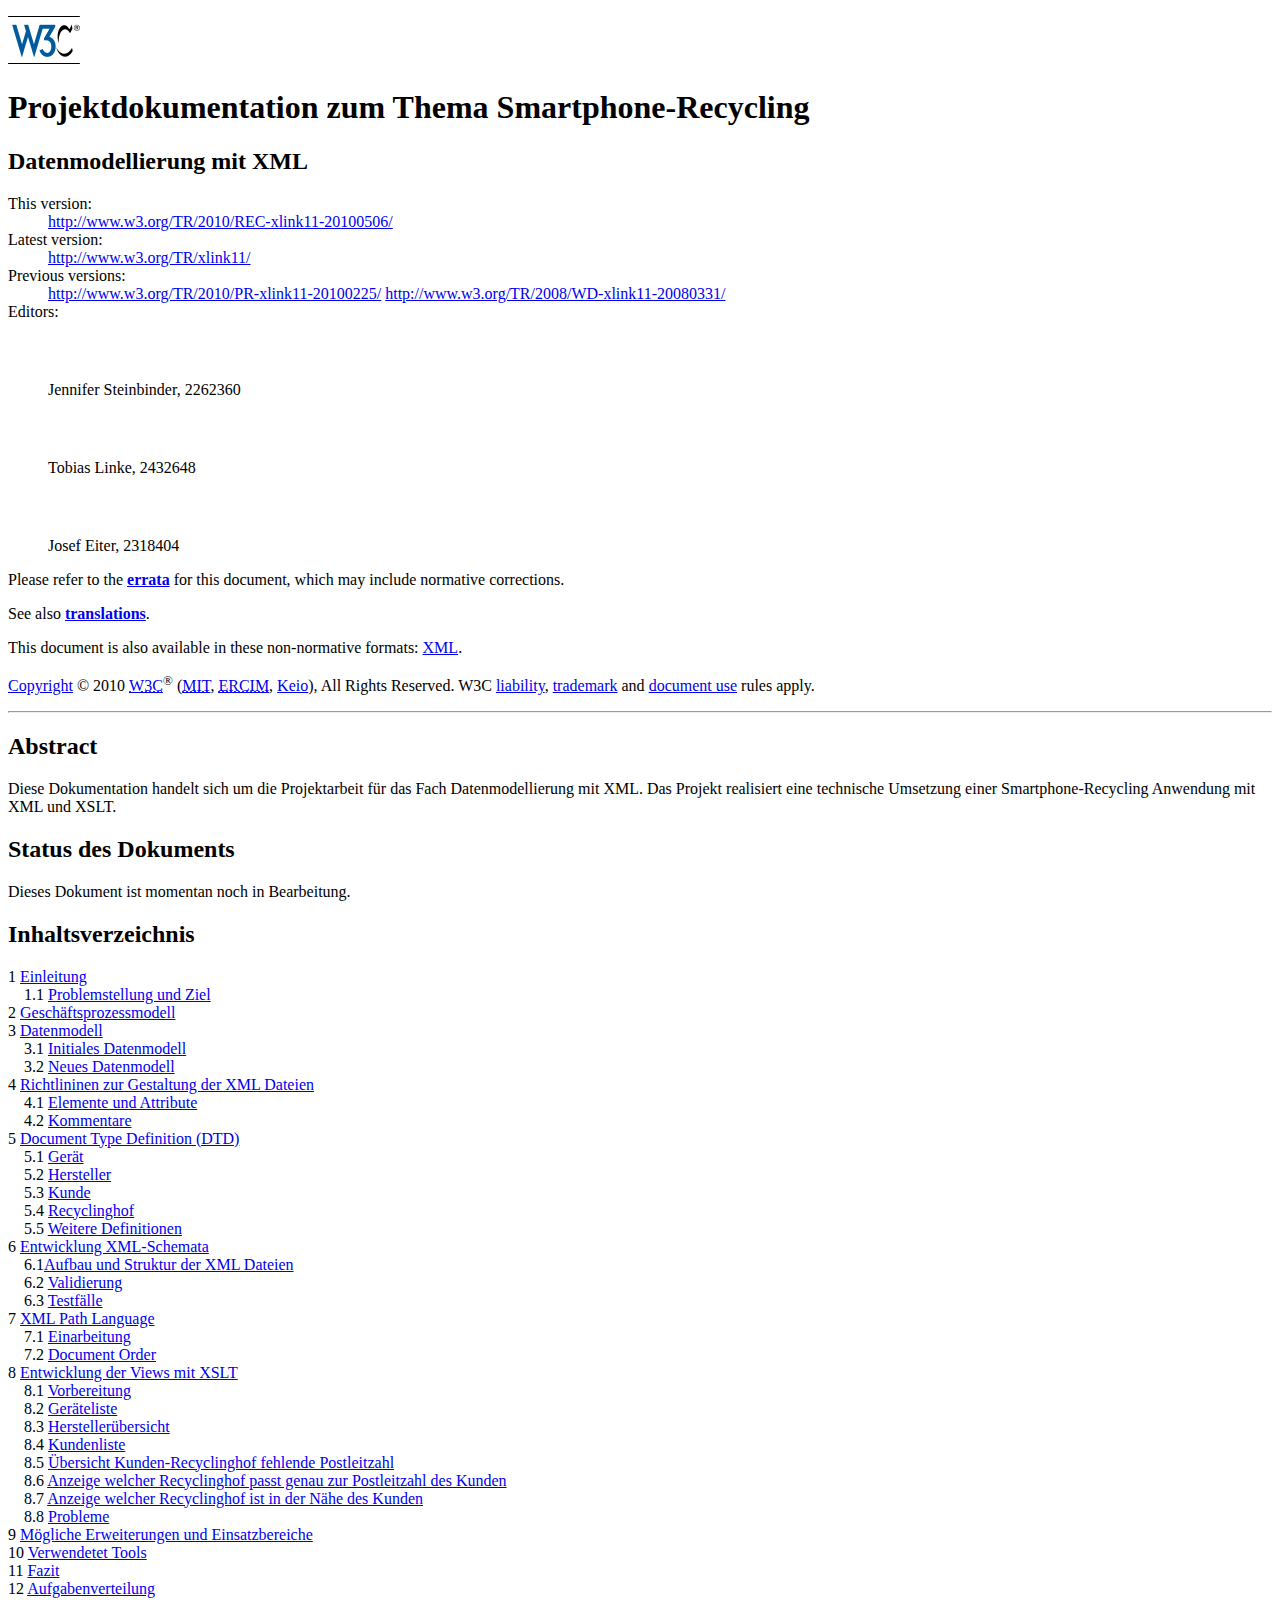
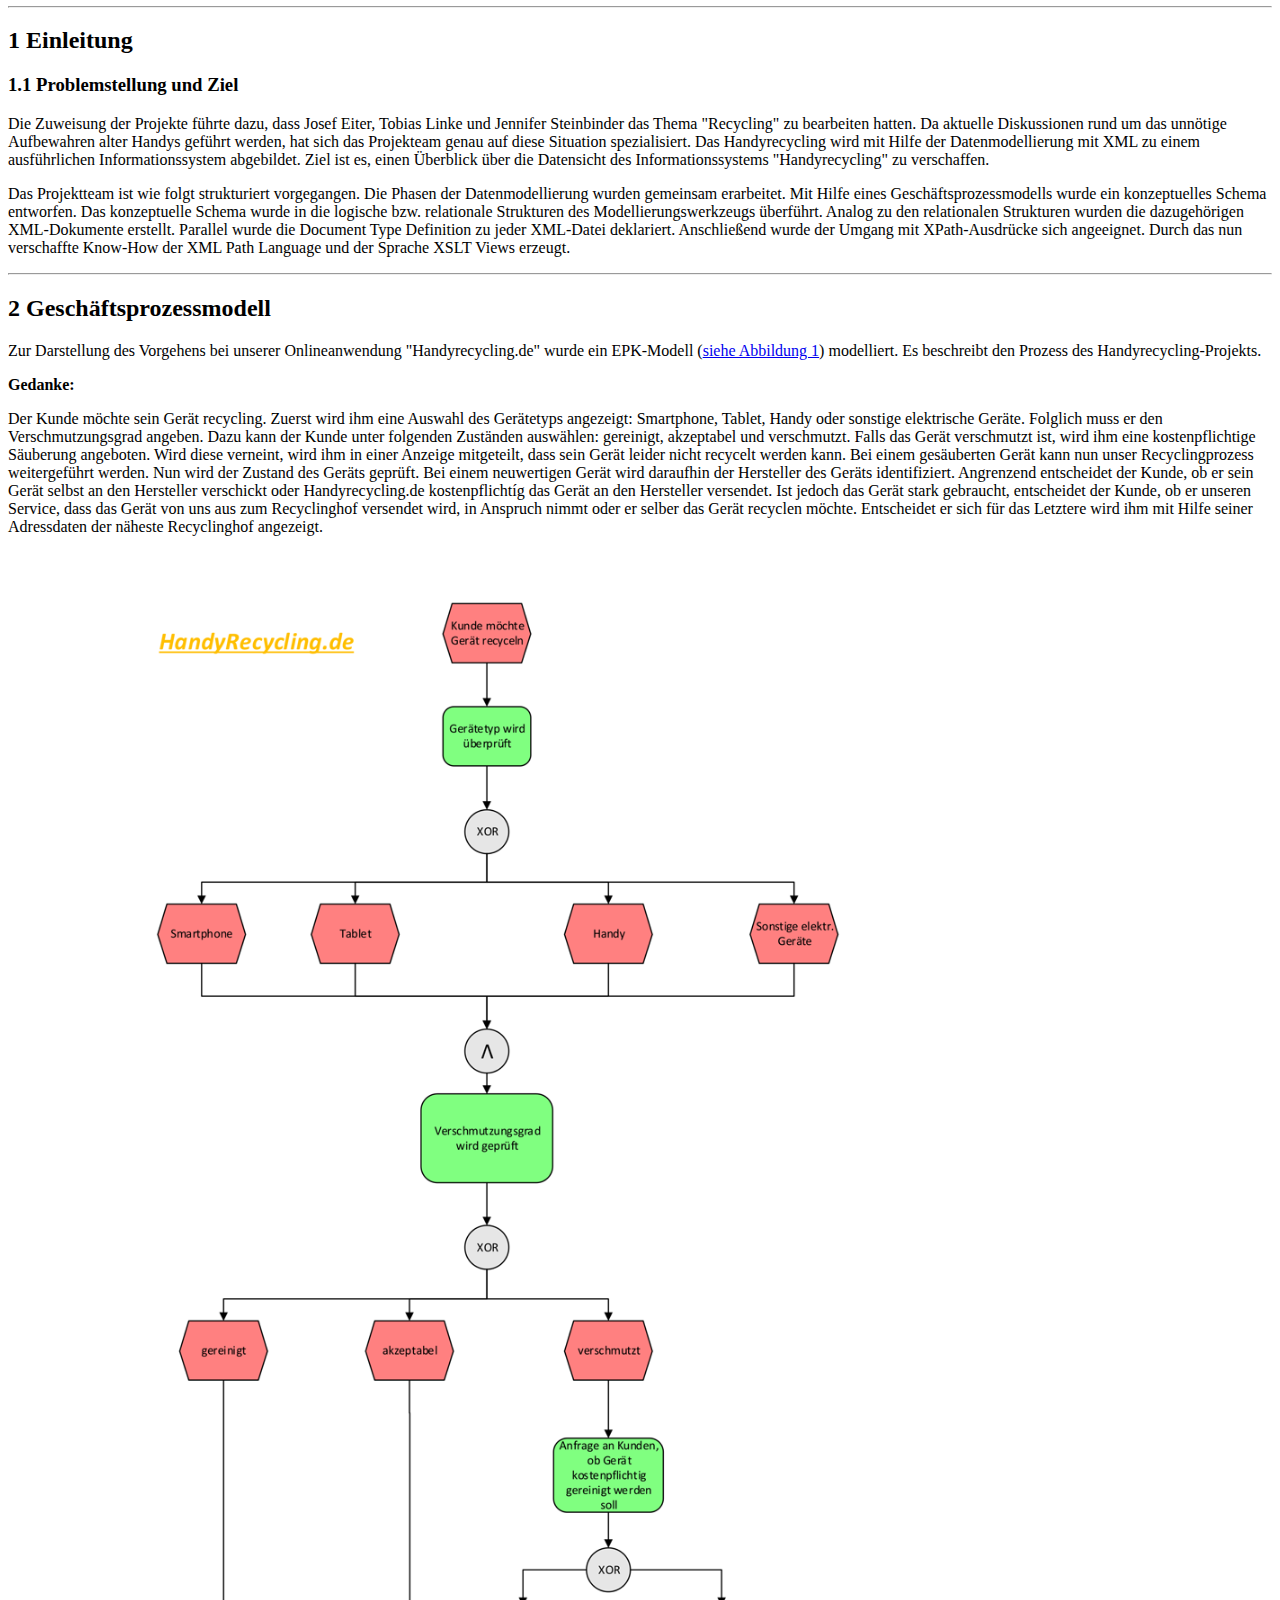
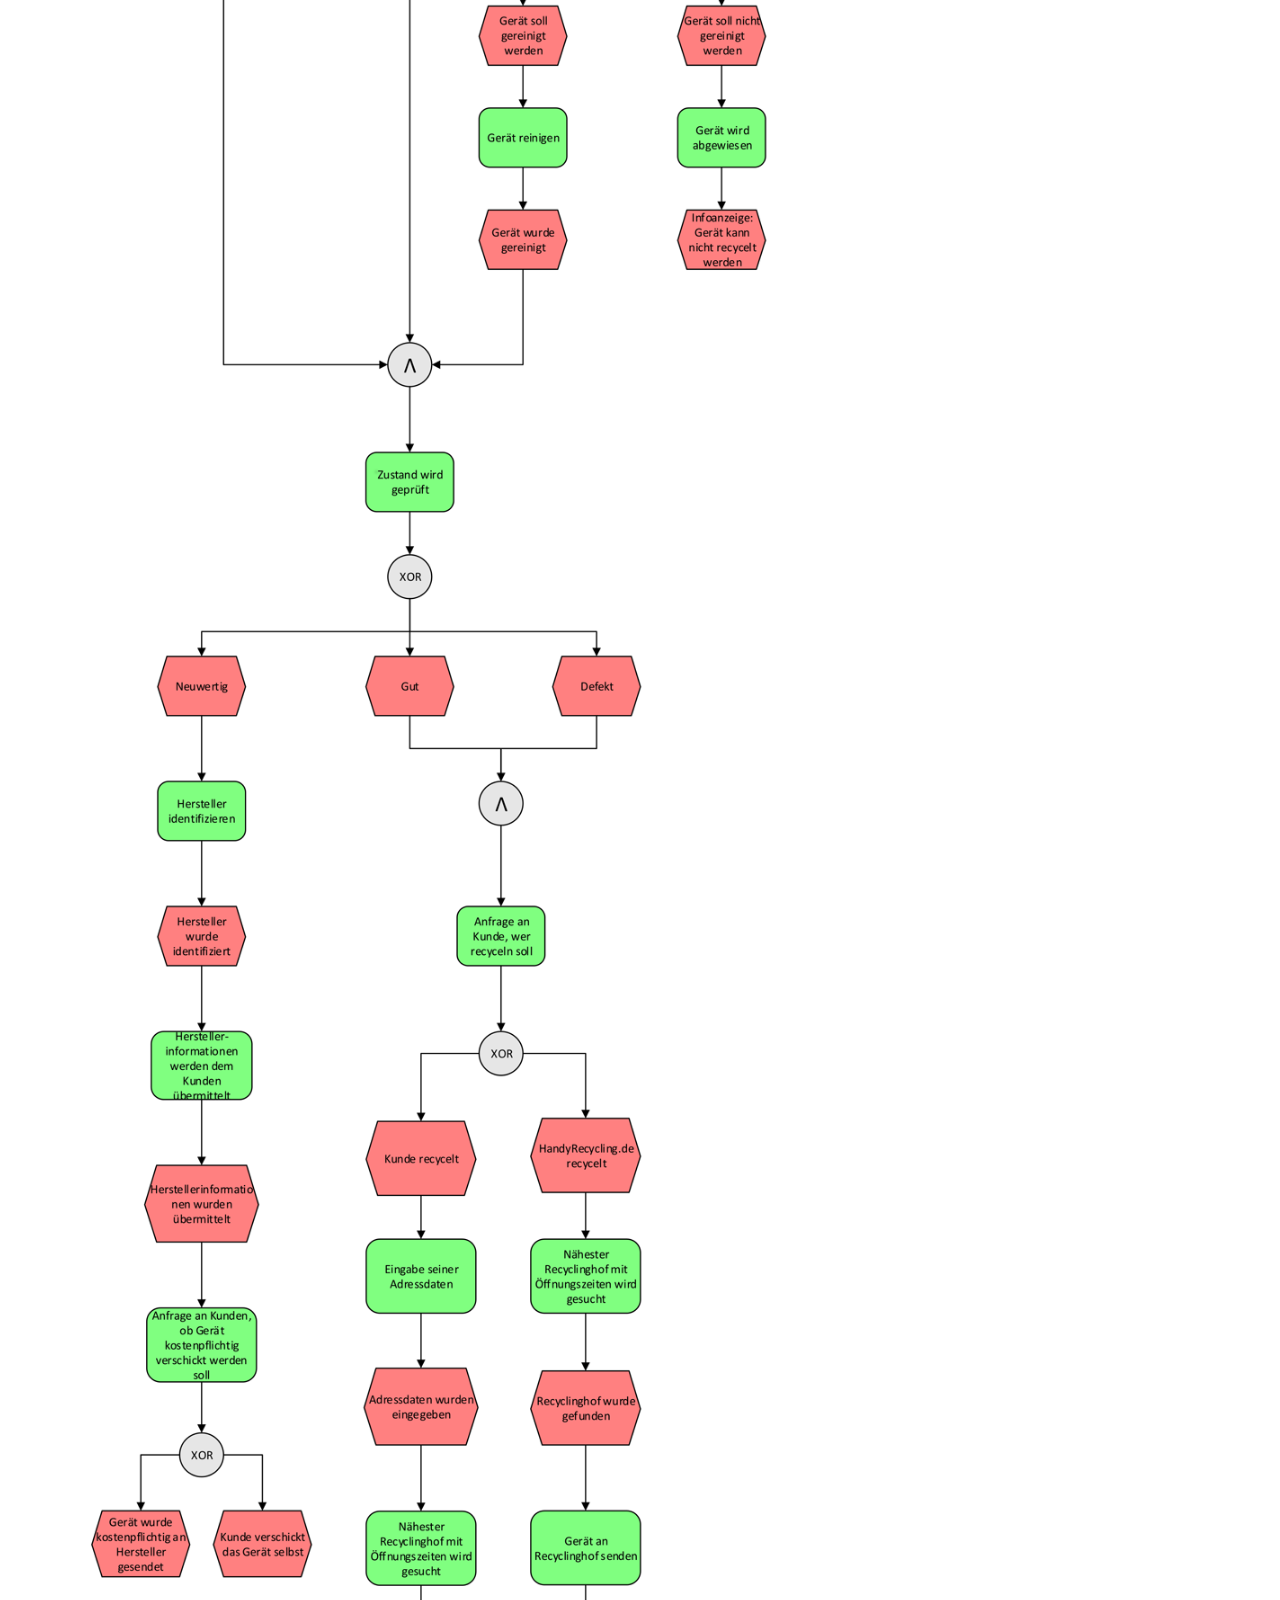
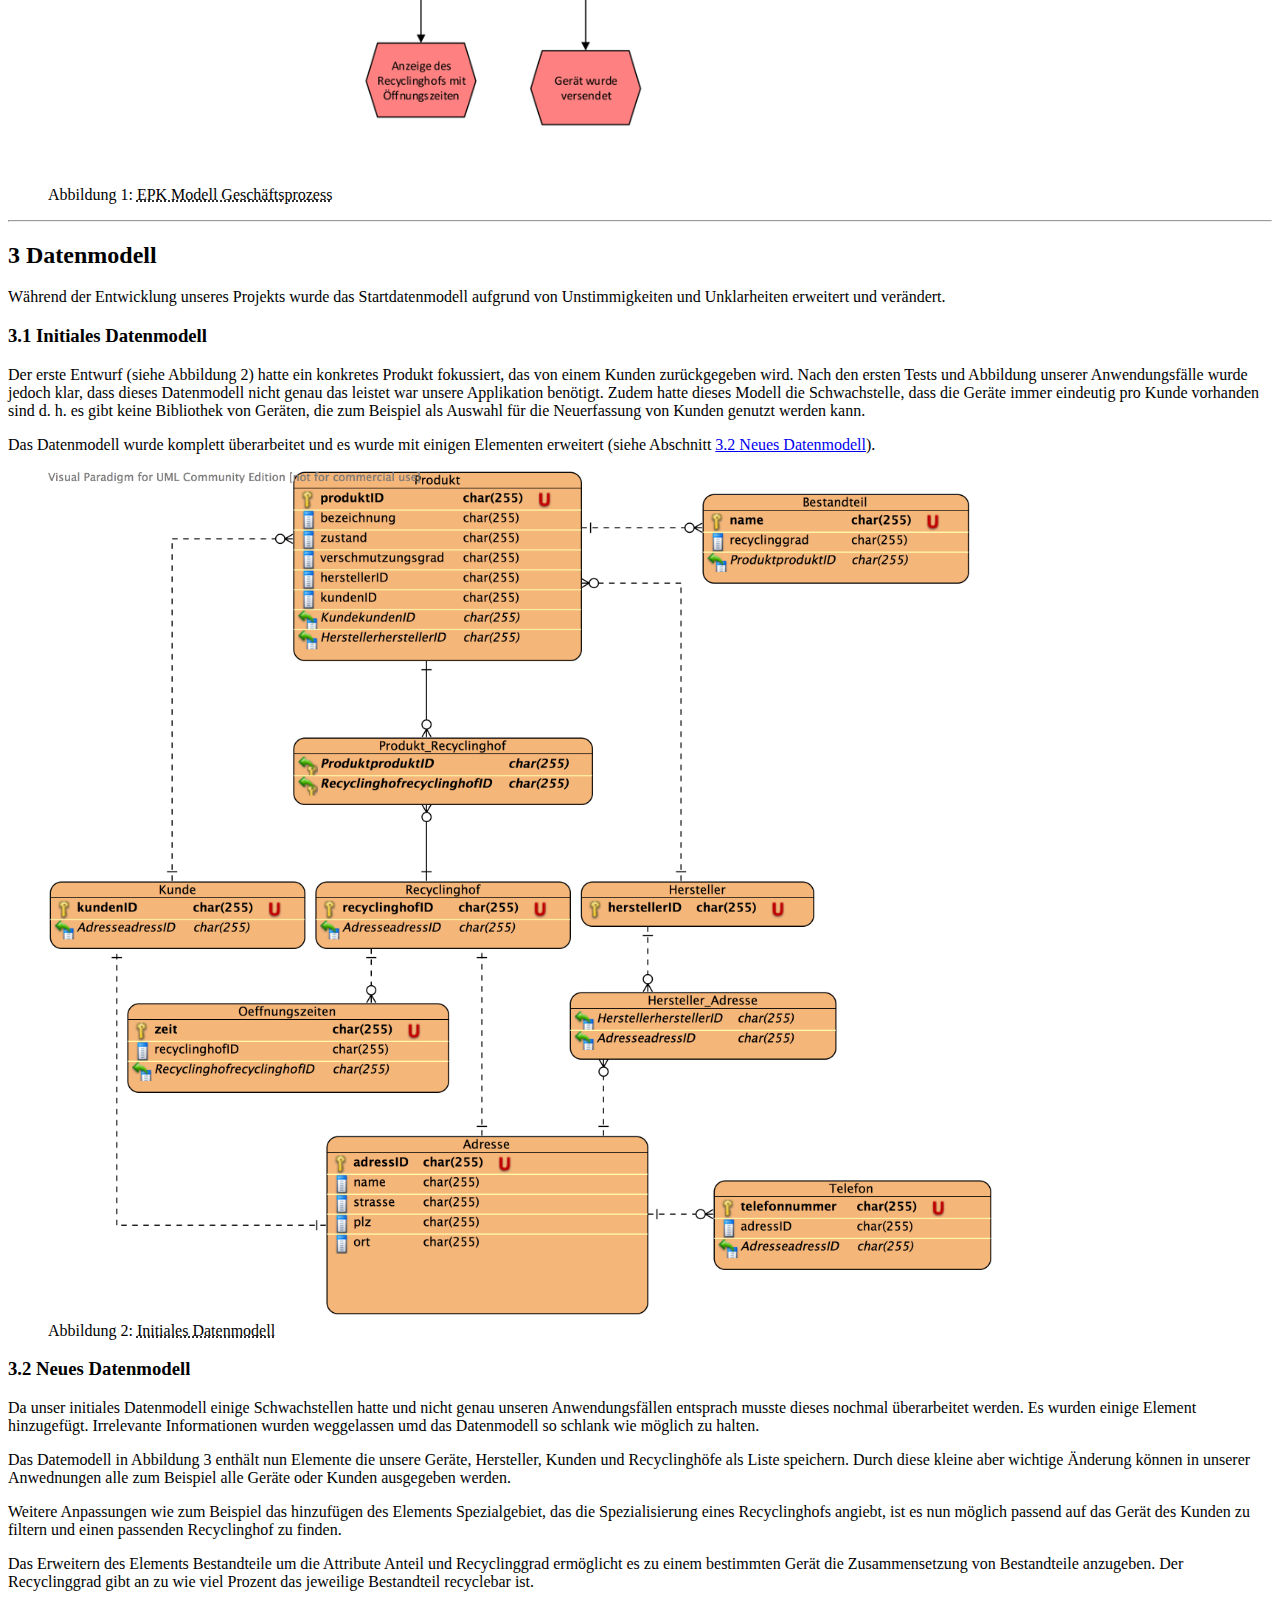
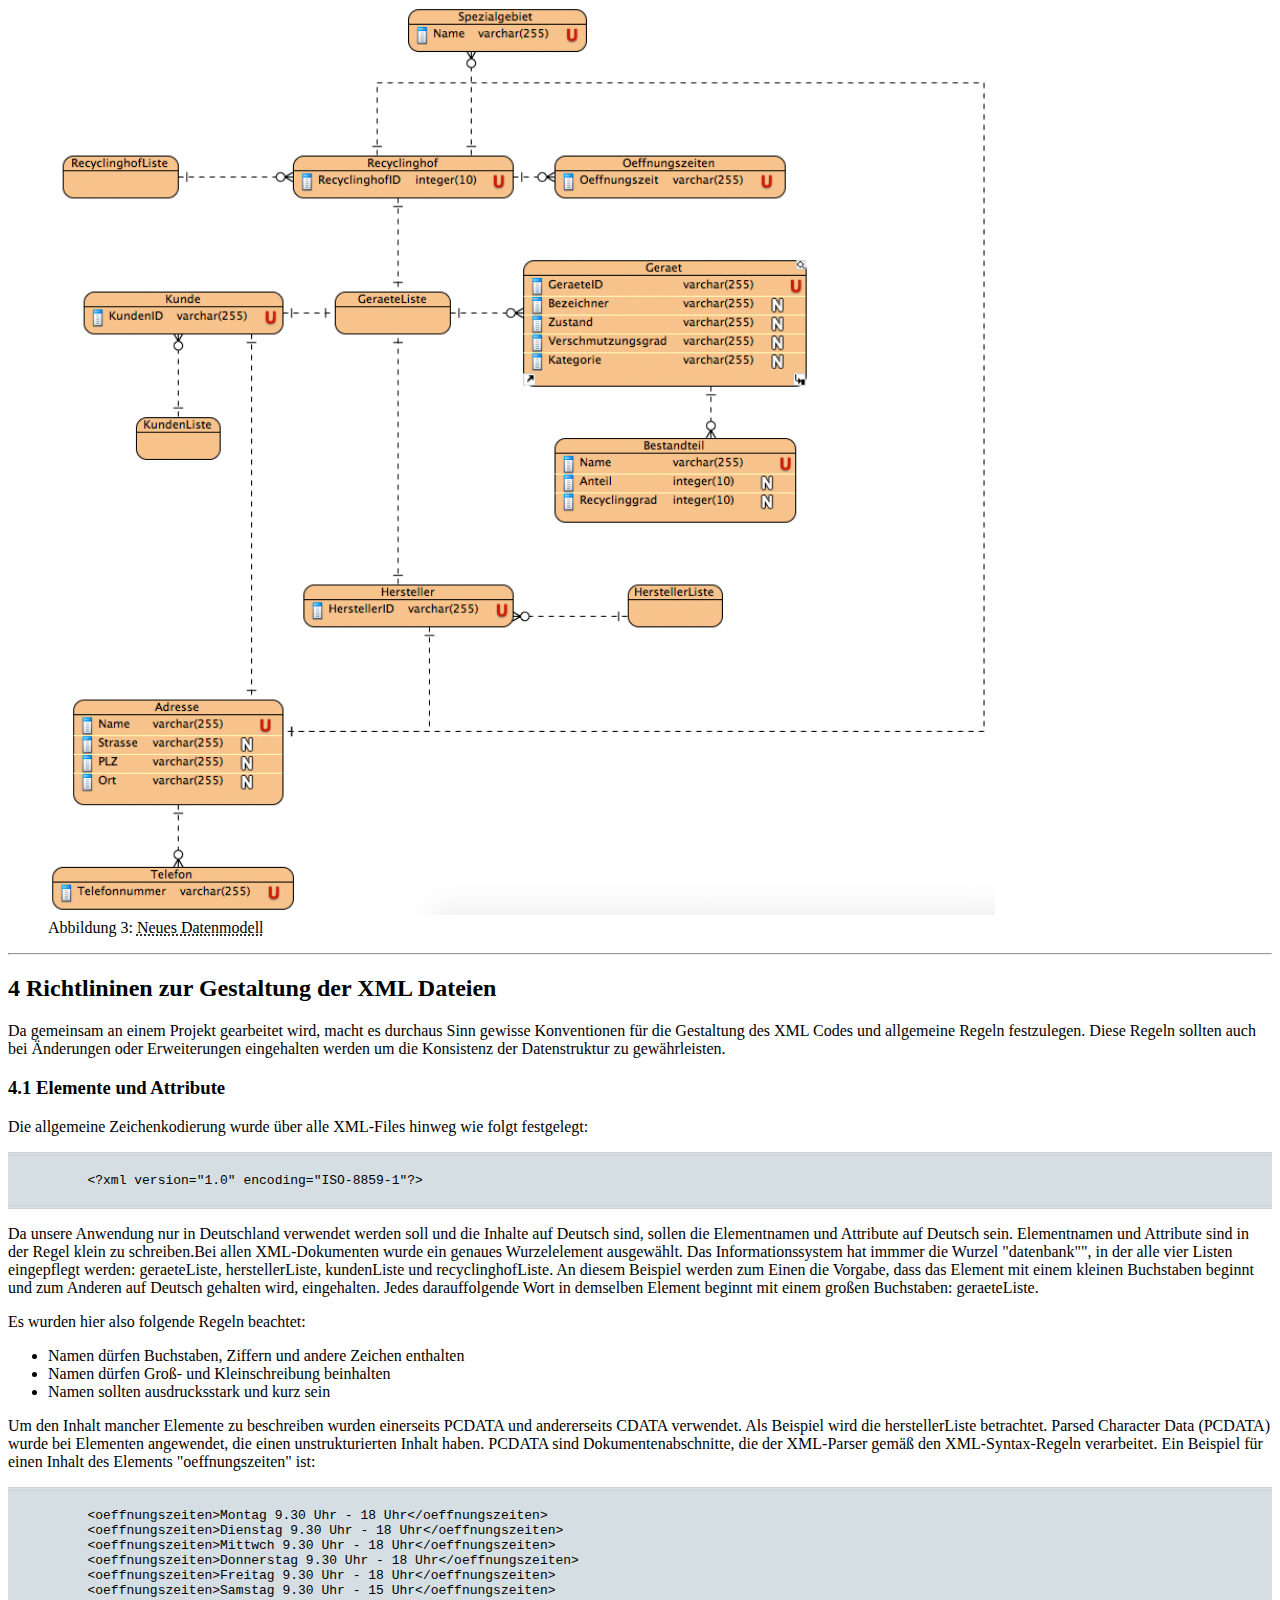
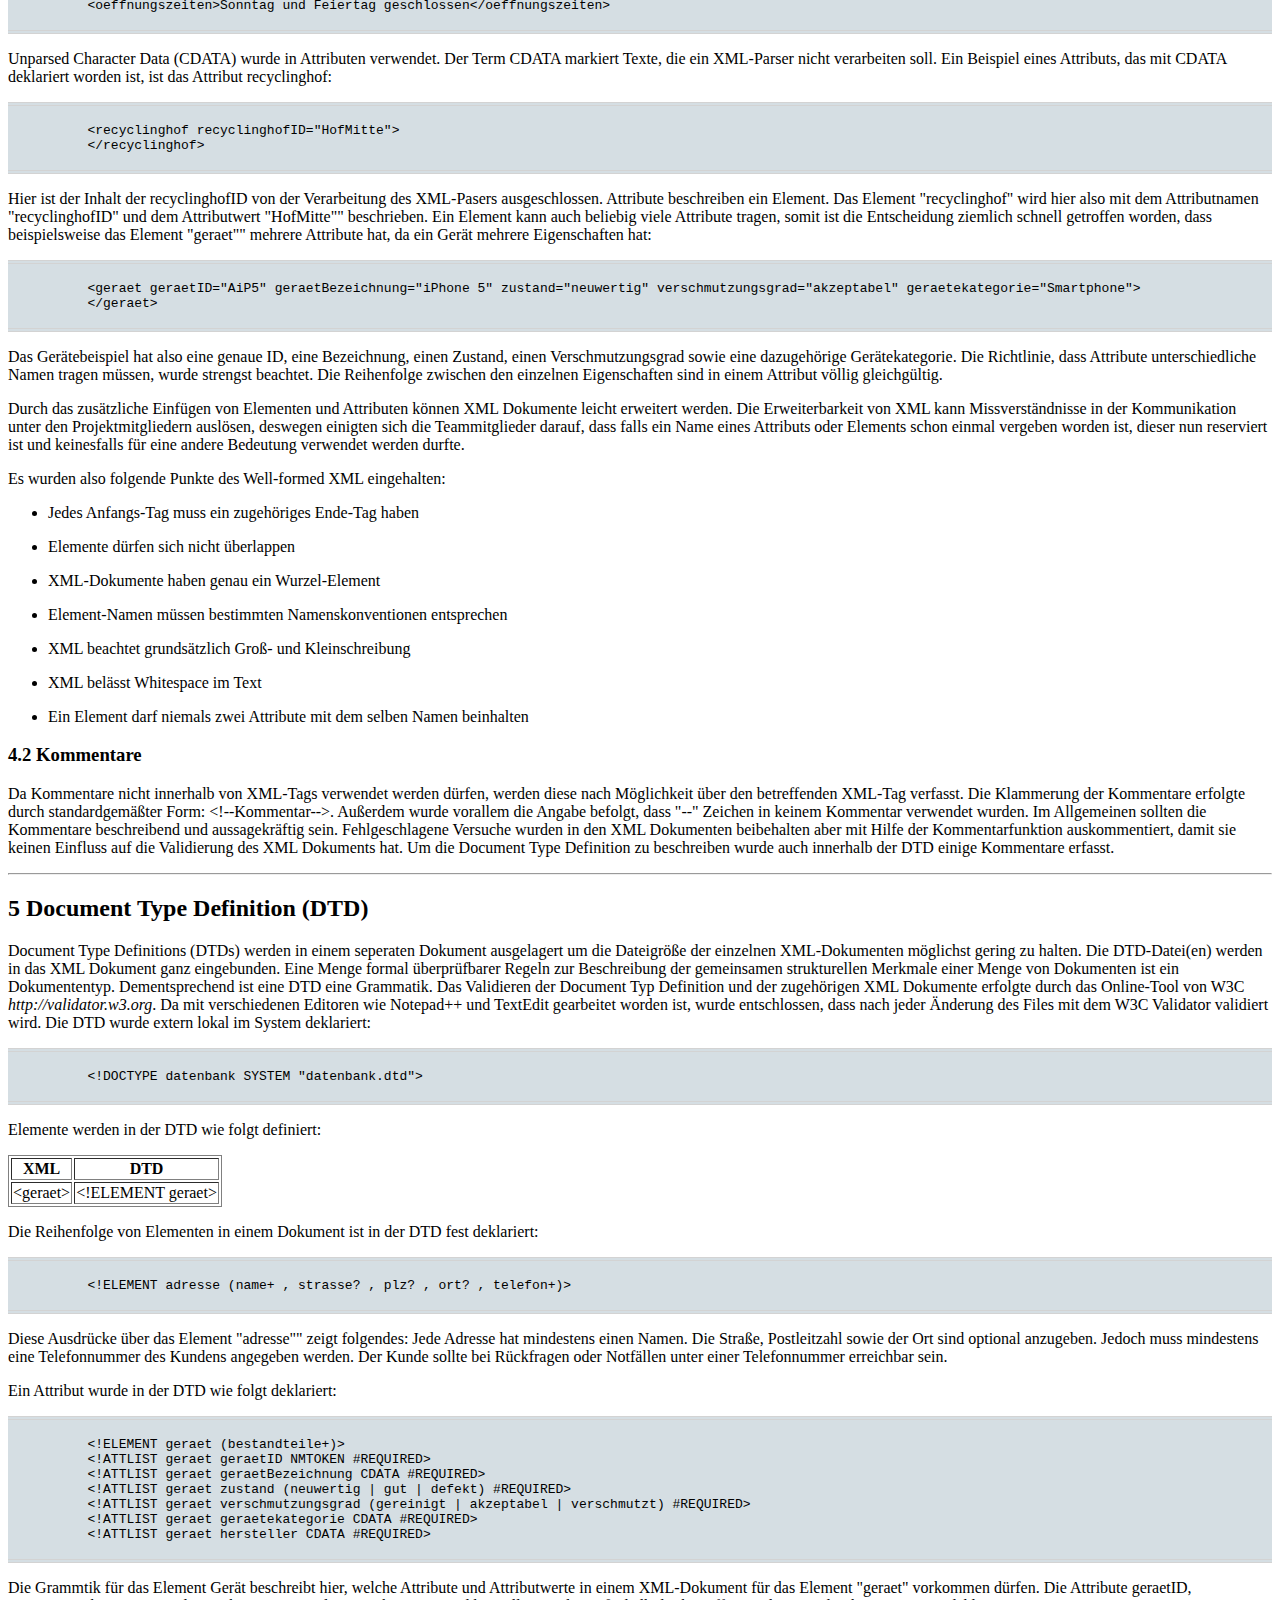
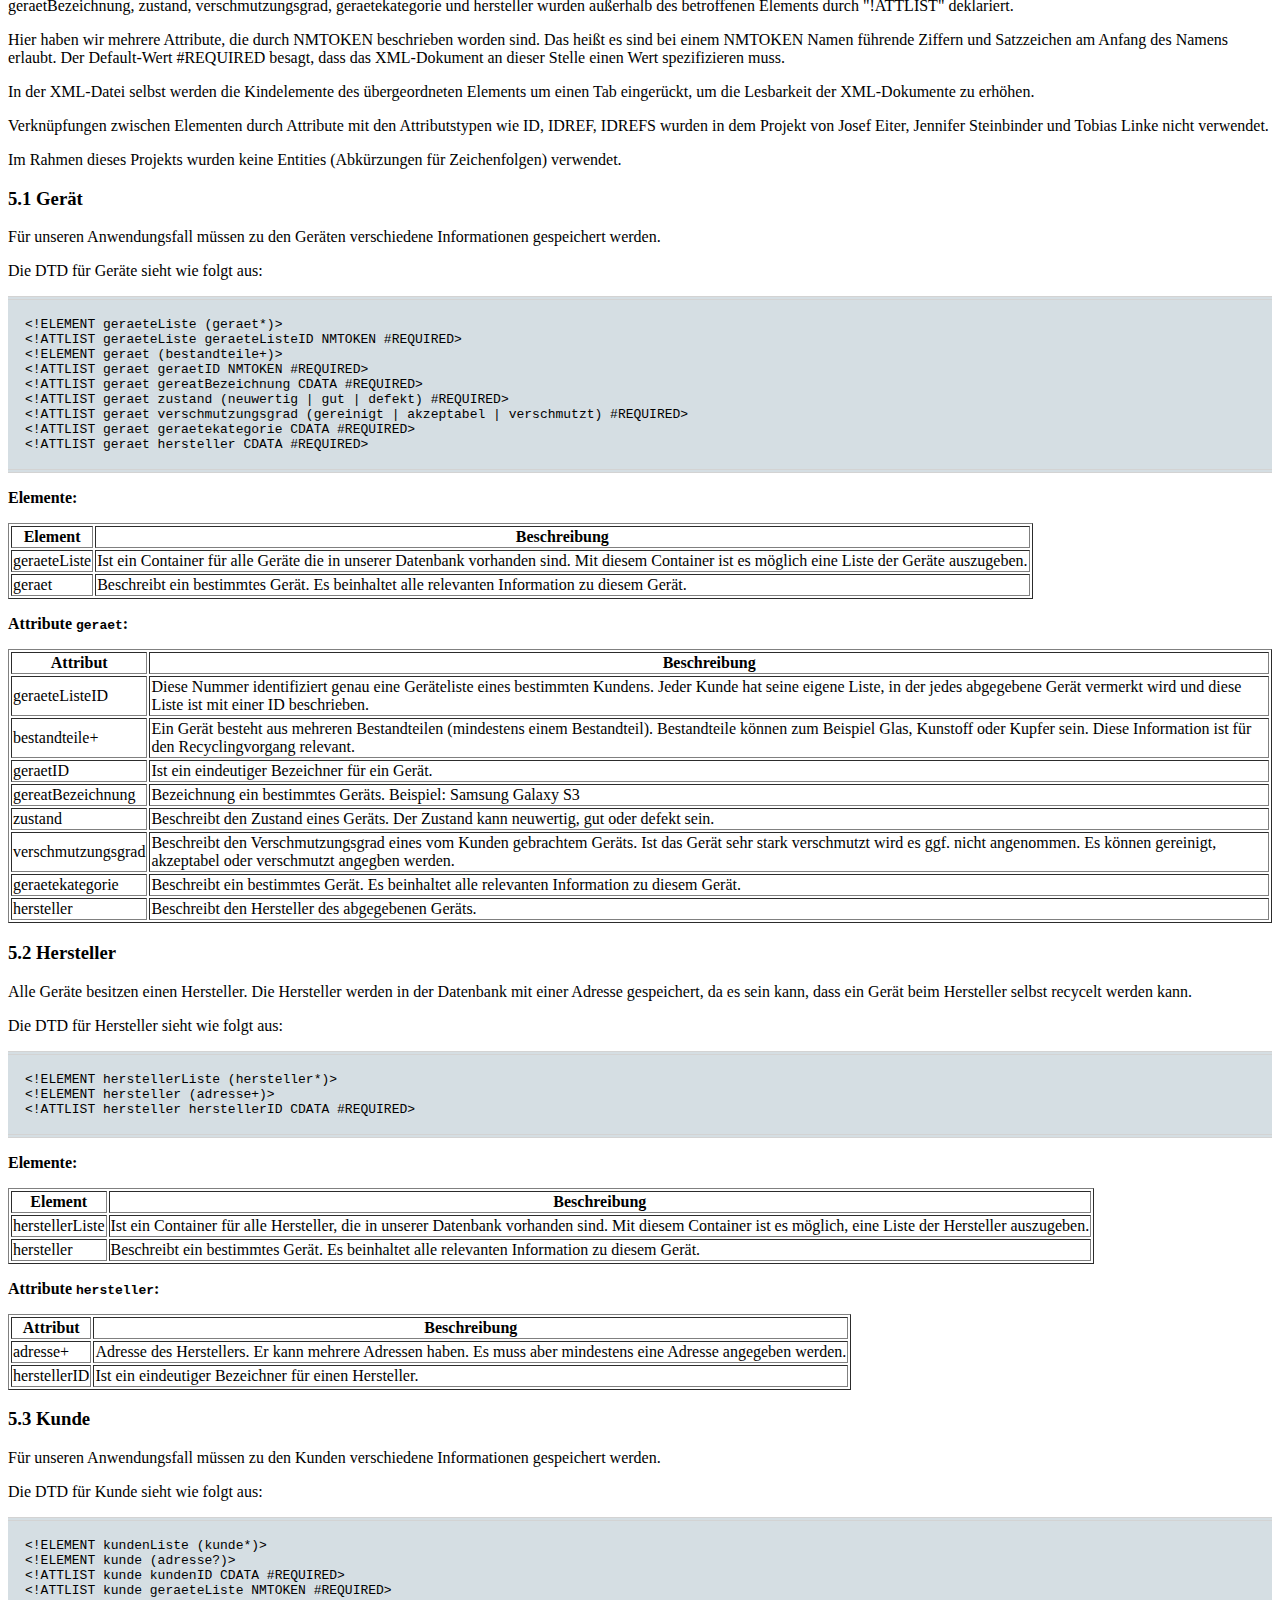
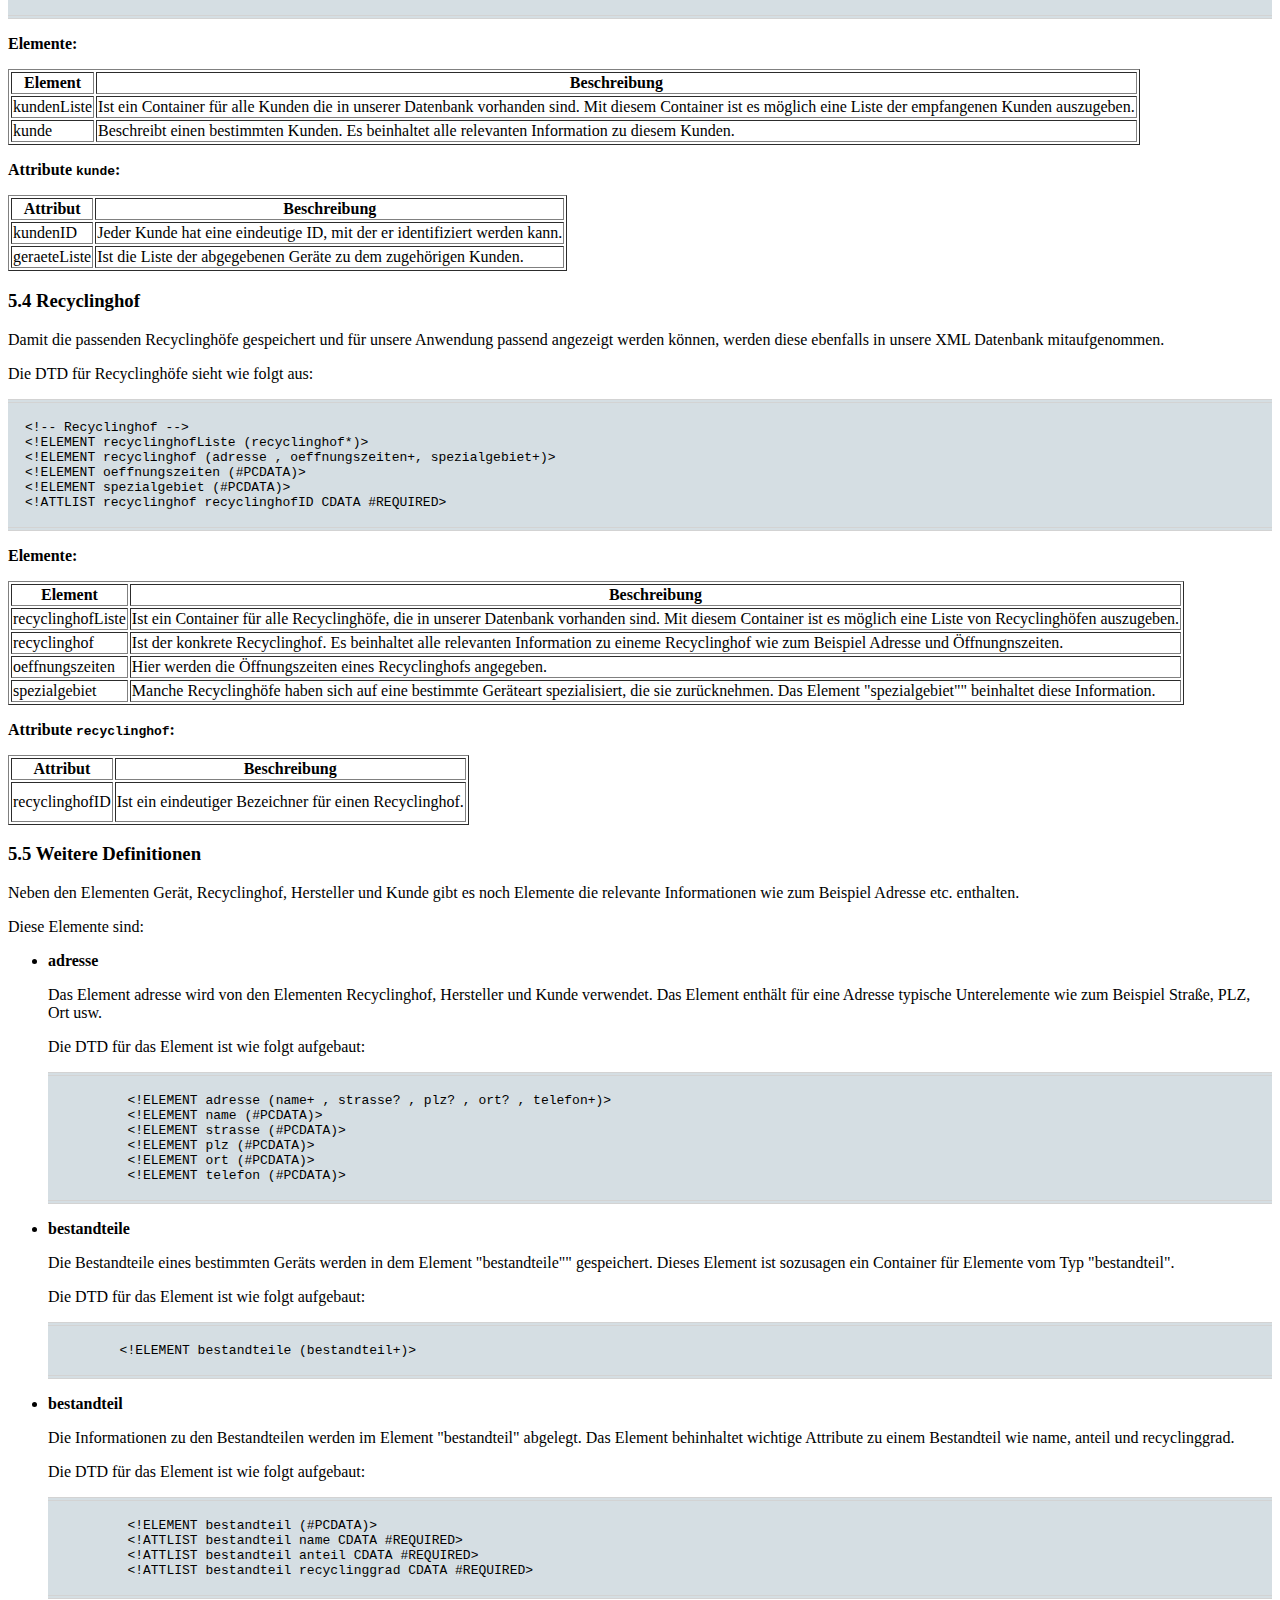
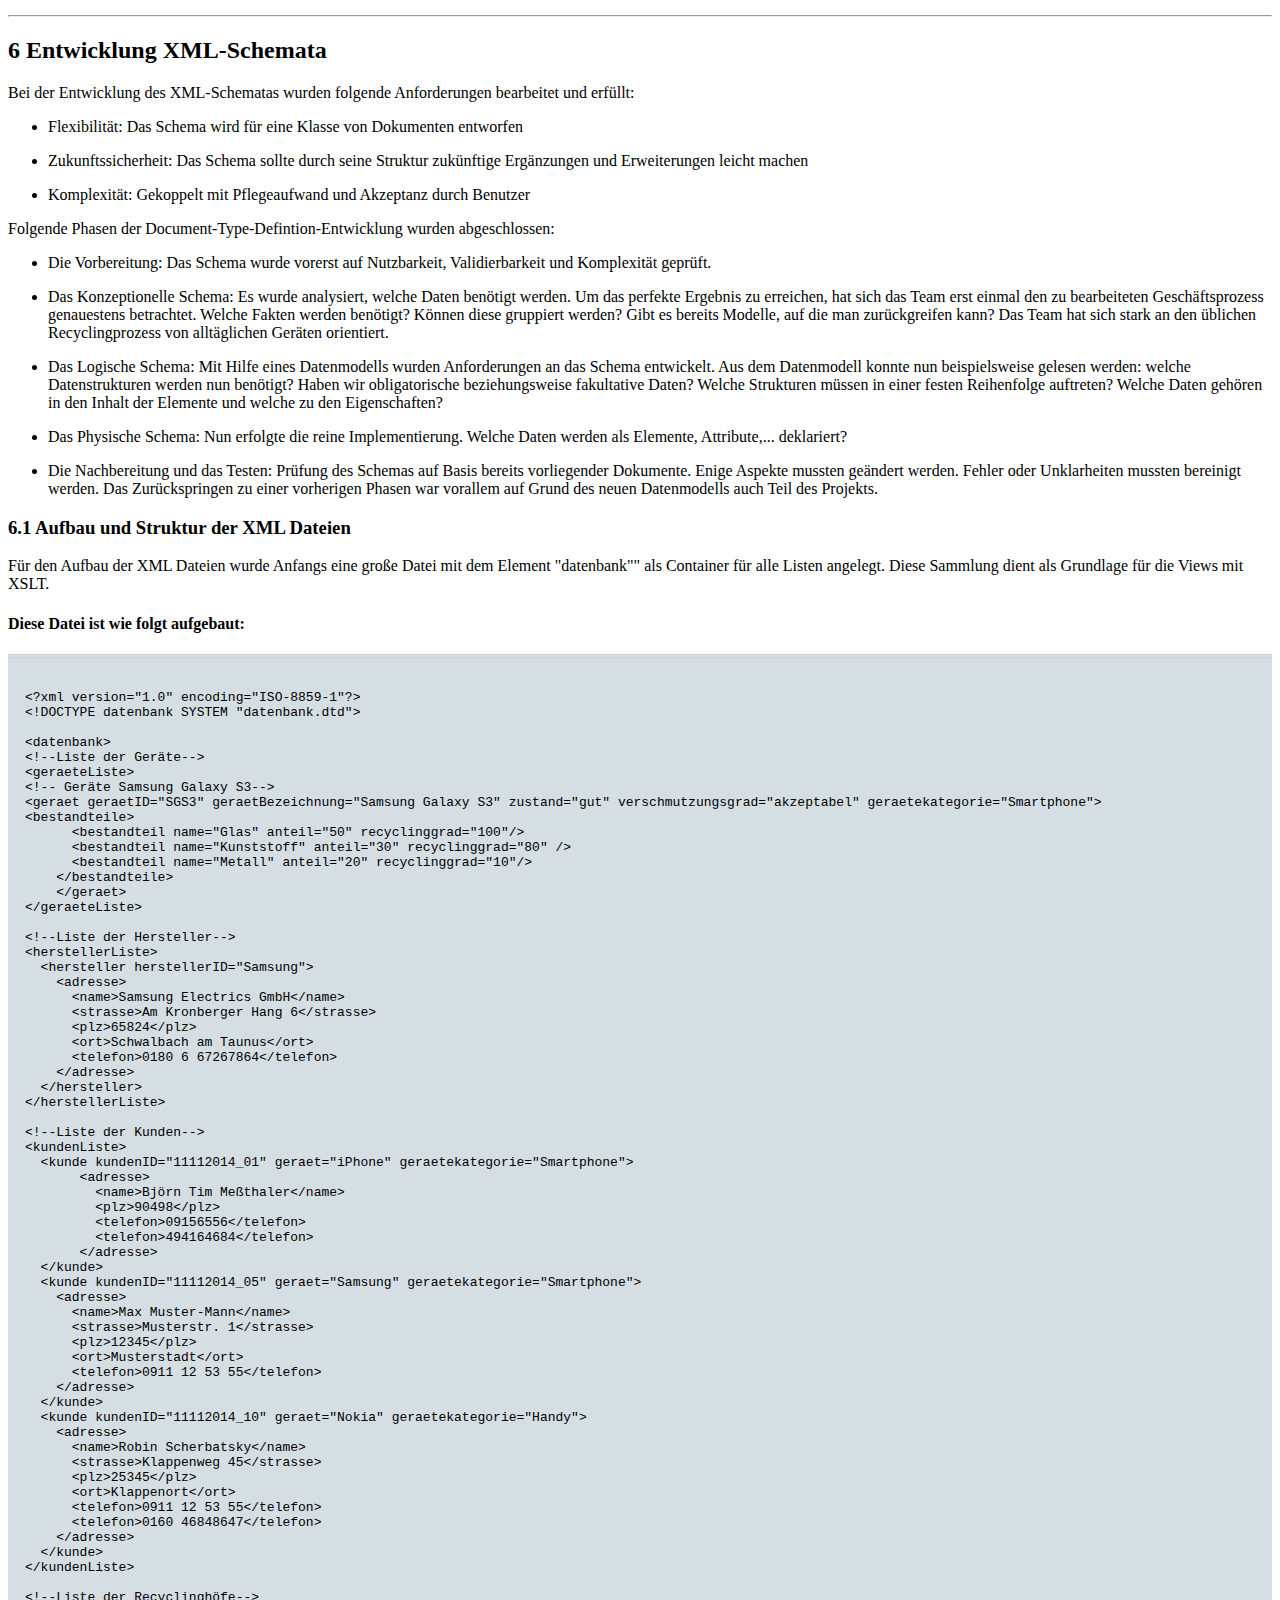
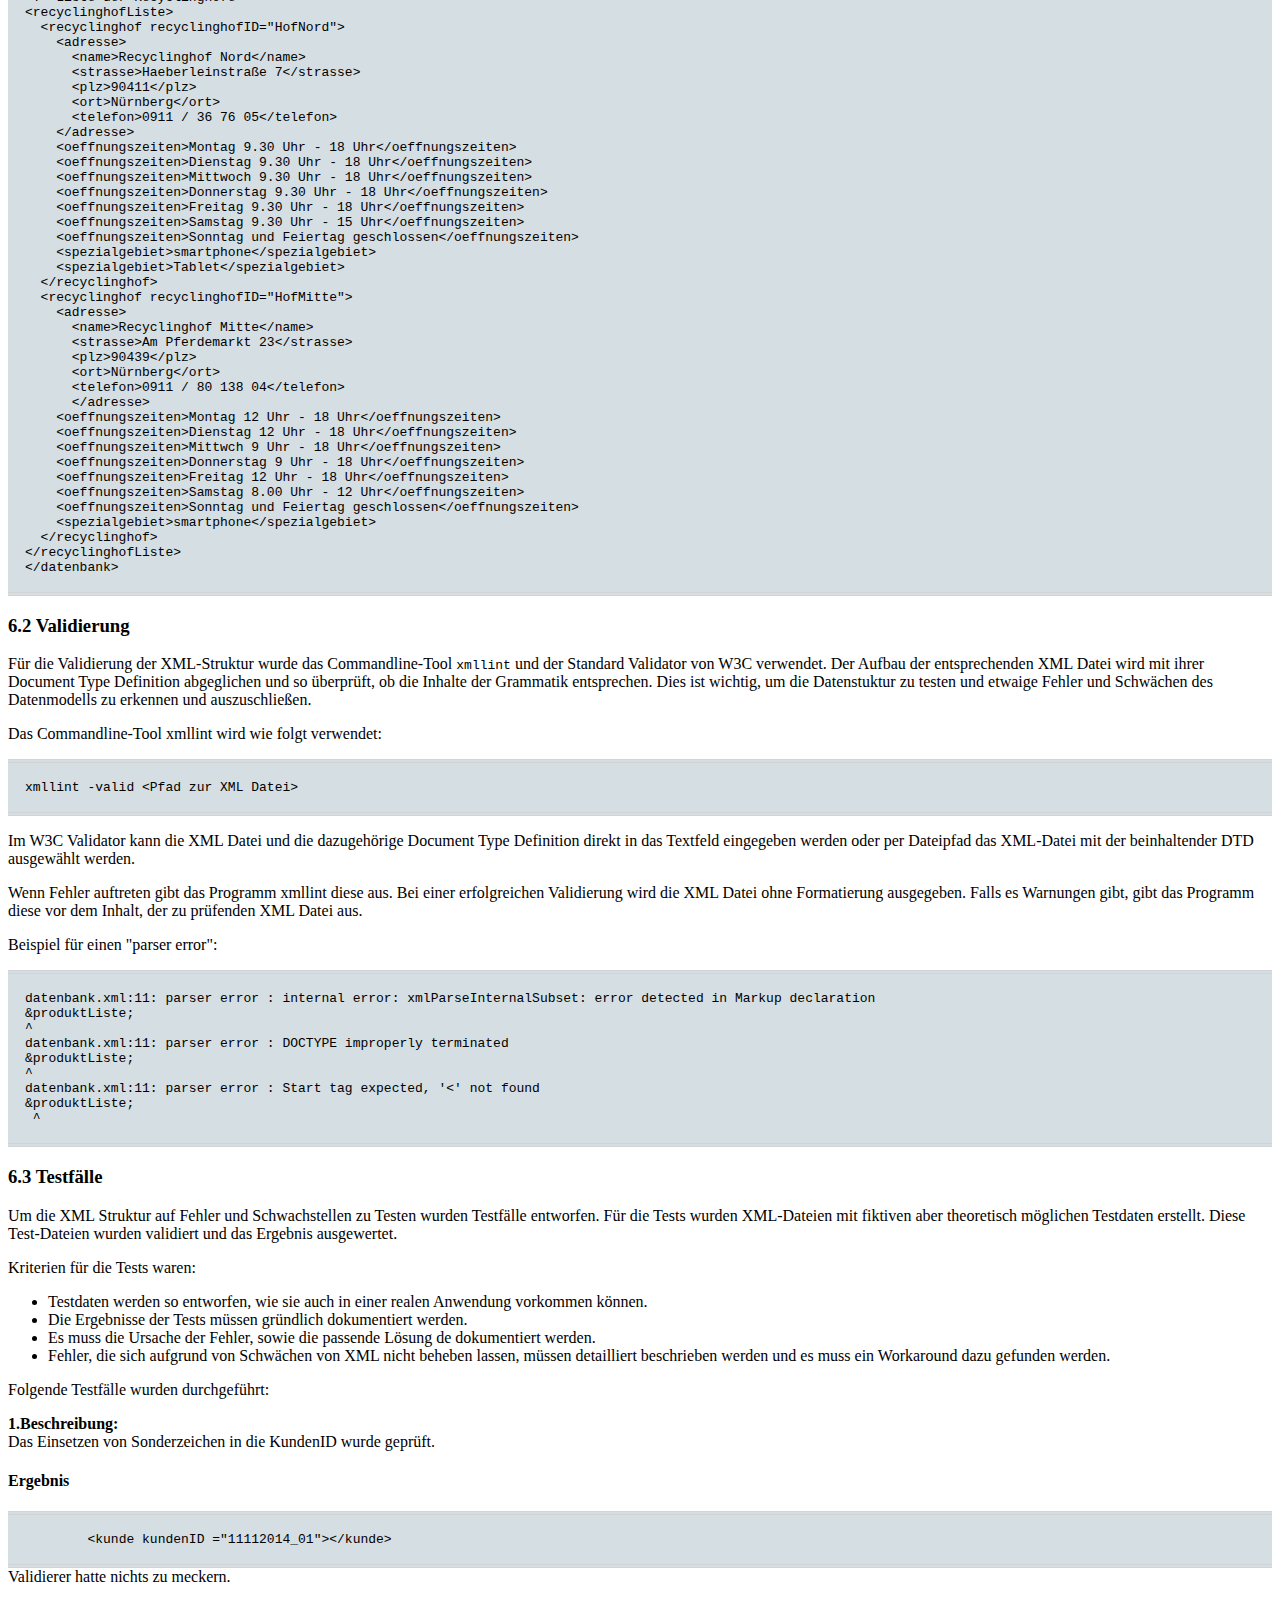
==== commit 9890f587: "rechtschreibung, doku und xpath" ====
--- a/Doku/XML Linking Language (XLink) Version 1.1.html
+++ b/Doku/XML Linking Language (XLink) Version 1.1.html
@@ -178,13 +178,14 @@
 <div class="div2">
 <h3><a name="origin-goals" id="origin-goals"></a>1.1 Problemstellung und Ziel</h3>
 <p>Die Zuweisung der Projekte führte dazu, dass Josef Eiter, Tobias Linke und Jennifer Steinbinder das Thema "Recycling" zu bearbeiten hatten. Da aktuelle Diskussionen rund um das unnötige Aufbewahren alter Handys geführt werden, hat sich das Projekteam genau auf diese Situation spezialisiert. Das Handyrecycling wird mit Hilfe der Datenmodellierung mit XML zu einem ausführlichen Informationssystem abgebildet. Ziel ist es, einen Überblick über die Datensicht des Informationssystems "Handyrecycling" zu verschaffen.</p>
-<p>Das Projektteam ist wie folgt strukturiert vorgegangen. Die Phasen der Datenmodellierung wurden gemeinsam erarbeitet. Mit Hilfe eines Geschäftsprozessmodells wurde ein konzeptuelles Schema entworfen. Das konzeptuelles Schema wurde in die logische bzw. relationale Strukturen des Modellierungswerkzeugs überführt. Analog zu den relationalen Strukturen wurden die dazugehörigen XML-Dokumente erstellt. Parallel wurden die Document Type Definitions zu jeder XML-Datei deklariert. Anschließend wurde der Umgang mit XPath-Ausdrücke sich angeeignet. Durch das nun verschaffte Know-How der XML Path Language und der Sprache XSLT Views erzeugt.</p>
+<p>Das Projektteam ist wie folgt strukturiert vorgegangen. Die Phasen der Datenmodellierung wurden gemeinsam erarbeitet. Mit Hilfe eines Geschäftsprozessmodells wurde ein konzeptuelles Schema entworfen. Das konzeptuelle Schema wurde in die logische bzw. relationale Strukturen des Modellierungswerkzeugs überführt. Analog zu den relationalen Strukturen wurden die dazugehörigen XML-Dokumente erstellt. Parallel wurde die Document Type Definition zu jeder XML-Datei deklariert. Anschließend wurde der Umgang mit XPath-Ausdrücke sich angeeignet. Durch das nun verschaffte Know-How der XML Path Language und der Sprache XSLT Views erzeugt.</p>
 </div>
 <hr />
 <div class="div1">
 <h2><a name="concepts" id="concepts"></a>2 Geschäftsprozessmodell</h2>
 <p>Zur Darstellung des Vorgehens bei unserer Onlineanwendung "Handyrecycling.de" wurde ein EPK-Modell (<a href="#epkhandyrecyclingde">siehe Abbildung  1</a>) modelliert. Es beschreibt den Prozess des Handyrecycling-Projekts.</p> 
-<p>Der Kunde möchte sein Gerät recycling. Zuerst wird ihm eine Auswahl des Gerätetyps angezeigt: Smartphone, Tablet, Handy oder sonstige elektrische Geräte. Folglich muss er den Verschmutzungsgrad angeben. Dazu kann der Kunde unter folgenden Zuständen auswählen: gereinigt, akzeptabel und verschmutzt. Falls das Gerät verschmutzt ist, wird ihm eine kostenpflichtige Säuberung angeboten. Wird diese verneint, wird ihm in einer Anzeige mitgeteilt, dass sein Gerät leider nicht recycelt werden kann. Bei einem gesäuberten Gerät kann nun unser Recyclingprozess weitergeführt werden. Nun wird der Zustand des Geräts geprüft. Bei einem neuwertigen Gerät wird folgend der Hersteller des Geräts identifiziert. Angrenzend entscheidet der Kunde, ob er sein Gerät selbst an den Hersteller verschickt oder Handyrecycling.de kostenpflichtíg das Gerät an den Hersteller versendet. Ist jedoch das Gerät stark gebraucht, entscheidet der Kunde, ob er unseren Service, dass das Gerät von uns aus  zum Recyclinghof versendet wird, in Anspruch nimmt oder selber das Gerät recyclen möchte. Entscheidet er sich für das Letztere wird ihm mit Hilfe seiner Adressdaten der näheste Recyclinghof angezeigt.</p>
+<p><strong>Gedanke:</strong></p>
+<p>Der Kunde möchte sein Gerät recycling. Zuerst wird ihm eine Auswahl des Gerätetyps angezeigt: Smartphone, Tablet, Handy oder sonstige elektrische Geräte. Folglich muss er den Verschmutzungsgrad angeben. Dazu kann der Kunde unter folgenden Zuständen auswählen: gereinigt, akzeptabel und verschmutzt. Falls das Gerät verschmutzt ist, wird ihm eine kostenpflichtige Säuberung angeboten. Wird diese verneint, wird ihm in einer Anzeige mitgeteilt, dass sein Gerät leider nicht recycelt werden kann. Bei einem gesäuberten Gerät kann nun unser Recyclingprozess weitergeführt werden. Nun wird der Zustand des Geräts geprüft. Bei einem neuwertigen Gerät wird daraufhin der Hersteller des Geräts identifiziert. Angrenzend entscheidet der Kunde, ob er sein Gerät selbst an den Hersteller verschickt oder Handyrecycling.de kostenpflichtíg das Gerät an den Hersteller versendet. Ist jedoch das Gerät stark gebraucht, entscheidet der Kunde, ob er unseren Service, dass das Gerät von uns aus  zum Recyclinghof versendet wird, in Anspruch nimmt oder er selber das Gerät recyclen möchte. Entscheidet er sich für das Letztere wird ihm mit Hilfe seiner Adressdaten der näheste Recyclinghof angezeigt.</p>
 <p>
 <figure>
   <img src="img/epkhandyrecyclingde.png" style="width:70%" alt="Epkhandyrecyclingde" name ="epkhandyrecyclingde" id="epkhandyrecyclingde"/>
@@ -230,14 +231,15 @@
 	&lt;?xml version="1.0" encoding="ISO-8859-1"?&gt;
 </pre>
 </div>
-<p>Da unsere Anwendung nur in Deutschland verwendet werden soll und die Inhalte auf Deutsch sind, sollen die Elementnamen und Attribute auf Deutsch sein. Elementnamen und Attribute sind in der Regel klein zu schreiben.Bei allen XML-Dokumenten wurde ein genaues Wurzelelement ausgewählt. Das Informationssystem hat die Wurzel datenbank, in der alle vier Listen eingepflegt werden: geraeteListe, herstellerListe, kundenListe und recyclinghofListe. An diesem Beispiel werden zum Einen die Vorgabe, dass das Element mit einem kleinen Buchstaben beginnt und zum Anderen auf Deutsch gehalten wird, eingehalten. Jedes drauffolgende Wort in demselben Element beginnt mit einem großen Buchstaben: geraeteListe. Es wurden hier also folgende Regeln beachtet:</p>
+<p>Da unsere Anwendung nur in Deutschland verwendet werden soll und die Inhalte auf Deutsch sind, sollen die Elementnamen und Attribute auf Deutsch sein. Elementnamen und Attribute sind in der Regel klein zu schreiben.Bei allen XML-Dokumenten wurde ein genaues Wurzelelement ausgewählt. Das Informationssystem hat immmer die Wurzel "datenbank"", in der alle vier Listen eingepflegt werden: geraeteListe, herstellerListe, kundenListe und recyclinghofListe. An diesem Beispiel werden zum Einen die Vorgabe, dass das Element mit einem kleinen Buchstaben beginnt und zum Anderen auf Deutsch gehalten wird, eingehalten. Jedes darauffolgende Wort in demselben Element beginnt mit einem großen Buchstaben: geraeteListe. </p>
+<p>Es wurden hier also folgende Regeln beachtet:</p>
 <ul>
   <li>Namen dürfen Buchstaben, Ziffern und andere Zeichen enthalten</li>
   <li>Namen dürfen Groß- und Kleinschreibung beinhalten</li>
   <li>Namen sollten ausdrucksstark und kurz sein</li>
 </ul>
 <p>
-  Um den Inhalt mancher Elemente zu beschreiben wurden einerseits PCDATA und andererseits CDATA verwendet. Als Beispiel wird die herstellerListe betrachtet. Parsed Character Data (PCDATA) wurde bei Elementen angewendet, die einen unstrukturierten Inhalt haben. PCDATA sind Dokumentenabschnitte, die der XML-Parser gemäß den XML-Syntax-Regeln verarbeitet. Ein Beispiel für einen Inhalt des Elements oeffnungszeiten ist: 
+  Um den Inhalt mancher Elemente zu beschreiben wurden einerseits PCDATA und andererseits CDATA verwendet. Als Beispiel wird die herstellerListe betrachtet. Parsed Character Data (PCDATA) wurde bei Elementen angewendet, die einen unstrukturierten Inhalt haben. PCDATA sind Dokumentenabschnitte, die der XML-Parser gemäß den XML-Syntax-Regeln verarbeitet. Ein Beispiel für einen Inhalt des Elements "oeffnungszeiten" ist: 
 </p><div class="exampleInner"><pre>
 	&lt;oeffnungszeiten&gt;Montag 9.30 Uhr - 18 Uhr&lt;/oeffnungszeiten&gt;
 	&lt;oeffnungszeiten&gt;Dienstag 9.30 Uhr - 18 Uhr&lt;/oeffnungszeiten&gt;
@@ -254,14 +256,14 @@
 	&lt;/recyclinghof&gt;
 </pre></div>
 <p>
-Hier ist der Inhalt der recyclinghofID von der Verarbeitung des XML-Pasers ausgeschlossen. Attribute beschreiben ein Element. Das Element recyclinghof wird hier also mit dem Attributnamen recyclinghofID und dem Attributwert HofMitte beschrieben. Ein Element kann auch beliebig viele Attribute tragen, somit ist die Entscheidung ziemlich schnell getroffen worden, dass beispielsweise das Element geraet mehrere Attribute hat, da ein Gerät mehrere Eigenschaften hat:</p>
+Hier ist der Inhalt der recyclinghofID von der Verarbeitung des XML-Pasers ausgeschlossen. Attribute beschreiben ein Element. Das Element "recyclinghof" wird hier also mit dem Attributnamen "recyclinghofID" und dem Attributwert "HofMitte"" beschrieben. Ein Element kann auch beliebig viele Attribute tragen, somit ist die Entscheidung ziemlich schnell getroffen worden, dass beispielsweise das Element "geraet"" mehrere Attribute hat, da ein Gerät mehrere Eigenschaften hat:</p>
 <div class="exampleInner"><pre>
 	&lt;geraet geraetID="AiP5" geraetBezeichnung="iPhone 5" zustand="neuwertig" verschmutzungsgrad="akzeptabel" geraetekategorie="Smartphone"&gt;
 	&lt;/geraet&gt;
 </pre></div>
-<p>Das Gerätebeispiel hat also eine genaue ID, eine Bezeichnung, einen Zustand, einen Verschmutzungsgrad sowie eine dazugehörige Produktkategorie. Die Richtlinie, dass Attribute unterschiedliche Namen tragen müssen, wurde strengst beachtet. Die Reihenfolge zwischen den einzelnen Eigenschaften sind in einem Attribut völlig gleichgültig.</p>
-<p> Durch das zusätzliche Einfügen von Elementen und Attributen können XML Dokumente leicht erweitert werden. Die Erweiterbarkeit von XML kann Missverständnisse in der Kommunikation unter den Projektmitgliedern auslösen, deswegen einigten sich die Teammitglieder darauf, dass falls ein Name eines Attributs oder Elements schon einmal vergeben worden ist, war dieser reserviert und durfte keinesfalls für eine andere Bedeutung verwendet werden.</p>
-<p> Es wurden also folgende Punkt des Well-formed XML eingehalten:
+<p>Das Gerätebeispiel hat also eine genaue ID, eine Bezeichnung, einen Zustand, einen Verschmutzungsgrad sowie eine dazugehörige Gerätekategorie. Die Richtlinie, dass Attribute unterschiedliche Namen tragen müssen, wurde strengst beachtet. Die Reihenfolge zwischen den einzelnen Eigenschaften sind in einem Attribut völlig gleichgültig.</p>
+<p> Durch das zusätzliche Einfügen von Elementen und Attributen können XML Dokumente leicht erweitert werden. Die Erweiterbarkeit von XML kann Missverständnisse in der Kommunikation unter den Projektmitgliedern auslösen, deswegen einigten sich die Teammitglieder darauf, dass falls ein Name eines Attributs oder Elements schon einmal vergeben worden ist, dieser nun reserviert ist und keinesfalls für eine andere Bedeutung verwendet werden durfte.</p>
+<p> Es wurden also folgende Punkte des Well-formed XML eingehalten:
 <ul>
 <li>
 <p>Jedes Anfangs-Tag muss ein zugehöriges Ende-Tag haben</p>
@@ -279,21 +281,21 @@
 <p>XML beachtet grundsätzlich Groß- und Kleinschreibung</p>
 </li>
 <li>
-<p>XML beläst Whitespace im Text.</p>
-</li>
-<li>
-<p>Ein Element darf niemals zwei Attribute mit dem selben Namen haben</p>
+<p>XML belässt Whitespace im Text</p>
+</li>
+<li>
+<p>Ein Element darf niemals zwei Attribute mit dem selben Namen beinhalten</p>
 </li>
 </ul>
 </div>
 <div class="div2">
 <h3><a name="markup-reqs" id="markup-reqs"></a>4.2 Kommentare</h3>
-<p>Da Kommentare nicht innerhalb von XML-Tags verwendet werden dürfen, werden diese nach Möglichkeit über den betreffenden XML-Tag verfasst. Die Klammerung der Kommentare erfolgte durch standardgemäßter Form: <!--Kommentar-->. Außerdem wurde vorallem die Angabe befolgt, dass "--" Zeichen in keinem Kommentar verwendet wurden. Im Allgemeinen sollten die Kommentare beschreibend und aussagekräftig sein. Fehlgeschlagene Versuche wurden in den XML Dokumenten beibehalten aber mit Hilfe der Kommentagfunktion auskommentiert, damit sie keinen Einfluss auf die Validierung des XML Dokuments hat. Um die Document Type Definition zu beschreiben wurde auch innerhalb der DTD einige Kommentare erfasst.</p>
+<p>Da Kommentare nicht innerhalb von XML-Tags verwendet werden dürfen, werden diese nach Möglichkeit über den betreffenden XML-Tag verfasst. Die Klammerung der Kommentare erfolgte durch standardgemäßter Form: &lt;!--Kommentar--&gt;. Außerdem wurde vorallem die Angabe befolgt, dass "--" Zeichen in keinem Kommentar verwendet wurden. Im Allgemeinen sollten die Kommentare beschreibend und aussagekräftig sein. Fehlgeschlagene Versuche wurden in den XML Dokumenten beibehalten aber mit Hilfe der Kommentarfunktion auskommentiert, damit sie keinen Einfluss auf die Validierung des XML Dokuments hat. Um die Document Type Definition zu beschreiben wurde auch innerhalb der DTD einige Kommentare erfasst.</p>
 </div>
 <hr />
 <div class="div2">
 <h2><a name="app-reqs" id="app-reqs"></a>5 Document Type Definition (DTD)</h2>
-<p>Document Type Definitions (DTDs) werden in einem seperaten Dokument ausgelagert um die Dateigröße der einzelnen XML-Dokumenten möglichst gering zu halten. Die DTD-Datei(en) werden in das XML Dokument ganz eingebunden. Eine Menge formal überprüfbarer Regeln zur Beschreibung der gemeinsamen strukturellen Merkmale einer Menge von Dokumenten ist ein Dokumententyp. Dementsprechend ist eine DTD eine Grammatik. Das Validieren der Document Typ Definition und der zugehörigen XML Dokumente erfolgte durch das Online-Tool von W3C http://validator.w3.org. Da mit verschiedenen Editoren wie Notepad++, TextEdit gearbeitet worden ist, wurde entschlossen, dass nach jeder Änderung das File mit dem W3C Validator validiert wird. Die DTD wurde extern lokal im System deklariert:</p>
+<p>Document Type Definitions (DTDs) werden in einem seperaten Dokument ausgelagert um die Dateigröße der einzelnen XML-Dokumenten möglichst gering zu halten. Die DTD-Datei(en) werden in das XML Dokument ganz eingebunden. Eine Menge formal überprüfbarer Regeln zur Beschreibung der gemeinsamen strukturellen Merkmale einer Menge von Dokumenten ist ein Dokumententyp. Dementsprechend ist eine DTD eine Grammatik. Das Validieren der Document Typ Definition und der zugehörigen XML Dokumente erfolgte durch das Online-Tool von W3C <i> http://validator.w3.org</i>. Da mit verschiedenen Editoren wie Notepad++ und TextEdit gearbeitet worden ist, wurde entschlossen, dass nach jeder Änderung des Files mit dem W3C Validator validiert wird. Die DTD wurde extern lokal im System deklariert:</p>
 <div class="exampleInner"><pre>
 	&lt;!DOCTYPE datenbank SYSTEM "datenbank.dtd"&gt;
 </pre></div>
@@ -316,17 +318,23 @@
 <div class="exampleInner"><pre>
 	&lt;!ELEMENT adresse (name+ , strasse? , plz? , ort? , telefon+)&gt;
 </pre></div>
-<P>Diese Ausdrücke über das Element adresse zeigt folgendes: Jede Adresse hat mindestens einen Namen. Die Straße, Postleitzahl sowie der Ort sind optional anzugeben. Jedoch muss mindestens eine Telefonnummer des Kundens angegeben werden. Der Kunde sollte bei Rückfragen oder Notfällen unter einer Telefonnummer erreichbar sein. </p>
-<p> Ein Attribut wurd in der DTD wie folgt deklariert:</p>
-<div class="exampleInner"><pre>
+<P>Diese Ausdrücke über das Element "adresse"" zeigt folgendes: Jede Adresse hat mindestens einen Namen. Die Straße, Postleitzahl sowie der Ort sind optional anzugeben. Jedoch muss mindestens eine Telefonnummer des Kundens angegeben werden. Der Kunde sollte bei Rückfragen oder Notfällen unter einer Telefonnummer erreichbar sein. </p>
+<p> Ein Attribut wurde in der DTD wie folgt deklariert:</p>
+<div class="exampleInner"><pre>
+	&lt;!ELEMENT geraet (bestandteile+)&gt;
 	&lt;!ATTLIST geraet geraetID NMTOKEN #REQUIRED&gt;
-</pre></div>
-<p>Die DTD beschreibt hier, welche Attribute und Attributwerte in einem XML-Dokument in welchen Elementen vorkommen dürfen. Das Attribut geraetID wurde außerhalb des betroffenen Elements (hier:geraet) durch ATTLIST deklariert. </p>
-<p>Hier haben wir ein Attribut, das durch NMTOKEN beschrieben wird. Das heißt es sind bei einem NMTOKEN Namen mit führenden Ziffern und Satzzeichen am Anfang erlaubt. Der Default-Wert #REQUIRED besagt, dass das XML-Dokument an dieser Stelle einen Wert spezifizieren muss.</p>
+	&lt;!ATTLIST geraet geraetBezeichnung CDATA #REQUIRED&gt;
+	&lt;!ATTLIST geraet zustand (neuwertig | gut | defekt) #REQUIRED&gt;
+	&lt;!ATTLIST geraet verschmutzungsgrad (gereinigt | akzeptabel | verschmutzt) #REQUIRED&gt;
+	&lt;!ATTLIST geraet geraetekategorie CDATA #REQUIRED&gt;
+	&lt;!ATTLIST geraet hersteller CDATA #REQUIRED&gt;
+</pre></div>
+<p>Die Grammtik für das Element Gerät beschreibt hier, welche Attribute und Attributwerte in einem XML-Dokument für das Element "geraet" vorkommen dürfen. Die Attribute geraetID, geraetBezeichnung, zustand, verschmutzungsgrad, geraetekategorie und hersteller wurden außerhalb des betroffenen Elements durch "!ATTLIST" deklariert.</p>
+<p>Hier haben wir mehrere Attribute, die durch NMTOKEN beschrieben worden sind. Das heißt es sind bei einem NMTOKEN Namen führende Ziffern und Satzzeichen am Anfang des Namens erlaubt. Der Default-Wert #REQUIRED besagt, dass das XML-Dokument an dieser Stelle einen Wert spezifizieren muss.</p>
 <p>
-  In der XML-Datei selbst werden die Kindelemente des übergeordneten Elements um einen Tab eingerückt um die Lesbarkeit der XML-Dokumente zu erhöhen. 
+  In der XML-Datei selbst werden die Kindelemente des übergeordneten Elements um einen Tab eingerückt, um die Lesbarkeit der XML-Dokumente zu erhöhen. 
 </p>
-<p>Verknüpfungen zwischen Elementen durch Attribute mit den Attributstypen wie ID, IDREF, IDREFS wurden in dem Projekt Eiter, Steinbinder und Linke nicht verwendet.</p>
+<p>Verknüpfungen zwischen Elementen durch Attribute mit den Attributstypen wie ID, IDREF, IDREFS wurden in dem Projekt von Josef Eiter, Jennifer Steinbinder und Tobias Linke nicht verwendet.</p>
 <p>Im Rahmen dieses Projekts wurden keine Entities (Abkürzungen für Zeichenfolgen) verwendet.</p>
 
 <h3><a name="dtd-geraet" id="dtd-geraet"></a>5.1 Gerät</h3>
@@ -335,12 +343,14 @@
 <p>Die DTD für Geräte sieht wie folgt aus:</P> 
 <div class="exampleInner"><pre>
 &lt;!ELEMENT geraeteListe (geraet*)&gt;
+&lt;!ATTLIST geraeteListe geraeteListeID NMTOKEN #REQUIRED&gt;
 &lt;!ELEMENT geraet (bestandteile+)&gt;
 &lt;!ATTLIST geraet geraetID NMTOKEN #REQUIRED&gt;
 &lt;!ATTLIST geraet gereatBezeichnung CDATA #REQUIRED&gt;
 &lt;!ATTLIST geraet zustand (neuwertig | gut | defekt) #REQUIRED&gt;
 &lt;!ATTLIST geraet verschmutzungsgrad (gereinigt | akzeptabel | verschmutzt) #REQUIRED&gt;
 &lt;!ATTLIST geraet geraetekategorie CDATA #REQUIRED&gt;
+&lt;!ATTLIST geraet hersteller CDATA #REQUIRED&gt;
 </pre></div>
 
 <p><b>Elemente:</b></p>
@@ -366,6 +376,10 @@
     <th>Beschreibung</th>
   </th>
     <tr>
+    <td>geraeteListeID</td>
+    <td>Diese Nummer identifiziert genau eine Geräteliste eines bestimmten Kundens. Jeder Kunde hat seine eigene Liste, in der jedes abgegebene Gerät vermerkt wird und diese Liste ist mit einer ID beschrieben.</td>
+  </tr>
+    <tr>
     <td>bestandteile+</td>
     <td>Ein Gerät besteht aus mehreren Bestandteilen (mindestens einem Bestandteil). Bestandteile können zum Beispiel Glas, Kunstoff oder Kupfer sein. Diese Information ist für den Recyclingvorgang relevant.</td>
   </tr>
@@ -389,11 +403,15 @@
     <td>geraetekategorie</td>
     <td>Beschreibt ein bestimmtes Gerät. Es beinhaltet alle relevanten Information zu diesem Gerät.</td>
   </tr>
+    <tr>
+    <td>hersteller</td>
+    <td>Beschreibt den Hersteller des abgegebenen Geräts.</td>
+  </tr>
 </table>
 
 <h3><a name="dtd-hersteller" id="dtd-hersteller"></a>5.2 Hersteller</h3>
 
-<p>Alle Geräte besitzen einen Hersteller. Die Hersteller werden in der Datenbank mit Adresse gespeichert, da es sein kann, dass ein Gerät beim Hersteller recycelt werden kann.</p>
+<p>Alle Geräte besitzen einen Hersteller. Die Hersteller werden in der Datenbank mit einer Adresse gespeichert, da es sein kann, dass ein Gerät beim Hersteller selbst recycelt werden kann.</p>
 <p>Die DTD für Hersteller sieht wie folgt aus:</P> 
 <div class="exampleInner"><pre>
 &lt;!ELEMENT herstellerListe (hersteller*)&gt;
@@ -409,7 +427,7 @@
   </th>
   <tr>
     <td>herstellerListe</td>
-    <td>Ist ein Container für alle Hersteller die in unserer Datenbank vorhanden sind. Mit diesem Container ist es möglich eine Liste der Hersteller auszugeben.</td>
+    <td>Ist ein Container für alle Hersteller, die in unserer Datenbank vorhanden sind. Mit diesem Container ist es möglich, eine Liste der Hersteller auszugeben.</td>
   </tr>
   <tr>
     <td>hersteller</td>
@@ -424,7 +442,7 @@
     <th>Beschreibung</th>
     <tr>
     <td>adresse+</td>
-    <td>Adresse des Herstellers. Er kann mehere Adressen haben. Es muss aber mindestens eine Adresse angegeben werden.</td>
+    <td>Adresse des Herstellers. Er kann mehrere Adressen haben. Es muss aber mindestens eine Adresse angegeben werden.</td>
   </tr>
   <tr>
     <td>herstellerID</td>
@@ -434,12 +452,13 @@
 
 <h3><a name="dtd-kunde" id="dtd-kunde"></a>5.3 Kunde</h3>
 
-<p>Für unseren Anwendungsfall müssen zu den Geräten verschiedene Informationen gespeichert werden.</p>
+<p>Für unseren Anwendungsfall müssen zu den Kunden verschiedene Informationen gespeichert werden.</p>
 <p>Die DTD für Kunde sieht wie folgt aus:</P> 
 <div class="exampleInner"><pre>
 &lt;!ELEMENT kundenListe (kunde*)&gt;
 &lt;!ELEMENT kunde (adresse?)&gt;
 &lt;!ATTLIST kunde kundenID CDATA #REQUIRED&gt;
+&lt;!ATTLIST kunde geraeteListe NMTOKEN #REQUIRED&gt;
 </pre></div>
 
 <p><b>Elemente:</b></p>
@@ -469,23 +488,19 @@
     <td>Jeder Kunde hat eine eindeutige ID, mit der er identifiziert werden kann.</td>
   </tr>
   <tr>
-    <td>geraet</td>
-    <td>Ist ein bestimmtes Gerät zu dem zugehörigen Kunden. Es bestimmt den Gerätetyp.</td></td>
-  </tr>
-   <tr>
-    <td>geraetekategorie</td>
-    <td>Beschreibt ein bestimmtes Gerät. Es beinhaltet alle relevanten Information zu diesem Gerät.</td>
+    <td>geraeteListe</td>
+    <td>Ist die Liste der abgegebenen Geräte zu dem zugehörigen Kunden.</td></td>
   </tr>
 </table>
 <h3><a name="dtd-recyclinghof" id="dtd-recyclinghof"></a>5.4 Recyclinghof</h3>
 
-<p>Damit die passenden Recyclinghöfe gespeichert und für unsere Anwendung passend angezeight werden können werden diese ebenfalls in unsere XML Datenbank mitaufgenommen.</p>
+<p>Damit die passenden Recyclinghöfe gespeichert und für unsere Anwendung passend angezeigt werden können, werden diese ebenfalls in unsere XML Datenbank mitaufgenommen.</p>
 <p>Die DTD für Recyclinghöfe sieht wie folgt aus:</P> 
 <div class="exampleInner">
   <pre>
 &lt;!-- Recyclinghof --&gt;
 &lt;!ELEMENT recyclinghofListe (recyclinghof*)&gt;
-&lt;!ELEMENT recyclinghof (adresse , oeffnungszeiten+)&gt;
+&lt;!ELEMENT recyclinghof (adresse , oeffnungszeiten+, spezialgebiet+)&gt;
 &lt;!ELEMENT oeffnungszeiten (#PCDATA)&gt;
 &lt;!ELEMENT spezialgebiet (#PCDATA)&gt;
 &lt;!ATTLIST recyclinghof recyclinghofID CDATA #REQUIRED&gt;
@@ -499,7 +514,7 @@
   </th>
   <tr>
     <td>recyclinghofListe</td>
-    <td>Ist ein Container für alle Recyclinghöfe die in unserer Datenbank vorhanden sind. Mit diesem Container ist es möglich eine Liste von Recyclinghöfen auszugeben.</td>
+    <td>Ist ein Container für alle Recyclinghöfe, die in unserer Datenbank vorhanden sind. Mit diesem Container ist es möglich eine Liste von Recyclinghöfen auszugeben.</td>
   </tr>
   <tr>
     <td>recyclinghof</td>
@@ -511,7 +526,7 @@
   </tr>
   <tr>
     <td>spezialgebiet</td>
-    <td>Manche Recyclinghöfe haben sich auf eine bestimmte Geräteart spezialisiert, die sie zurücknehmen. Das Element spezialgebiet beinhaltet diese Information.</td>
+    <td>Manche Recyclinghöfe haben sich auf eine bestimmte Geräteart spezialisiert, die sie zurücknehmen. Das Element "spezialgebiet"" beinhaltet diese Information.</td>
   </tr>
 </table>
 
@@ -547,7 +562,7 @@
   </li>
   <li>
     <b>bestandteile</b> 
-    <p>Die Bestandteile eines bestimmten Geräts werden in dem Element bestandteile gespeichert. Dieses Element ist sozusagen ein Container für Elemente vom Typ bestandteil.</p>
+    <p>Die Bestandteile eines bestimmten Geräts werden in dem Element "bestandteile"" gespeichert. Dieses Element ist sozusagen ein Container für Elemente vom Typ "bestandteil".</p>
     <p>Die DTD für das Element ist wie folgt aufgebaut:      </p>
     <div class="exampleInner">
         <pre>
@@ -556,7 +571,7 @@
   </li> 
   <li> 
     <b>bestandteil</b> 
-    <p>Die Informationen zu den Bestandteilen werden im Element bestandteil abgelegt. Das Element behinhaltet wichtige Attribute zu einem Bestandteil wie name, anteil und recyclinggrad.</p>
+    <p>Die Informationen zu den Bestandteilen werden im Element "bestandteil" abgelegt. Das Element behinhaltet wichtige Attribute zu einem Bestandteil wie name, anteil und recyclinggrad.</p>
     <p>Die DTD für das Element ist wie folgt aufgebaut:      </p>
     <div class="exampleInner">
         <pre>
@@ -575,10 +590,10 @@
 <p>Bei der Entwicklung des XML-Schematas wurden folgende Anforderungen bearbeitet und erfüllt:</p>
 <ul>
 <li>
-<p>Flexibilität: Unser Schema wird für eine Klasse von Dokumenten entworfen</p>
-</li>
-<li>
-<p>Zukunftssicherheit: Unser Schema sollte durch seine Struktur zukünftige Ergänzungen und Erweiterungen leicht machen </p>
+<p>Flexibilität: Das Schema wird für eine Klasse von Dokumenten entworfen</p>
+</li>
+<li>
+<p>Zukunftssicherheit: Das Schema sollte durch seine Struktur zukünftige Ergänzungen und Erweiterungen leicht machen </p>
 </li>
 <li>
 <p>Komplexität: Gekoppelt mit Pflegeaufwand und Akzeptanz durch Benutzer</p>
@@ -586,10 +601,10 @@
 <p>Folgende Phasen der Document-Type-Defintion-Entwicklung wurden abgeschlossen:
 <ul>
 <li>
-<p>Die Vorbereitung: Unser Schema wurde vorerst auf Nutzbarkeit, Validierbarkeit und Komplexität geprüft.</p>
-</li>
-<li>
-<p>Das Konzeptionelle Schema: Es wurde analysiert welche Daten benötigt werden. Um das perfekte Ergebnis zu erreichen, hat sich das Team erst einmal den zu bearbeiteten Geschäftsprozess genauestens betrachtet. Welche Fakten werden benötigt? Können diese gruppiert werden? Gibt es bereits Modelle, auf die man zurückgreifen kann? Das Team hat sich stark an den üblichen Recyclingprozess von alltäglichen Geräten orientiert.</p>
+<p>Die Vorbereitung: Das Schema wurde vorerst auf Nutzbarkeit, Validierbarkeit und Komplexität geprüft.</p>
+</li>
+<li>
+<p>Das Konzeptionelle Schema: Es wurde analysiert, welche Daten benötigt werden. Um das perfekte Ergebnis zu erreichen, hat sich das Team erst einmal den zu bearbeiteten Geschäftsprozess genauestens betrachtet. Welche Fakten werden benötigt? Können diese gruppiert werden? Gibt es bereits Modelle, auf die man zurückgreifen kann? Das Team hat sich stark an den üblichen Recyclingprozess von alltäglichen Geräten orientiert.</p>
 </li>
 <li>
 <p>Das Logische Schema: Mit Hilfe eines Datenmodells wurden Anforderungen an das Schema entwickelt. Aus dem Datenmodell konnte nun beispielsweise gelesen werden: welche Datenstrukturen werden nun benötigt? Haben wir obligatorische beziehungsweise fakultative Daten? Welche Strukturen müssen in einer festen Reihenfolge auftreten? Welche Daten gehören in den Inhalt der Elemente und welche zu den Eigenschaften? </p>
@@ -598,13 +613,13 @@
 <p>Das Physische Schema: Nun erfolgte die reine Implementierung. Welche Daten werden als Elemente, Attribute,... deklariert?</p>
 </li>
 <li>
-<p>Die Nachbereitung und das Testen: Prüfung des Schemas auf Basis bereits vorliegender Dokumente. Enige Aspekte mussten geändert werden. Fehler oder Unklarheiten mussten bereinigt werden. Das Zurückspringen zu einer vorherigen Phasen war durchaus auch Teil des Projekts.</p>
+<p>Die Nachbereitung und das Testen: Prüfung des Schemas auf Basis bereits vorliegender Dokumente. Enige Aspekte mussten geändert werden. Fehler oder Unklarheiten mussten bereinigt werden. Das Zurückspringen zu einer vorherigen Phasen war vorallem auf Grund des neuen Datenmodells auch Teil des Projekts.</p>
 </li>
 </ul>
 </div>
 <div class="div2">
 <h3><a name="extended-link" id="extended-link"></a>6.1 Aufbau und Struktur der XML Dateien</h3>
-<p>Für den Aufbau der XML Dateien wurde Anfangs eine große Datei mit dem Element datenbank als Container für alle Listen angelegt. Diese Sammlung dient als Grundlage für die Views mit XSLT.</p>
+<p>Für den Aufbau der XML Dateien wurde Anfangs eine große Datei mit dem Element "datenbank"" als Container für alle Listen angelegt. Diese Sammlung dient als Grundlage für die Views mit XSLT.</p>
 <h4>Diese Datei ist wie folgt aufgebaut:</h4>
 <div class="exampleInner"><pre> 
 &lt;?xml version="1.0" encoding="ISO-8859-1"?&gt;
@@ -708,12 +723,13 @@
 &lt;/datenbank&gt;
 </pre> </div> 
 <h3><a name="simple-links" id="simple-links"></a>6.2 Validierung</h3>
-<p>Für die Validierung der XML-Struktur wurde das Commandline-Tool <code>xmllint</code> verwendet. Der Aufbau der entsprechenden XML Datei wird mit ihrer Document Type Definition abgeglichen und so überprüft ob die Inhalte der Grammatik entsprechen. Dies ist wichtig, um die Datenstuktur zu testen und etwaige Fehler und Schwächen des Datenmodells zu erkennen und auszuschließen. 
+<p>Für die Validierung der XML-Struktur wurde das Commandline-Tool <code>xmllint</code> und der Standard Validator von W3C verwendet. Der Aufbau der entsprechenden XML Datei wird mit ihrer Document Type Definition abgeglichen und so überprüft, ob die Inhalte der Grammatik entsprechen. Dies ist wichtig, um die Datenstuktur zu testen und etwaige Fehler und Schwächen des Datenmodells zu erkennen und auszuschließen. 
 
 <p>Das Commandline-Tool xmllint wird wie folgt verwendet:</p>
 <div class="exampleInner"><pre>xmllint -valid &lt;Pfad zur XML Datei&gt;</pre> </div> 
-
-<p>Wenn Fehler auftreten gibt das Programm diese aus. Bei einer erfolgreichen Validierung wird die XML Datei ohne Formatierung ausgegeben. Falls es Warnungen gibt, gibt das Programm diese vor dem Inhalt der zu prüfenden XML Datei aus.</p> 
+<p>Im W3C Validator kann die XML Datei und die dazugehörige Document Type Definition direkt in das Textfeld eingegeben werden oder per Dateipfad das XML-Datei  mit der beinhaltender DTD ausgewählt werden.</p>
+
+<p>Wenn Fehler auftreten gibt das Programm xmllint diese aus. Bei einer erfolgreichen Validierung wird die XML Datei ohne Formatierung ausgegeben. Falls es Warnungen gibt, gibt das Programm diese vor dem Inhalt, der zu prüfenden XML Datei aus.</p> 
 
 <p>Beispiel für einen "parser error":</p>  
 
@@ -734,9 +750,9 @@
 <p>Kriterien für die Tests waren:</p>
 <ul>
 <li>Testdaten werden so entworfen, wie sie auch in einer realen Anwendung vorkommen können.</li>
-<li>Die Ergebnisse der Tests müssen gründlich Dokumentiert werden.</li>
-<li>Es muss die Ursache der Fehler sowie die Lösung dieser Dokumentiert werden.</li>
-<li>Fehler, die sich aufgrund von Schwächen von XML nicht beheben lassen müssen detailliert beschrieben werden und es muss ein Workaround dazu gefunden werden.</li>
+<li>Die Ergebnisse der Tests müssen gründlich dokumentiert werden.</li>
+<li>Es muss die Ursache der Fehler, sowie die passende Lösung de dokumentiert werden.</li>
+<li>Fehler, die sich aufgrund von Schwächen von XML nicht beheben lassen, müssen detailliert beschrieben werden und es muss ein Workaround dazu gefunden werden.</li>
 </ul>
 
 <p>Folgende Testfälle wurden durchgeführt:</p>
@@ -749,7 +765,7 @@
 </pre></div>
 	Validierer hatte nichts zu meckern.
 <p><b>2.Beschreibung:</b></p>
-<p>Verschiedenste Arten von Namen wurde in dem Adressblock ausprobiert. Doppelnamen, sowie Namen mit Sonderzeichen wie ö,ä und ü. Folgende Kunden wurden angelegt:</p> 
+<p>Verschiedensten Arten von Namen wurde in dem Adressblock ausprobiert. Doppelnamen, sowie Namen mit Sonderzeichen wie ö,ä und ü. Folgende Kunden wurden angelegt:</p> 
 <h4>Ergebnis</h4>
 <div class="exampleInner">
   <pre>
@@ -759,7 +775,7 @@
 	&lt;name&gt;Lily Aldrin&lt;/name&gt;
 	&lt;name&gt;Ted Mosby&lt;/name&gt;
 </pre></div>
-	<p>Validierer hatte nichts zu meckern.</p>
+	<p>Validierer hatte nichts zu meckern, da das Encoding auf ISO-8859-1 gesetzt worden ist.</p>
 <h4>3.Beschreibung:</h4>
 <p>Elemente wie Telefon wurden mehr als einmal angelegt und der Inhalt des Elements Telefon wurde in unterschiedlichen Formationen implementiert, da es doch im alltäglichen Leben üblich ist, dass ein Kunde mehr als eine Telefonnummer besitzt (meist ist dies eine Festnetznummer und eine zusätzliche Mobiltelefonnummer).</p>
 <h4>Ergebnis</h4>
@@ -824,6 +840,7 @@
 <p><strong>6. Weitere Änderungen</strong>
 <p>Aufgrund unseres neuen Datenmodells mussten einige Anpassungen gemacht werden.</p>
 <p>Folgende Änderungen wurden durchgeführt:</p>
+<p><b>Ergebnis</b></p>
 <table border="1" frame="border" summary="Link Usage Patterns">
 <thead>
 <tr>
@@ -851,57 +868,68 @@
 </tbody>
 </table>
 
-<p><b>Ergebnis</b></p>
 </div>
 <hr />
 <div class="div2">
 <h2><a name="references" id="references"/>7 XML Path Language</h2>
-<p>XPath ist eine vom W3C-Konsortium entwickelte Anfragesprache um Teile von XML-Dokumenten zu adressieren und auszuwerten (Angelehnt an Wikipedia, abgerufen am 01.01.2015). Sie arbeitet auf dem DOM eines Xml-Dokuments und ermöglicht eine Navigation,eine Wahl von Knotenmengen und Auswertungsoperationen.</p>
+<p>XPath ist eine vom W3C-Konsortium entwickelte Anfragesprache um Teile von XML-Dokumenten zu adressieren und auszuwerten (Angelehnt an Wikipedia, abgerufen am 01.01.2015). Sie arbeitet auf dem DOM eines XML-Dokuments und ermöglicht: eine Navigation, eine Wahl von Knotenmengen und Auswertungsoperationen.</p>
 <h3><a name="refnorm" id="refnorm"/>7.1 Einarbeitung</h3>
-<p>Mit Hilfe von XPath-Ausrücken können Teilmengen eines XML-Dokuments bestimmt werden. Dadurch werden Asdrücke evaluiert und das Ergebnis der Evaluierung ist ein Wert mit Typ node-set, string, boolean oder number. Um eine Knotenmenge zu spezifizieren, gibt man einen Weg von einem anderen Knoten aus an( meistens der Wurzel). Sie sind untergliedert in mit "/" getrennte Schritte. Ein Schritt setzt sich zusammen aus:</p>
+<p>Mit Hilfe von XPath-Ausrücken können Teilmengen eines XML-Dokuments bestimmt werden. Dadurch werden Ausdrücke evaluiert und das Ergebnis der Evaluierung ist ein Wert mit Typ node-set, string, boolean oder number. Um eine Knotenmenge zu spezifizieren, gibt man einen Weg von einem anderen Knoten aus an (meistens der Wurzel). Sie sind untergliedert in mit "/" getrennten Schritte. Ein Schritt setzt sich zusammen aus:</p>
 <p>Achse: :Knotentest[Prädikat]</p>
-<p>Um sich etwas in die XML Path Language einzuarbeiten, wurde mit Hilfe des Notepad++ XML Tool "XPath Expression Evaluation" einige Abfragen durchgeführt.</p>
+<p>Um sich etwas in die XML Path Language einzuarbeiten, wurde mit Hilfe des Notepad++ XML Tools "XPath Expression Evaluation" einige Abfragen durchgeführt. Die meisten XSLT-Views wurden mit dem selben Gedanken beziehungsweise dem selben Ziel wie die unten aufgezeigten XPath-Ausdrücke erzeugt.</p>
 <p><b>Bespiele:</b></p>
-<p>Mit Hilfe des XPath-Ausdrucks: <i>/datenbank/geraeteListe/child::*</i> konnten alle bisher abgegeben Geräte angezeigt werden (<a href="#anzahlgeraete">siehe Abbildung 4 </a>).</p>
+<p>Mit Hilfe des XPath-Ausdrucks: <i>/datenbank/geraeteListe/child::*</i> konnten alle bisher abgegeben Geräte angezeigt werden (<a href="#anzahlgeraete">siehe Abbildung 4 </a>). Es werden hier nun alle fünf Geräte, die wir bis dahin erhalten haben, angezeigt.</p>
   <figure> 
     <img src="img/anzahlgeraete.png" alt="AnzahlderGeräte" name="anzahlgeraete" id="anzahlgeraete"/>
     <figcaption><span>Abbildung 4: <abbr title="AnzahlderGeräte">Liste der bisher abgegebenen Geräte</abbr></span></figcaption>
   </figure> 
 </p>
-<p></p>
-<p>Mit Hilfe des XPath-Ausdrucks: <i>/kundenListe/child::*/adresse/plz</i> konnten alle Postleitzahlen unserer Kunden angegeben werden (<a href="#plzverstreuungunsererkunden">siehe Abbildung 5</a>).</p>
+<p>Mit Hilfe des XPath-Ausdrucks: <i>/datenbank/kundenListe//name</i> konnten alle Kundennamen angezeigt werden (<a href="#anzahlkunde">siehe Abbildung 5 </a>). Es werden hier nun alle fünf Kunden, die wir bis dahin versorgt hatten, angezeigt.</p>
   <figure> 
-    <img src="img/plzverstreuungunsererkunden.png" alt="plzverstreuungunsererkunden" name="plzverstreuungunsererkunden" id="plzverstreuungunsererkunden" />
-    <figcaption><span>Abbildung 5: <abbr title="plzverstreuungunsererkunden">Liste der Postleitzahlen unserer Kunden</abbr></span></figcaption>
+    <img src="img/anzahlkunde.png" alt="Anzahlderkunden" name="anzahlkunde" id="anzahlkunde" style="width:100%"/>
+    <figcaption><span>Abbildung 5: <abbr title="Anzahlderkunden">Liste der bisher bedienten Kunden</abbr></span></figcaption>
   </figure> 
 </p>
-<p>Mit Hilfe des XPath-Ausdrucks: <i>/datenbank/recyclinghofListe/recyclinghof[@=recyclinghofID="HofNord"]/oeffnungszeiten</i> konnten die Öffnungszeiten des Recyclinghofs Nord angezeigt werden (<a href="#oeffnungszeitendesrecyclinghofsnord">siehe Abbildung 6</a>).</p>
+<p>Mit Hilfe des XPath-Ausdrucks: <i>/datenbank/herstellerListe//hersteller</i> konnten alle Hersteller mit ihrer eindeutigen ID angezeigt werden (<a href="#anzahlhersteller">siehe Abbildung 6 </a>). Es werden hier nun alle fünf Hersteller, die wir bis dahin vermerkt hatten, angezeigt.</p>
+  <figure> 
+    <img src="img/anzahlhersteller.png" alt="Anzahlderhersteller" name="anzahlhersteller" id="anzahlhersteller" style="width:95%"/>
+    <figcaption><span>Abbildung 6: <abbr title="Anzahlderhersteller">Liste der bisher vermerkten Hersteller</abbr></span></figcaption>
+  </figure> 
+</p>
+<p></p>
+<p>Mit Hilfe des XPath-Ausdrucks: <i>/kundenListe/child::*/adresse/plz</i> konnten alle Postleitzahlen unserer Kunden angegeben werden (<a href="#plzverstreuungunsererkunden">siehe Abbildung 7</a>). </p>
+  <figure> 
+    <img src="img/plzverstreuungunsererkunden.png" alt="plzverstreuungunsererkunden" name="plzverstreuungunsererkunden" id="plzverstreuungunsererkunden" style="width:90%"/>
+    <figcaption><span>Abbildung 7: <abbr title="plzverstreuungunsererkunden">Liste der Postleitzahlen unserer Kunden</abbr></span></figcaption>
+  </figure> 
+</p>
+<p>Mit Hilfe des XPath-Ausdrucks: <i>/datenbank/recyclinghofListe/recyclinghof[@=recyclinghofID="HofNord"]/oeffnungszeiten</i> konnten die Öffnungszeiten des Recyclinghofs Nord angezeigt werden (<a href="#oeffnungszeitendesrecyclinghofsnord">siehe Abbildung 8</a>).</p>
   <figure> 
     <img src="img/oeffnungszeitendesrecyclinghofsnord.png" alt="oeffnungszeitendesrecyclinghofsnord" style="width:75%" name="oeffnungszeitendesrecyclinghofsnord" id="oeffnungszeitendesrecyclinghofsnord" />
-    <figcaption><span>Abbildung 6: <abbr title="oeffnungszeitendesrecyclinghofsnord">Anzeige der Öffnungszeiten des Recyclinghofs Nord</abbr></span></figcaption>
+    <figcaption><span>Abbildung 8: <abbr title="oeffnungszeitendesrecyclinghofsnord">Anzeige der Öffnungszeiten des Recyclinghofs Nord</abbr></span></figcaption>
   </figure> 
 </p>
 <h3><a name="xpathdocumentorder" id="xpathdocumentorder"></a>7.2 Document Order</h3>
-<p>Die Document Order beschreibt eine Ordnung über alle Knoten eines DOM-Dokuments. Die Wurzelelement ist das erste Element der Ordnung. Die Elementknoten kommen vor ihren Kindern. Kinder werden nach der Folge der XML-Quelle geordnet. Attributordnungen sind implementierungsabhängig. Eine Document Order ist immer dann sehr vom Vorteil, wenn ein XML Dokument immer mehr an Größe erreicht. Momentan ist unsere Datenbank noch recht übersichtlich nur im Laufe der Zeit und auch durch Erweiterungen kann es hilfreich sein eine Übersicht aller Knoten in diesem Dokument zu erhalten. Auf der Website: http://xmlgrid.net/ wurde aus unserer Datenbank eine Baumstruktur aller Knoten erstellt. Diese Baumstruktur kann jederzeit erweitert werden. </p>
-<p>Es folgt eine Baumstruktur, die die erste Ebene unserer Datenbank beschreibt. Zu Sehen ist das Rootelement "datenbank" und ihre darauffolgenden Kinder: geraeteListe, herstellerListe, kundenliste und recyclinghofListe. Auch der Validierer dieser Website erkannte hier ein well-formed XML (<a href="#document-order1">siehe Abbildung 7</a>).</p>
+<p>Die Document Order beschreibt eine Ordnung über alle Knoten eines DOM-Dokuments. Das Wurzelelement ist das erste Element der Ordnung. Die Elementknoten kommen vor ihren Kindern. Kinder werden nach der Folge der XML-Quelle geordnet. Attributordnungen sind implementierungsabhängig. Eine Document Order ist immer dann sehr vom Vorteil, wenn ein XML Dokument immer mehr an Größe erreicht. Momentan ist die Datenbank des Projektteams noch recht übersichtlich aber im Laufe der Zeit und auch durch Erweiterungen kann es hilfreich sein, eine Übersicht aller Knoten in diesem Dokument zu erhalten. Auf der Website: http://xmlgrid.net/ wurde aus unserer Datenbank eine Baumstruktur aller Knoten erstellt. Diese Baumstruktur kann jederzeit erweitert werden. </p>
+<p>Es folgt eine Baumstruktur, die die erste Ebene unserer Datenbank beschreibt. Zu Sehen ist das Rootelement "datenbank" und ihre darauffolgenden Kinder: geraeteListe, herstellerListe, kundenliste und recyclinghofListe. Auch der Validierer dieser Website erkannte hier ein well-formed XML (<a href="#document-order1">siehe Abbildung 9</a>).</p>
   <figure> 
     <img src="img/document-order1.png" alt="Documentorder1" name="document-order1" id="document-order1" />
-    <figcaption><span>Abbildung 7: <abbr title="document-order1">Wurzelelement und die erste Ebene ihrer Kinder</abbr></span></figcaption>
+    <figcaption><span>Abbildung 9: <abbr title="document-order1">Wurzelelement und die erste Ebene ihrer Kinder</abbr></span></figcaption>
   </figure> 
- <p>In der nächsten Abbildung (<a href="#document-order2">siehe Abbildung 8</a>) sind die weiteren Kinder der geraeteliste zu erkennen. Die eingetragenen Geräte werden hier in einer übersichtlichen Ansicht dargestellt. Zusätzlich sind auch kleine Angaben wie die Summe der Geräte(5) angegeben. Hier sind alle Attribute und Elemente eines Geräts in Spaltenansicht angezeigt. Auch die einzelnen Bestandteile sind aufgelistet.</p>
+ <p>In der nächsten Abbildung (<a href="#document-order2">siehe Abbildung 10</a>) sind die weiteren Kinder der geraeteliste zu erkennen. Die eingetragenen Geräte werden hier in einer übersichtlichen Ansicht dargestellt. Zusätzlich sind auch kleine Angaben wie die Summe der Geräte(5) angegeben. Hier sind alle Attribute und Elemente eines Geräts in Spaltenansicht angezeigt. Auch die einzelnen Bestandteile sind aufgelistet.</p>
   <figure> 
-    <img src="img/document-order2.png" alt="Documentorder2" name="document-order2" id="document-order2" />
-    <figcaption><span>Abbildung 8: <abbr title="document-order2">Kinder der Geräteliste</abbr></span></figcaption>
+    <img src="img/document-order2.png" alt="Documentorder2" name="document-order2" id="document-order2" style="width:95%" />
+    <figcaption><span>Abbildung 10: <abbr title="document-order2">Kinder der Geräteliste</abbr></span></figcaption>
   </figure> 
-<p>In der folgenden Abbildung (<a href="#document-order3">siehe Abbildung 9</a>) sind nun die Kundenliste und die Herstellerliste als Baumstruktur abgebildet. Die Kinderelemente der Adresse werden ebenfalls in der Baumstruktur abgebildet.</p>
+<p>In der folgenden Abbildung (<a href="#document-order3">siehe Abbildung 11</a>) sind nun die Kundenliste und die Herstellerliste als Baumstruktur abgebildet. Die Kinderelemente der Adresse werden ebenfalls in der Baumstruktur abgebildet.</p>
   <figure> 
     <img src="img/document-order3.png" alt="Documentorder3" name="document-order3" id="document-order3"/>
-    <figcaption><span>Abbildung 9: <abbr title="document-order3">Kinder der Kunden- und Herstellerliste</abbr></span></figcaption>
+    <figcaption><span>Abbildung 11: <abbr title="document-order3">Kinder der Kunden- und Herstellerliste</abbr></span></figcaption>
   </figure> 
-<p> Die letzte Abbildung (<a href="#document-order4">siehe Abbildung 10</a>) zeigt die Übersicht der Recyclingofsliste. Die Kinderelemente Adresse, Öffnungszeiten und Spezialgebiete werden mitabgebildet.</p>
+<p> Die letzte Abbildung (<a href="#document-order4">siehe Abbildung 12</a>) zeigt die Übersicht der Recyclingofsliste. Die Kinderelemente Adresse, Öffnungszeiten und Spezialgebiete werden mitabgebildet.</p>
   <figure> 
     <img src="img/document-order4.png" alt="Documentorder4" name="document-order4" id="document-order4"/>
-    <figcaption><span>Abbildung 10: <abbr title="document-order4">Kinder der Recyclinghofsliste</abbr></span></figcaption>
+    <figcaption><span>Abbildung 12: <abbr title="document-order4">Kinder der Recyclinghofsliste</abbr></span></figcaption>
   </figure> 
 </div>
 <hr />
@@ -1122,7 +1150,7 @@
 
 <h3><a name="xslt-geraeteliste" id="xslt-geraeteliste"></a>8.2 Geräteliste</h3>
 <h4>8.2.1 Berechnung des Recyclinggrades</h4>
-<p>Anzeige aller Geräte (<a href="#geraeteliste">Abbildung  11</a>) im Bestand mit Angabe von Anteil und dem Recyclinggrad.<br />
+<p>Anzeige aller Geräte (<a href="#geraeteliste">Abbildung  13</a>) im Bestand mit Angabe von Anteil und dem Recyclinggrad.<br />
 Der Recyclinggrad wird für jedes Geräte berechnet.</p>
 <h4>8.2.2 Angaben in der Variable "geraete"</h4>
 <div class="exampleInner"><pre>
@@ -1146,11 +1174,11 @@
 <h4>8.2.4 Screenshot</h4> 
  <figure> 
     <img src="img/geraeteliste.png" alt="Geräteliste" name="geraeteliste" id="geraeteliste"/>
-    <figcaption><span>Abbildung 11: <abbr title="Geräteliste">Geräteliste</abbr></span></figcaption>
+    <figcaption><span>Abbildung 13: <abbr title="Geräteliste">Geräteliste</abbr></span></figcaption>
   </figure> 
 
 <h3><a name="xslt-herstelleruebersicht" id="xslt-herstelleruebersicht"></a>8.3 Herstellerübersicht</h3>
-<p>Ein Liste (<a href="#herstellerliste">Abbildung  12</a>) aller in der Datenbank vorhandene Hersteller.</p>
+<p>Ein Liste (<a href="#herstellerliste">Abbildung  14</a>) aller in der Datenbank vorhandene Hersteller.</p>
 <h4>8.3.1. XML-Fragment</h4>
 <div class="exampleInner"><pre>
 &lt;hersteller herstellerID="Samsung"&gt;
@@ -1187,12 +1215,12 @@
 <h4>8.3.3 Screenshot</h4>
   <figure> 
     <img src="img/herstellerliste.png" alt="Herstellerliste" name="herstellerliste" id="herstellerliste" />
-    <figcaption><span>Abbildung 12: <abbr title="Herstellerliste">Herstellerliste</abbr></span></figcaption>
+    <figcaption><span>Abbildung 14: <abbr title="Herstellerliste">Herstellerliste</abbr></span></figcaption>
   </figure> 
 
 <h3><a name="xslt-kundenliste" id="xslt-kundenliste"></a>8.4 Kundenliste</h3>
 <h4>8.4.1 Herausfiltern von nicht vorhandenen Daten</h4>
-<p>Eine vollständige Kundliste (<a href="#kundenliste">Abbildung  13</a>) aller im System gespeicherten Kunden.</p>
+<p>Eine vollständige Kundliste (<a href="#kundenliste">Abbildung  15</a>) aller im System gespeicherten Kunden.</p>
 <p>Dadurch das wir in unserer XML-Datei für Kunden nur eine Telefonnummer und den Namen voraussetzen, <br />
   bleiben manche Felder unausgefüllt diese werden über bestimmte Anweisungen und Abfragen nicht in dem View angezeigt.</p>
 <h4>8.4.2 Filtern mit dem if-Befehl</h4>
@@ -1213,14 +1241,14 @@
 <h4>Screenshot</h4>
   <figure> 
     <img src="img/kundenliste.png" alt="Kundenliste" name="kundenliste" id="kundenliste"/>
-    <figcaption><span>Abbildung 13: <abbr title="Geräteliste">Kundenliste</abbr></span></figcaption>
+    <figcaption><span>Abbildung 15: <abbr title="Geräteliste">Kundenliste</abbr></span></figcaption>
   </figure> 
 
 <h3><a name="xslt-kundenrecyclinghoffehlend" id="xslt-kundenrecyclinghofplzfehlt"></a>8.5 Übersicht Kunden-Recyclinghof fehlende Postleitzahl</h3>
 <h4>8.5.1 Anwendungsfall: Kunde kommt und möchte sein Gerät zurückgeben</h4>
 <p>Der Kunde kommt zu uns und möchte sein Gerät recycling lassen. Er möchte gerne wissen welcher Recyclinghof in seiner Nähe sein Gerät zurücknimmt</p>
 <p>Leider hat er bei seiner Registrierung seine Postleitzahl vergessen einzugeben, um jedoch einen Recyclinghof in seiner näheren Umgebung zu finden is die Postleitzahl zwingend notwendig.</p>
-<p>Der Fehler wird mit durch einen rotmarkierten Text (<a href="#plzfehlt">Abbildung  14</a>) ausgegeben.</p>
+<p>Der Fehler wird mit durch einen rotmarkierten Text (<a href="#plzfehlt">Abbildung  16</a>) ausgegeben.</p>
 <p>Unser System liefert einen Fehler und bittet die Postleitzahl nachzuliefern.</p>
 <h4>8.5.2 XML Kunde "Lily"</h4>
 <div class="exampleInner"><pre>
@@ -1284,12 +1312,12 @@
 <h4>8.5.5 Screenshot</h4>
 <figure> 
     <img src="img/plz-fehlt.png" alt="PLZ fehlt" name="plzfehlt" id="plzfehlt" />
-    <figcaption><span>Abbildung 14: <abbr title="KundeRecyclinghof">Fehler bei fehlender PLZ</abbr></span></figcaption>
+    <figcaption><span>Abbildung 16: <abbr title="KundeRecyclinghof">Fehler bei fehlender PLZ</abbr></span></figcaption>
 </figure> 
 
 <h3><a name="xslt-kundenrecyclinghofeinfach" id="xslt-kundenrecyclinghofexakt"></a>8.6 Anzeige welcher Recyclinghof passt genau zur PLZ des Kunden</h3>
 <p>Nachdem die Postleitzahl eingefügt wurde, können wir nun anhand der PLZ ermitteln welcher Recyclinghof sich in der Nähe des Kunde befindet. </p>
-<p>In diesem Fall suchen wir nach genau dem Recyclinghof der zur Adresse von der Kundin passt (<a href="#plzexakt">Abb 15</a>). Nicht schön aber für den Anfang okay.</p>
+<p>In diesem Fall suchen wir nach genau dem Recyclinghof der zur Adresse von der Kundin passt (<a href="#plzexakt">Abb 17</a>). Nicht schön aber für den Anfang okay.</p>
 <h4>8.6.1 XML</h4>
 <div class="exampleInner">
   <pre>
@@ -1362,12 +1390,12 @@
 <h4>8.6.3 Screenshot</h4>
 <figure> 
     <img src="img/recycling-einfach.png" alt="PLZ fehlt" name="plzexakt" id="plzexakt"/>
-    <figcaption><span>Abbildung 15: <abbr title="KundeRecyclinghof">Einfache Ausgabe des passenden Recyclinghofs</abbr></span></figcaption>
+    <figcaption><span>Abbildung 17: <abbr title="KundeRecyclinghof">Einfache Ausgabe des passenden Recyclinghofs</abbr></span></figcaption>
 </figure>
 
 <h3><a name="xslt-kundenrecyclinghofnahe" id="xslt-kundenrecyclinghofnahe"></a>8.7 Anzeige welcher Recyclinghof ist in der Nähe des Kunden</h3>
 <p>Nachdem die Postleitzahl eingefügt wurde, können wir nun anhand der PLZ ermitteln welcher Recyclinghof sich in der Nähe des Kunde befindet.</p>
-<p>Das lösen wir in dem wir die ersten drei Zahlen der Recyclinhöfe-Postleitzahl mit der Kunden-Postleitzahl vergleichen (<a href="#plznahe">Abbildung  16</a>).</p>
+<p>Das lösen wir in dem wir die ersten drei Zahlen der Recyclinhöfe-Postleitzahl mit der Kunden-Postleitzahl vergleichen (<a href="#plznahe">Abbildung  18</a>).</p>
 <h4>XSLT-Code </h4>
 <div class="exampleInner">
   <pre>
@@ -1396,14 +1424,14 @@
 <h4>Screenshot</h4>
 <figure> 
     <img src="img/recyclinghof-substring.png" alt="Filtern mit Substring" name="plznahe" id="plznahe"/>
-    <figcaption><span>Abbildung 16: <abbr title="ChromeFehler">Fehler beim Chrome Browser</abbr></span></figcaption>
+    <figcaption><span>Abbildung 18: <abbr title="ChromeFehler">Fehler beim Chrome Browser</abbr></span></figcaption>
 </figure> 
 
 <h3><a name="xslt-probleme" id="xslt-probleme"></a>8.8 Probleme und Herausforderungen bei der Entwicklung der Views</h3>
-<p>Die Angabe der DTD in der XML hat im Chrome Browser und Safari Probleme verursacht. Die Daten werden nicht geladen und es wird eine Sicherheitsmeldung ausgegeben (siehe Abbildung 17). Unsere Anwendung ist momentan für Firefox optimiert.</p>
+<p>Die Angabe der DTD in der XML hat im Chrome Browser und Safari Probleme verursacht. Die Daten werden nicht geladen und es wird eine Sicherheitsmeldung ausgegeben (siehe Abbildung 19). Unsere Anwendung ist momentan für Firefox optimiert.</p>
 <figure> 
     <img src="img/ChromeError.png" alt="Fehler Chrome Browser" />
-    <figcaption><span>Abbildung 17: <abbr title="ChromeFehler">Fehler beim Chrome Browser</abbr></span></figcaption>
+    <figcaption><span>Abbildung 19: <abbr title="ChromeFehler">Fehler beim Chrome Browser</abbr></span></figcaption>
 </figure> 
 
 <p>Ein weiteres Problem war die Validierung der einzelnen XML Dateien. Die Aufsplittung der Daten in einzelne XML Dateien hat bei der Validierung einen Fehler ergeben. Das Problem wurde durch eine Zentrale XML Datei mit dem Wurzelelement <i>datenbank</i> erstellt.</p>
@@ -1414,10 +1442,10 @@
 <hr />
 <div class="div1">
 <h2><a name="erweiterungen" id="erweiterungen"/>9 Mögliche Erweiterungen und Einsatzgebiete</h2>
-<p>Da dieses Projekt nur in einem begrenztem Rahmen durchgeführt werden konnte gibt es natürlich noch mögliche Erweiterungen und Verbesserungen.</p>
-<p>Für einen umgreifenderen Einsatzbereich könnte die Anwendung statt nur Smartphones, Tablets und Handys auch andere elektronische Geräte miteinbeziehen. Es wäre dann möglich zum Beispiel auch alte Haushaltsgeräte wie Mixer, Waschmaschinen, Staubsauger etc. mit der Anwendung zu verwalten.</p>
-<p>Desweiteren könnte eine mobile Applikation in Form einer App entwickelt werden, in der der Benutzer alle seine Geräte verwalten kann und ihm Informationen zu den Bestandteilen und Recyclinggrad zur Verfügung stellt. Es würde auch leicht realisierbar sein dem Nutzer Information über die Entsorgung wie die Anzeige eines zum Gerät passenden Recyclinghofs in der näheren Umgebung mitzuteilen.</p> 
-<p>Durch weitere Aufnahme von Daten zur Herstellung der Geräte wie zum Beispiel CO2 Emmssionen, die bei der Produktion eines Stücks entstehen oder logistische Informationen wie den Vertriebsweg usw. könnte auch die Nachhaltigkeit eines Gerätes errechnet werden. Der Nutzer hat im Grunde eine Art Info-Portal in dem er sieht wie Nachhaltig sein Gerät produziert wurde und wo er es wenn es defekt ist abgeben könnte.</p> 
+<p>Da dieses Projekt nur in einem begrenztem Rahmen durchgeführt werden konnte, gibt es natürlich noch mögliche Erweiterungen und Verbesserungen.</p>
+<p>Für einen umgreifenderen Einsatzbereich könnte die Anwendung statt nur Smartphones, Tablets und Handys auch andere elektronische Geräte miteinbeziehen. Es wäre dazu auch möglich zum Beispiel auch alte Haushaltsgeräte wie Mixer, Waschmaschinen, Staubsauger etc. mit der Anwendung zu verwalten.</p>
+<p>Des Weiteren könnte eine mobile Applikation in Form einer App entwickelt werden, in der der Benutzer alle seine Geräte verwalten kann und ihm Informationen zu den Bestandteilen und dem Recyclinggrad zur Verfügung stellt. Es würde auch leicht realisierbar sein, dem Nutzer Informationen über die Entsorgung und den passenden Recyclinghof zu seinem Gerät in der näheren Umgebung mitzuteilen.</p> 
+<p>Durch weitere Aufnahme von Daten zur Herstellung der Geräte, wie zum Beispiel CO2 Emmssionen, die bei der Produktion eines Stücks entstehen oder logistische Informationen, wie den Vertriebsweg usw. könnte auch die Nachhaltigkeit eines Gerätes errechnet werden. Der Nutzer hat im Grunde eine Art Info-Portal, in dem er sieht wie Nachhaltig sein Gerät produziert wurde und wo er es, wenn es defekt oder veraltet ist abgeben könnte.</p> 
 <p>Die Aufnahme der folgenden Daten wären durchaus denkbar:</p>
 <p>
 <ul>
@@ -1427,7 +1455,7 @@
   <li>Weitere Herstellerinformationen wie Unternehmensgröße, Umsatz usw.</li>
 </ul>
 </p>
-<p>Auch einfache Features würden der aktuellen Applikation einen Mehrwert bieten. Das hinzufügen einer Suche, oder das Darstellen einer Karte wo sich der nächstgelegene Recyclinghof befindet wären durchaus sinnvolle Erweiterungen.</p>
+<p>Auch einfache Features würden der aktuellen Applikation einen Mehrwert bieten. Das Hinzufügen einer Suche, oder das Darstellen einer Karte, in der sich der nächstgelegene Recyclinghof befindet wären durchaus sinnvolle Erweiterungen. Eine Schnittestelle hierzu wäre Google Maps mit einzubeziehen.</p>
 </div> 
 <hr />
 <div class="div1">
@@ -1438,6 +1466,7 @@
 <li>Sublime 2</li>
 <li>Firefox</li>
 <li>GitHub</li>
+<li>Notpad++</li>
 <li>xmllint</li>
 </ul>
 </p>
@@ -1451,11 +1480,11 @@
 <hr />
 <div class="div1">
 <h2><a name="fazit" id="fazit"/>11 Fazit</h2>
-<p>Nach anfänglichen Startschwierigkeiten mit der Materie "Datenmodellierung in XML" konnten wir uns schnell für das Thema begeistern und einarbeiten. Durch die Projektarbeit haben wir viel zum Thema XML gelernt, wenn wir auch nur an der Oberfläche kratzen konnten.</p>
+<p>Nach anfänglichen Startschwierigkeiten mit der Materie "Datenmodellierung in XML" konnten wir uns schnell für das Thema begeistern und einarbeiten. Durch die Projektarbeit haben wir viel zum Thema XML gelernt, wenn wir auch nur an der Oberfläche kratzen konnten. Wir konnten uns eine strukturierte Beschreibung von Daten mittels der Auszeichnungssprache XML und deren Einsatz sehr gut anarbeiten. Wir haben ein sehr gutes Verständnis der Modellierung von Daten mittels XML und ddazu assoziierten Technologien erreicht. Werkzeuge zur Modellierung und Nutzung von XML-basierten Datenstrukturen haben wir ebenfalls kennengerlernt und angewendet. </p>
 <p>
-Wir stellten fest, das sich aus einem theoretischen Datenmodell noch lange keine vernünftgen Views entwickeln lassen und so musste wir zu einem sehr späten Zeitpunkt im Projekt nochmals unser Datenmodell überdenken und ändern.
+Wir stellten fest, das sich aus einem theoretischen Datenmodell noch lange keine vernünftgen Views entwickeln lassen und so mussten wir zu einem sehr späten Zeitpunkt im Projekt nochmals unser Datenmodell überdenken und ändern.
 </p>
-<p>Leider musste wir auch feststellen, dass XSLT 1.0 sehr eingeschränkt arbeitet, so hätten wir gerne eine komplexere Webseite mit mehreren Menüpunkten aus unserer XML-Datenbank erzeugt und komplexere Abfragen entwickelt.</p>
+<p>Leider mussten wir auch feststellen, dass XSLT 1.0 sehr eingeschränkt arbeitet, so hätten wir gerne eine komplexere Webseite mit mehreren Menüpunkten aus unserer XML-Datenbank erzeugt und komplexere Abfragen entwickelt.</p>
 <p>
 Außerdem konnten wir auf Grund unserer Gruppengröße das Thema JSON nicht mehr bearbeiten. Allerdings fanden wir eine Gruppengröße von drei Personen sehr angenehm, da wir keinen großen Reibungsverlust bei der Kommunikation hatten. 
 </p>
@@ -1463,8 +1492,8 @@
 <hr />
 <div class="div1">
 <h2><a name="aufgabenverteilung" id="aufgabenverteilung"/>12 Aufgabenverteilung</h2>
-<p>Grundsätzlich hat im Projekt "Recycling" jeder von allem etwas gemacht. Jeder war im Entstehungsprozess und der Entwicklung beteiligt. Bei einer Gruppengröße von 3 Personen ist uns eigentlich nichts anderes übrig geblieben um die Anforderungen des Projekts zu erfüllen. </p>
-<p>Jeder war auch umfassend an der Dokumentation beteiligt.</p>
+<p>Grundsätzlich hat im Projekt "Recycling" alle Teammitglieder in allen Bereichen seine Kenntnisse vertieft und weiter ausgeprägt. Jeder war im Entstehungsprozess und an der Entwicklung beteiligt.  Bei einer Gruppengröße von 3 Personen ist uns eigentlich nichts anderes übrig geblieben, um die Anforderungen des Projekts zu erfüllen. </p>
+<p>Jeder war auch umfassend an der Dokumentation des Projekts beteiligt.</p>
 </div>
 
 
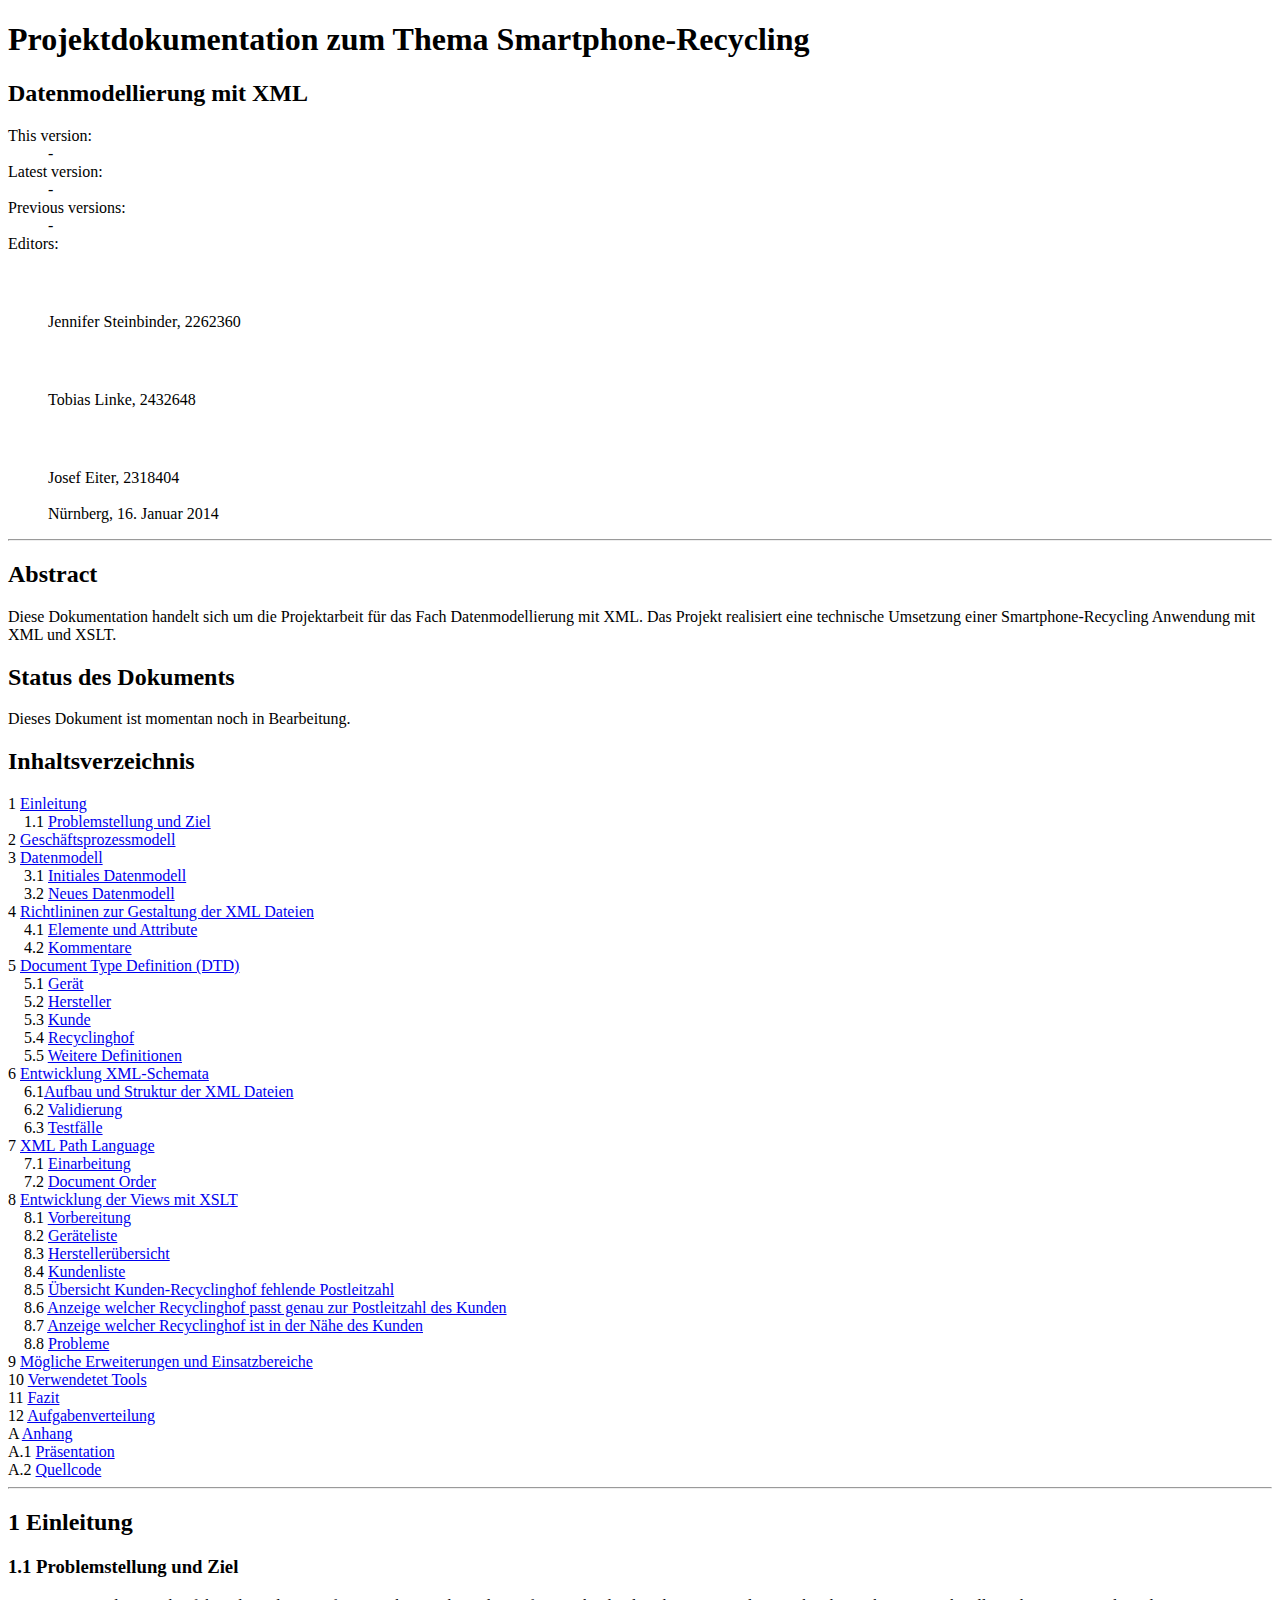
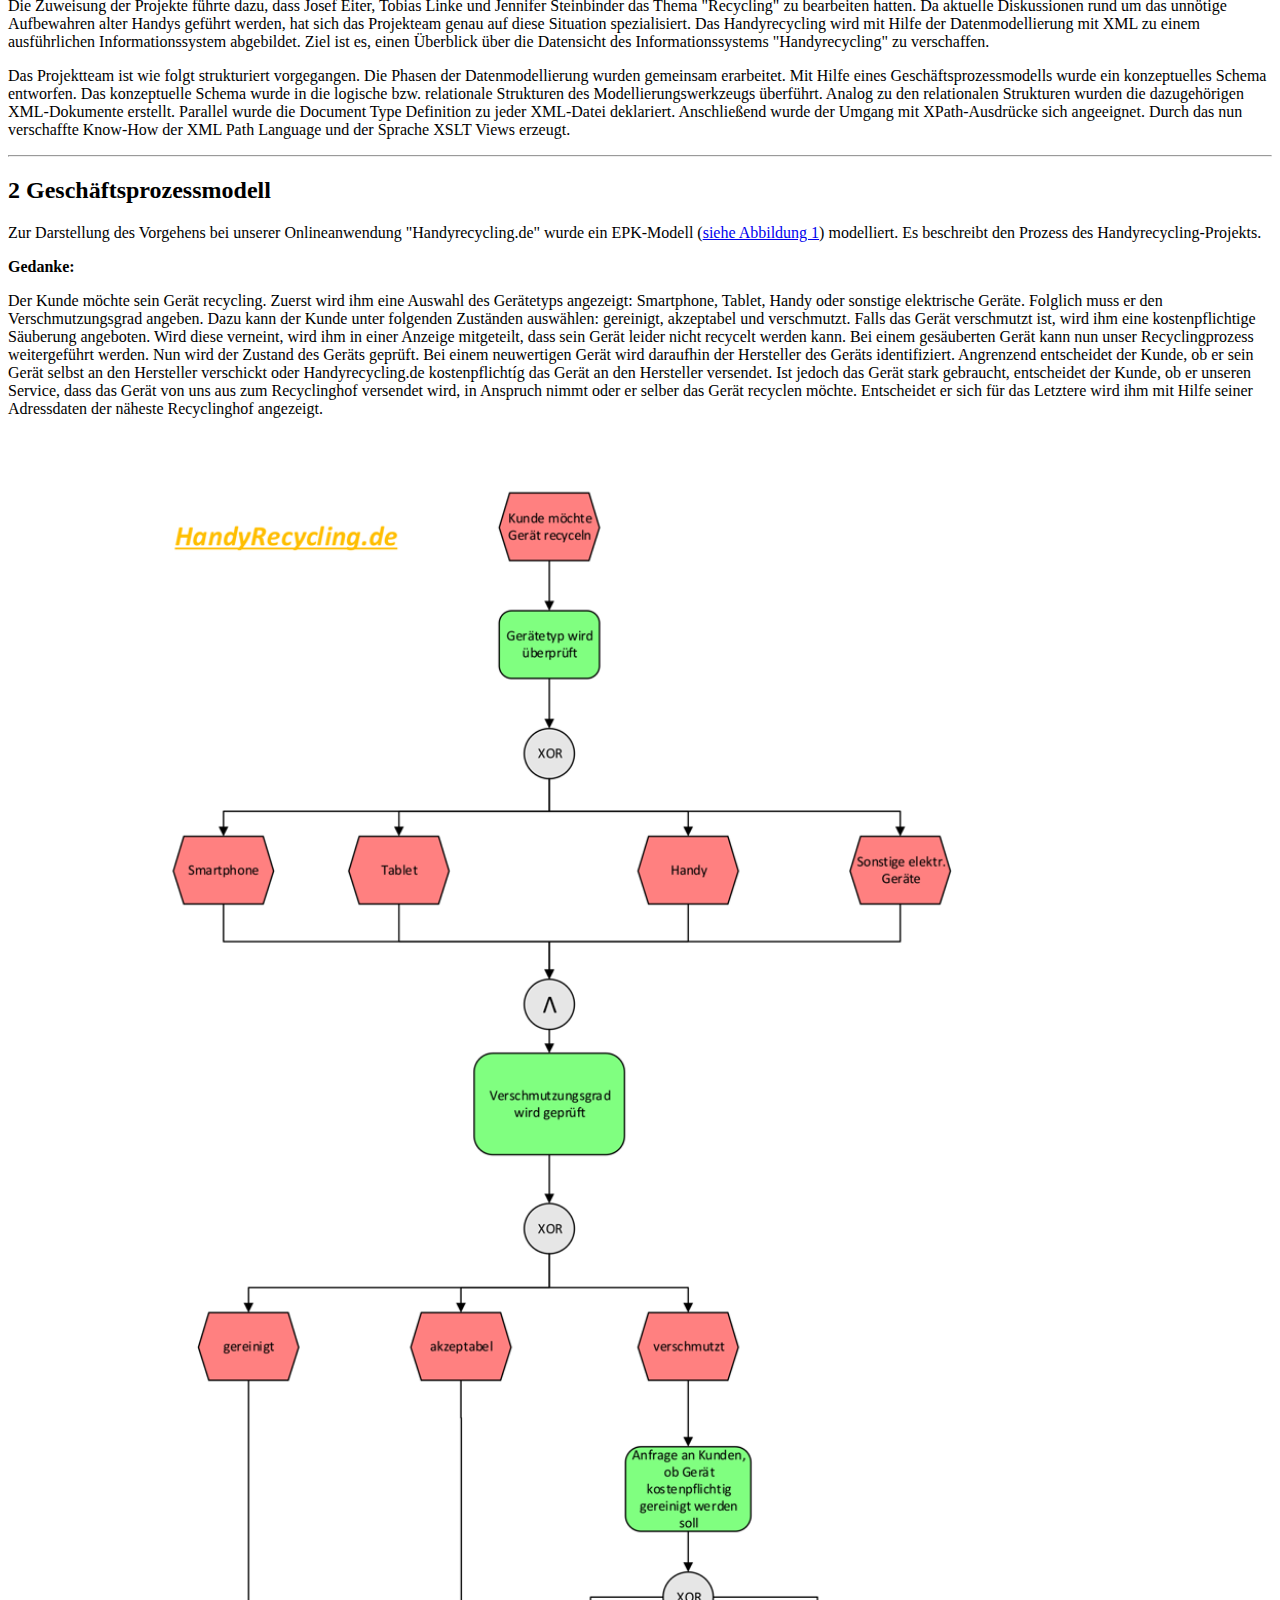
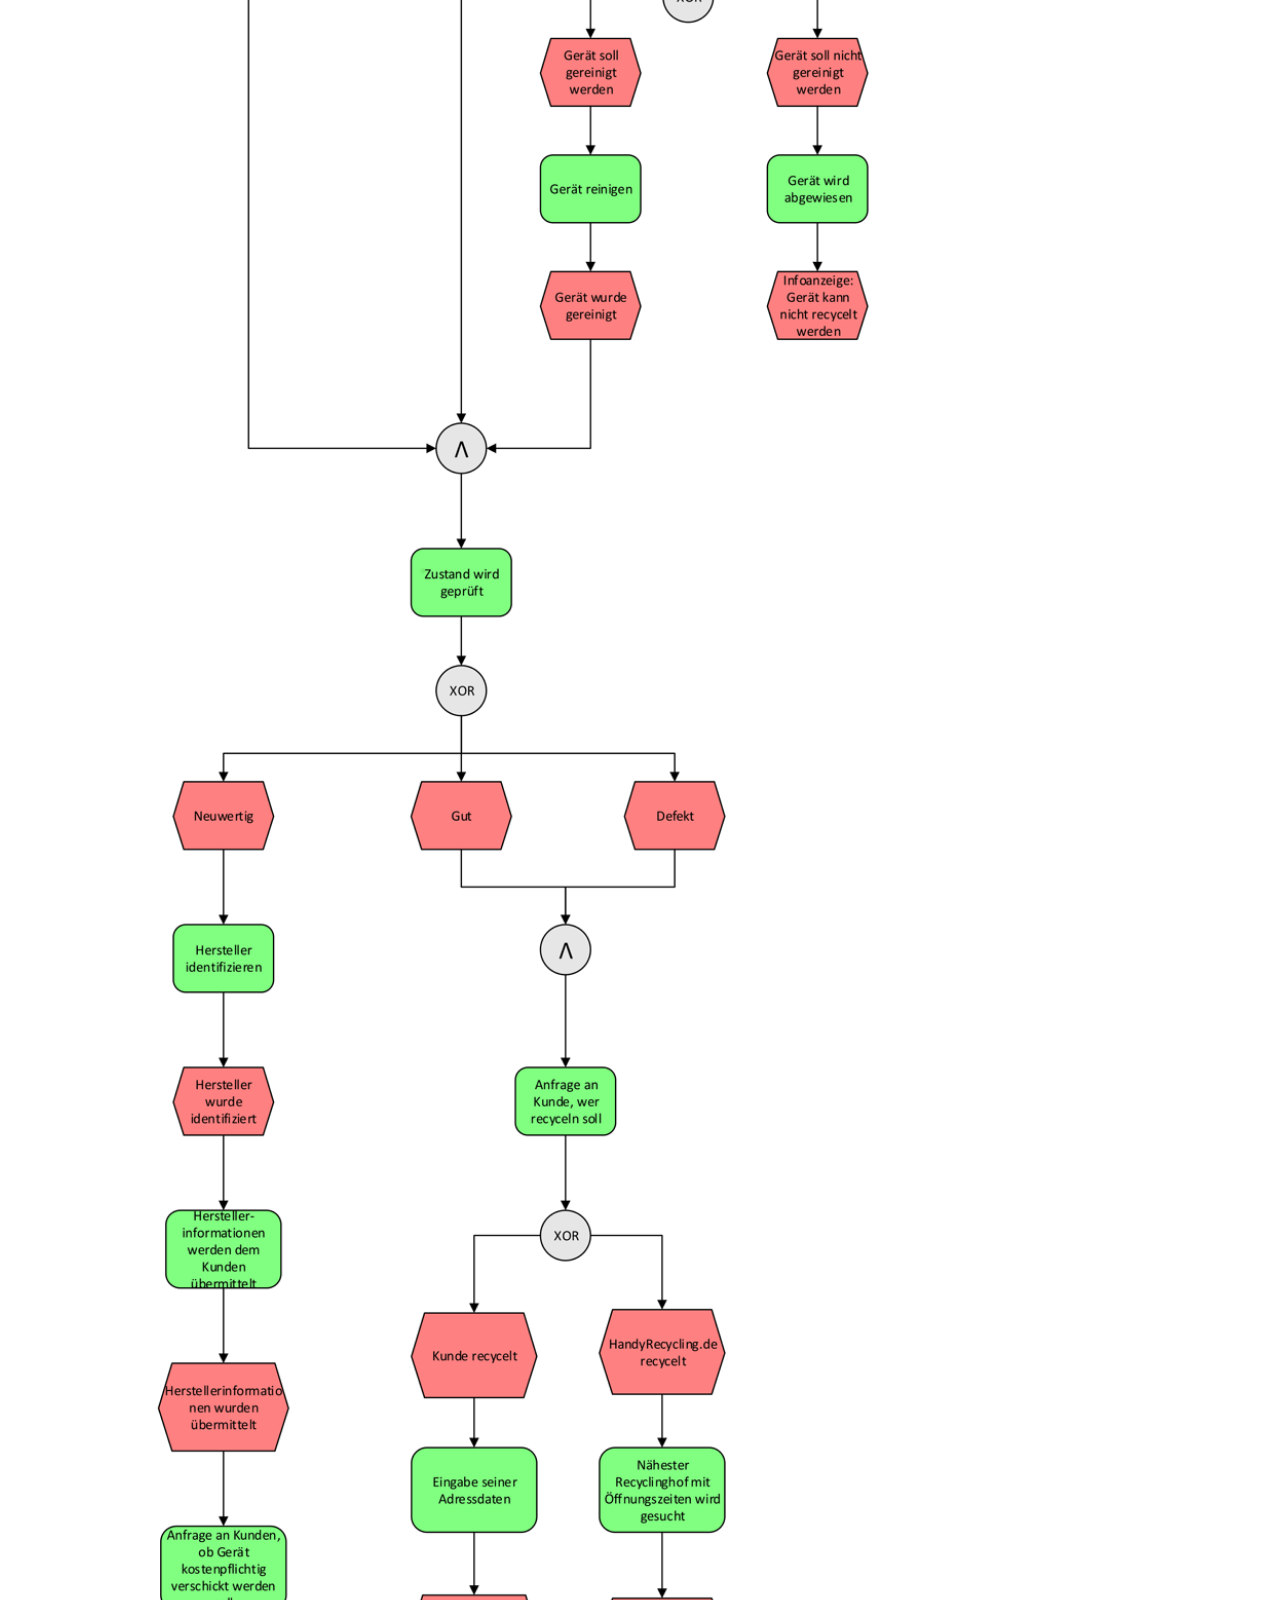
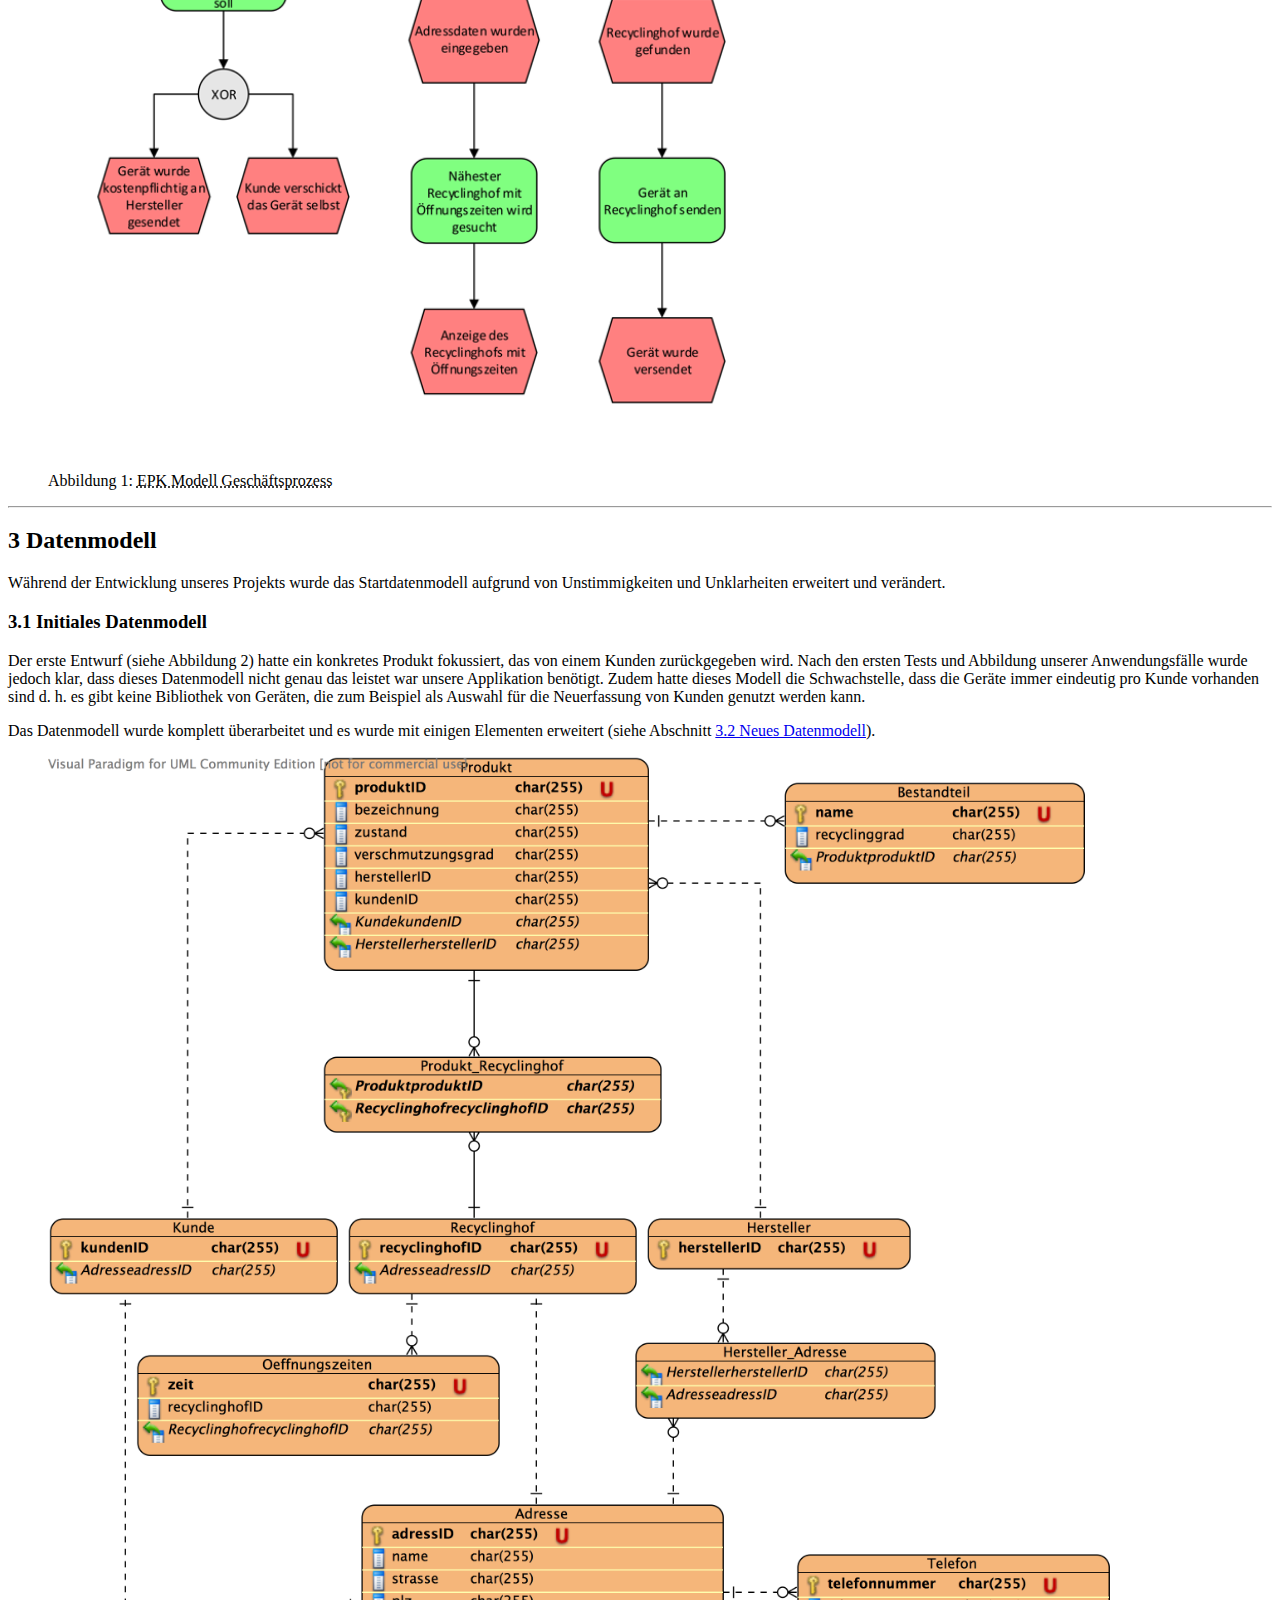
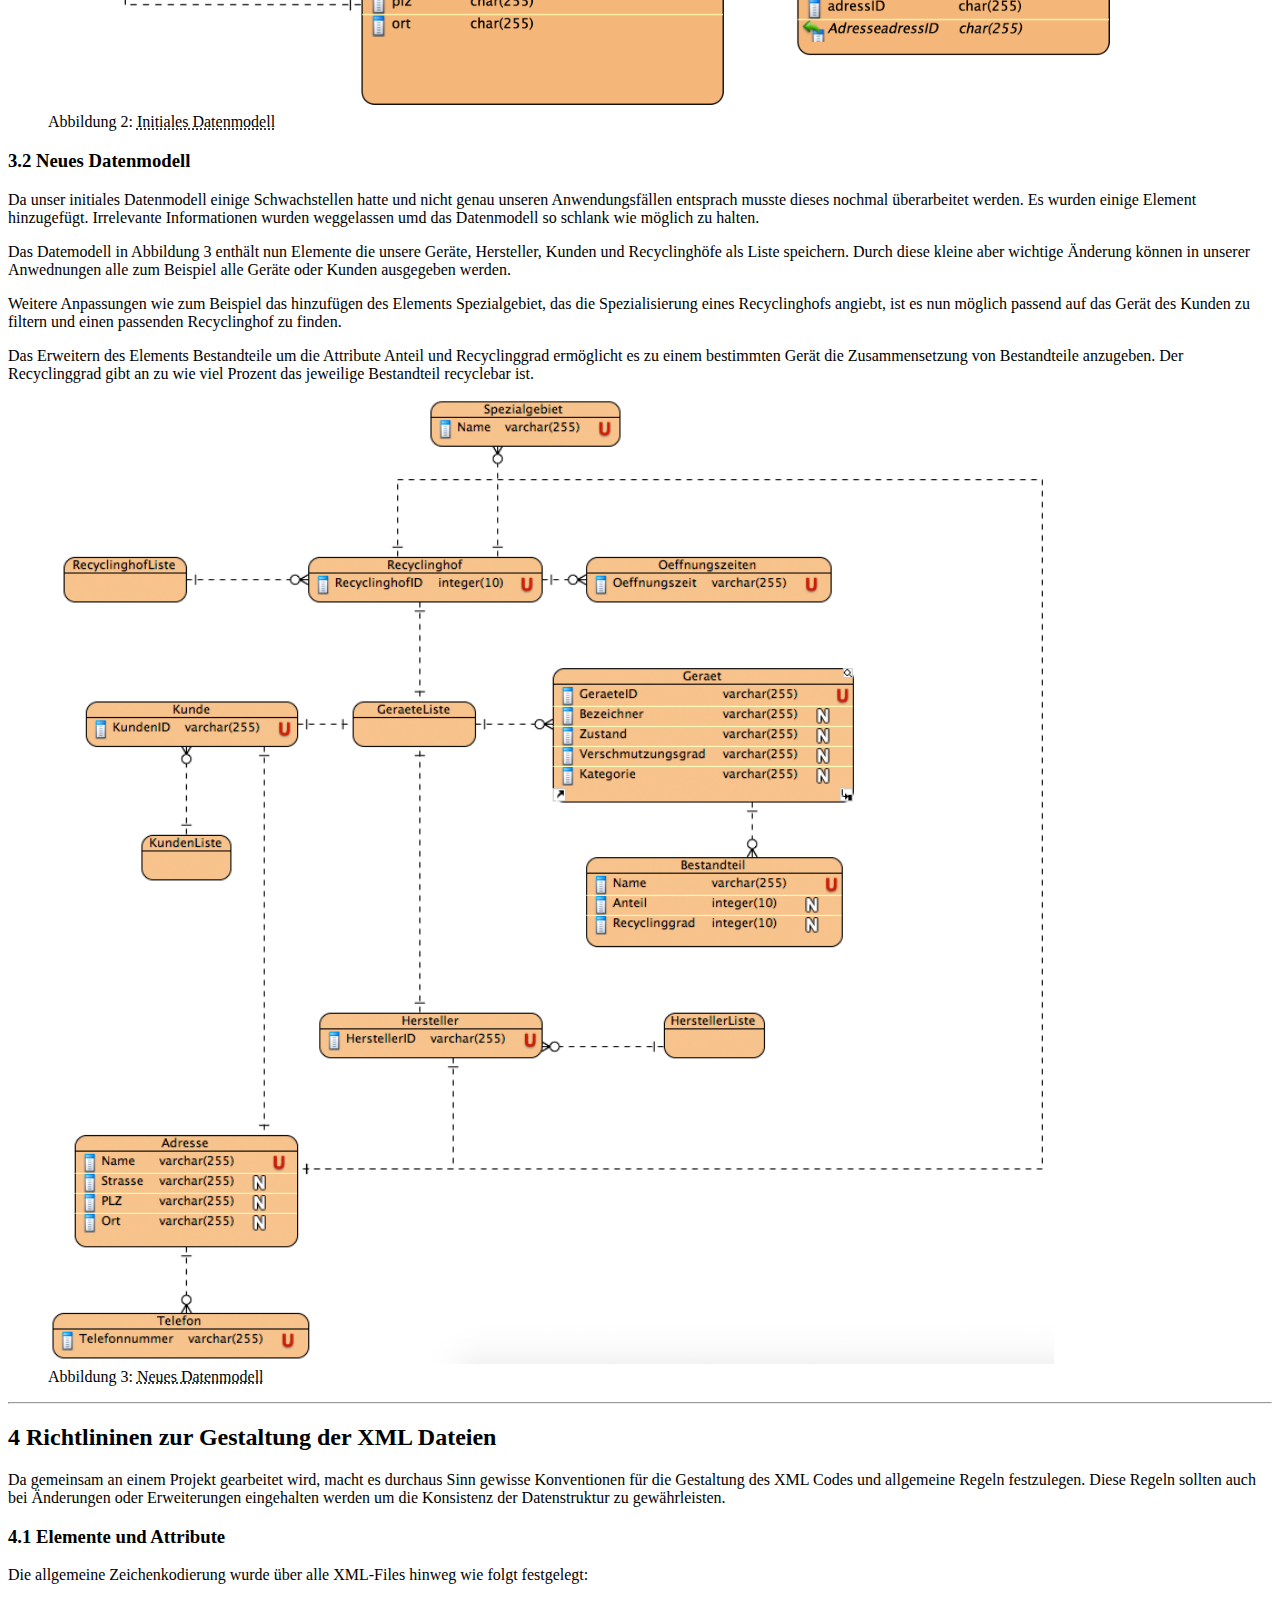
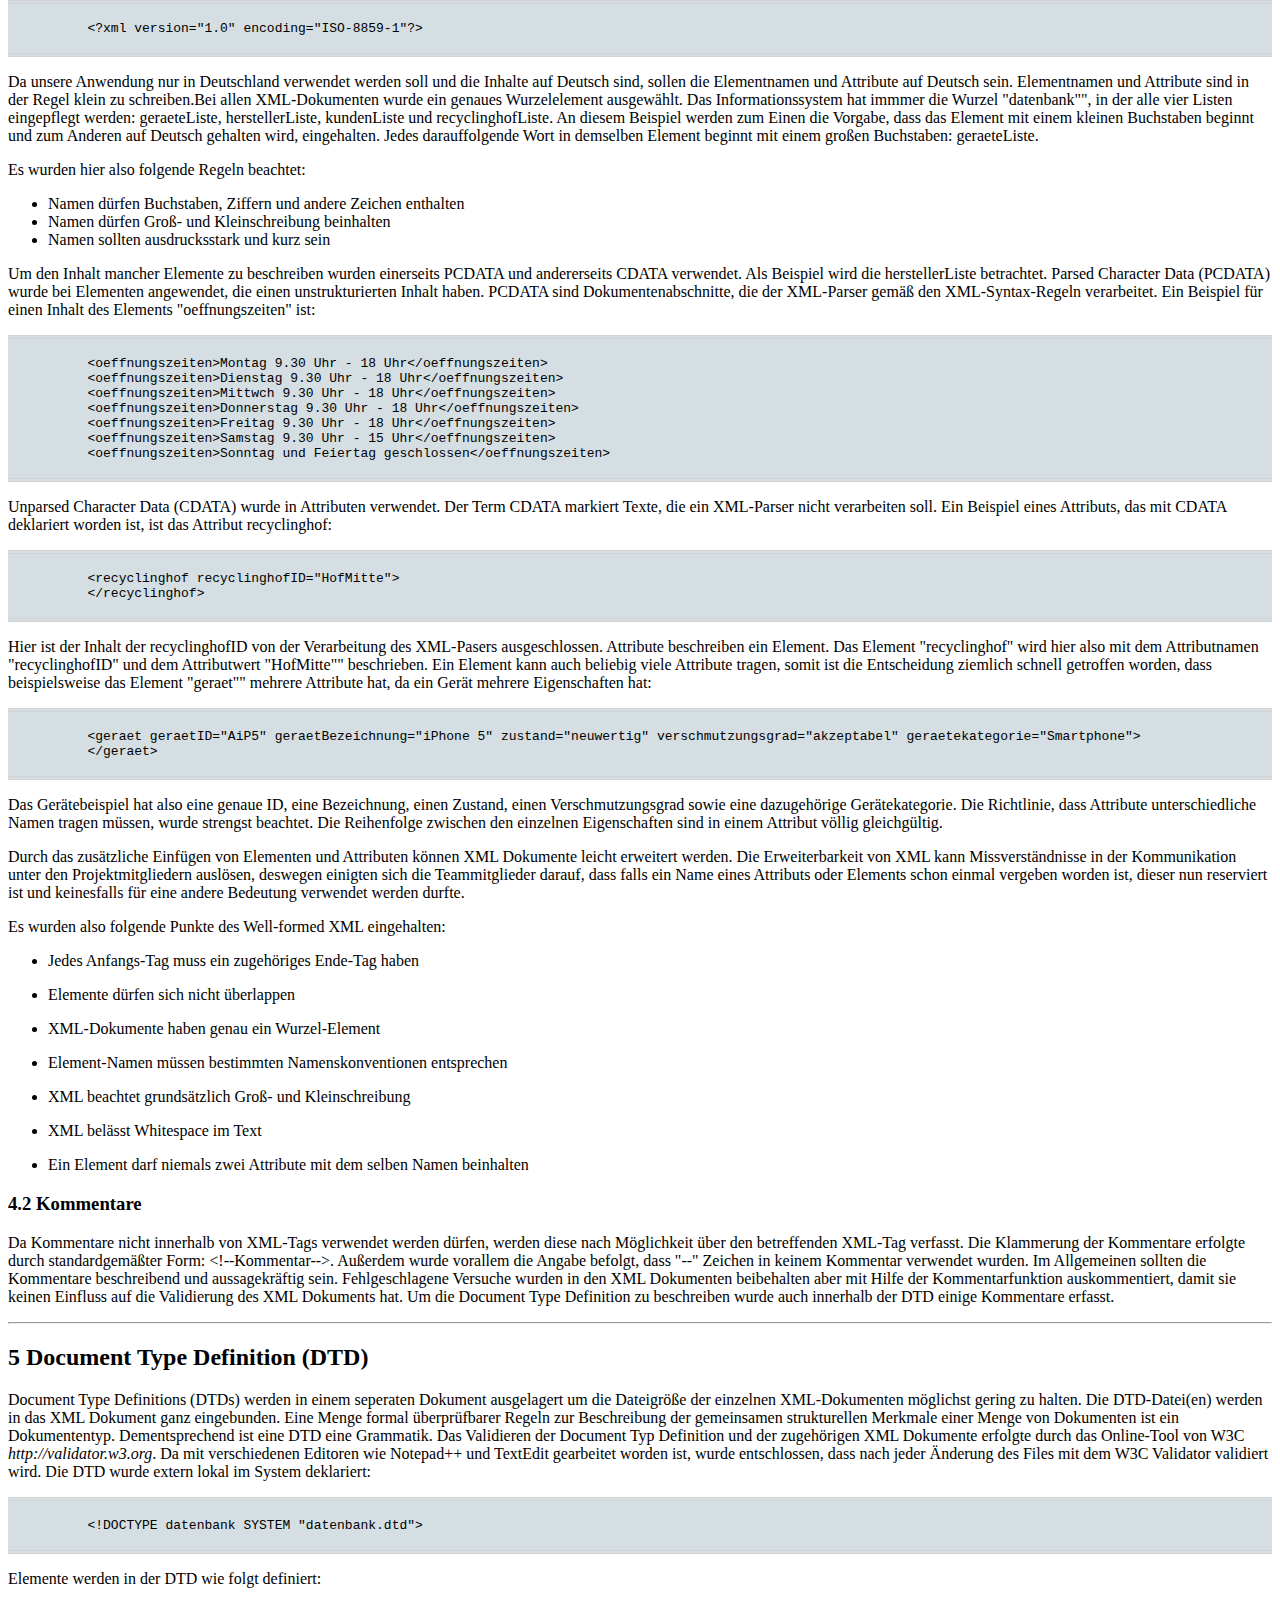
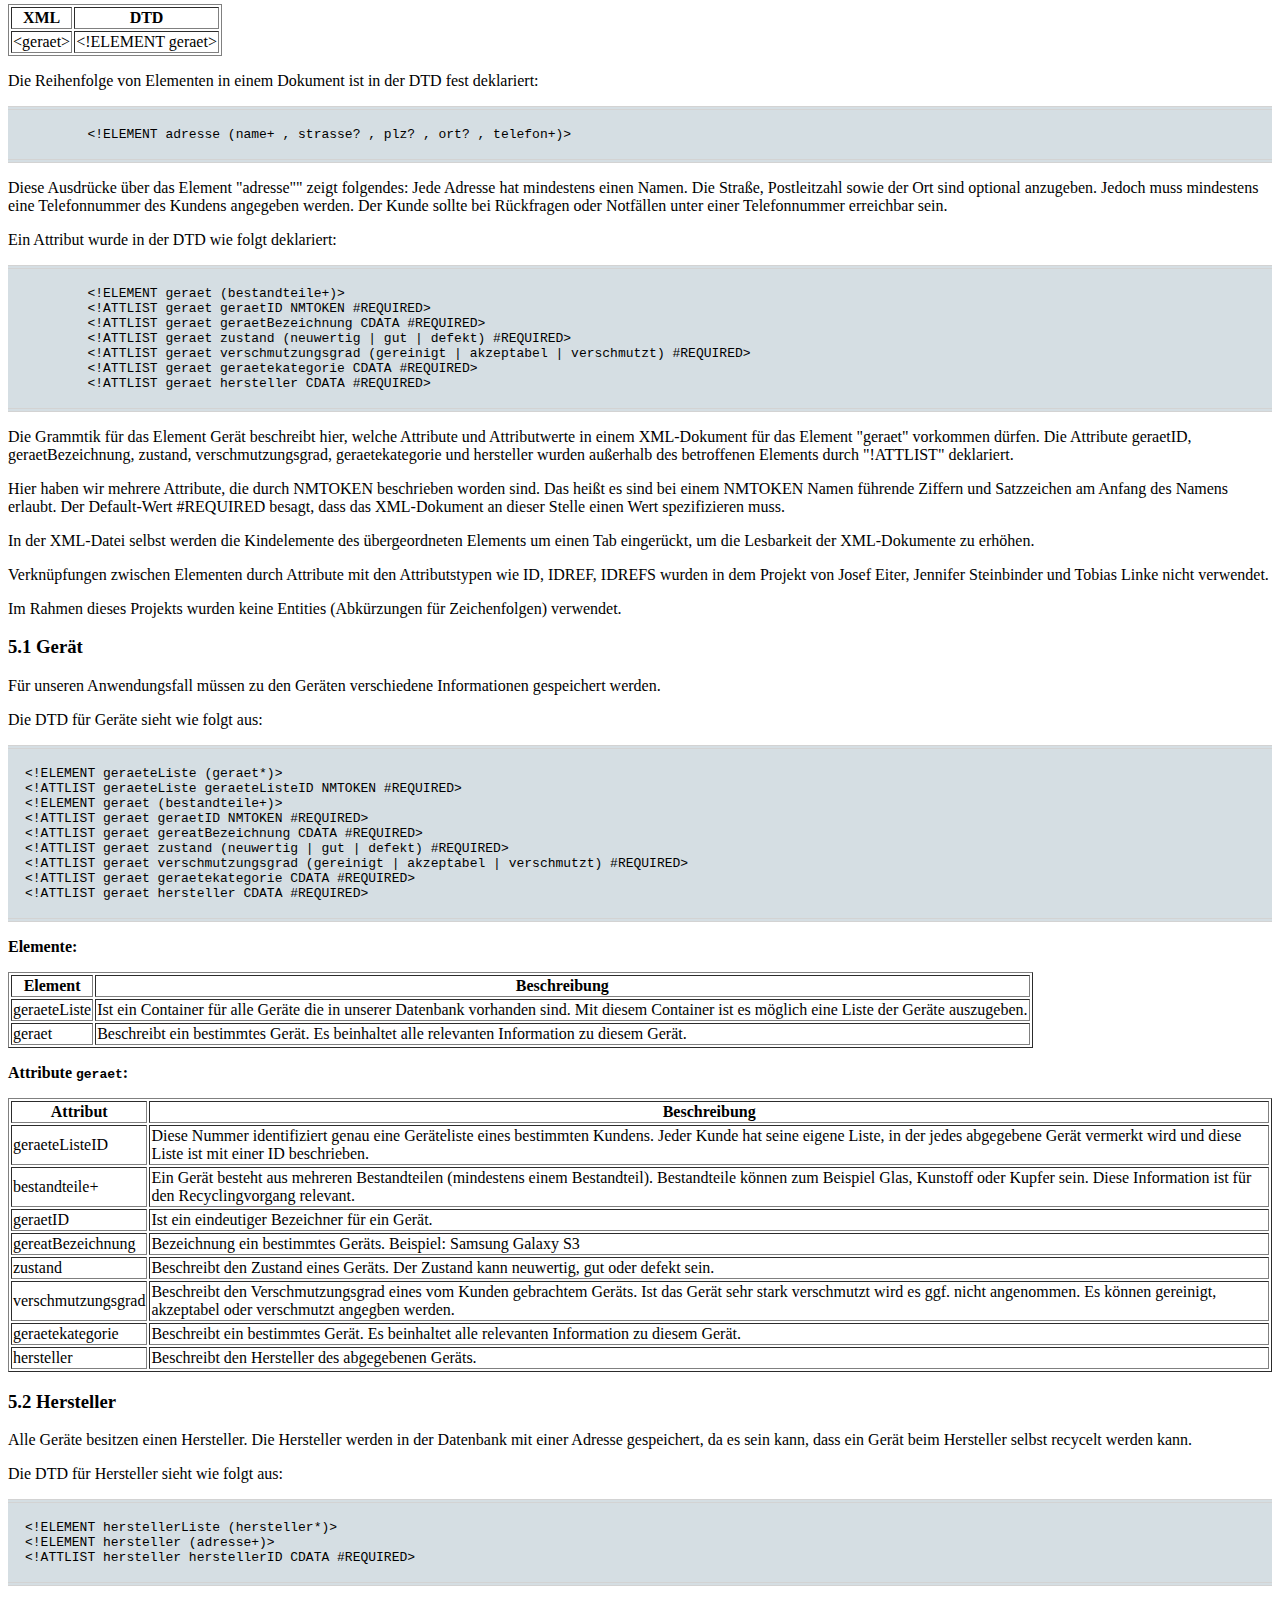
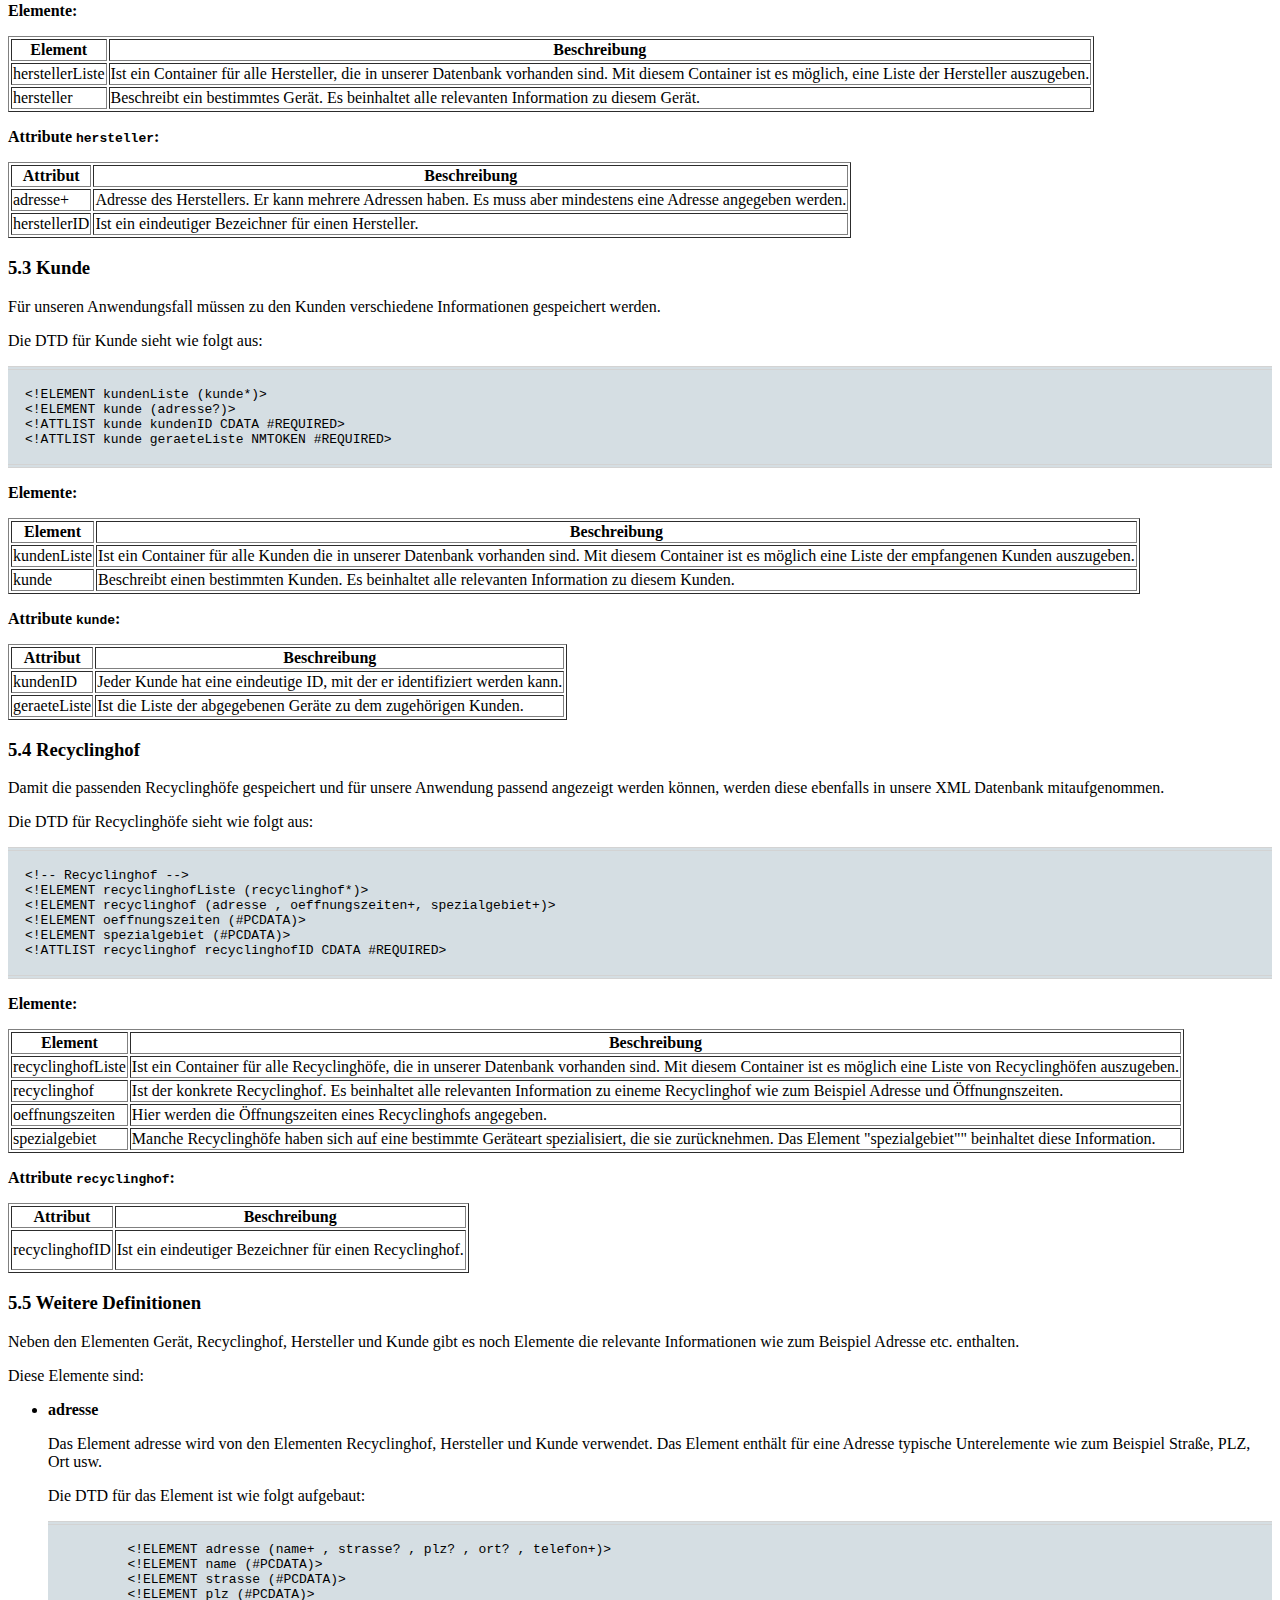
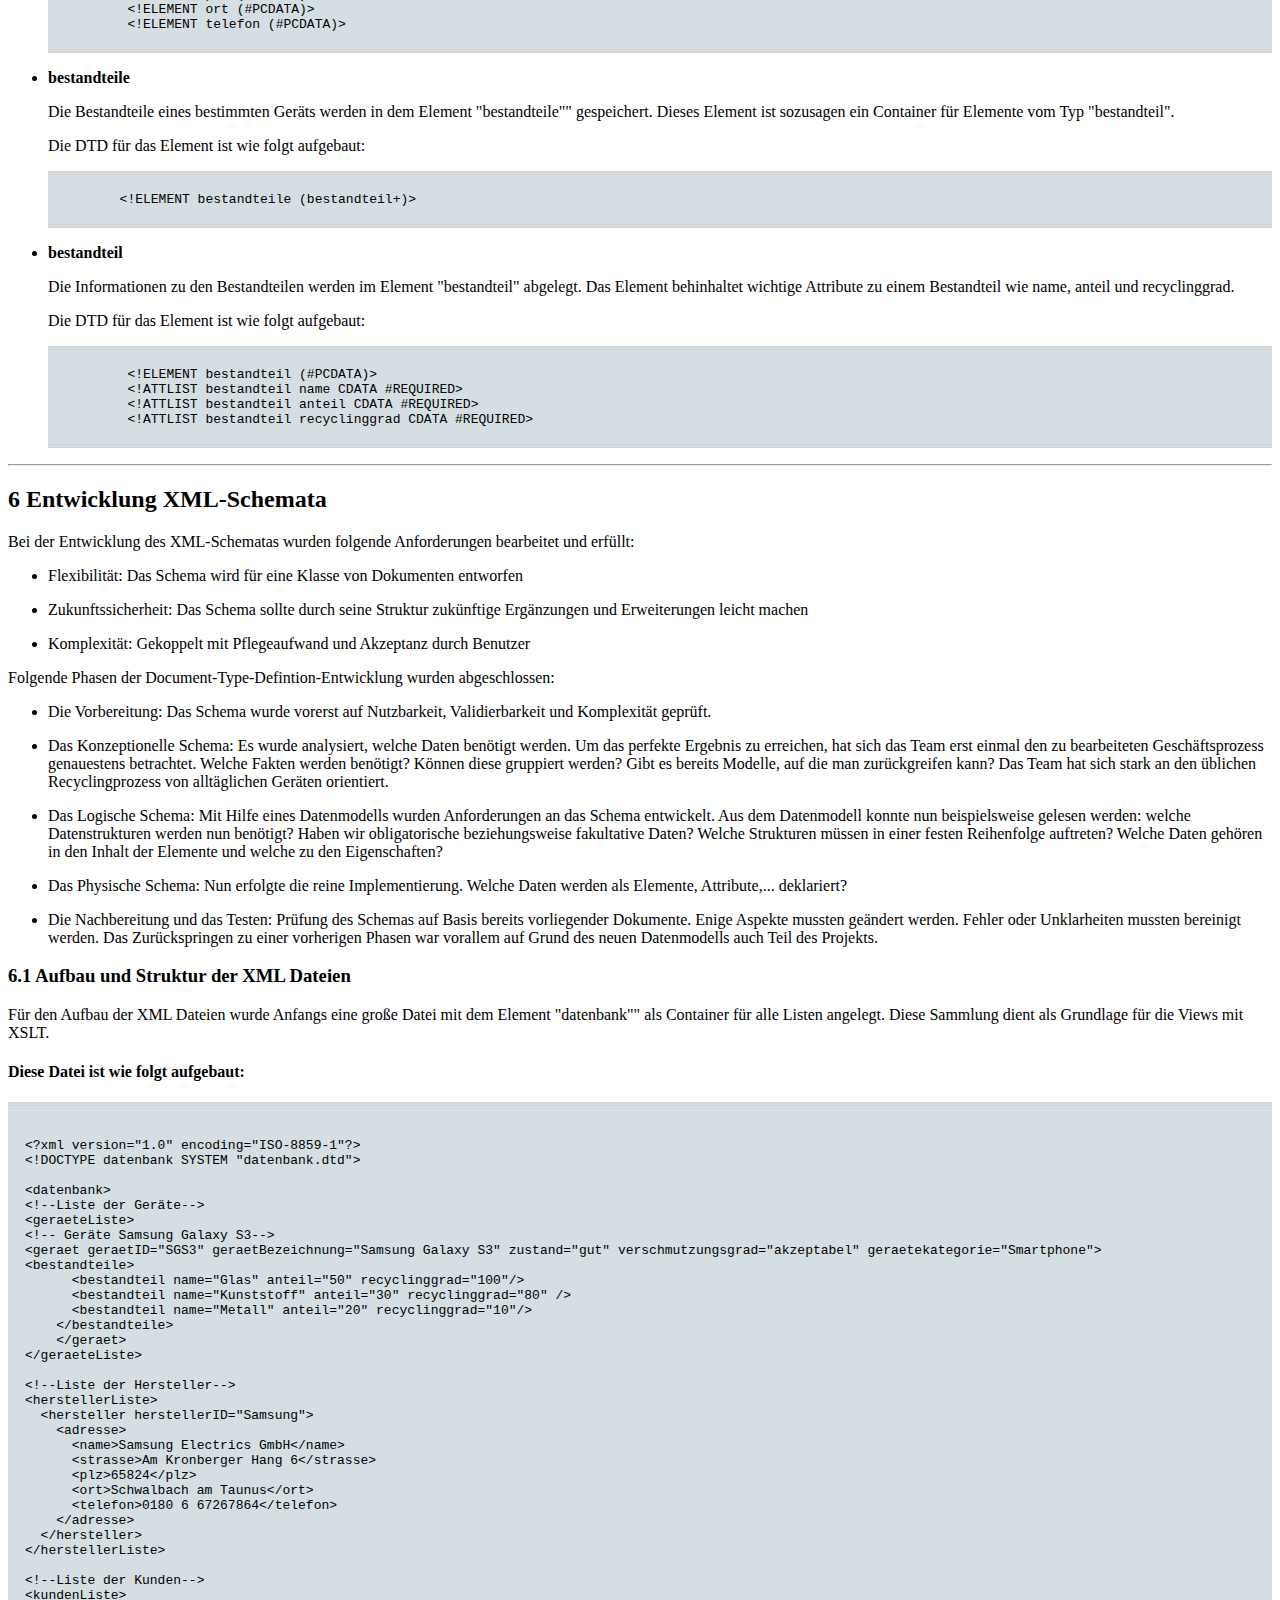
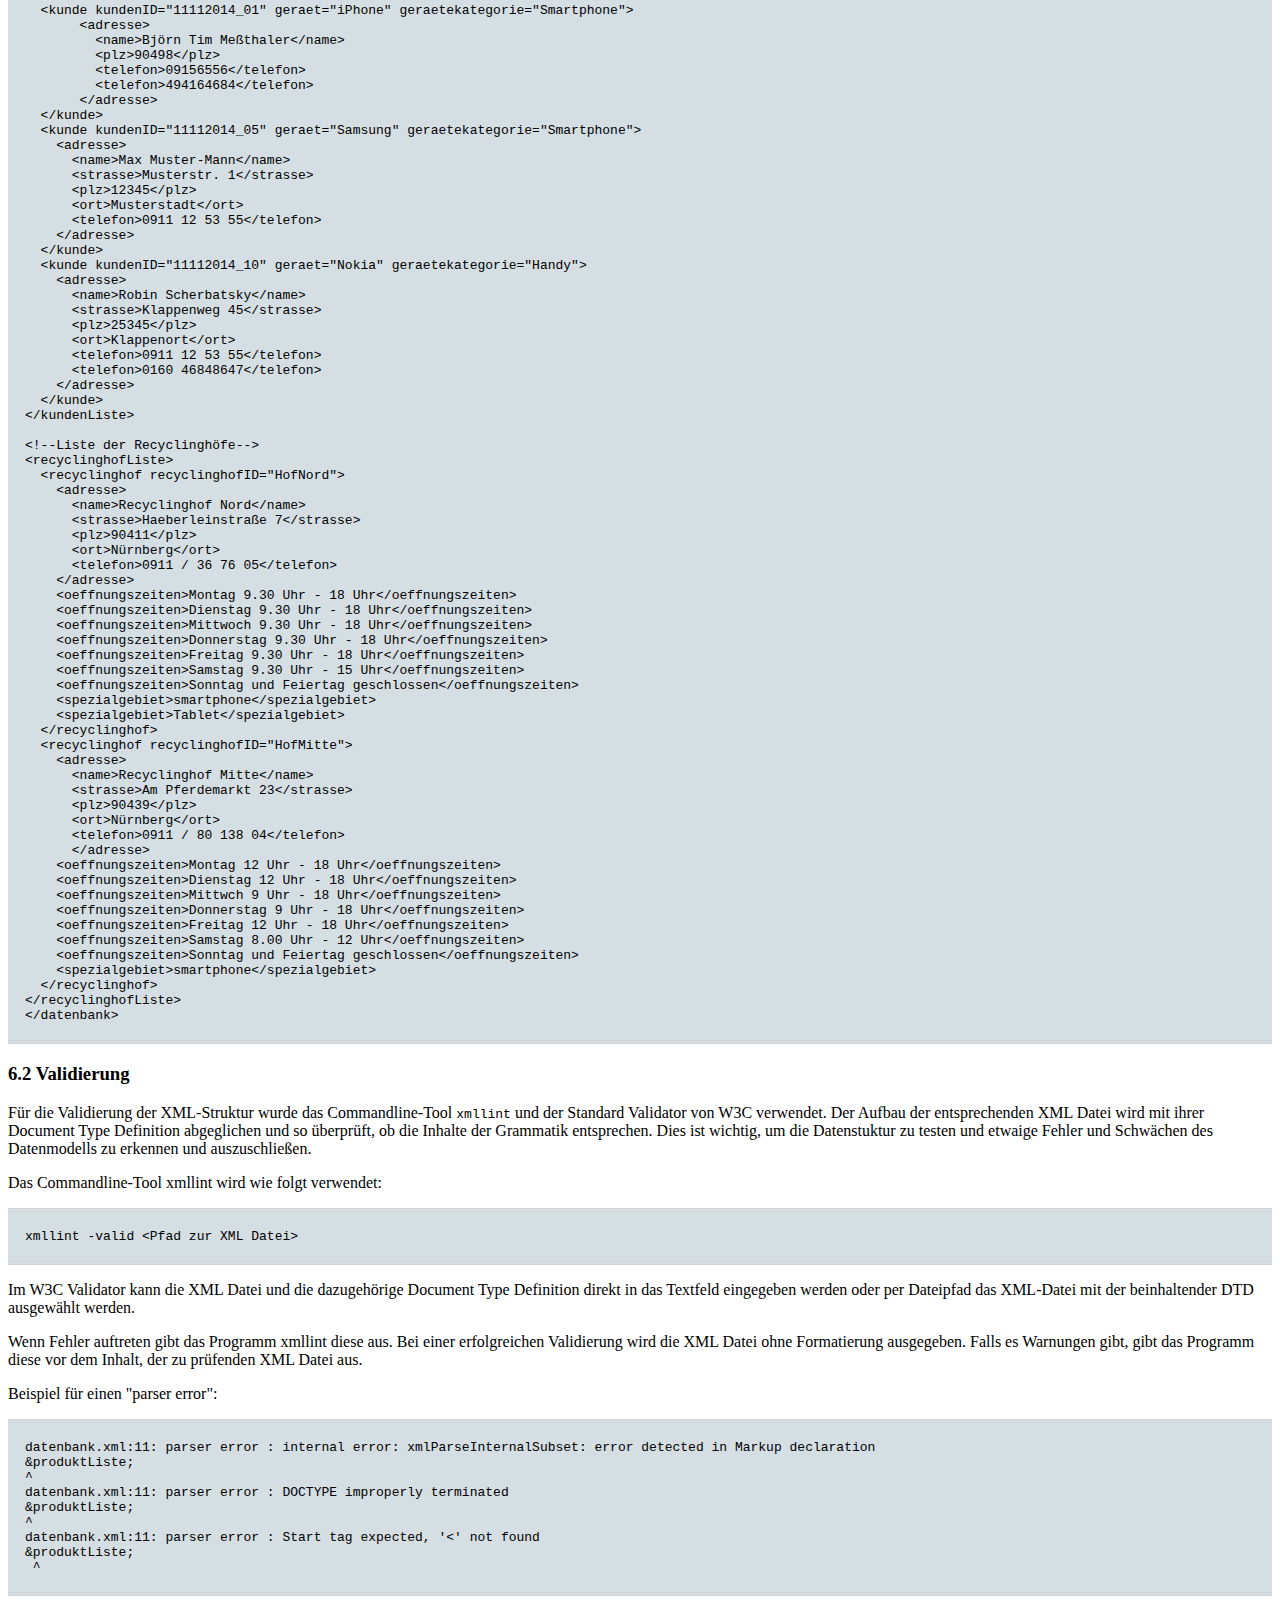
==== commit de9a878c: "Kleinere Änderungen und Bereinigungen" ====
--- a/Doku/XML Linking Language (XLink) Version 1.1.html
+++ b/Doku/XML Linking Language (XLink) Version 1.1.html
@@ -102,16 +102,15 @@
 </head>
 <body>
 <div class="head">
-<p><a href="http://www.w3.org/"><img src="./XML Linking Language (XLink) Version 1.1_files/w3c_home" alt="W3C" height="48" width="72"></a></p>
 <h1><a name="title" id="title"></a>Projektdokumentation zum Thema Smartphone-Recycling</h1>
 <h2><a name="w3c-doctype" id="w3c-doctype"></a>Datenmodellierung mit XML</h2>
 <dl>
 <dt>This version:</dt>
-<dd><a href="http://www.w3.org/TR/2010/REC-xlink11-20100506/">http://www.w3.org/TR/2010/REC-xlink11-20100506/</a></dd>
+<dd>-</dd>
 <dt>Latest version:</dt>
-<dd><a href="./XML Linking Language (XLink) Version 1.1_files/XML Linking Language (XLink) Version 1.1.html">http://www.w3.org/TR/xlink11/</a></dd>
+<dd>-</dd>
 <dt>Previous versions:</dt>
-<dd><a href="http://www.w3.org/TR/2010/PR-xlink11-20100225/">http://www.w3.org/TR/2010/PR-xlink11-20100225/</a> <a href="http://www.w3.org/TR/2008/WD-xlink11-20080331/">http://www.w3.org/TR/2008/WD-xlink11-20080331/</a></dd>
+<dd>-</dd>
 <dt>Editors:</dt>
 <div style="height:60px;"></div>
 <dd>Jennifer Steinbinder, 2262360</dd>
@@ -119,12 +118,10 @@
 <dd>Tobias Linke, 2432648</dd>
 <div style="height:60px;"></div>
 <dd>Josef Eiter, 2318404</dd>
+<dt><br/>
+<dd>Nürnberg, 16. Januar 2014</dd>
+<dt>
 </dl>
-<p>Please refer to the <a href="http://www.w3.org/XML/2010/xlink-11-errata.html"><strong>errata</strong></a> for this document, which may include normative corrections.</p>
-<p>See also <a href="http://www.w3.org/2003/03/Translations/byTechnology?technology=xlink11"><strong>translations</strong></a>.</p>
-<p>This document is also available in these non-normative formats: <a href="http://www.w3.org/TR/xlink11/REC-xlink11-20100506.xml">XML</a>.</p>
-<p class="copyright"><a href="http://www.w3.org/Consortium/Legal/ipr-notice#Copyright">Copyright</a>&nbsp;©&nbsp;2010&nbsp;<a href="http://www.w3.org/"><acronym title="World Wide Web Consortium">W3C</acronym></a><sup>®</sup> (<a href="http://www.csail.mit.edu/"><acronym title="Massachusetts Institute of Technology">MIT</acronym></a>, <a href="http://www.ercim.org/"><acronym title="European Research Consortium for Informatics and Mathematics">ERCIM</acronym></a>, <a href="http://www.keio.ac.jp/">Keio</a>),
-All Rights Reserved. W3C <a href="http://www.w3.org/Consortium/Legal/ipr-notice#Legal_Disclaimer">liability</a>, <a href="http://www.w3.org/Consortium/Legal/ipr-notice#W3C_Trademarks">trademark</a> and <a href="http://www.w3.org/Consortium/Legal/copyright-documents">document use</a> rules apply.</p>
 </div>
 <hr>
 <div>
@@ -172,6 +169,9 @@
 10  <a href="#tools">Verwendetet Tools</a><br>
 11 <a href="#fazit">Fazit</a><br>
 12 <a href="#aufgabenverteilung">Aufgabenverteilung</a><br>
+A <a href="#appendix">Anhang</a></br>
+A.1 <a href="#appendix">Präsentation</a></br>
+A.2 <a href="#appendix">Quellcode</a></br>
 </div>
 <hr>
 <h2><a name="intro" id="intro"></a>1 Einleitung</h2>
@@ -188,7 +188,7 @@
 <p>Der Kunde möchte sein Gerät recycling. Zuerst wird ihm eine Auswahl des Gerätetyps angezeigt: Smartphone, Tablet, Handy oder sonstige elektrische Geräte. Folglich muss er den Verschmutzungsgrad angeben. Dazu kann der Kunde unter folgenden Zuständen auswählen: gereinigt, akzeptabel und verschmutzt. Falls das Gerät verschmutzt ist, wird ihm eine kostenpflichtige Säuberung angeboten. Wird diese verneint, wird ihm in einer Anzeige mitgeteilt, dass sein Gerät leider nicht recycelt werden kann. Bei einem gesäuberten Gerät kann nun unser Recyclingprozess weitergeführt werden. Nun wird der Zustand des Geräts geprüft. Bei einem neuwertigen Gerät wird daraufhin der Hersteller des Geräts identifiziert. Angrenzend entscheidet der Kunde, ob er sein Gerät selbst an den Hersteller verschickt oder Handyrecycling.de kostenpflichtíg das Gerät an den Hersteller versendet. Ist jedoch das Gerät stark gebraucht, entscheidet der Kunde, ob er unseren Service, dass das Gerät von uns aus  zum Recyclinghof versendet wird, in Anspruch nimmt oder er selber das Gerät recyclen möchte. Entscheidet er sich für das Letztere wird ihm mit Hilfe seiner Adressdaten der näheste Recyclinghof angezeigt.</p>
 <p>
 <figure>
-  <img src="img/epkhandyrecyclingde.png" style="width:70%" alt="Epkhandyrecyclingde" name ="epkhandyrecyclingde" id="epkhandyrecyclingde"/>
+  <img src="img/epkhandyrecyclingde.png" style="width:80%" alt="Epkhandyrecyclingde" name ="epkhandyrecyclingde" id="epkhandyrecyclingde"/>
   <figcaption><span>Abbildung 1: <abbr title="epkhandyrecyclingde">EPK Modell Geschäftsprozess</abbr></span></figcaption>
 </figure>
 </p>
@@ -202,7 +202,7 @@
 <p>Das Datenmodell wurde komplett überarbeitet und es wurde mit einigen Elementen erweitert (siehe Abschnitt <a href="#dmneu">3.2 Neues Datenmodell</a>).</p> 
 <p>
 <figure>
-  <img src="img/recycling_alt.png" style="width:80%"/>
+  <img src="img/recycling_alt.png" style="width:90%"/>
  <figcaption><span>Abbildung 2: <abbr title="Initiales Datenmodell">Initiales Datenmodell</abbr></span></figcaption>
 </figure>
 </p>
@@ -215,7 +215,7 @@
 <p>Das Erweitern des Elements Bestandteile um die Attribute Anteil und Recyclinggrad ermöglicht es zu einem bestimmten Gerät die Zusammensetzung von Bestandteile anzugeben. Der Recyclinggrad gibt an zu wie viel Prozent das jeweilige Bestandteil recyclebar ist.</p> 
 <p>
 <figure>
-  <img src="img/recycling.png" style="width:80%"/>
+  <img src="img/recycling.png" style="width:85%"/>
  <figcaption><span>Abbildung 3: <abbr title="Initiales Datenmodell">Neues Datenmodell</abbr></span></figcaption>
 </figure>
 </p>
@@ -905,7 +905,7 @@
 </p>
 <p>Mit Hilfe des XPath-Ausdrucks: <i>/datenbank/recyclinghofListe/recyclinghof[@=recyclinghofID="HofNord"]/oeffnungszeiten</i> konnten die Öffnungszeiten des Recyclinghofs Nord angezeigt werden (<a href="#oeffnungszeitendesrecyclinghofsnord">siehe Abbildung 8</a>).</p>
   <figure> 
-    <img src="img/oeffnungszeitendesrecyclinghofsnord.png" alt="oeffnungszeitendesrecyclinghofsnord" style="width:75%" name="oeffnungszeitendesrecyclinghofsnord" id="oeffnungszeitendesrecyclinghofsnord" />
+    <img src="img/oeffnungszeitendesrecyclinghofsnord.png" alt="oeffnungszeitendesrecyclinghofsnord" style="width:85%" name="oeffnungszeitendesrecyclinghofsnord" id="oeffnungszeitendesrecyclinghofsnord" />
     <figcaption><span>Abbildung 8: <abbr title="oeffnungszeitendesrecyclinghofsnord">Anzeige der Öffnungszeiten des Recyclinghofs Nord</abbr></span></figcaption>
   </figure> 
 </p>
@@ -1482,9 +1482,9 @@
 <h2><a name="fazit" id="fazit"/>11 Fazit</h2>
 <p>Nach anfänglichen Startschwierigkeiten mit der Materie "Datenmodellierung in XML" konnten wir uns schnell für das Thema begeistern und einarbeiten. Durch die Projektarbeit haben wir viel zum Thema XML gelernt, wenn wir auch nur an der Oberfläche kratzen konnten. Wir konnten uns eine strukturierte Beschreibung von Daten mittels der Auszeichnungssprache XML und deren Einsatz sehr gut anarbeiten. Wir haben ein sehr gutes Verständnis der Modellierung von Daten mittels XML und ddazu assoziierten Technologien erreicht. Werkzeuge zur Modellierung und Nutzung von XML-basierten Datenstrukturen haben wir ebenfalls kennengerlernt und angewendet. </p>
 <p>
-Wir stellten fest, das sich aus einem theoretischen Datenmodell noch lange keine vernünftgen Views entwickeln lassen und so mussten wir zu einem sehr späten Zeitpunkt im Projekt nochmals unser Datenmodell überdenken und ändern.
+Wir stellten fest, das sich aus einem theoretischen Datenmodell noch lange keine vernünftgen Views entwickeln lassen und so mussten wir zu einem sehr späten Zeitpunkt im Projekt nochmals unser Datenmodell überdenken und ändern. Jedoch sind XML und XSLT gute und schnelle Wege Daten zu visualisieren auch wenn die Fehlersuche sich mit wenig Erfahrung als eher schwierig. 
 </p>
-<p>Leider mussten wir auch feststellen, dass XSLT 1.0 sehr eingeschränkt arbeitet, so hätten wir gerne eine komplexere Webseite mit mehreren Menüpunkten aus unserer XML-Datenbank erzeugt und komplexere Abfragen entwickelt.</p>
+<p>Leider mussten wir auch feststellen, dass XSLT 1.0 sehr eingeschränkt arbeitet, so hätten wir gerne eine komplexere Webseite mit mehreren Menüpunkten aus unserer XML-Datenbank erzeugt und komplexere Abfragen entwickelt. Auch die XML Dokumente werden bei größeren Datenmengen schnell unübersichtlich.</p>
 <p>
 Außerdem konnten wir auf Grund unserer Gruppengröße das Thema JSON nicht mehr bearbeiten. Allerdings fanden wir eine Gruppengröße von drei Personen sehr angenehm, da wir keinen großen Reibungsverlust bei der Kommunikation hatten. 
 </p>
@@ -1492,575 +1492,14 @@
 <hr />
 <div class="div1">
 <h2><a name="aufgabenverteilung" id="aufgabenverteilung"/>12 Aufgabenverteilung</h2>
-<p>Grundsätzlich hat im Projekt "Recycling" alle Teammitglieder in allen Bereichen seine Kenntnisse vertieft und weiter ausgeprägt. Jeder war im Entstehungsprozess und an der Entwicklung beteiligt.  Bei einer Gruppengröße von 3 Personen ist uns eigentlich nichts anderes übrig geblieben, um die Anforderungen des Projekts zu erfüllen. </p>
+<p>Grundsätzlich hat im Projekt "Recycling" alle Teammitglieder in allen Bereichen seine Kenntnisse vertieft und weiter ausgeprägt. Jeder war im Entstehungsprozess und an der Entwicklung beteiligt. Bei einer Gruppengröße von 3 Personen ist uns eigentlich nichts anderes übrig geblieben, um die Anforderungen des Projekts zu erfüllen. Zudem wurde durch das gleichmäßige Verteilen von Aufgaben der Lerneffekt verstärkt, da jeder bei jedem Themengebiet mitgewirkt hat.</p>
 <p>Jeder war auch umfassend an der Dokumentation des Projekts beteiligt.</p>
 </div>
 
 
-<!--<div class="div1">
-<h2><a name="references" id="references"></a>A Reference</h2>
-<div class="div2">
-<h3><a name="refnorm" id="refnorm"></a>A.1 Normative References</h3>
-<dl>
-<dt class="label"><a name="rfc3023" id="rfc3023"></a>RFC&nbsp;3023</dt>
-<dd><a href="http://www.ietf.org/rfc/rfc3023.txt"><cite>RFC 3023: XML Media Types</cite></a>. Makoto, M., St. Laurent, S. and D. Kohn, editors. Internet Engineering Task Force, 2001. (See http://www.ietf.org/rfc/rfc3023.txt.)</dd>
-<dt class="label"><a name="rfc3986" id="rfc3986"></a>RFC&nbsp;3986</dt>
-<dd><a href="http://www.ietf.org/rfc/rfc3986.txt"><cite>RFC 3986: Uniform Resource Identifier (URI): Generic Syntax</cite></a>. Berners-Lee, T., Fielding, R., and Masinter, L, editors. Internet Engineering Task Force, 2005. (See http://www.ietf.org/rfc/rfc3986.txt.)</dd>
-<dt class="label"><a name="rfc3987" id="rfc3987"></a>RFC&nbsp;3987</dt>
-<dd><a href="http://www.ietf.org/rfc/rfc3987.txt"><cite>RFC 3987: Internationalized Resource Identifiers (IRIs)</cite></a>. Internet Engineering Task Force, 2005. (See http://www.ietf.org/rfc/rfc3987.txt.)</dd>
-<dt class="label"><a name="leiri" id="leiri"></a>Legacy extended IRIs</dt>
-<dd><a href="http://www.w3.org/TR/leiri"><cite>Legacy extended IRIs for XML resource identification</cite></a>. Henry S. Thompson, Richard Tobin, and Norman Walsh, editors. World Wide Web Consortium, 2008. (See http://www.w3.org/TR/leiri.)</dd>
-<dt class="label"><a name="XML" id="XML"></a>XML</dt>
-<dd><a href="http://www.w3.org/TR/REC-xml/"><cite>Extensible Markup Language (XML) 1.0 (Fifth Edition).</cite></a> Tim Bray, Jean Paoli, C.M. Sperberg-McQueen, et. al., editors. World Wide Web Consortium, 2008. (See http://www.w3.org/TR/REC-xml/.)</dd>
-<dt class="label"><a name="rfc2119" id="rfc2119"></a>RFC&nbsp;2119</dt>
-<dd><a href="http://www.ietf.org/rfc/rfc2119.txt"><cite>Key words for use in RFCs to Indicate Requirement Levels</cite></a>. S. Bradner, editor. Internet Engineering Task Force, 1997. (See http://www.ietf.org/rfc/rfc2119.txt.)</dd>
-<dt class="label"><a name="xbase" id="xbase"></a>XML Base</dt>
-<dd><a href="http://www.w3.org/TR/xmlbase/"><cite>XML Base (Second Edition)</cite></a>. Jonathan Marsh and Richard Tobin, editors. World Wide Web Consortium, 2009. (See http://www.w3.org/TR/xmlbase/.)</dd>
-<dt class="label"><a name="xname" id="xname"></a>XML Names</dt>
-<dd><a href="http://www.w3.org/TR/REC-xml-names/"><cite>Namespaces in XML 1.0 (Third Edition)</cite></a>. Tim Bray, Dave Hollander, Andrew Layman, et. al. editors. World Wide Web Consortium, 2009. (See http://www.w3.org/TR/REC-xml-names/.)</dd>
-<dt class="label"><a name="xpointer-framework" id="xpointer-framework"></a>XPointer Framework</dt>
-<dd><a href="http://www.w3.org/TR/xptr-framework/"><cite>XPointer Framework</cite></a> Grosso, Paul, Eve Maler, Jonathan Marsh, and Norman Walsh, editors. World Wide Web Consortium, 2003. (See http://www.w3.org/TR/xptr-framework/.)</dd>
-<dt class="label"><a name="xpointer-element" id="xpointer-element"></a>XPointer element() Scheme</dt>
-<dd><a href="http://www.w3.org/TR/xptr-element/"><cite>XPointer element() Scheme</cite></a> Grosso, Paul, Eve Maler, Jonathan Marsh, and Norman Walsh, editors. World Wide Web Consortium, 2003. (See http://www.w3.org/TR/xptr-element/.)</dd>
-<dt class="label"><a name="CharMod" id="CharMod"></a>CharMod Fundamentals</dt>
-<dd><a href="http://www.w3.org/TR/charmod/"><cite>Character Model for the World Wide Web 1.0: Fundamentals</cite></a> Dürst, Martin J., François Yergeau, Richard Ishida, <em>et. al.</em>, editors. World Wide Web Consortium, 2005. (See http://www.w3.org/TR/charmod/.)</dd>
-</dl>
-</div>
-<div class="div2">
-<h3><a name="refinform" id="refinform"></a>A.2 Non-Normative References</h3>
-<dl>
-<dt class="label"><a name="xlink10-ext" id="xlink10-ext"></a>Extending XLink 1.0</dt>
-<dd><a href="http://www.w3.org/TR/xlink10-ext"><cite>Extending XLink 1.0</cite></a>, Norman Walsh, Editor. World Wide Web Consortium, 27&nbsp;Jan&nbsp;2005. (See http://www.w3.org/TR/xlink10-ext.)</dd>
-<dt class="label"><a name="xlink10" id="xlink10"></a>XML Linking Language (XLink) Version 1.0</dt>
-<dd><a href="http://www.w3.org/TR/xlink/"><cite>XML Linking Language (XLink) Version 1.0</cite></a>, Steven DeRose, David Orchard, and Eve Maler, Editors. World Wide Web Consortium, 27&nbsp;Jun&nbsp;2001. (See http://www.w3.org/TR/xlink/.)</dd>
-<dt class="label"><a name="dexter" id="dexter"></a>Dexter</dt>
-<dd>"The Dexter Hypertext Reference Model." Halasz, Frank. 1994. In Communications of the Association for Computing Machinery 37 (2), February 1994: 30-39.</dd>
-<dt class="label"><a name="fress" id="fress"></a>FRESS</dt>
-<dd>Steven J. DeRose and Andries van Dam. 1999. "Document structure in the FRESS Hypertext System." Markup Languages 1 (1) Winter. Cambridge: MIT Press: 7-32.</dd>
-<dt class="label"><a name="html" id="html"></a>HTML</dt>
-<dd><a href="http://www.w3.org/TR/1999/REC-html401-19991224/"><cite>HTML 4.01 Specification</cite></a>. World Wide Web Consortium, 1999. (See http://www.w3.org/TR/1999/REC-html401-19991224/.)</dd>
-<dt class="label"><a name="intermedia" id="intermedia"></a>Intermedia</dt>
-<dd>"Intermedia: The Concept and the Construction of a Seamless Information Environment." Yankelovich, Nicole, Bernard J. Haan, Norman K. Meyrowitz, and Steven M. Drucker. 1988. IEEE Computer 21 (January, 1988): 81-96.</dd>
-<dt class="label"><a name="iso10744" id="iso10744"></a>ISO/IEC 10744</dt>
-<dd><a href="http://www.y12.doe.gov/sgml/wg8/document/1920.htm"><cite>ISO/IEC 10744-1992 (E). Information technology-Hypermedia/Time-based Structuring Language (HyTime).</cite></a> [Geneva]: International Organization for Standardization, 1992. <a href="http://www.y12.doe.gov/sgml/wg8/document/1920.htm"><cite>Extended Facilities Annex.</cite></a> ISO (International Organization for Standardization). [Geneva]: International Organization for Standardization, 1996. (See
-http://www.y12.doe.gov/sgml/wg8/document/1920.htm.)</dd>
-<dt class="label"><a name="microcosm" id="microcosm"></a>MicroCosm</dt>
-<dd><cite>Rethinking Hypermedia: The Microcosm Approach.</cite> Hall, Wendy, Hugh Davis, and Gerard Hutchings. 1996. Boston: Kluwer Academic Publishers. ISBN 0-7923-9679-0.</dd>
-<dt class="label"><a name="ohs" id="ohs"></a>OHS</dt>
-<dd>"The Role of XML in Open Hypermedia Systems." van Ossenbruggen, Jacco, Anton Eliëns and Lloyd Rutledge. Position paper for the 4th Workshop on Open Hypermedia Systems, ACM Hypertext '98.</dd>
-<dt class="label"><a name="rdf" id="rdf"></a>RDF</dt>
-<dd><a href="http://www.w3.org/TR/rdf-primer/"><cite>RDF Primer</cite></a>. Manola, Frank and Eric Miller, editors. World Wide Web Consortium, 2004. (See http://www.w3.org/TR/rdf-primer/.)</dd>
-<dt class="label"><a name="tei" id="tei"></a>TEI</dt>
-<dd><cite>Guidelines for Electronic Text Encoding and Interchange</cite>. C. M. Sperberg-McQueen and Lou Burnard, editors. Association for Computers and the Humanities (ACH), Association for Computational Linguistics (ACL), and Association for Literary and Linguistic Computing (ALLC). Chicago, Oxford: Text Encoding Initiative, 1994.</dd>
-<dt class="label"><a name="infoset" id="infoset"></a>XIS</dt>
-<dd><a href="http://www.w3.org/TR/xml-infoset/"><cite>XML Information Set</cite></a>. John Cowan and Richard Tobin, editors. World Wide Web Consortium, 2004. (See http://www.w3.org/TR/xml-infoset/.)</dd>
-<dt class="label"><a name="xinclude" id="xinclude"></a>XInclude</dt>
-<dd><a href="http://www.w3.org/TR/xinclude/"><cite>XML Inclusions (XInclude) Version 1.0 (Second Edition)</cite></a>. Jonathan Marsh, David Orchard, and Daniel Veillard, editors. World Wide Web Consortium, 2006. (See http://www.w3.org/TR/xinclude/.)</dd>
-<dt class="label"><a name="xlreq" id="xlreq"></a>XLREQ</dt>
-<dd><a href="http://www.w3.org/TR/1999/NOTE-xlink-req-19990224/"><cite>XML XLink Requirements Version 1.0</cite></a>. Steven DeRose, editor. World Wide Web Consortium, 1999. (See http://www.w3.org/TR/1999/NOTE-xlink-req-19990224/.)</dd>
-<dt class="label"><a name="xptr" id="xptr"></a>XPTR</dt>
-<dd><a href="http://www.w3.org/TR/xptr/"><cite>XML Pointer Language (XPointer)</cite></a>. Ron Daniel, Steve DeRose, Eve Maler, <em>et. al.</em> editors. World Wide Web Consortium, 2002. (See http://www.w3.org/TR/xptr/.)</dd>
-<dt class="label"><a name="xmlschema-1" id="xmlschema-1"></a>XML Schema Part 1: Structures</dt>
-<dd><a href="http://www.w3.org/TR/xmlschema-1/"><cite>XML Schema Part 1: Structures</cite></a>. David Beech, Noah Mendelsohn, Murray Maloney, and Henry S. Thompson, Editors. World Wide Web Consortium, 2004.</dd>
-<dt class="label"><a name="relax-ng" id="relax-ng"></a>RELAX NG</dt>
-<dd><a href="http://www.iso.org/iso/iso_catalogue/catalogue_tc/catalogue_detail.htm?csnumber=52348"><cite>ISO/IEC 19757-2:2008 Information technology -- Document Schema Definition Language (DSDL) -- Part 2: Regular-grammar-based validation -- RELAX NG</cite></a>. International Organization for Standardization, 2008.</dd>
-<dt class="label"><a name="css" id="css"></a>CSS</dt>
-<dd><a href="http://www.w3.org/TR/CSS2"><cite>Cascading Style Sheets Level 2 Revision 1 (CSS 2.1) Specification</cite></a>. Bert Bos, Tantek Çelik, Ian Hickson, et. al., editors. World Wide Web Consortium, 2009. (See http://www.w3.org/TR/CSS2.)</dd>
-<dt class="label"><a name="ruby" id="ruby"></a>Ruby Annotation</dt>
-<dd><a href="http://www.w3.org/TR/ruby/"><cite>Ruby Annotation</cite></a>. Michel Suignard, Tex Texin, Marcin Sawicki, <em>et. al.</em>, Editors. World Wide Web Consortium, 2001. (See http://www.w3.org/TR/ruby/.)</dd>
-</dl>
-</div>
-</div>-->
-<!--<div class="div1">
-<h2><a name="sample-dtd-appx" id="sample-dtd-appx"></a>B Sample DTD (Non-Normative)</h2>
-<p>The following DTD makes invalid (for purposes of argument) all XLink constructs for which this specification does not specify behavior. It is provided only as a convenience for application developers; it has no normative status.</p>
-<p>The following assumptions hold for this DTD:</p>
-<ul>
-<li>
-<p>Only constructs that have XLink-defined meaning are allowed.</p>
-</li>
-<li>
-<p>No "foreign" vocabularies are mixed in, since DTDs do not work well with namespaces.</p>
-</li>
-<li>
-<p>The use of <b>ANY</b> means there is typically content provided in the element that is used by XLink in some way.</p>
-</li>
-<li>
-<p>The use of the <code>(title*)</code> construct means that any non-title content provided has no XLink-defined use.</p>
-</li>
-<li>
-<p>Elements are named after the XLink element types they represent.</p>
-</li>
-</ul>
-<p>Other assumptions and conditions appear as comments in the DTD.</p>
-<div class="exampleInner">
-<pre>&lt;!ENTITY % showActuate
-  "xlink:show      (new
-                   |replace
-                   |embed
-                   |other
-                   |none)          #IMPLIED
-   xlink:actuate   (onLoad
-                   |onRequest
-                   |other
-                   |none)          #IMPLIED"&gt;
-
-&lt;!ENTITY % simpleAttrs
-  'xlink:type      (simple)        "simple"
-   xlink:href      CDATA           #IMPLIED
-   xlink:role      CDATA           #IMPLIED
-   xlink:arcrole   CDATA           #IMPLIED
-   xlink:title     CDATA           #IMPLIED
-   %showActuate;'&gt;
-
-&lt;!ELEMENT simple ANY&gt;
-&lt;!ATTLIST simple
-   xmlns:xlink     CDATA           #FIXED "http://www.w3.org/1999/xlink"
-   %simpleAttrs;&gt;
-
-&lt;!ENTITY % extendedContent.extras ""&gt;
-
-&lt;!ENTITY % extendedModel
-  "(title|resource|locator|arc %extendedContent.extras;)*"&gt;
-
-&lt;!ENTITY % extendedAttrs
-  'xlink:type      (extended)      #FIXED "extended"
-   xlink:role      CDATA           #IMPLIED
-   xlink:title     CDATA           #IMPLIED'&gt;
-
-&lt;!ELEMENT extended (%extendedModel;)&gt;
-&lt;!ATTLIST extended
-   xmlns:xlink     CDATA           #FIXED "http://www.w3.org/1999/xlink"
-   %extendedAttrs;&gt;
-
-&lt;!ENTITY % titleAttrs
-  'xlink:type      (title)         #FIXED "title"
-   xml:lang        CDATA           #IMPLIED'&gt;
-
-&lt;!ELEMENT title ANY&gt;
-&lt;!-- xml:lang is not required, but provides much of the motivation
-      for title elements in addition to attributes, and so is provided
-      here for convenience --&gt;
-&lt;!ATTLIST title
-   %titleAttrs;&gt;
-
-&lt;!ENTITY % resourceAttrs
-  'xlink:type      (resource)      #FIXED "resource"
-   xlink:role      CDATA           #IMPLIED
-   xlink:title     CDATA           #IMPLIED
-   xlink:label     NMTOKEN         #IMPLIED'&gt;
-
-&lt;!ELEMENT resource ANY&gt;
-&lt;!ATTLIST resource
-   %resourceAttrs;&gt;
-
-&lt;!ENTITY % locatorAttrs
-  'xlink:type      (locator)       #FIXED "locator"
-   xlink:href      CDATA           #REQUIRED
-   xlink:role      CDATA           #IMPLIED
-   xlink:title     CDATA           #IMPLIED
-   xlink:label     NMTOKEN         #IMPLIED'&gt;
-
-&lt;!ELEMENT locator (title*)&gt;
-&lt;!-- label is not required, but locators have no particular XLink 
-     function if they are not labeled --&gt;
-&lt;!ATTLIST locator
-   %locatorAttrs;&gt;
-
-&lt;!ENTITY % arcAttrs
-  'xlink:type      (arc)           #FIXED "arc"
-   xlink:arcrole   CDATA           #IMPLIED
-   xlink:title     CDATA           #IMPLIED
-   xlink:from      NMTOKEN         #IMPLIED
-   xlink:to        NMTOKEN         #IMPLIED
-   %showActuate;'&gt;
-
-&lt;!ELEMENT arc (title*)&gt;
-&lt;!-- from and to have default behavior when values are missing --&gt;
-&lt;!ATTLIST arc
-   %arcAttrs;&gt;
-</pre></div>
-</div>
 <div class="div1">
-<h2><a name="sample-xsd-appx" id="sample-xsd-appx"></a>C Sample XML Schema (Non-Normative)</h2>
-<p>The following XML Schema document, per <a href="http://www.w3.org/TR/xlink11/#xmlschema-1">[XML Schema Part 1: Structures]</a>, provides XLink-1.1-specific declarations and definitions for use in defining linking elements which conform to this specification.</p>
-<p>A permanent copy of this schema document is available at <a href="http://www.w3.org/XML/2008/06/xlink.xsd">http://www.w3.org/XML/2008/06/xlink.xsd</a>. Another copy is available at <a href="http://www.w3.org/1999/xlink.xsd">http://www.w3.org/1999/xlink.xsd</a>. At the time of publication these two copies are identical, but the version at <code>.../1999/xlink.xsd</code> may change in the future to reflect subsequent editions or versions of XLink or of XML Schema.</p>
-<div class="exampleInner">
-<pre>&lt;?xml version='1.0' encoding='UTF-8'?&gt;
-&lt;xs:schema xmlns:xs="http://www.w3.org/2001/XMLSchema" targetNamespace="http://www.w3.org/1999/xlink" xmlns:xlink="http://www.w3.org/1999/xlink"&gt;
- 
- &lt;xs:annotation&gt;
-  &lt;xs:documentation&gt;This schema document provides attribute declarations and
-attribute group, complex type and simple type definitions which can be used in
-the construction of user schemas to define the structure of particular linking
-constructs, e.g.
-&lt;![CDATA[
-&lt;xs:schema xmlns:xs="http://www.w3.org/2001/XMLSchema"
-           xmlns:xl="http://www.w3.org/1999/xlink"&gt;
-
- &lt;xs:import namespace="http://www.w3.org/1999/xlink"
-            location="http://www.w3.org/1999/xlink.xsd"&gt;
-
- &lt;xs:element name="mySimple"&gt;
-  &lt;xs:complexType&gt;
-   ...
-   &lt;xs:attributeGroup ref="xl:simpleAttrs"/&gt;
-   ...
-  &lt;/xs:complexType&gt;
- &lt;/xs:element&gt;
- ...
-&lt;/xs:schema&gt;]]&gt;&lt;/xs:documentation&gt;
- &lt;/xs:annotation&gt;
-
- &lt;xs:import namespace="http://www.w3.org/XML/1998/namespace" schemaLocation="http://www.w3.org/2001/xml.xsd"/&gt;
-
- &lt;xs:attribute name="type" type="xlink:typeType"/&gt;
-
- &lt;xs:simpleType name="typeType"&gt;
-  &lt;xs:restriction base="xs:token"&gt;
-   &lt;xs:enumeration value="simple"/&gt;
-   &lt;xs:enumeration value="extended"/&gt;
-   &lt;xs:enumeration value="title"/&gt;
-   &lt;xs:enumeration value="resource"/&gt;
-   &lt;xs:enumeration value="locator"/&gt;
-   &lt;xs:enumeration value="arc"/&gt;
-  &lt;/xs:restriction&gt;
- &lt;/xs:simpleType&gt;
-
- &lt;xs:attribute name="href" type="xlink:hrefType"/&gt;
-
- &lt;xs:simpleType name="hrefType"&gt;
-  &lt;xs:restriction base="xs:anyURI"/&gt;
- &lt;/xs:simpleType&gt;
-
- &lt;xs:attribute name="role" type="xlink:roleType"/&gt;
-
- &lt;xs:simpleType name="roleType"&gt;
-  &lt;xs:restriction base="xs:anyURI"&gt;
-   &lt;xs:minLength value="1"/&gt;
-  &lt;/xs:restriction&gt;
- &lt;/xs:simpleType&gt;
-
- &lt;xs:attribute name="arcrole" type="xlink:arcroleType"/&gt;
-
- &lt;xs:simpleType name="arcroleType"&gt;
-  &lt;xs:restriction base="xs:anyURI"&gt;
-   &lt;xs:minLength value="1"/&gt;
-  &lt;/xs:restriction&gt;
- &lt;/xs:simpleType&gt;
-
- &lt;xs:attribute name="title" type="xlink:titleAttrType"/&gt;
-
- &lt;xs:simpleType name="titleAttrType"&gt;
-  &lt;xs:restriction base="xs:string"/&gt;
- &lt;/xs:simpleType&gt;
-
- &lt;xs:attribute name="show" type="xlink:showType"/&gt;
-
- &lt;xs:simpleType name="showType"&gt;
-  &lt;xs:restriction base="xs:token"&gt;
-   &lt;xs:enumeration value="new"/&gt;
-   &lt;xs:enumeration value="replace"/&gt;
-   &lt;xs:enumeration value="embed"/&gt;
-   &lt;xs:enumeration value="other"/&gt;
-   &lt;xs:enumeration value="none"/&gt;
-  &lt;/xs:restriction&gt;
- &lt;/xs:simpleType&gt;
-
- &lt;xs:attribute name="actuate" type="xlink:actuateType"/&gt;
-
- &lt;xs:simpleType name="actuateType"&gt;
-  &lt;xs:restriction base="xs:token"&gt;
-   &lt;xs:enumeration value="onLoad"/&gt;
-   &lt;xs:enumeration value="onRequest"/&gt;
-   &lt;xs:enumeration value="other"/&gt;
-   &lt;xs:enumeration value="none"/&gt;
-  &lt;/xs:restriction&gt;
- &lt;/xs:simpleType&gt;
-
- &lt;xs:attribute name="label" type="xlink:labelType"/&gt;
-
- &lt;xs:simpleType name="labelType"&gt;
-  &lt;xs:restriction base="xs:NCName"/&gt;
- &lt;/xs:simpleType&gt;
-
- &lt;xs:attribute name="from" type="xlink:fromType"/&gt;
-
- &lt;xs:simpleType name="fromType"&gt;
-  &lt;xs:restriction base="xs:NCName"/&gt;
- &lt;/xs:simpleType&gt;
-
- &lt;xs:attribute name="to" type="xlink:toType"/&gt;
-
- &lt;xs:simpleType name="toType"&gt;
-  &lt;xs:restriction base="xs:NCName"/&gt;
- &lt;/xs:simpleType&gt;
-
- &lt;xs:attributeGroup name="simpleAttrs"&gt;
-  &lt;xs:attribute ref="xlink:type" fixed="simple"/&gt;
-  &lt;xs:attribute ref="xlink:href"/&gt;
-  &lt;xs:attribute ref="xlink:role"/&gt;
-  &lt;xs:attribute ref="xlink:arcrole"/&gt;
-  &lt;xs:attribute ref="xlink:title"/&gt;
-  &lt;xs:attribute ref="xlink:show"/&gt;
-  &lt;xs:attribute ref="xlink:actuate"/&gt;
- &lt;/xs:attributeGroup&gt;
-
- &lt;xs:group name="simpleModel"&gt;
-  &lt;xs:sequence&gt;
-   &lt;xs:any processContents="lax" minOccurs="0" maxOccurs="unbounded"/&gt;
-  &lt;/xs:sequence&gt;
- &lt;/xs:group&gt;
-
- &lt;xs:complexType mixed="true" name="simple"&gt;
-  &lt;xs:annotation&gt;
-   &lt;xs:documentation&gt;
-    Intended for use as the type of user-declared elements to make them
-    simple links.
-   &lt;/xs:documentation&gt;
-  &lt;/xs:annotation&gt;
-  &lt;xs:group ref="xlink:simpleModel"/&gt;
-  &lt;xs:attributeGroup ref="xlink:simpleAttrs"/&gt;
- &lt;/xs:complexType&gt;
-
- &lt;xs:attributeGroup name="extendedAttrs"&gt;
-  &lt;xs:attribute ref="xlink:type" fixed="extended" use="required"/&gt;
-  &lt;xs:attribute ref="xlink:role"/&gt;
-  &lt;xs:attribute ref="xlink:title"/&gt;
- &lt;/xs:attributeGroup&gt;
-
- &lt;xs:group name="extendedModel"&gt;
-   &lt;xs:choice&gt;
-    &lt;xs:element ref="xlink:title"/&gt;
-    &lt;xs:element ref="xlink:resource"/&gt;
-    &lt;xs:element ref="xlink:locator"/&gt;
-    &lt;xs:element ref="xlink:arc"/&gt;
-  &lt;/xs:choice&gt;
- &lt;/xs:group&gt;
-
- &lt;xs:complexType name="extended"&gt;
-  &lt;xs:annotation&gt;
-   &lt;xs:documentation&gt;
-    Intended for use as the type of user-declared elements to make them
-    extended links.
-    Note that the elements referenced in the content model are all abstract.
-    The intention is that by simply declaring elements with these as their
-    substitutionGroup, all the right things will happen.
-   &lt;/xs:documentation&gt;
-  &lt;/xs:annotation&gt;
-  &lt;xs:group ref="xlink:extendedModel" minOccurs="0" maxOccurs="unbounded"/&gt;
-  &lt;xs:attributeGroup ref="xlink:extendedAttrs"/&gt;
- &lt;/xs:complexType&gt;
-
- &lt;xs:element name="title" type="xlink:titleEltType" abstract="true"/&gt;
-
- &lt;xs:attributeGroup name="titleAttrs"&gt;
-  &lt;xs:attribute ref="xlink:type" fixed="title" use="required"/&gt;
-  &lt;xs:attribute ref="xml:lang"&gt;
-   &lt;xs:annotation&gt;
-    &lt;xs:documentation&gt;
-     xml:lang is not required, but provides much of the
-     motivation for title elements in addition to attributes, and so
-     is provided here for convenience.
-    &lt;/xs:documentation&gt;
-   &lt;/xs:annotation&gt;
-  &lt;/xs:attribute&gt;
- &lt;/xs:attributeGroup&gt;
-
- &lt;xs:group name="titleModel"&gt;
-  &lt;xs:sequence&gt;
-   &lt;xs:any processContents="lax" minOccurs="0" maxOccurs="unbounded"/&gt;
-  &lt;/xs:sequence&gt;
- &lt;/xs:group&gt;
-
- &lt;xs:complexType mixed="true" name="titleEltType"&gt;
-  &lt;xs:group ref="xlink:titleModel"/&gt;
-  &lt;xs:attributeGroup ref="xlink:titleAttrs"/&gt;
- &lt;/xs:complexType&gt;
-
- &lt;xs:element name="resource" type="xlink:resourceType" abstract="true"/&gt;
-
- &lt;xs:attributeGroup name="resourceAttrs"&gt;
-  &lt;xs:attribute ref="xlink:type" fixed="resource" use="required"/&gt;
-  &lt;xs:attribute ref="xlink:role"/&gt;
-  &lt;xs:attribute ref="xlink:title"/&gt;
-  &lt;xs:attribute ref="xlink:label"/&gt;
- &lt;/xs:attributeGroup&gt;
-
- &lt;xs:group name="resourceModel"&gt;
-  &lt;xs:sequence&gt;
-   &lt;xs:any processContents="lax" minOccurs="0" maxOccurs="unbounded"/&gt;
-  &lt;/xs:sequence&gt;
- &lt;/xs:group&gt;
-
- &lt;xs:complexType mixed="true" name="resourceType"&gt;
-  &lt;xs:group ref="xlink:resourceModel"/&gt;
-  &lt;xs:attributeGroup ref="xlink:resourceAttrs"/&gt;
- &lt;/xs:complexType&gt;
-
- &lt;xs:element name="locator" type="xlink:locatorType" abstract="true"/&gt;
-
- &lt;xs:attributeGroup name="locatorAttrs"&gt;
-  &lt;xs:attribute ref="xlink:type" fixed="locator" use="required"/&gt;
-  &lt;xs:attribute ref="xlink:href" use="required"/&gt;
-  &lt;xs:attribute ref="xlink:role"/&gt;
-  &lt;xs:attribute ref="xlink:title"/&gt;
-  &lt;xs:attribute ref="xlink:label"&gt;
-   &lt;xs:annotation&gt;
-    &lt;xs:documentation&gt;
-     label is not required, but locators have no particular
-     XLink function if they are not labeled.
-    &lt;/xs:documentation&gt;
-   &lt;/xs:annotation&gt;
-  &lt;/xs:attribute&gt;
- &lt;/xs:attributeGroup&gt;
-
- &lt;xs:group name="locatorModel"&gt;
-  &lt;xs:sequence&gt;
-   &lt;xs:element ref="xlink:title" minOccurs="0" maxOccurs="unbounded"/&gt;
-  &lt;/xs:sequence&gt;
- &lt;/xs:group&gt;
-
- &lt;xs:complexType name="locatorType"&gt;
-  &lt;xs:group ref="xlink:locatorModel"/&gt;
-  &lt;xs:attributeGroup ref="xlink:locatorAttrs"/&gt;
- &lt;/xs:complexType&gt;
-
- &lt;xs:element name="arc" type="xlink:arcType" abstract="true"/&gt;
-
- &lt;xs:attributeGroup name="arcAttrs"&gt;
-  &lt;xs:attribute ref="xlink:type" fixed="arc" use="required"/&gt;
-  &lt;xs:attribute ref="xlink:arcrole"/&gt;
-  &lt;xs:attribute ref="xlink:title"/&gt;
-  &lt;xs:attribute ref="xlink:show"/&gt;
-  &lt;xs:attribute ref="xlink:actuate"/&gt;
-  &lt;xs:attribute ref="xlink:from"/&gt;
-  &lt;xs:attribute ref="xlink:to"&gt;
-   &lt;xs:annotation&gt;
-    &lt;xs:documentation&gt;
-     from and to have default behavior when values are missing
-    &lt;/xs:documentation&gt;
-   &lt;/xs:annotation&gt;
-  &lt;/xs:attribute&gt;
- &lt;/xs:attributeGroup&gt;
-
- &lt;xs:group name="arcModel"&gt;
-  &lt;xs:sequence&gt;
-   &lt;xs:element ref="xlink:title" minOccurs="0" maxOccurs="unbounded"/&gt;
-  &lt;/xs:sequence&gt;
- &lt;/xs:group&gt;
-
- &lt;xs:complexType name="arcType"&gt;
-  &lt;xs:group ref="xlink:arcModel"/&gt;
-  &lt;xs:attributeGroup ref="xlink:arcAttrs"/&gt;
- &lt;/xs:complexType&gt;
-
-&lt;/xs:schema&gt;
-</pre></div>
-<p>Note: The Working Group acknowledges the work of the <a href="http://www.xbrl.org/">XBRL Consortium</a> in producing a W3C XML Schema for XLink 1.0, which was useful input into the design of the schema document for XLink 1.1.</p>
-</div>
-<div class="div1">
-<h2><a name="sample-rng-appx" id="sample-rng-appx"></a>D Sample RELAX NG Grammar (Non-Normative)</h2>
-<p>The following <a href="http://www.w3.org/TR/xlink11/#relax-ng">[RELAX NG]</a> Grammars (expressed in the compact syntax) validate XLink 1.1. They are provided only as a convenience for application developers; they have no normative status.</p>
-<p><code>xlink11-simple.rnc</code>:</p>
-<div class="exampleInner">
-<pre>namespace xlink = "http://www.w3.org/1999/xlink"
-
-start = anyElement
-anyElement = simple | foreignElement
-foreignElement = element * - xlink:* { foreign.att*, (anyElement | text)* }
-
-simple.type = attribute xlink:type {"simple"}
-href.att = attribute xlink:href {xsd:anyURI}
-role.att = attribute xlink:role {xsd:anyURI}
-arcrole.att = attribute xlink:arcrole {xsd:anyURI}
-title.att = attribute xlink:title {text}
-show.att = attribute xlink:show {"new"|"replace"|"embed"|"other"|"none"}
-actuate.att = attribute xlink:actuate {"onLoad"|"onRequest"|"other"|"none"}
-foreign.att = attribute * - xlink:*  {text}
-
-simple = element * {
-                (simple.type | href.att | (simple.type, href.att)),
-                foreign.att*, role.att?, arcrole.att?, title.att?,
-                show.att?, actuate.att?,
-                (anyElement | text)*
-                }
-</pre></div>
-<p>nk<code>xli11.rnc</code>:</p>
-<div class="exampleInner">
-<pre>namespace xlink = "http://www.w3.org/1999/xlink"
-
-include "xlink11-simple.rnc" {
-        anyElement = simple | extended | foreignElement
-        }
-
-label.att = attribute xlink:label {xsd:NCName}
-from.att = attribute xlink:from {xsd:NCName}
-to.att = attribute xlink:to {xsd:NCName}
-
-extended = element * {
-                attribute xlink:type {"extended"},
-                foreign.att*, role.att?, title.att?,
-                (title | resource | locator | arc | anyElement | text)*
-                }
-
-title = element * {
-                attribute xlink:type {"title"}, foreign.att*,
-                (anyElement | text)*
-                }
-
-resource = element * {
-                attribute xlink:type {"resource"}, foreign.att*,
-                role.att?, title.att?, label.att?,
-                (anyElement | text)*
-                }
-
-locator = element * {
-                attribute xlink:type {"locator"}, foreign.att*,
-                href.att, role.att?, title.att?, label.att?,
-                (title | anyElement | text)*
-                }
-
-arc = element * {
-                attribute xlink:type {"arc"}, foreign.att*,
-                arcrole.att?, title.att?, from.att?, to.att?,
-                show.att?, actuate.att?,
-                (title | anyElement | text)*
-                }
-
-</pre></div>
-</div>
-<div class="div1">
-<h2><a name="changes" id="changes"></a>E Changes from XLink 1.0 (Non-Normative)</h2>
-<p>This specification implements the changes described in <a href="http://www.w3.org/TR/xlink11/#xlink10-ext">[Extending XLink 1.0]</a>. These changes make XLink more useful in the places where it is already being used and make it practical in a variety of similar vocabularies. It differs from <a href="http://www.w3.org/TR/xlink11/#xlink10">[XML Linking Language (XLink) Version 1.0]</a> in the following ways:</p>
-<ol class="enumar">
-<li>
-<p>The <code>xlink:type</code> attribute is no longer required for simple links. In the absence of any <code>xlink:type</code> attribute, an XLink is treated as a simple link.</p>
-</li>
-<li>
-<p>Where <a href="http://www.w3.org/TR/xlink11/#xlink10">[XML Linking Language (XLink) Version 1.0]</a> referred to URIs, this specification refers to IRIs. This allows a broader range of values for for those properties that are identified with a resource identifier.</p>
-</li>
-<li>
-<p>This specification includes non-normative sample XML Schema and RELAX NG grammars to complement the existing, non-normative sample DTD.</p>
-</li>
-</ol>
-<p>In addition, a few editorial changes have also been made.</p>
-<ol class="enumar">
-<li>
-<p>Some bibliographic references have been updated to point to more recent specifications.</p>
-</li>
-<li>
-<p>The conformance language has been rewritten to support a new, simple conformance level for applications that only expect to process simple links.</p>
-</li>
-<li>
-<p>Several of the examples have been changed to highlight the presence of non-normative grammars other than the DTD.</p>
-</li>
-<li>
-<p>The text describing the interpretation of the locator attribute (<code>xlink:href</code>) has been moved into a separate specification (<a href="http://www.w3.org/TR/xlink11/#leiri">[Legacy extended IRIs]</a>) so that it may more easily be reused. The locator attribute is now described with reference to that specification.</p>
-</li>
-</ol>
-</div>
-</div>-->
-
-
-<div id="window-resizer-tooltip" style="display: block;"><a href="http://www.w3.org/TR/xlink11/#" title="Edit settings"></a><span class="tooltipTitle">Window size: </span><span class="tooltipWidth" id="winWidth">1920</span> x <span class="tooltipHeight" id="winHeight">1080</span><br><span class="tooltipTitle">Viewport size: </span><span class="tooltipWidth" id="vpWidth">1920</span> x <span class="tooltipHeight" id="vpHeight">964</span></div></body></html>+<h2><a name="appendix" id="appendix"></a>A Anhang</h2>
+<h3>A.1 Präsentation</h3>
+<p>Die Datei Präsentation.pdf befindet sich im Verzeichnis <i>Präsentation</i>.</p>
+<h3>A.2 Quelltext</h3>
+<p>Der Quellcode unseres Projekts befindet sich im Verzeichnis <i>Quelltext</i>.</p>
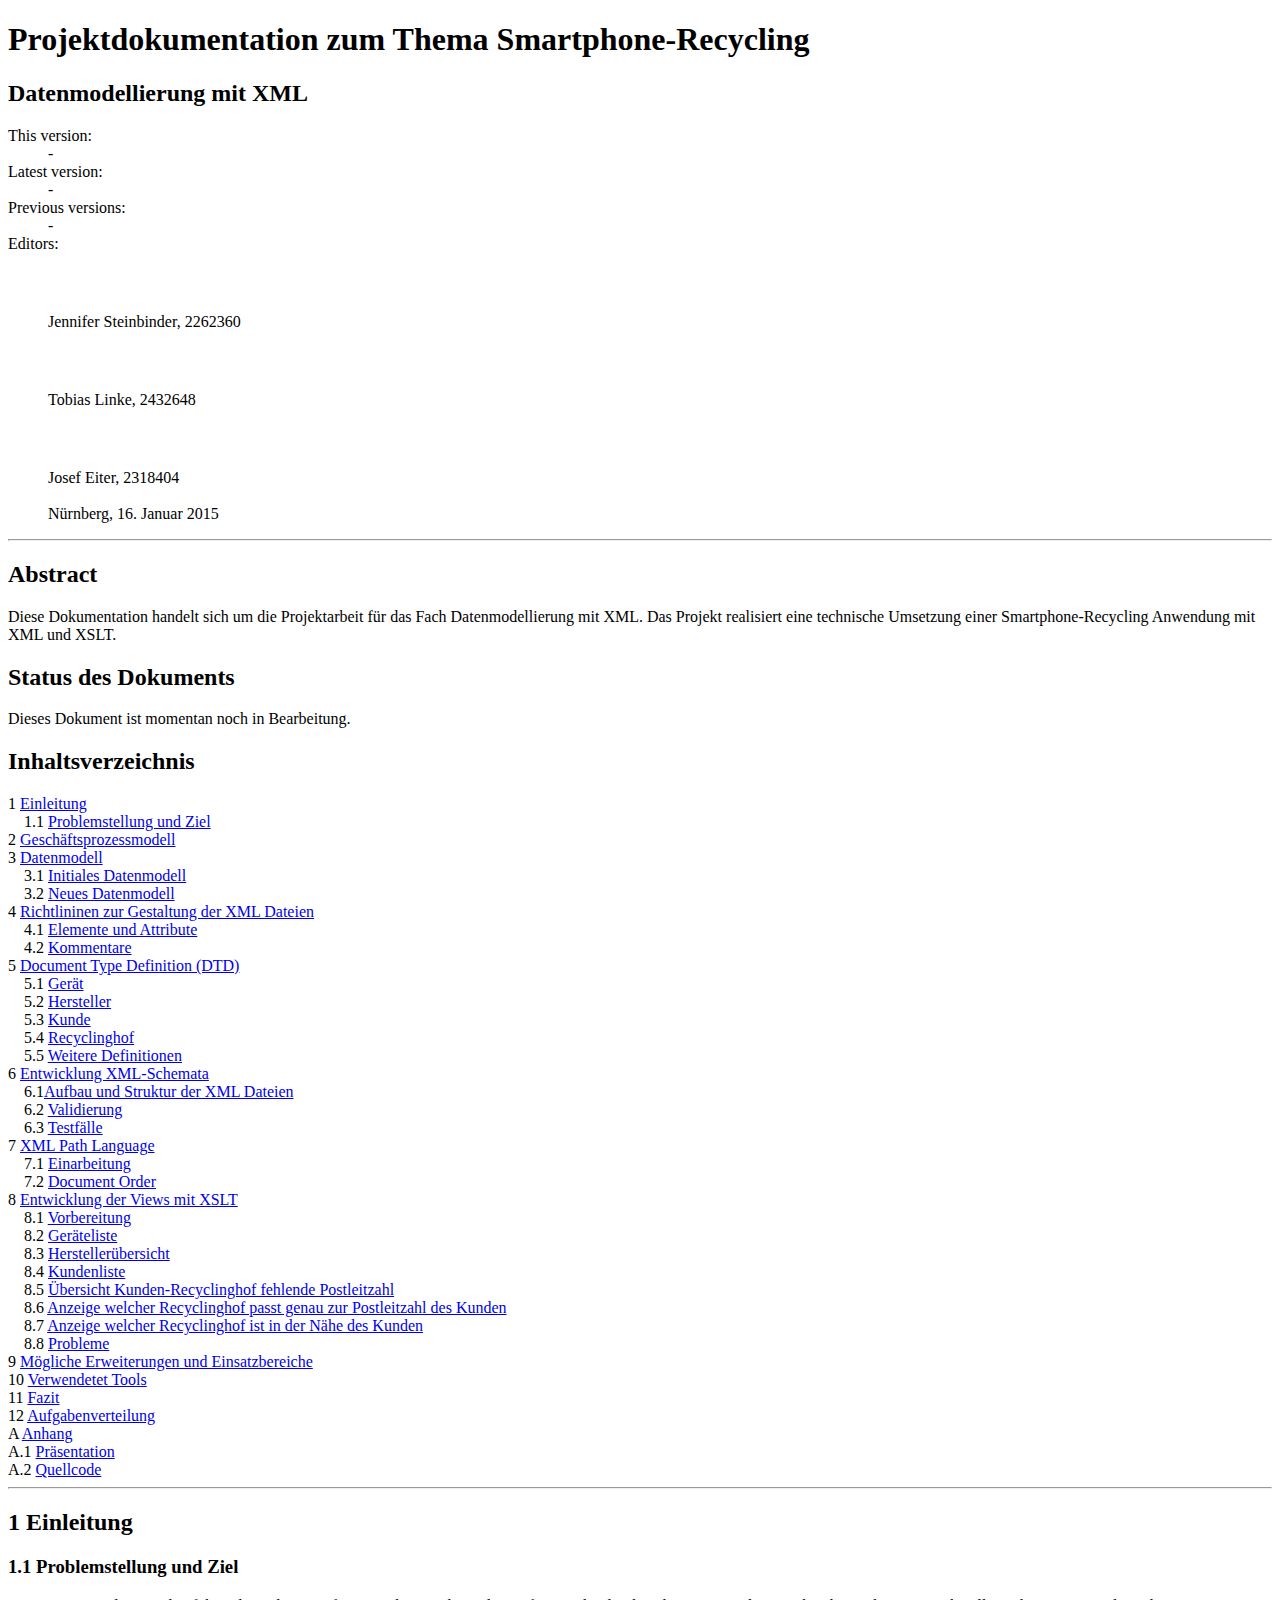
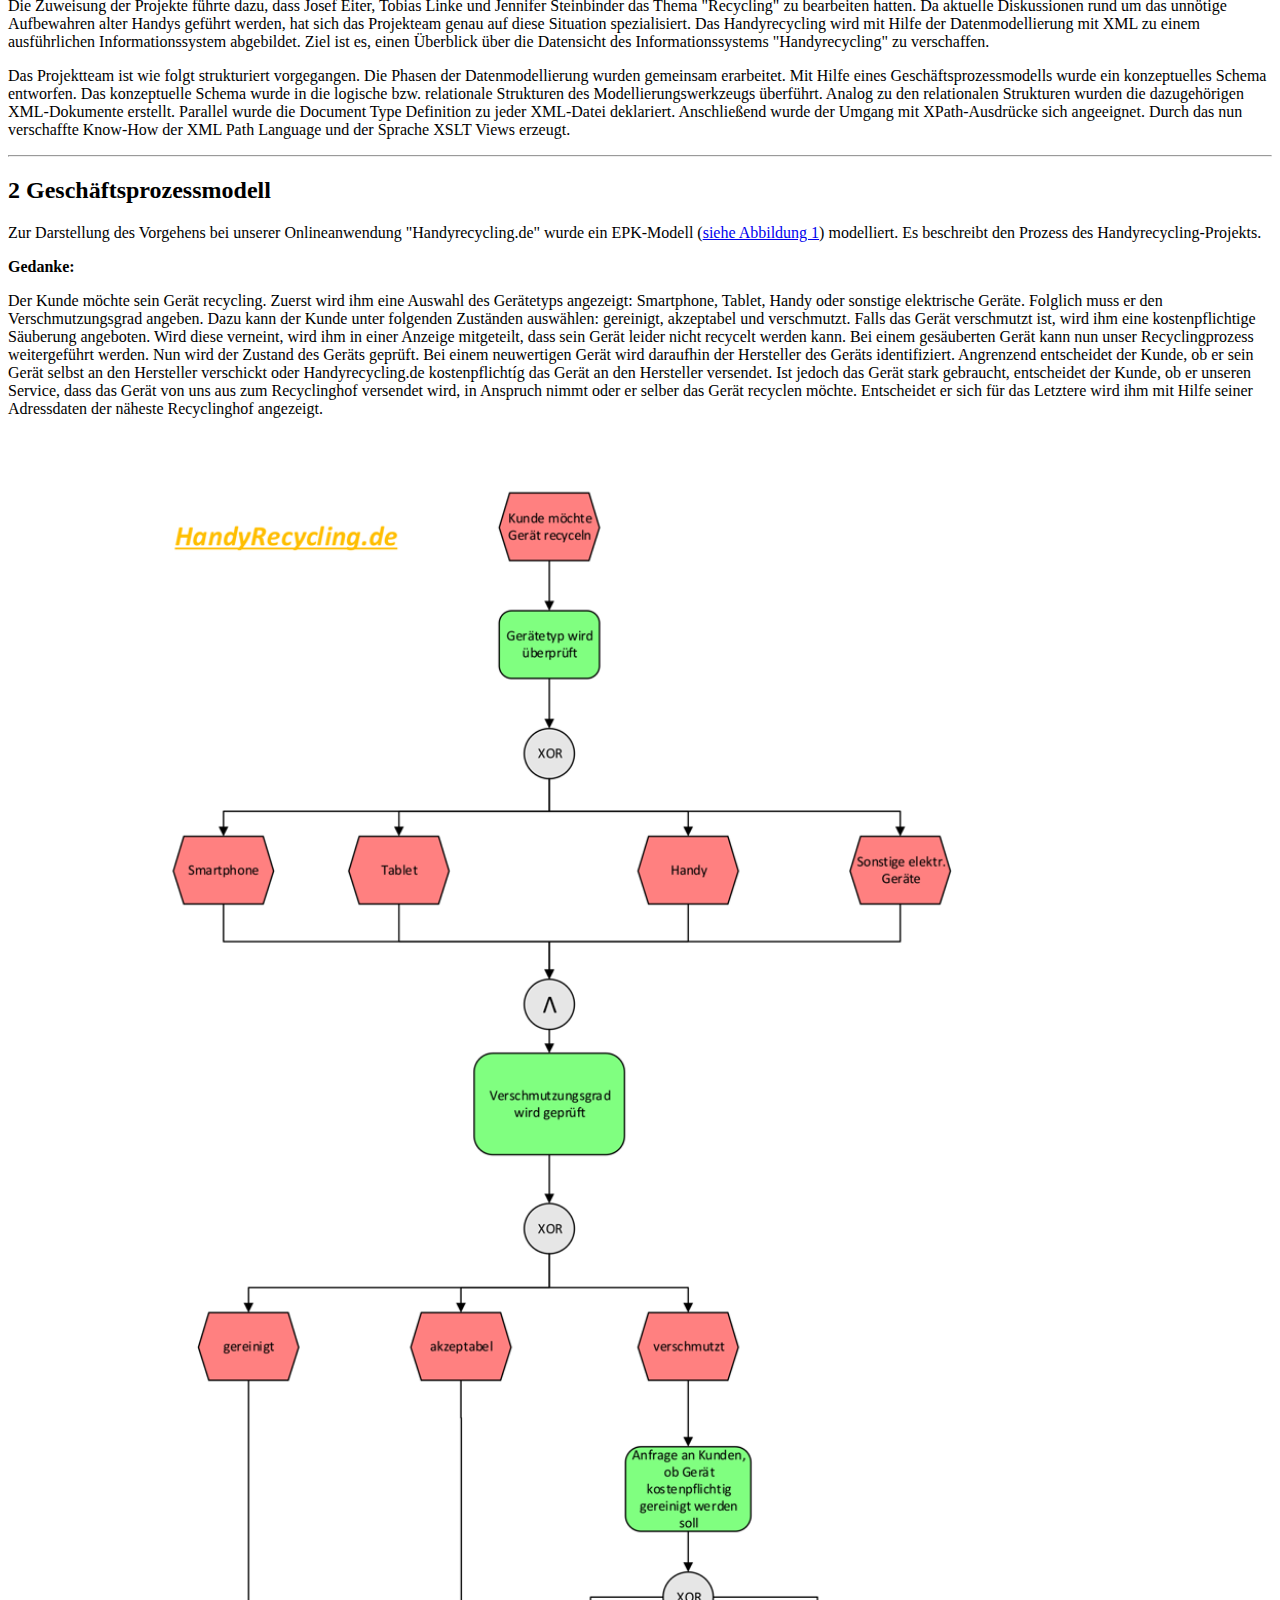
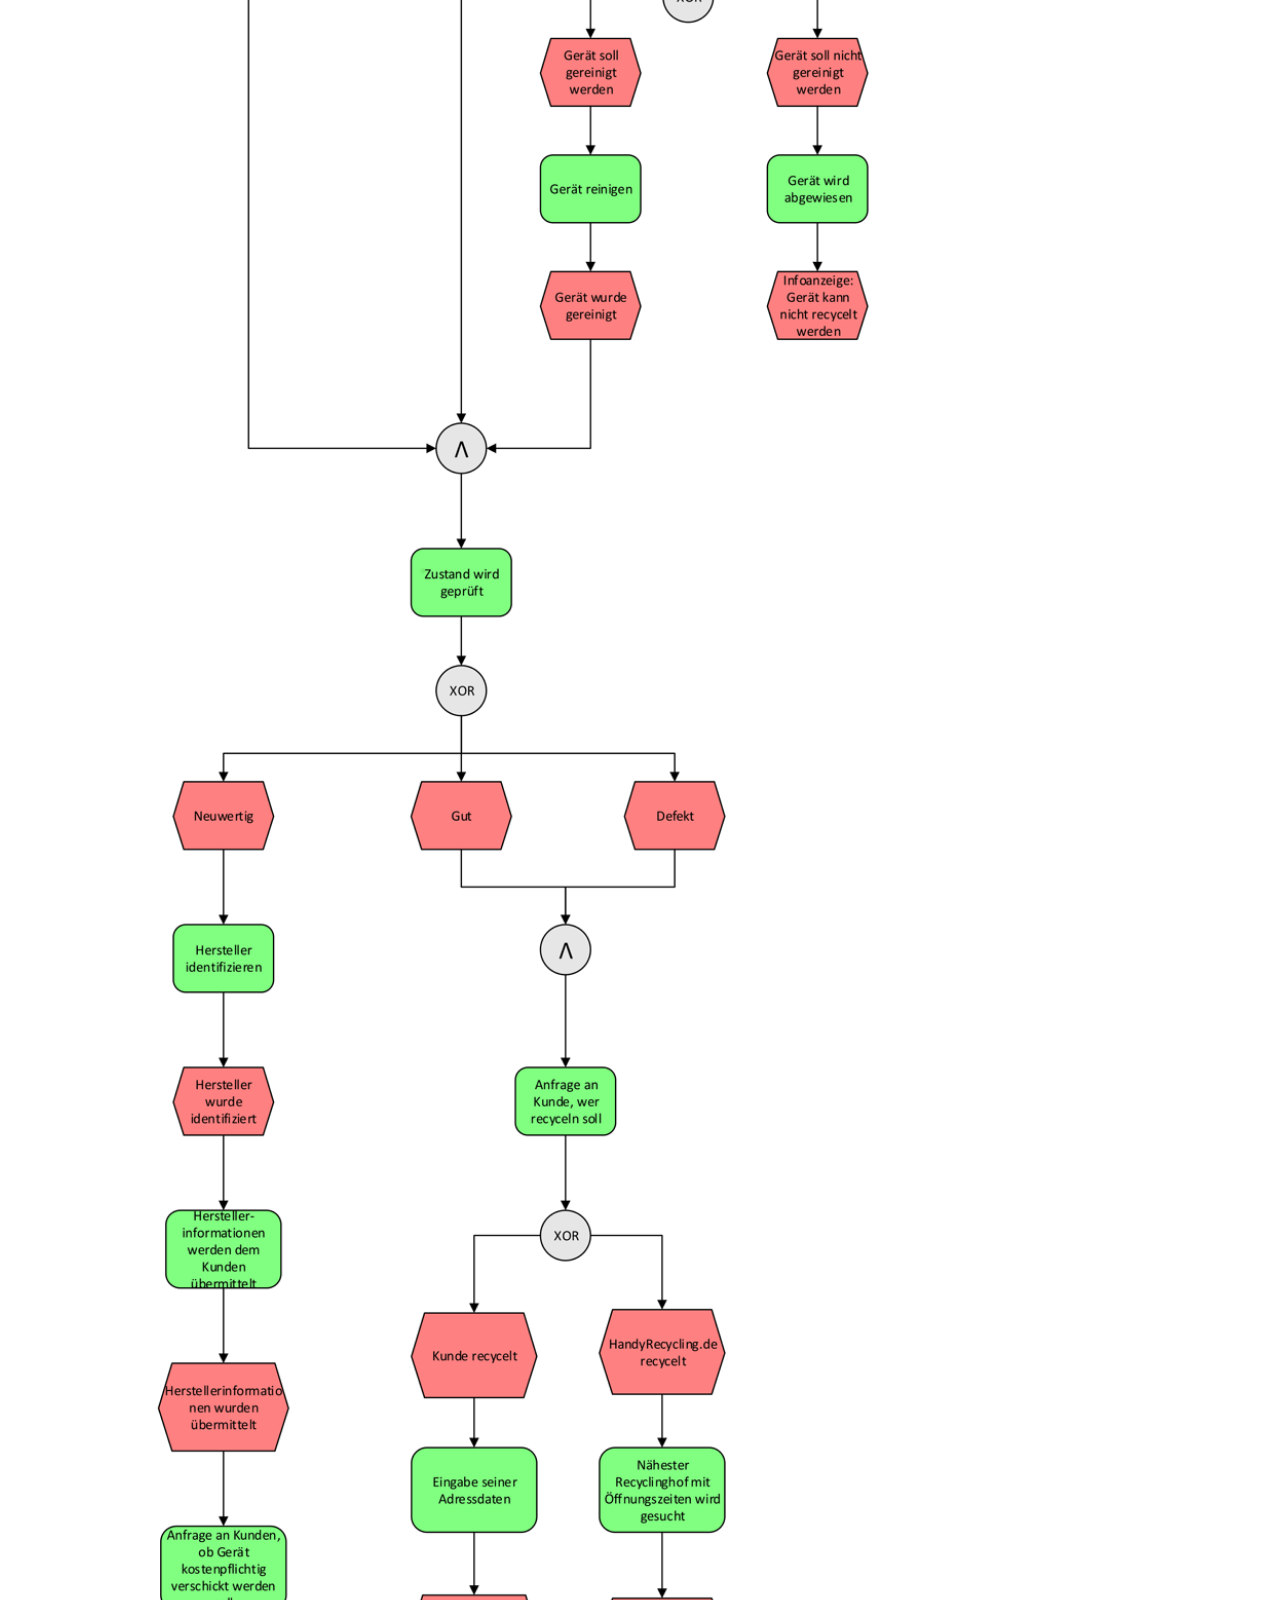
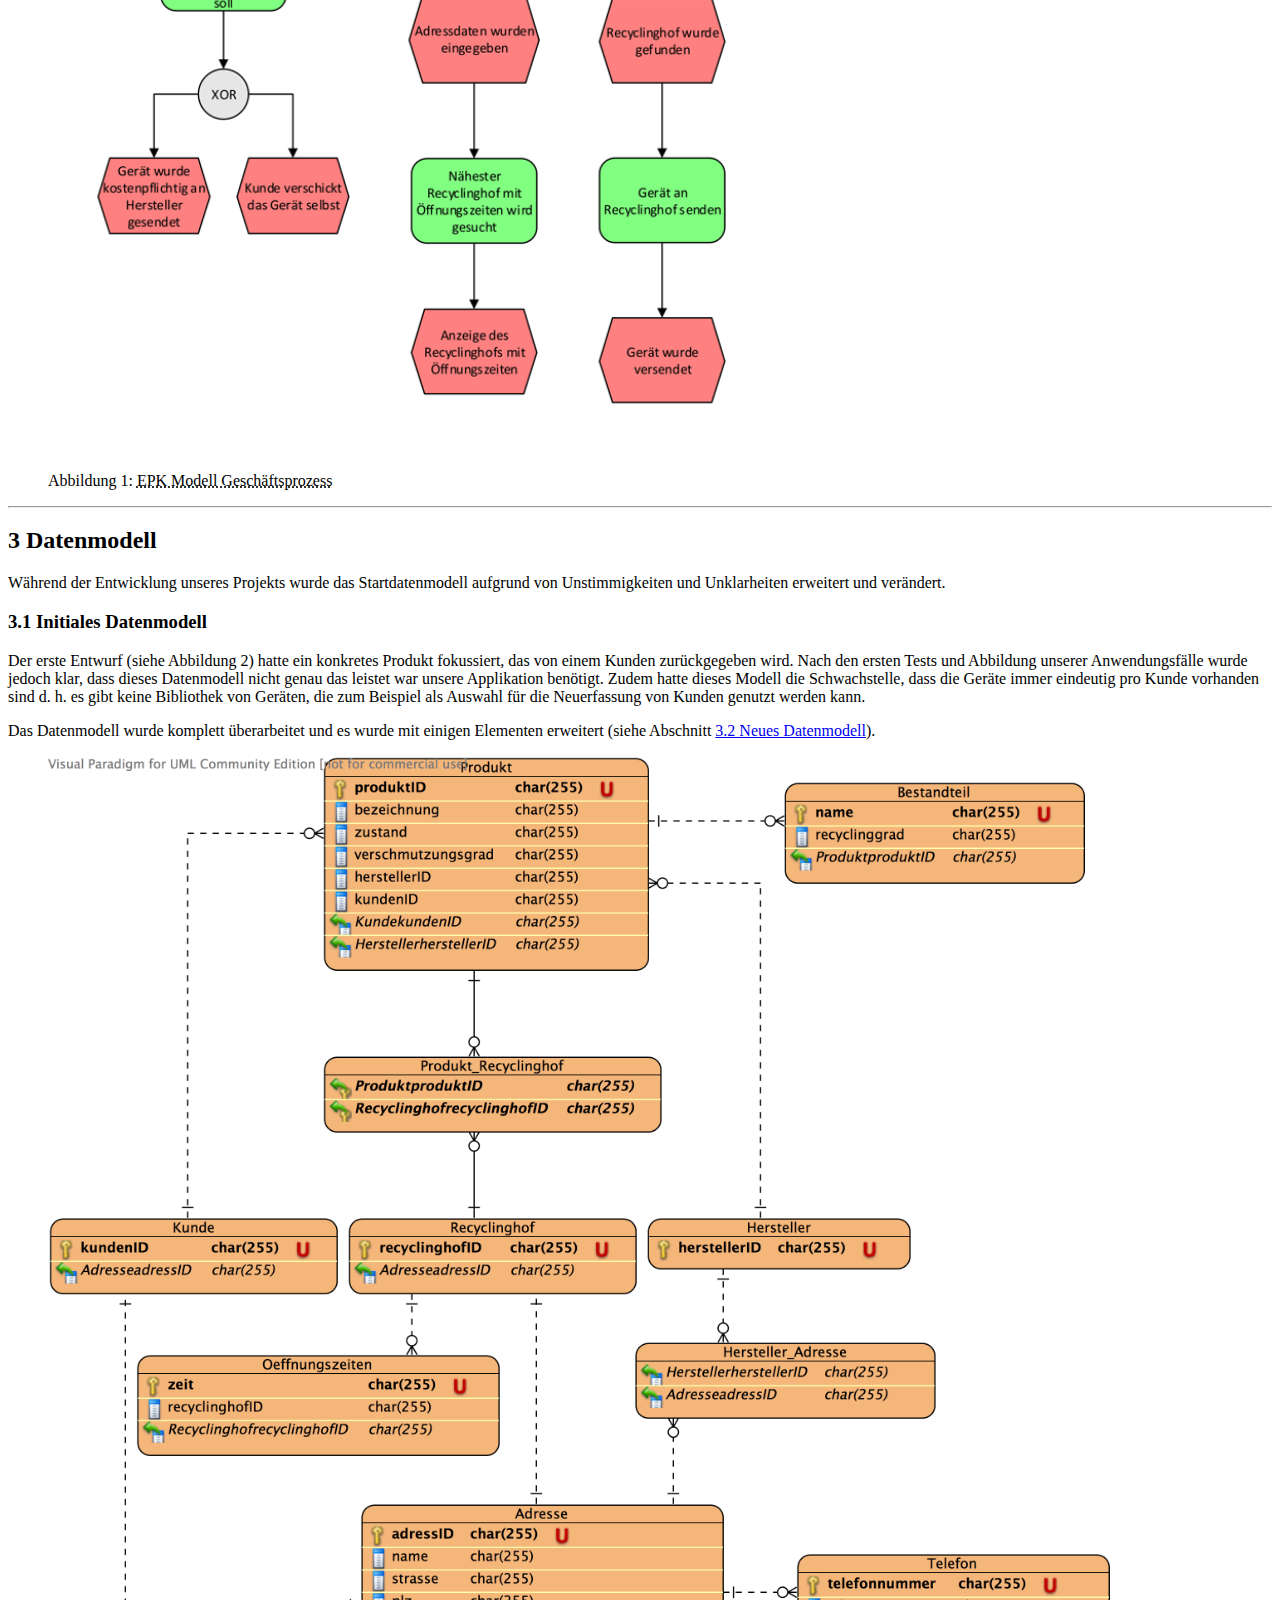
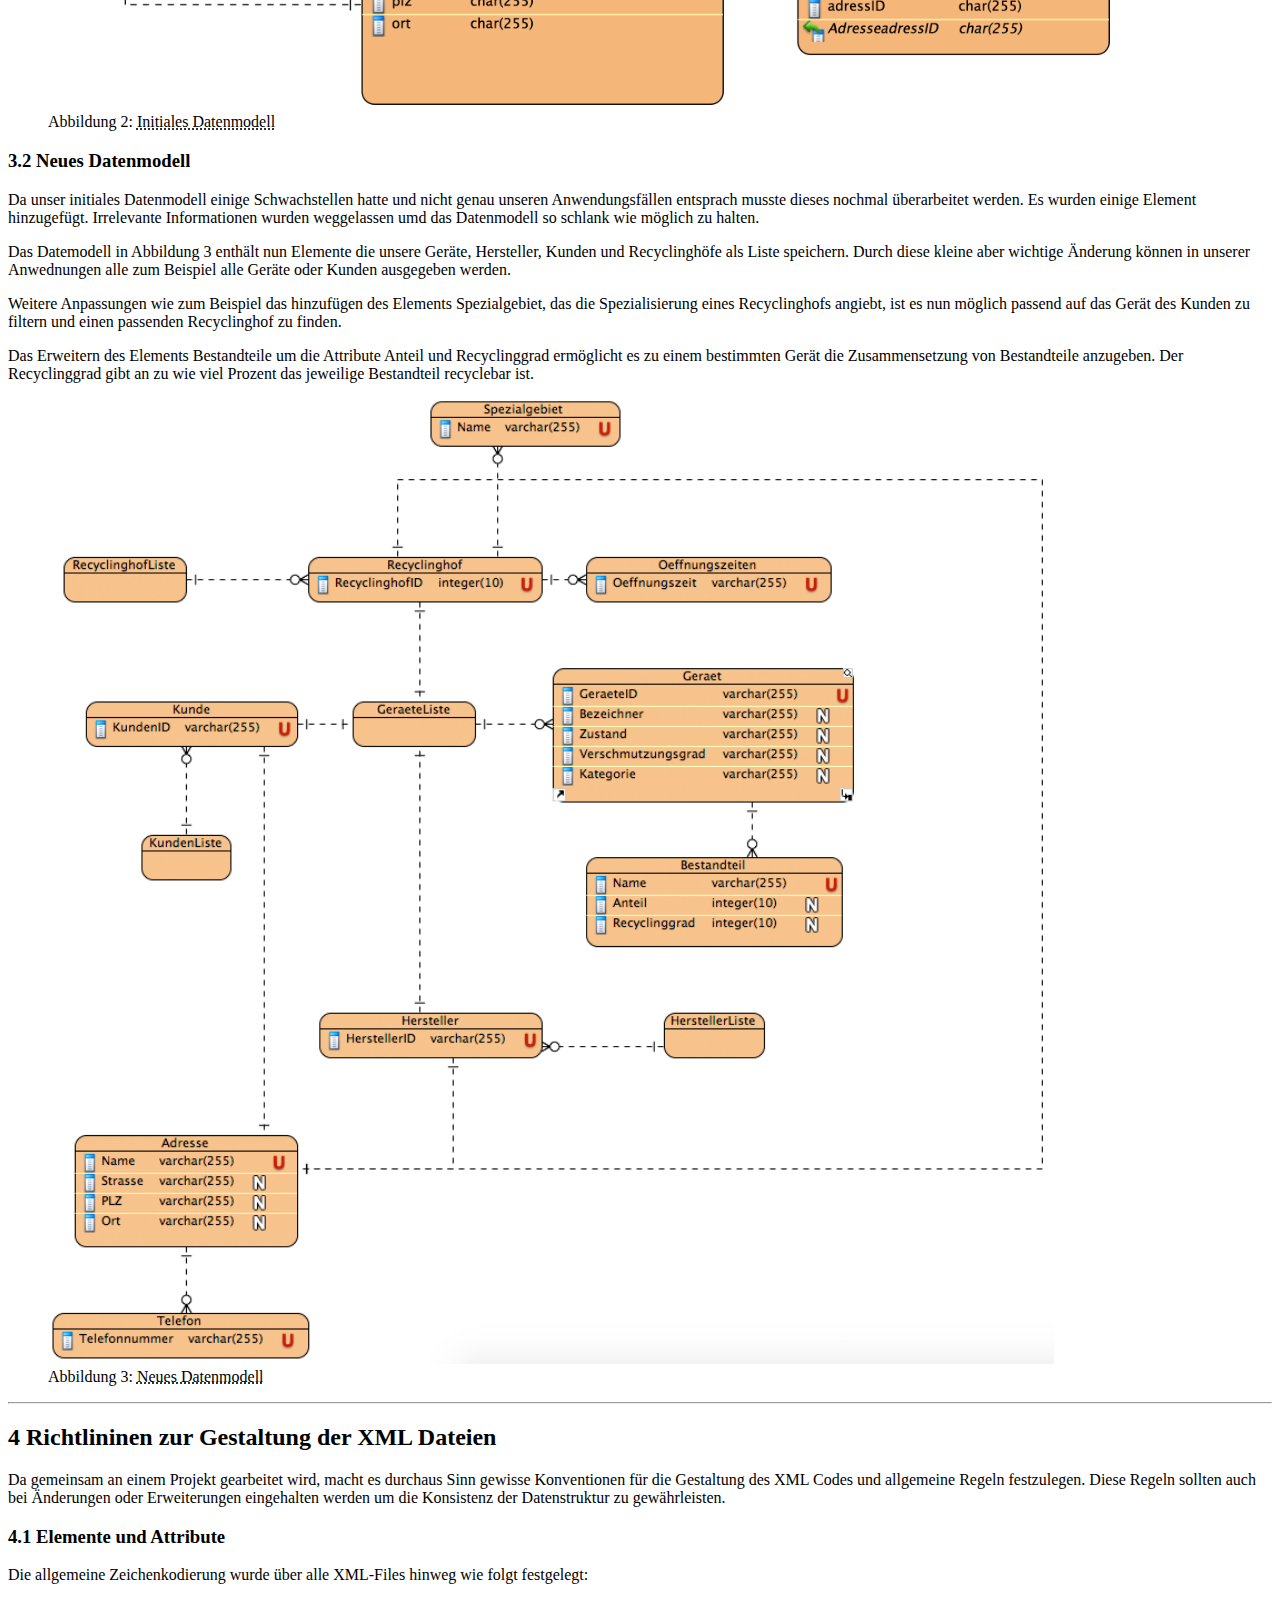
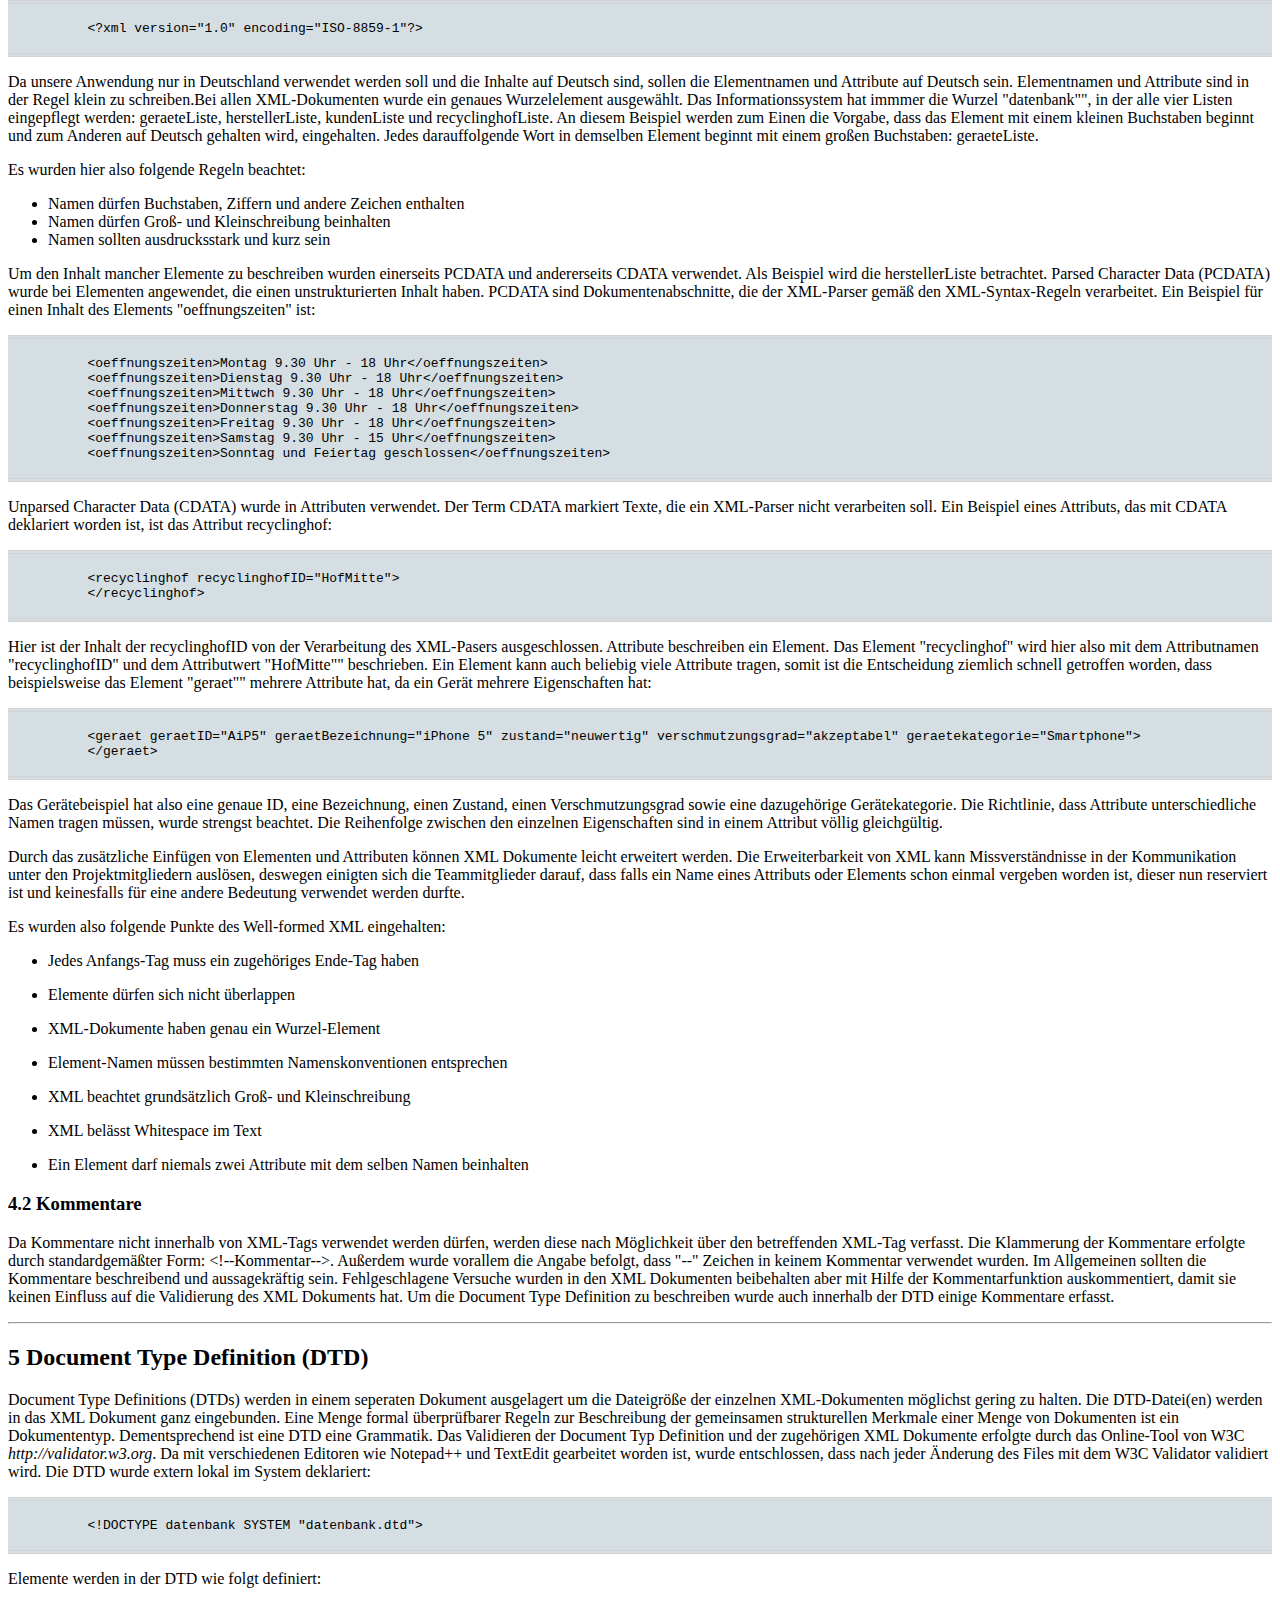
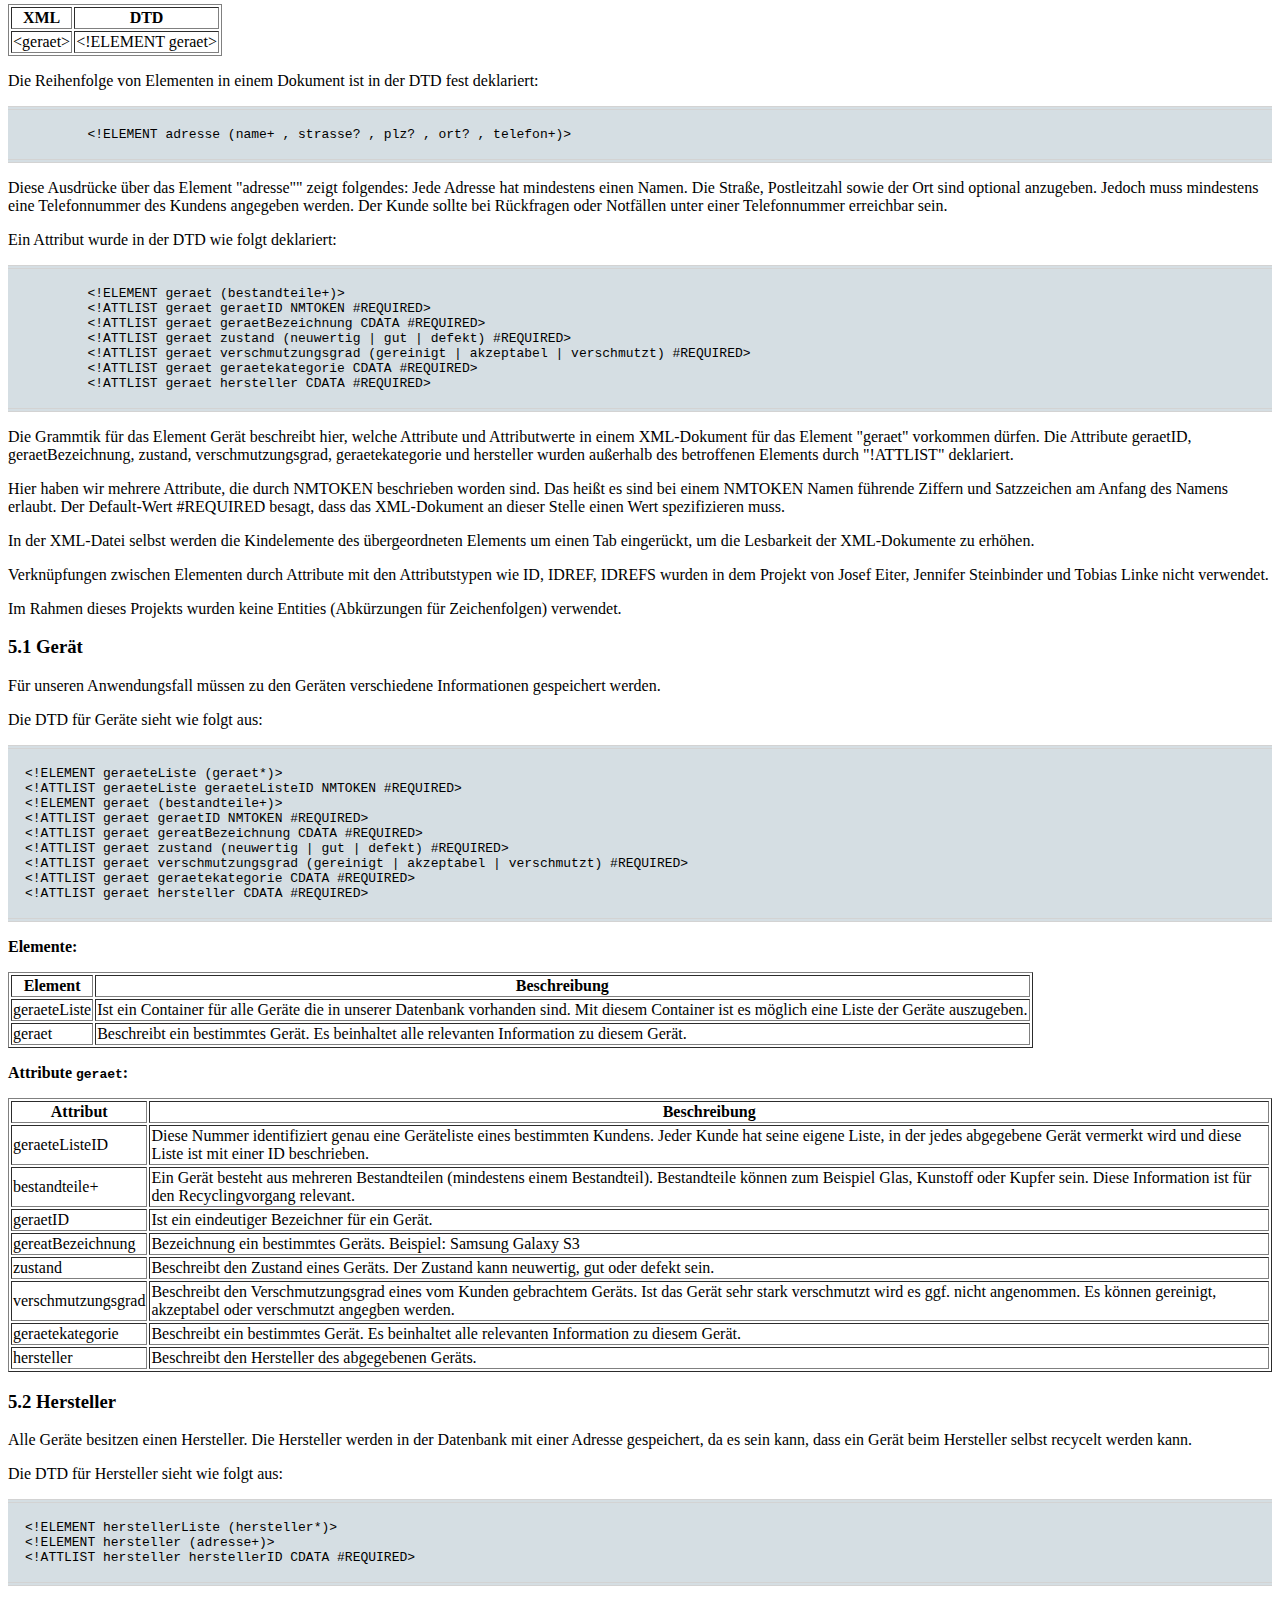
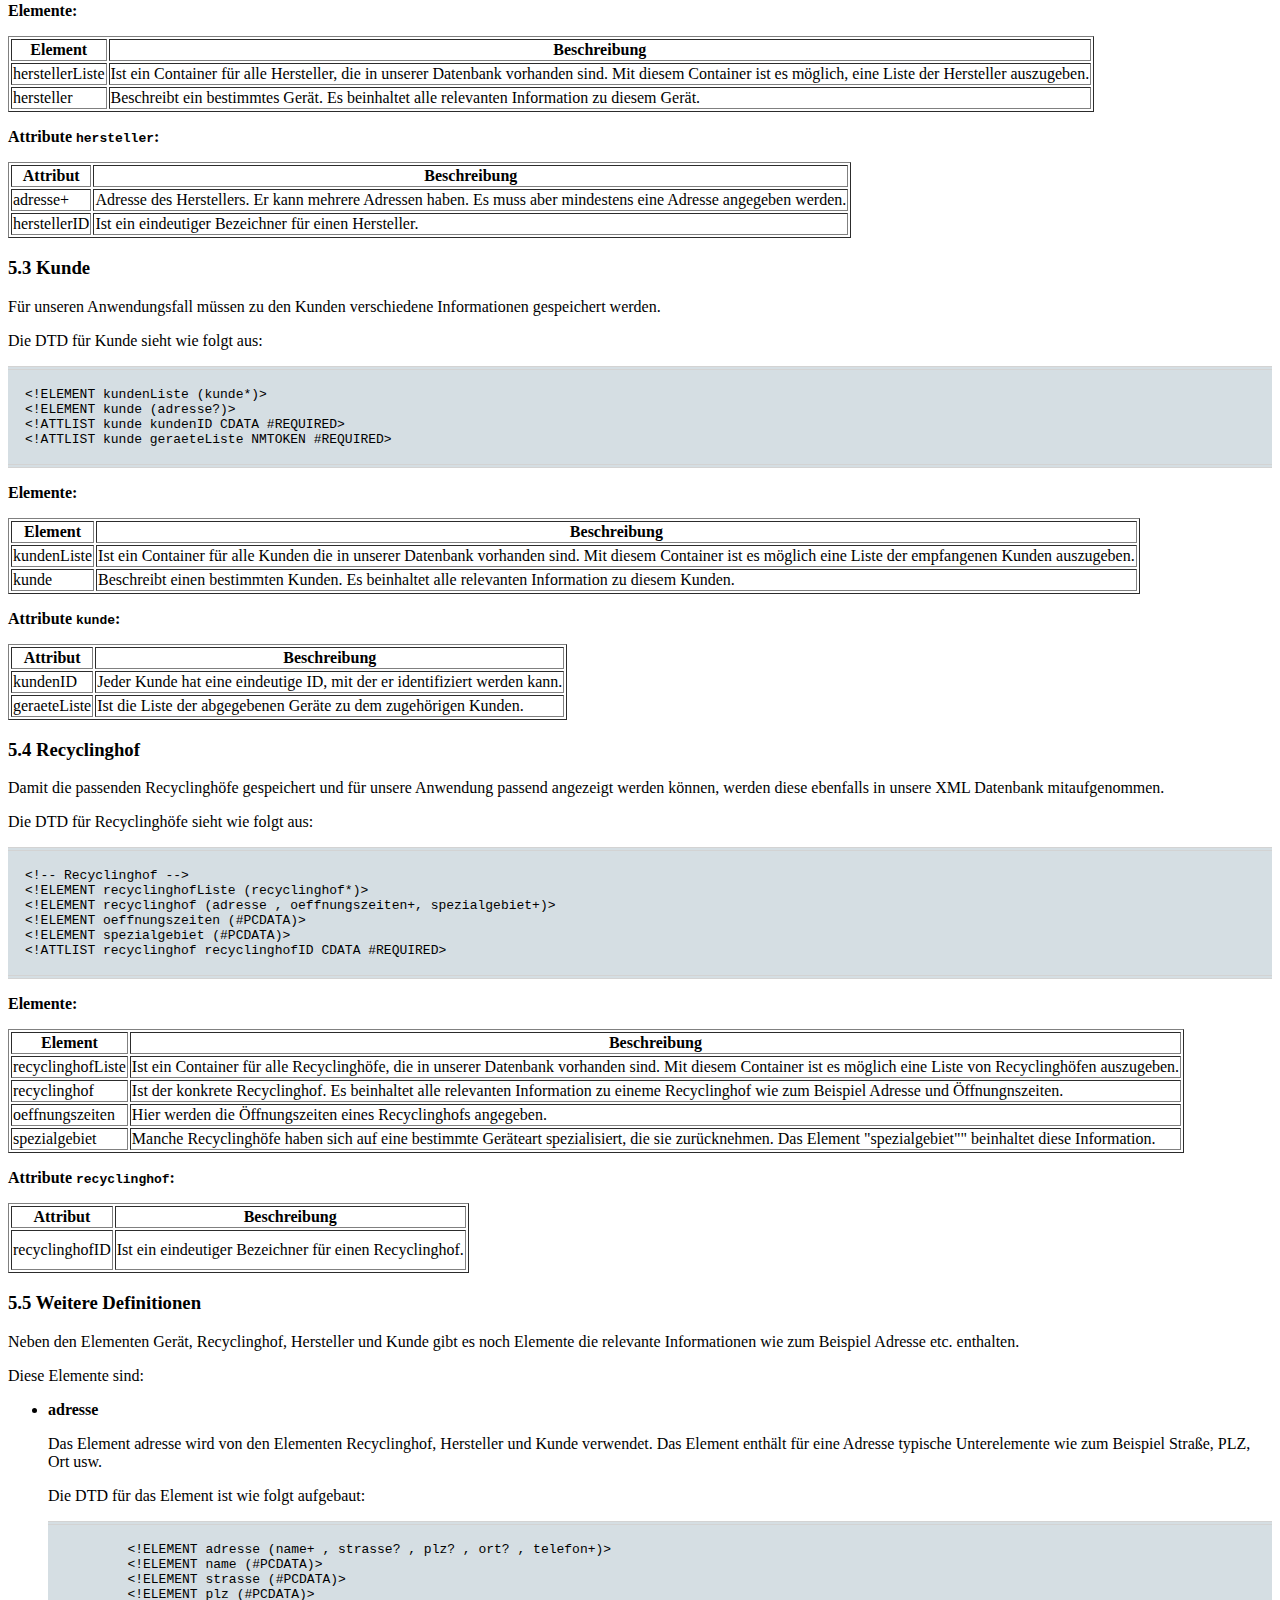
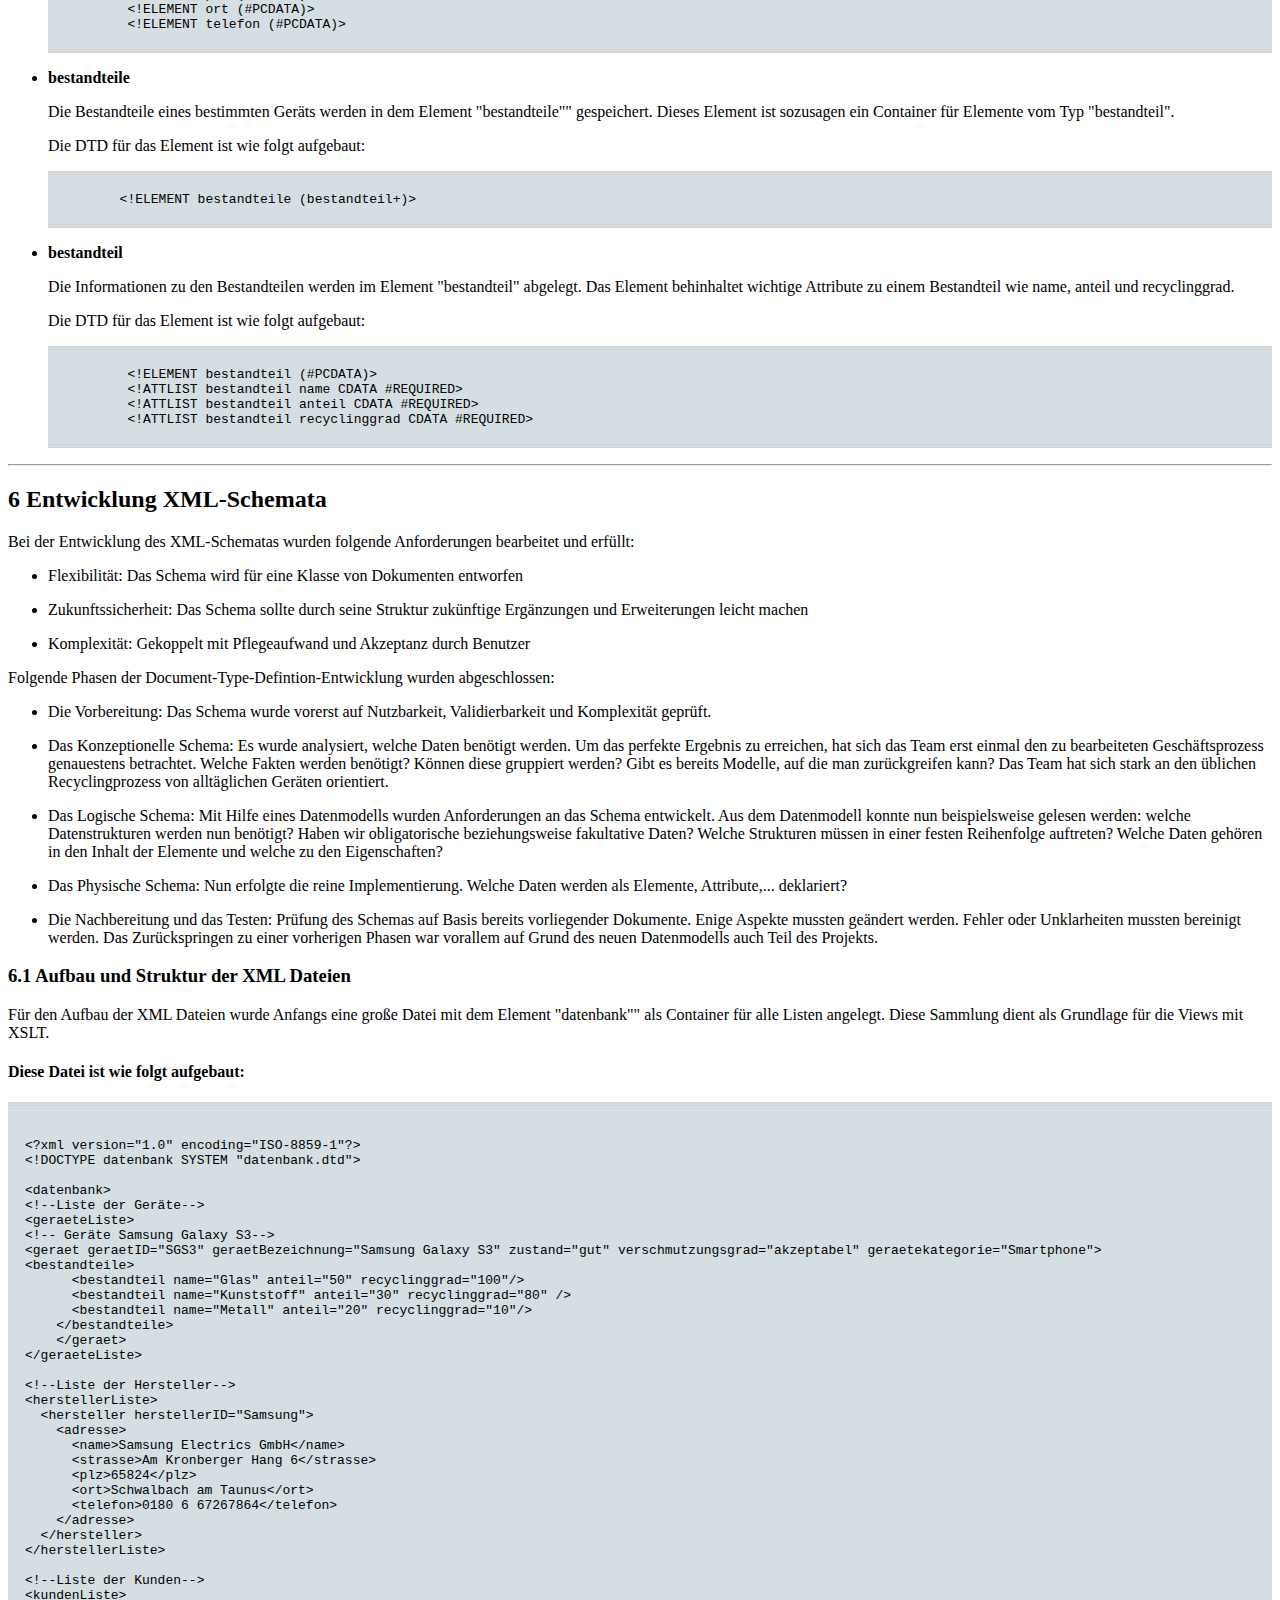
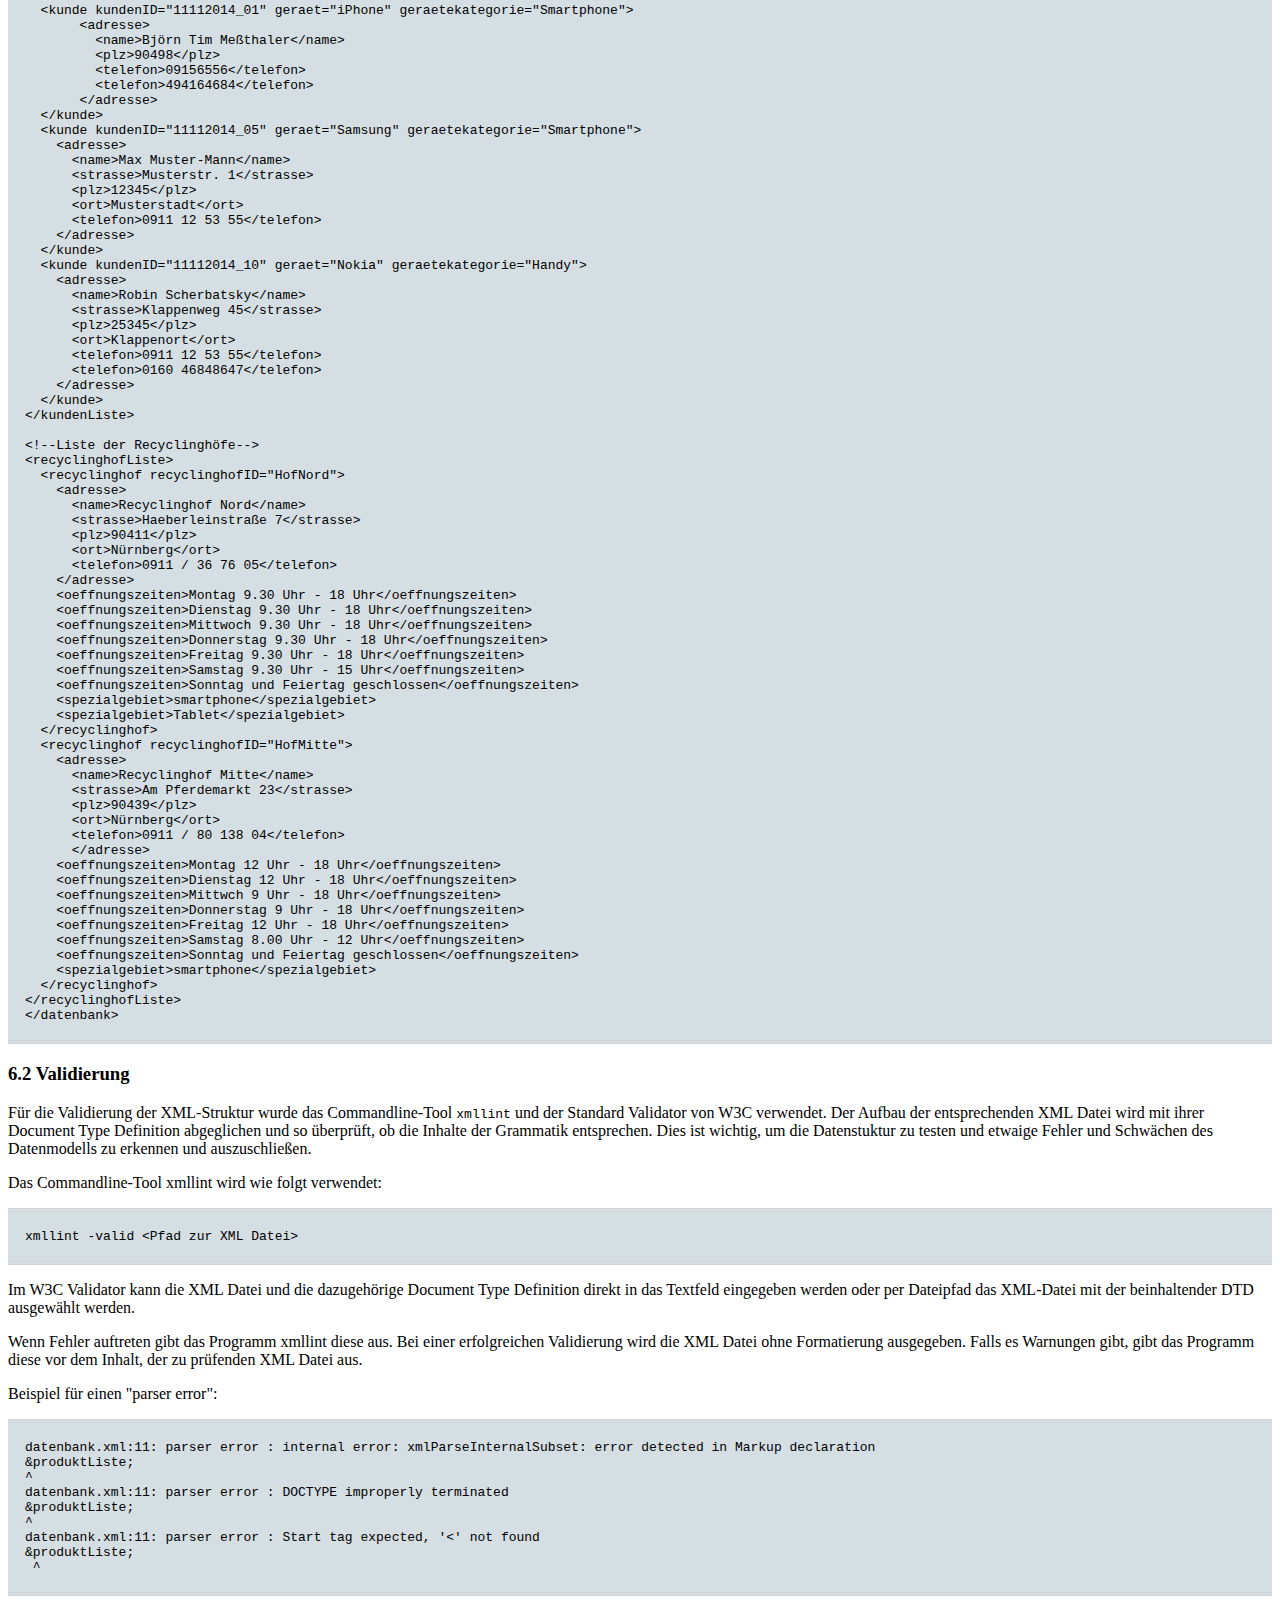
==== commit 6c21b36d: "Datum" ====
--- a/Doku/XML Linking Language (XLink) Version 1.1.html
+++ b/Doku/XML Linking Language (XLink) Version 1.1.html
@@ -119,7 +119,7 @@
 <div style="height:60px;"></div>
 <dd>Josef Eiter, 2318404</dd>
 <dt><br/>
-<dd>Nürnberg, 16. Januar 2014</dd>
+<dd>Nürnberg, 16. Januar 2015</dd>
 <dt>
 </dl>
 </div>
